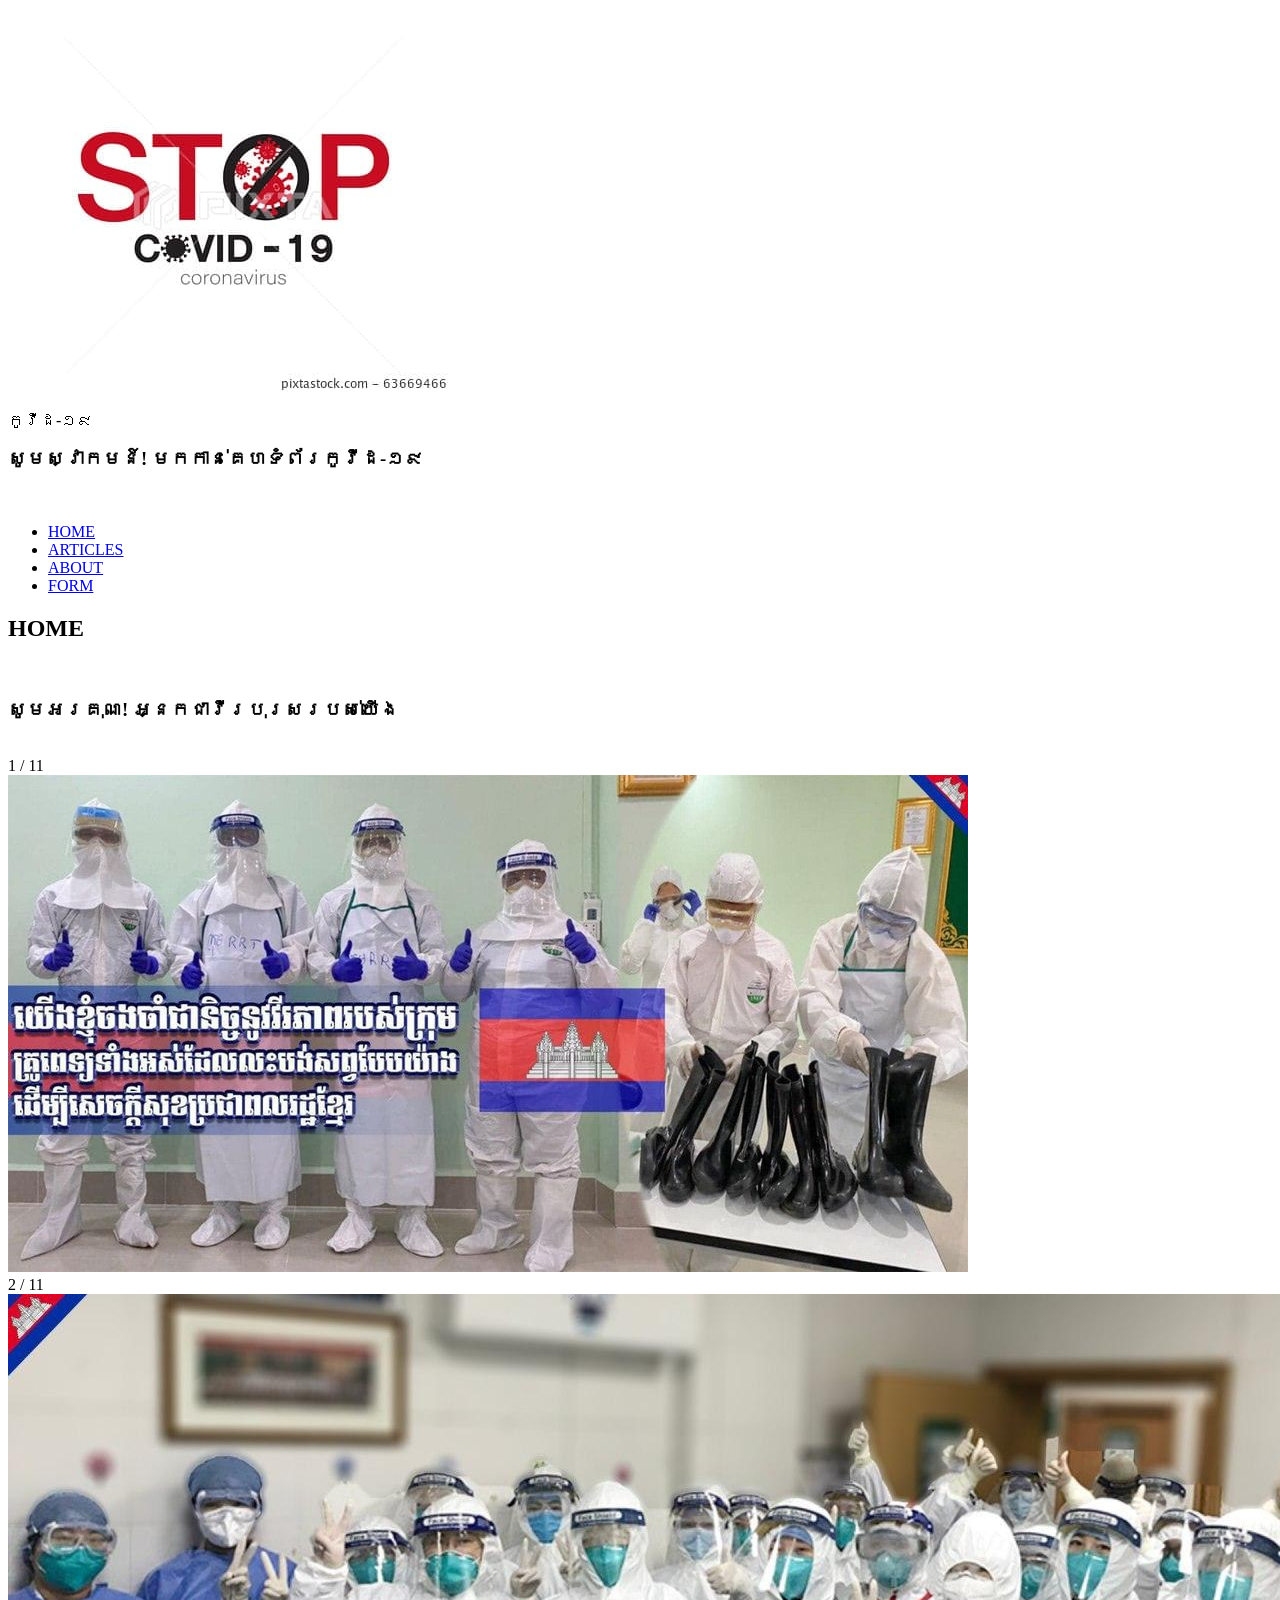
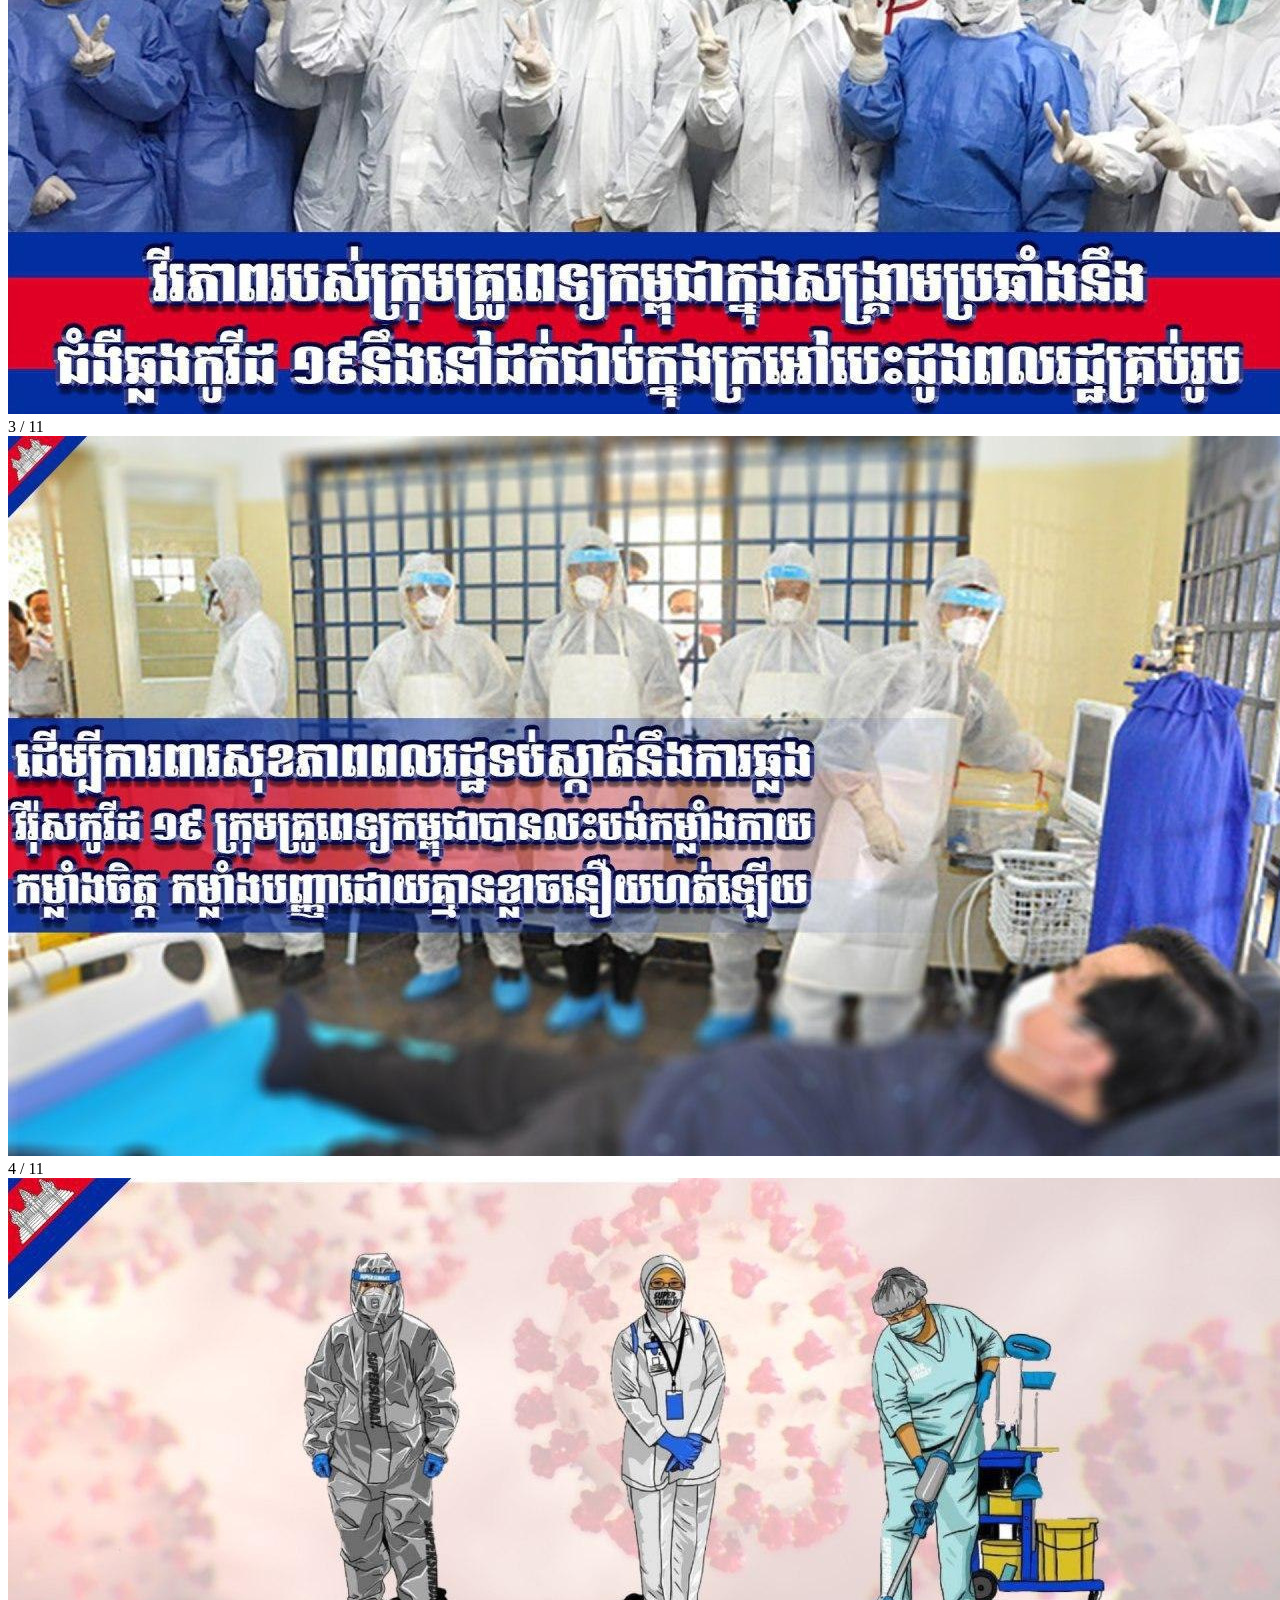
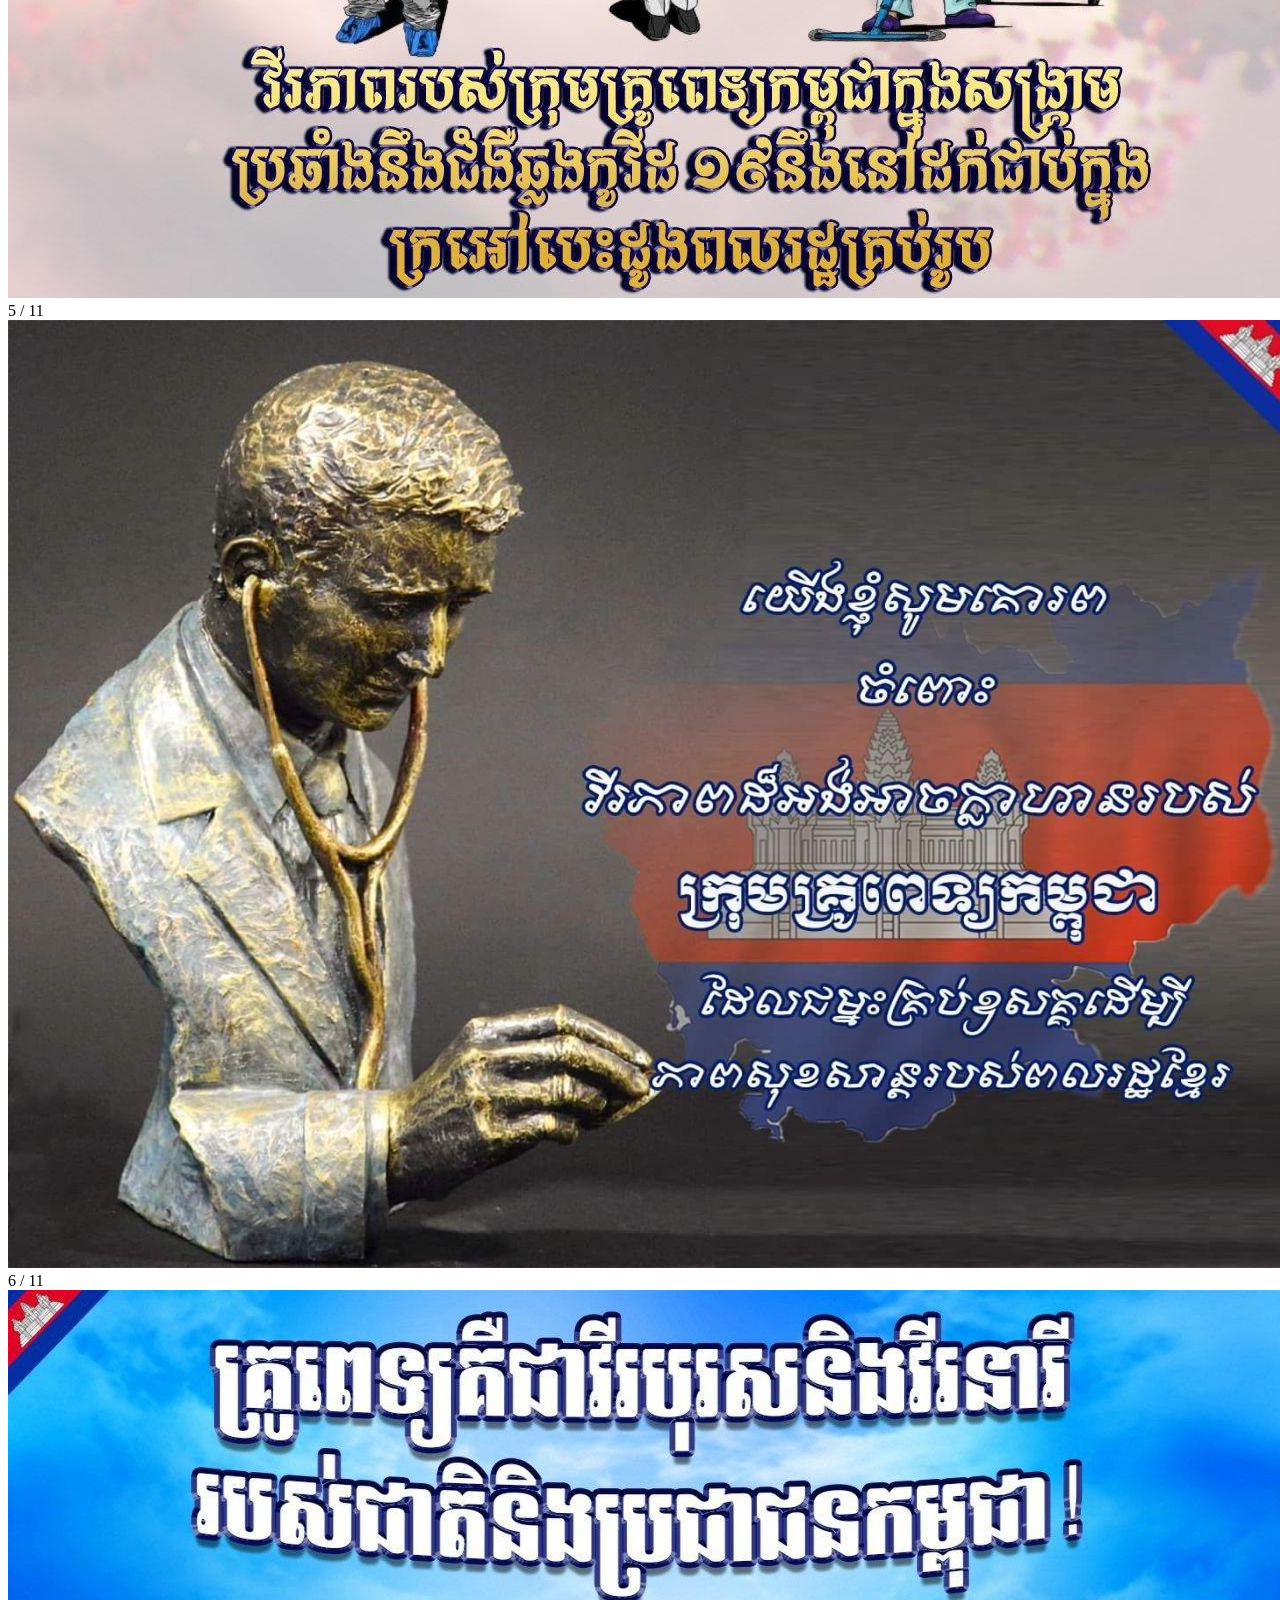
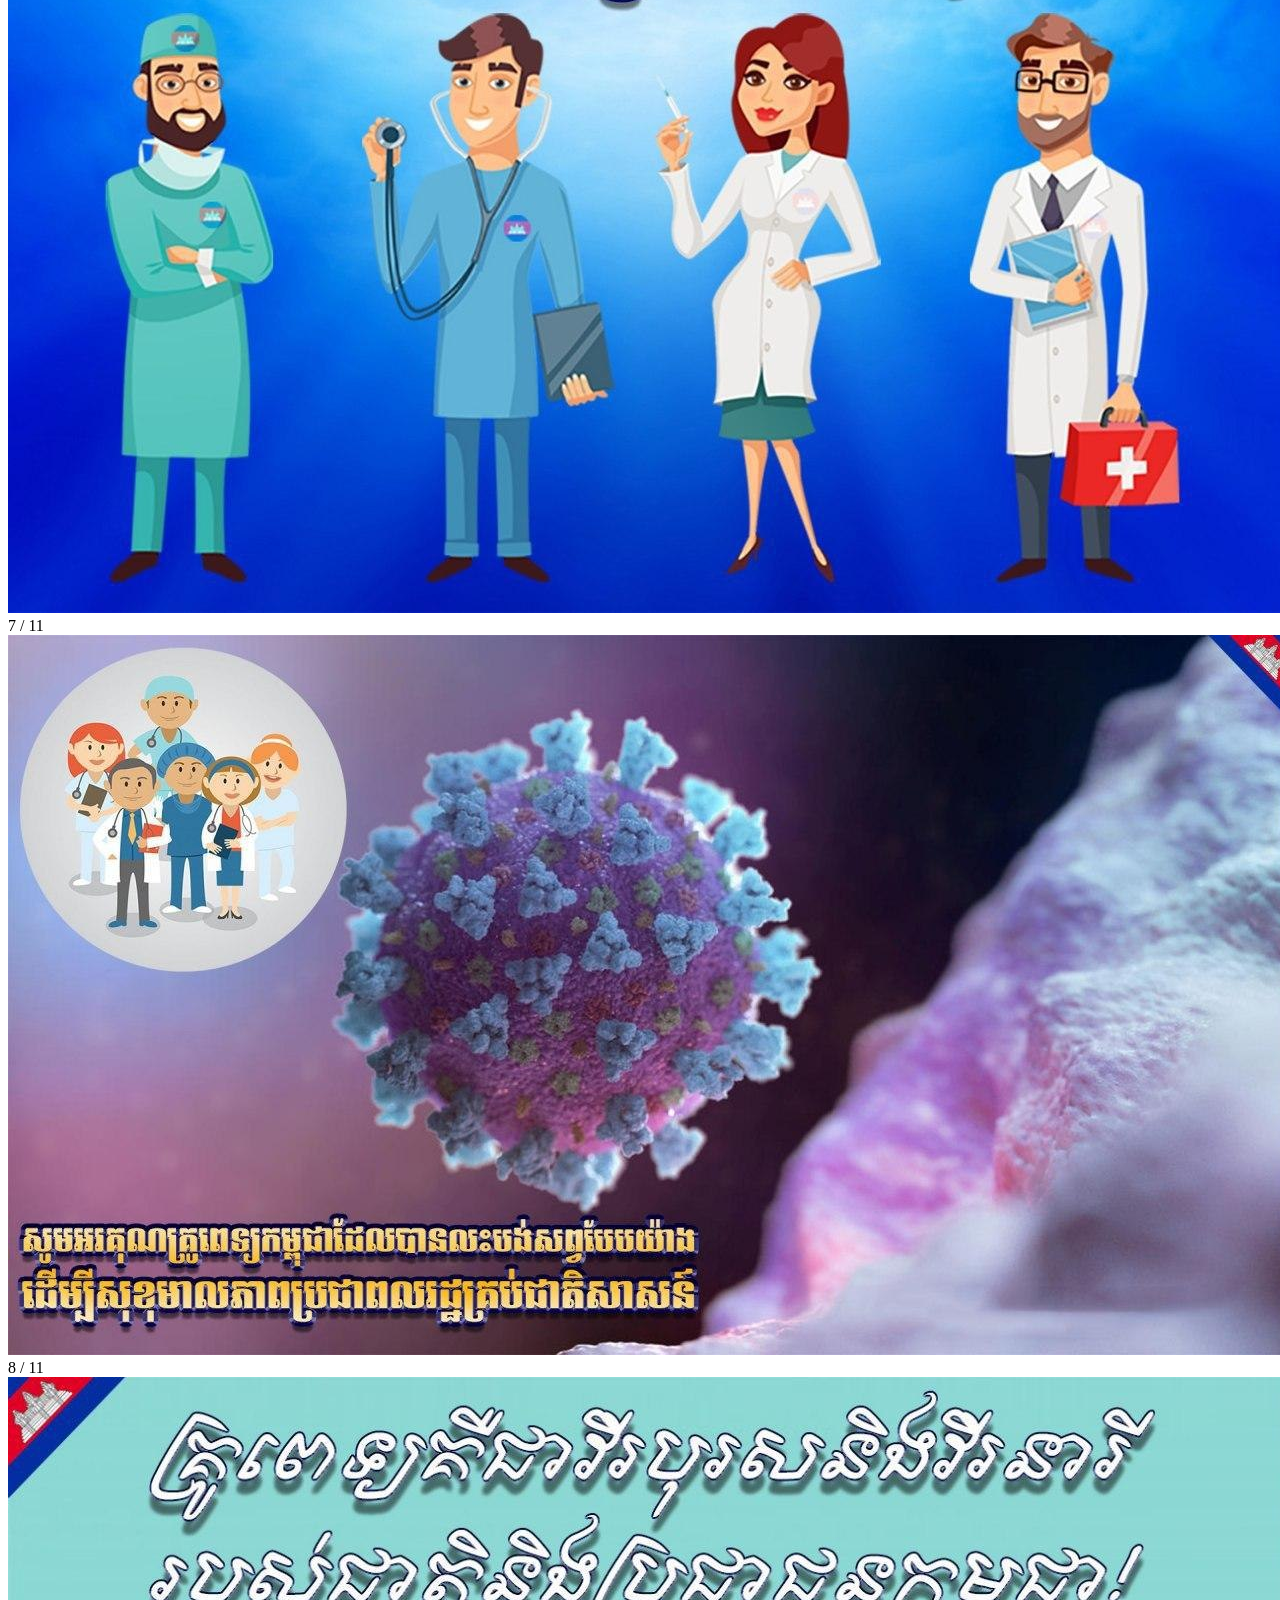
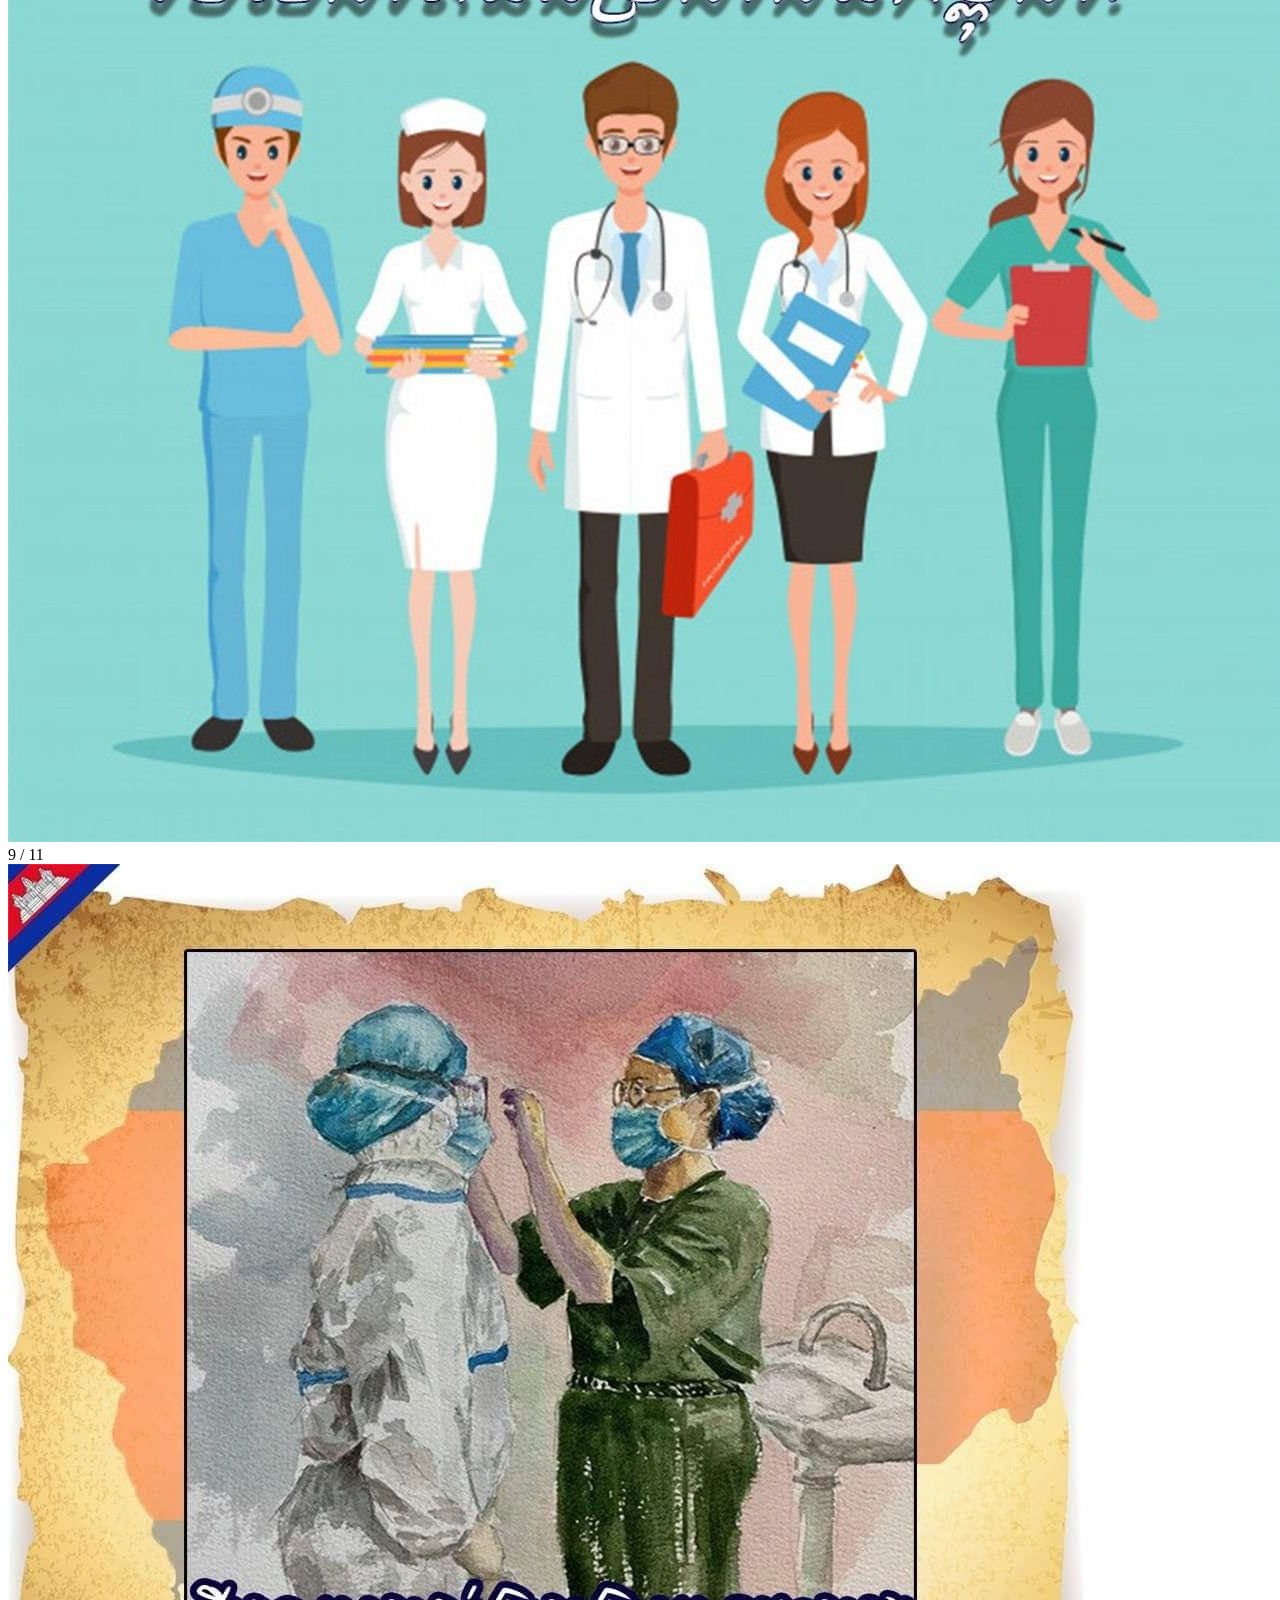
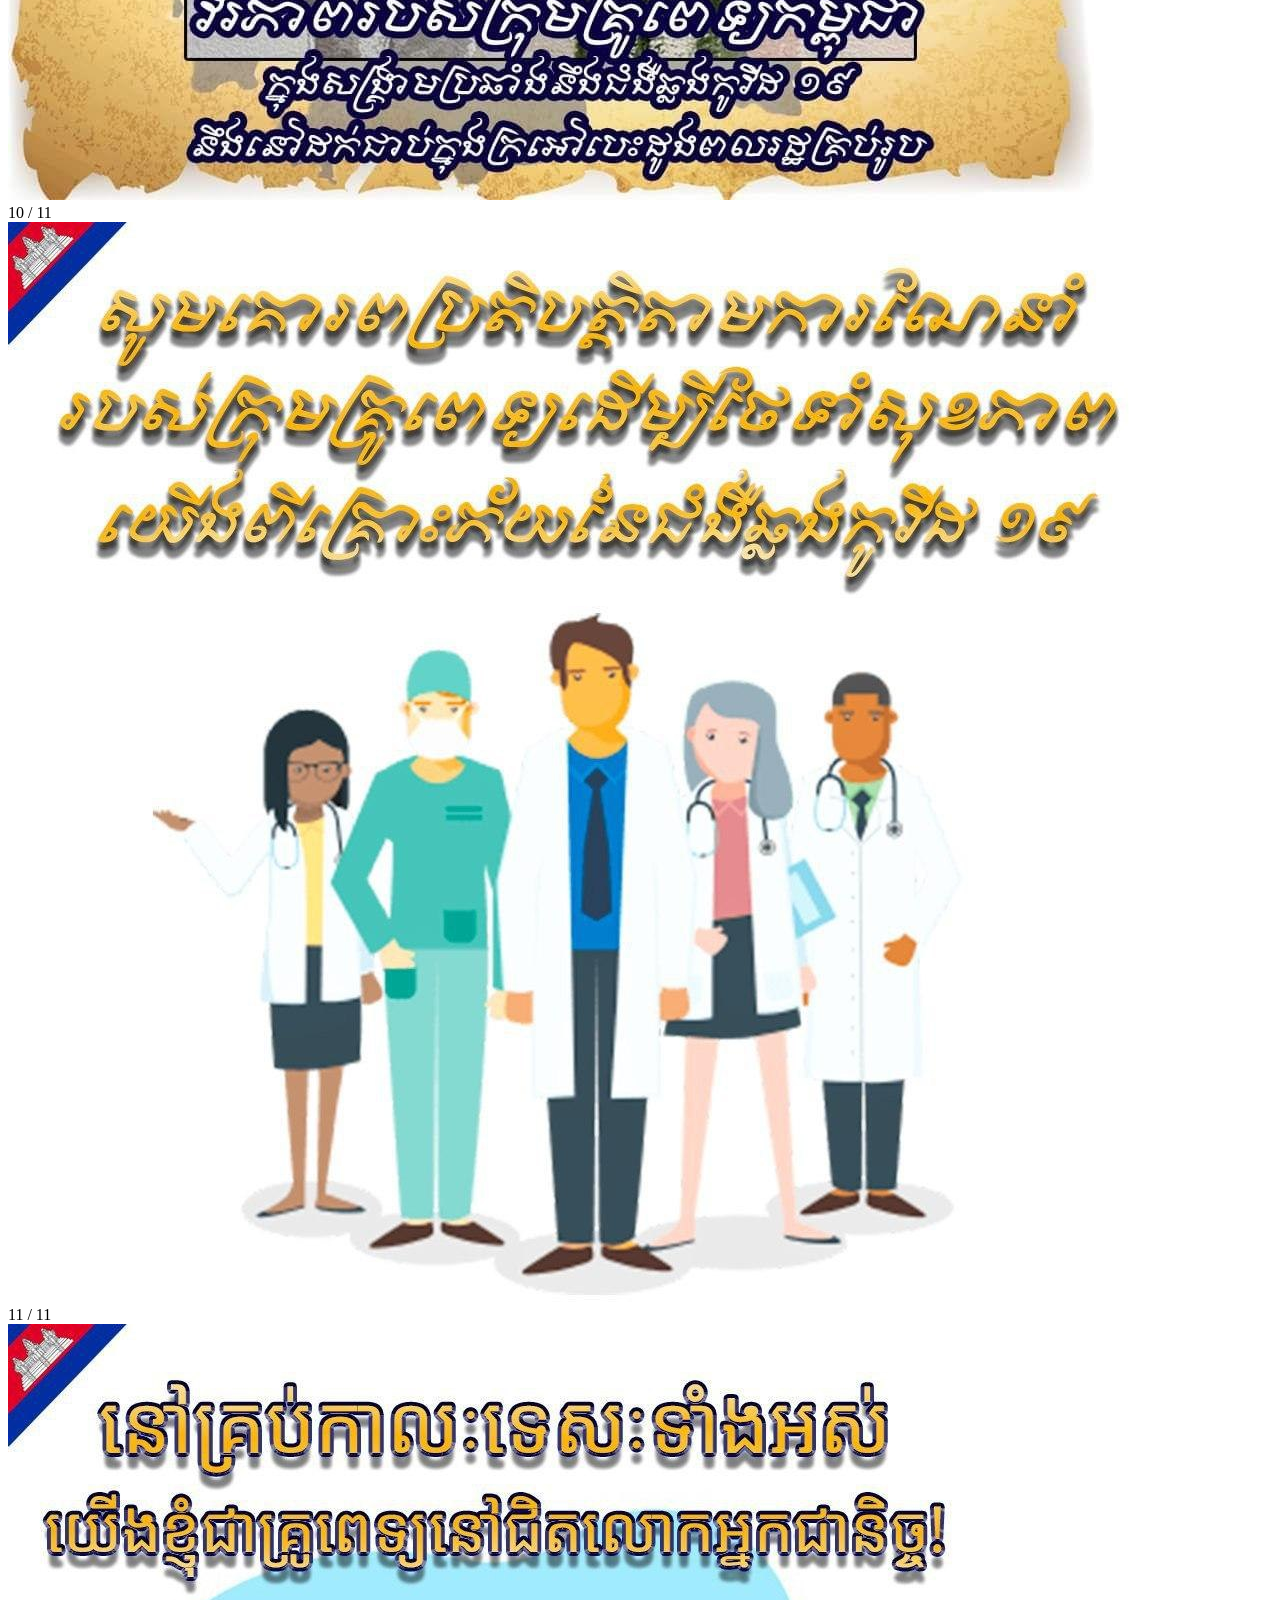
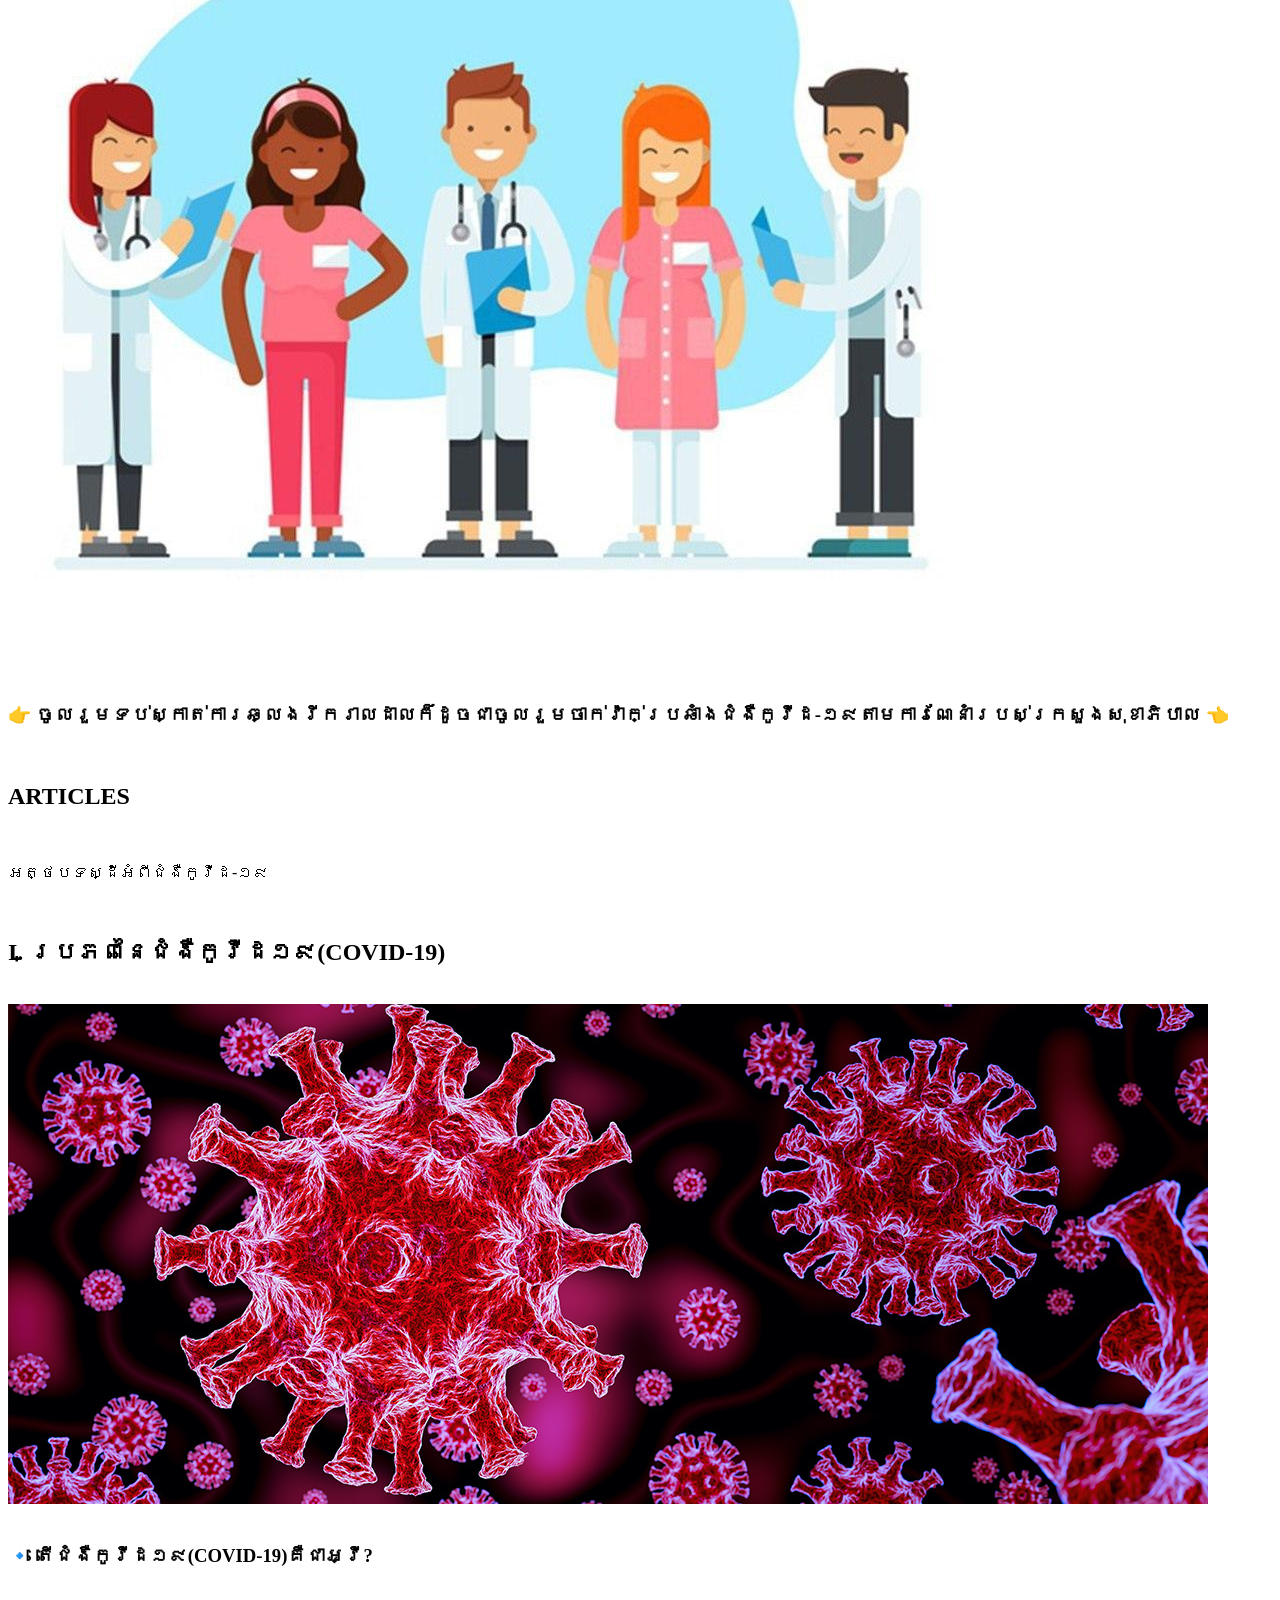
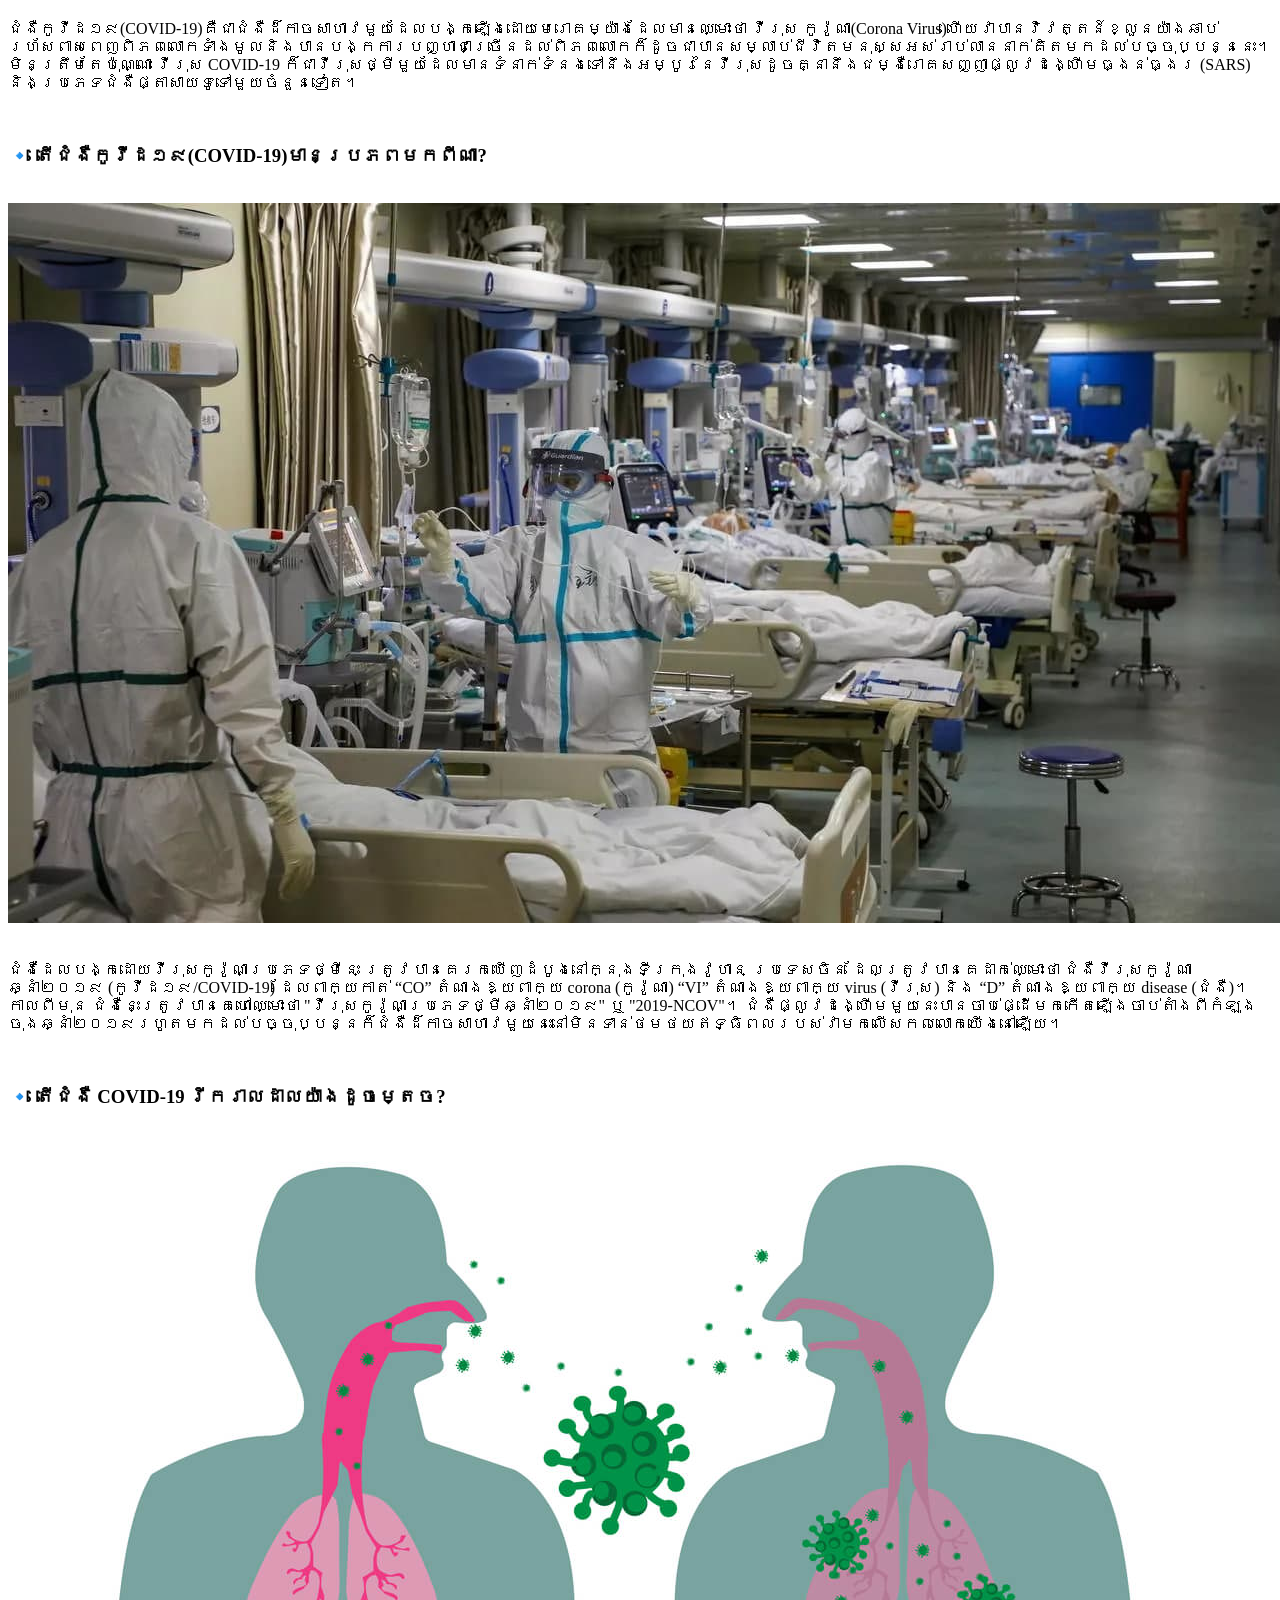
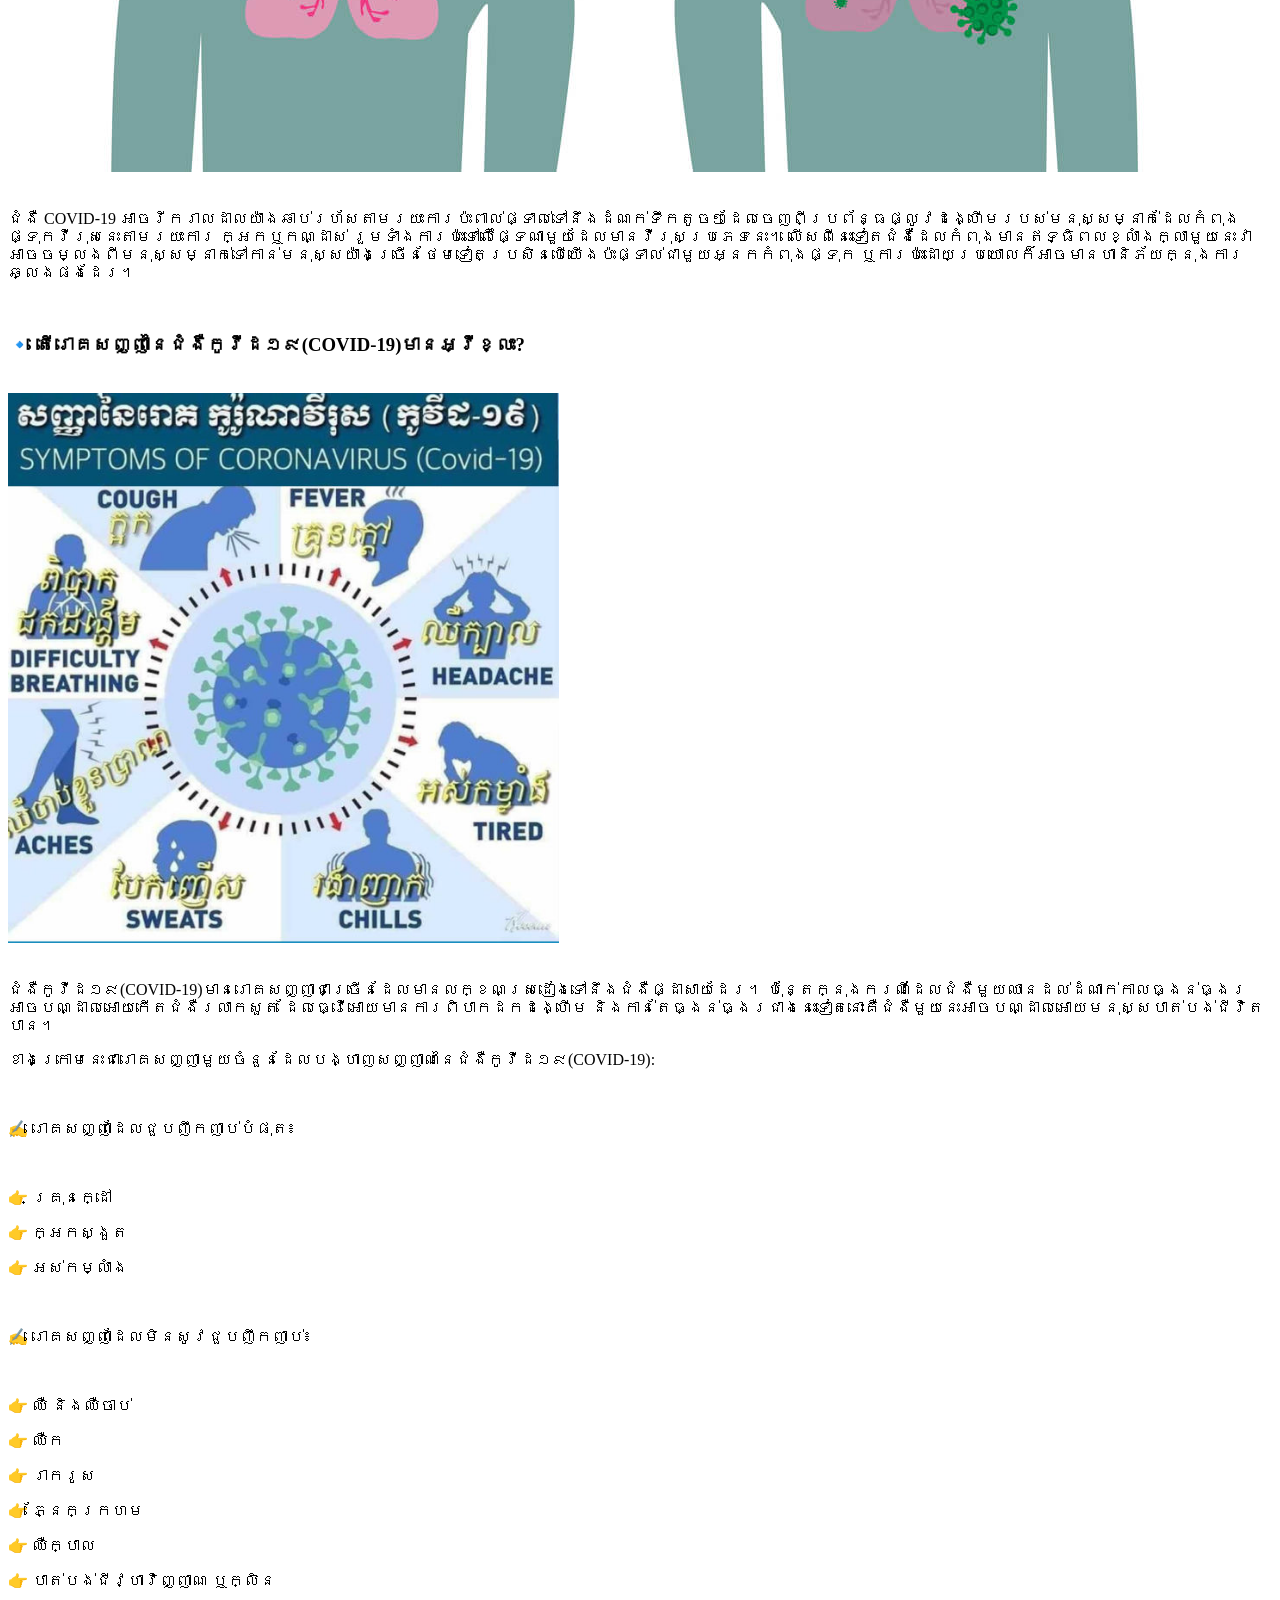
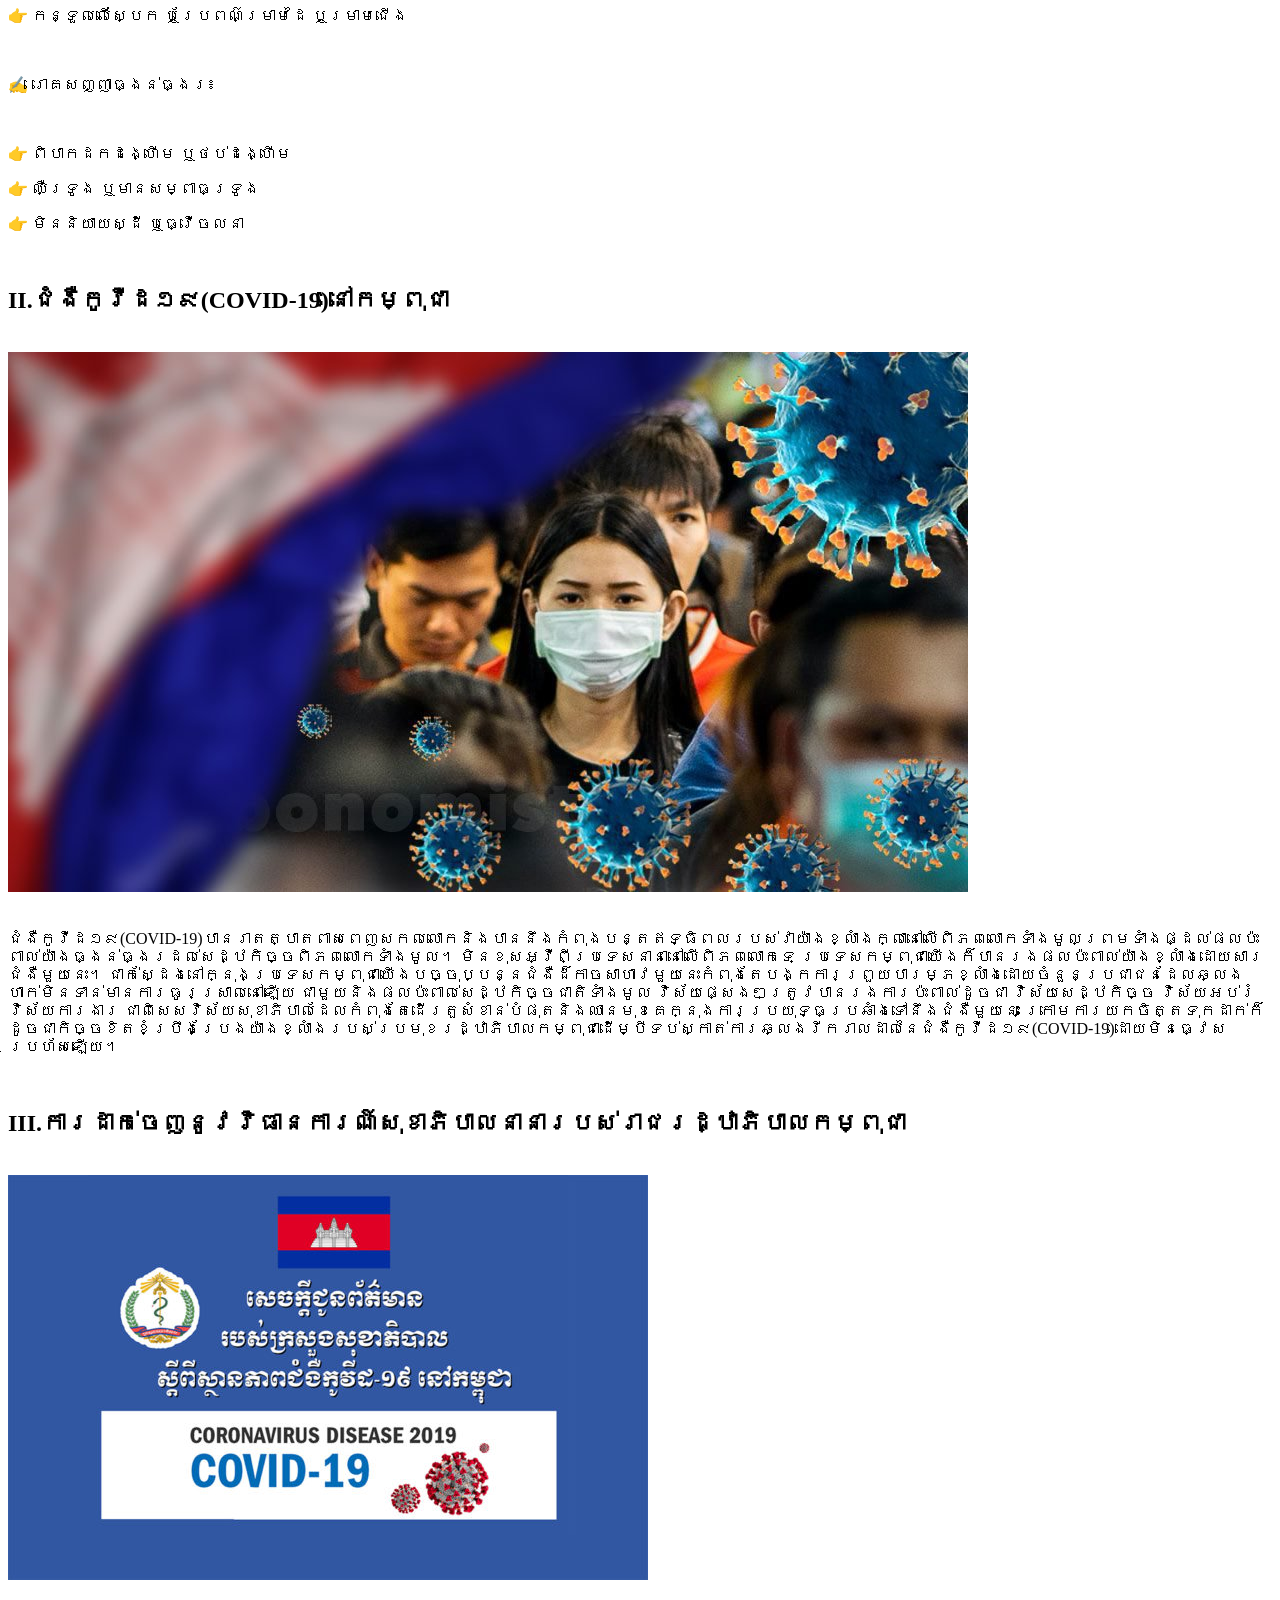
==== index.html @ eb1b1764 "apply styles" ====
<!DOCTYPE html>
<html lang="en">

<head>
    <title>COVID-19</title>
    <link href="https://fonts.googleapis.com/css2?family=Moul&display=swap" rel="stylesheet">
    <link href="https://fonts.googleapis.com/css2?family=Rye&display=swap" rel="stylesheet">
    <link rel="preconnect" href="https://fonts.googleapis.com">
    <!-- ============================================================ -->
    <link rel="preconnect" href="https://fonts.googleapis.com">
    <link rel="preconnect" href="https://fonts.gstatic.com" crossorigin>
    <link href="https://fonts.googleapis.com/css2?family=Freehand&display=swap" rel="stylesheet">
    <!-- ==========Link Style================== -->
    <link rel="stylesheet" href="./Project Covid-19/">

</head>

<body>

    <!-- ========================Header============================= -->
    <div class="Head" id="container" onScroll="myFunction()">
        <h3></h3><br>
        <img class="LOGO" src="../Photo/Covid.jpg" alt="LOGO"><br>
        <p class="P">កូវីដ-១៩</p>
        <h3 class="P1">សូមស្វាកមន៍!​ មកកាន់គេហទំព័រកូវីដ-១៩​</h3><br>
        <div class="Navbar">
            <div class="menu-bar">
                <ul>
                    <li><a href="#HOME">HOME</a></li>
                    <li><a href="#Articles">ARTICLES</a></li>
                    <li><a href="#about">ABOUT</a></li>
                    <li><a href="#FORM">FORM</a></li>
                </ul>
            </div>
        </div>
    </div>
    <!-- =============================Home Bar=============================== -->
    <div class="Home1">
        <h2 id="HOME"> HOME</h2>
    </div>
    <!-- ========================Home========================== -->
    <div class="Home">
        <h3></h3><br>
        <h3 class="Thank">សូមអរគុណ! អ្នកជាវីរបុរសរបស់យើង</h3><br>
        <!-- ========================Slider============================= -->
        <div class="slideshow-container">

            <div class="mySlides fade">
                <div class="numbertext">1 / 11</div>
                <img src="../Photo/D1.jpg">
            </div>

            <div class="mySlides fade">
                <div class="numbertext">2 / 11</div>
                <img src="../Photo/D2.jpg">
            </div>

            <div class="mySlides fade">
                <div class="numbertext">3 / 11</div>
                <img src="./../Photo/D3.jpg">
            </div>
            <div class="mySlides fade">
                <div class="numbertext">4 / 11</div>
                <img src="./../Photo/D4.jpg">

            </div>
            <div class="mySlides fade">
                <div class="numbertext">5 / 11</div>
                <img src="./../Photo/D5.jpg">

            </div>
            <div class="mySlides fade">
                <div class="numbertext">6 / 11</div>
                <img src="./../Photo/D6.jpg">

            </div>
            <div class="mySlides fade">
                <div class="numbertext">7 / 11</div>
                <img src="./../Photo/D7.jpg">

            </div>
            <div class="mySlides fade">
                <div class="numbertext">8 / 11</div>
                <img src="./../Photo/D8.jpg">

            </div>
            <div class="mySlides fade">
                <div class="numbertext">9 / 11</div>
                <img src="./../Photo/D9.jpg">

            </div>
            <div class="mySlides fade">
                <div class="numbertext">10 / 11</div>
                <img src="./../Photo/D10.jpg">

            </div>
            <div class="mySlides fade">
                <div class="numbertext">11 / 11</div>
                <img src="./../Photo/D11.jpg">

            </div>

        </div>
        <br>

        <div style="text-align:center">
            <span class="dot"></span>
            <span class="dot"></span>
            <span class="dot"></span>
            <span class="dot"></span>
            <span class="dot"></span>
            <span class="dot"></span>
            <span class="dot"></span>
            <span class="dot"></span>
            <span class="dot"></span>
            <span class="dot"></span>
            <span class="dot"></span>
        </div><br>
        <h3 class="Int">👉
            ចូលរួមទប់ស្កាត់ការឆ្លងរីករាលដាលក៏ដូចជាចូលរួមចាក់វ៉ាក់ប្រឆាំងជំងឺកូវីដ-១៩តាមការណែនាំរបស់ក្រសួងសុខាភិបាល 👈
        </h3><br>
    </div>
    <!-- ===================Articles Bar===================== -->
    <div class="Articles1">
        <h2 id="Articles">ARTICLES</h2>
    </div>
    <!-- =========================ARTICLES============================== -->
    <div class="Articles"><br>
        <p class="P">អត្ថបទស្ដីអំពីជំងឺកូវីដ-១៩</p>
        <div class="Read">
            <h2></h2><br>
            <h2>I.<span class="Span"> ប្រភពនៃជំងឺកូវីដ១៩(COVID-19)</span></h2><br>
            <div>
                <img src="./../Photo/C1.jpg" alt="Covid">
            </div><br>
            <h3 class="Span">🔹 តើជំងឺកូវីដ១៩(COVID-19)គឺជាអ្វី?</h3><br>
            <p class="PP">
                ជំងឺកូវីដ១៩(COVID-19)គឺជាជំងឺដ៏កាចសាហាវមួយដែលបង្កឡើងដោយមេរោគម្យ៉ាងដែលមានឈ្មោះថា វីរុស កូរ៉ូណា(Corona
                Virus)ហើយវាបានវិវត្តន៍ខ្លួនយ៉ាងឆាប់រហ័សពាសពេញពិភពលោកទាំងមូលនិងបានបង្កការបញ្ហាជាច្រើនដល់ពិភពលោកក៏ដូចជាបានសម្លាប់ជីវិតមនុស្សអស់រាប់លាននាក់គិតមកដល់បច្ចុប្បន្ននេះ។មិនត្រឹមតែប៉ុណ្ណោះ
                វីរុស COVID-19
                ក៏ជាវីរុសថ្មីមួយដែលមានទំនាក់ទំនងទៅនឹងអម្បូរនៃវីរុសដូចគ្នានឹងជម្ងឺរោគសញ្ញាផ្លូវដង្ហើមធ្ងន់ធ្ងរ (SARS)
                និងប្រភេទជំងឺផ្តាសាយទូទៅមួយចំនួនទៀត។
            </p><br>
            <h3 class="Span">🔹 តើជំងឺកូវីដ១៩(COVID-19)មានប្រភពមកពីណា?</h3><br>
            <div>
                <img src="./../Photo/CV.jpg" alt="Covid">
            </div><br>
            <p class="PP">
                ជំងឺដែលបង្កដោយវីរុសកូរ៉ូណាប្រភេទថ្មីនេះ ត្រូវបានគេរកឃើញដំបូងនៅក្នុងទីក្រុងវូហាន ប្រទេសចិន
                ដែលត្រូវបានគេដាក់ឈ្មោះថា ជំងឺវីរុសកូរ៉ូណាឆ្នាំ២០១៩ (កូវីដ១៩/COVID-19) ដែលពាក្យកាត់ “CO” តំណាងឱ្យពាក្យ
                corona (កូរ៉ូណា) “VI” តំណាងឱ្យពាក្យ virus (វីរុស) និង “D” តំណាងឱ្យពាក្យ disease (ជំងឺ)។ កាលពីមុន
                ជំងឺនេះត្រូវបានគេហៅឈ្មោះថា "វីរុសកូរ៉ូណាប្រភេទថ្មីឆ្នាំ២០១៩" ឬ "2019-NCOV"។
                ជំងឺផ្លូវដង្ហើមមួយនេះបានចាប់ផ្ដើមកកើតឡើងចាប់តាំងពីកំឡុងចុងឆ្នាំ២០១៩រហូតមកដល់បច្ចុប្បន្នក៏ជំងឺដ៏កាចសាហាវមួយនេះនៅមិនទាន់ថមថយឥទ្ធិពលរបស់វាមកលើសកលលោកយើងនៅឡើយ។
            </p><br>
            <h3 class="Span">🔹 តើជំងឺ COVID-19 រីករាលដាលយ៉ាងដូចម្តេច?</h3><br>
            <div>
                <img src="./../Photo/Covid-19.jpg" alt="Covid">
            </div><br>
            <p class="PP">ជំងឺ COVID-19
                អាចរីករាលដាលយ៉ាងឆាប់រហ័សតាមរយះការប៉ះពាល់ផ្ទាល់ទៅនឹងដំណក់ទឹកតូចៗដែលចេញពីប្រព័ន្ធផ្លូវដង្ហើមរបស់មនុស្សម្នាក់ដែលកំពុងផ្ទុកវីរុសនេះតាមរយះការ
                ក្អកឬកណ្ដាស់ រួមទាំងការប៉ះទៅលើផ្ទៃណាមួយដែលមានវីរុសប្រភេទនេះ។
                លើសពីនេះទៀតជំងឺដែលកំពុងមានឥទ្ធិពលខ្លាំងក្លាមួយនេះវាអាចចម្លងពីមនុស្សម្នាក់ទៅកាន់មនុស្សយ៉ាងច្រើនថែមទៀតប្រសិនបើយើងប៉ះផ្ទាល់ជាមួយអ្នកកំពុងផ្ទុក
                ឬការប៉ះដោយប្រយោលក៏អាចមានហានិភ័យក្នុងការឆ្លងផងដែរ។</p><br>
            <h3 class="Span">🔹 តើរោគសញ្ញានៃជំងឺកូវីដ១៩(COVID-19)មានអ្វីខ្លះ?</h3><br>
            <div>
                <img src="./../Photo/Untitled-Covid.jpg" alt="Covid" style="height: 550px;">
            </div><br>
            <p class="PP">
                ជំងឺកូវីដ១៩(COVID-19)មានរោគសញ្ញាជាច្រើនដែលមានលក្ខណស្រដៀងទៅនឹងជំងឺផ្ដាសាយដែរ។
                ប៉ុន្តែក្នុងករណីដែលជំងឺមួយឈានដល់ដំណាក់កាលធ្ងន់ធ្ងរអាចបណ្ដាលអោយកើតជំងឺរលាកសួត
                ដែលធ្វើអោយមានការពិបាកដកដង្ហើម
                និងកាន់តែធ្ងន់ធ្ងរជាងនេះទៀតនោះគឺជំងឺមួយនេះអាចបណ្ដាលអោយមនុស្សបាត់បង់ជីវិតបាន។

            </p>
            <p class="PP"> ខាងក្រោមនេះជារោគសញ្ញាមួយចំនួនដែលបង្ហាញសញ្ញាណនៃជំងឺកូវីដ១៩(COVID-19):</p><br>
            <p class="PP">✍️ រោគសញ្ញាដែលជួបញឹកញាប់បំផុត៖</p><br>
            <p class="PP">👉 គ្រុនក្ដៅ</p>
            <p class="PP">👉 ក្អកស្ងួត</p>
            <p class="PP">👉 អស់កម្លាំង</p><br>
            <p class="PP">✍️ រោគសញ្ញាដែលមិនសូវជួបញឹកញាប់៖</p><br>
            <p class="PP">👉 ឈឺ និងឈឺចាប់</p>
            <p class="PP">👉 ឈឺក</p>
            <p class="PP">👉 រាករូស</p>
            <p class="PP">👉 ភ្នែកក្រហម</p>
            <p class="PP">👉 ឈឺក្បាល</p>
            <p class="PP">👉 បាត់បង់ជីវ្ហាវិញ្ញាណ ឬក្លិន</p>
            <p class="PP">👉 កន្ទួលលើស្បែក ឬប្រែពណ៌ម្រាមដៃ ឬម្រាមជើង</p><br>
            <p class="PP">✍️ រោគសញ្ញាធ្ងន់ធ្ងរ៖</p><br>
            <p class="PP">👉 ពិបាកដកដង្ហើម ឬថប់ដង្ហើម</p>
            <p class="PP">👉 ឈឺទ្រូង ឬមានសម្ពាធទ្រូង</p>
            <p class="PP">👉 មិននិយាយស្ដី ឬធ្វើចលនា</p><br>
            <h2>II.<span class="Span">ជំងឺកូវីដ១៩(COVID-19)នៅកម្ពុជា</span></h2><br>
            <div>
                <img src="./../Photo/CC.jpg" alt="Covid">
            </div><br>
            <p class="PP">
                ជំងឺកូវីដ១៩(COVID-19)បានរាតត្បាតពាសពេញសកលលោកនិងបាននឹងកំពុងបន្តឥទ្ធិពលរបស់វាយ៉ាងខ្លាំងក្លានៅលើពិភពលោកទាំងមូលព្រមទាំងផ្ដល់ផលប៉ះពាល់យ៉ាងធ្ងន់ធ្ងរដល់សេដ្ឋកិច្ចពិភពលោកទាំងមូល។
                មិនខុសអ្វីពីប្រទេសនានានៅលើពិភពលោកទេ ប្រទេសកម្ពុជាយើងក៏បានរងផលប៉ះពាល់យ៉ាងខ្លាំងដោយសារជំងឺមួយនេះ។
                ជាក់ស្ដែងនៅក្នុងប្រទេសកម្ពុជាយើងបច្ចុប្បន្នជំងឺដ៏កាចសាហាវមួយនេះកំពុងតែបង្កការព្រួយបារម្ភខ្លាំងដោយចំនួនប្រជាជនដែលឆ្លងហាក់មិនទាន់មានការធូរស្រាលនៅឡើយ
                ជាមួយនិងផលប៉ះពាល់សេដ្ឋកិច្ចជាតិទាំងមូល វិស័យផ្សេងៗត្រូវបានរងការប៉ះពាល់ដូចជា វិស័យសេដ្ឋកិច្ច វិស័យអប់រំ
                វិស័យការងារ
                ជាពិសេសវិស័យសុខាភិបាលដែលកំពុងតែដើរតួសំខាន់បំផុតនិងឈានមុខគេក្នុងការប្រយុទ្ធប្រឆាំងទៅនឹងជំងឺមួយនេះ
                ក្រោមការយកចិត្តទុកដាក់ក៏ដូចជាកិច្ចខិតខំប្រឹងប្រែងយ៉ាងខ្លាំងរបស់ប្រមុខរដ្ឋាភិបាលកម្ពុជាដើម្បីទប់ស្កាត់ការឆ្លងរីករាលដាលនៃជំងឺកូវីដ១៩(COVID-19)ដោយមិនធ្វេសប្រហ័សឡើយ។
            </p><br>
            <h2>III.<span class="Span">ការដាក់ចេញនូវវិធានការណ៍សុខាភិបាលនានារបស់រាជរដ្ឋាភិបាលកម្ពុជា</span></h2><br>
            <div>
                <img src="./../Photo/Covid-19-01.jpg" alt="Covid">
            </div><br>
            <p class="PP">
                ដោយសម្លឹងឃើញនូវស្ថានភាពដ៏គ្រោះថ្នាក់ក៏ដូចជាដើម្បីឆ្លើយតបទៅនឹងជំងឺកូវីដ១៩(COVID-19)ប្រមុខរាជរដ្ឋាភិបាលកម្ពុជាបានដាក់ចេញនូវវិធានការណ៍ចាំបាច់ជាច្រើនដើម្បីទប់ស្កាត់អោយទាន់ពេលវេលានិងបញ្ជៀសការចម្លងឬការឆ្លងដែលមានលក្ខណៈទ្រង់ទ្រាយធំធានាអោយបាននូវការការពារសុខភាពរបស់ទូទៅរបស់ប្រជាជនគ្រប់រូបប្រកបដោយការទទួលខុសត្រូវខ្ពស់។
                ក្នុងនោះរាជរដ្ឋាភិបាលក៏ដូចជាក្រសូងសុខាភិបាលនៃព្រះរាជាណាចក្រកម្ពុជាបានដាក់ចេញវិធានការ ក្នុងគោលដៅប្រយុទ្ធ
                និងទប់ស្កាត់ការឆ្លងរីករាលដាលនៃជំងឺកូវីដ-១៩
                នៅក្នុងព្រះរាជាណាចក្រកម្ពុជាវិធានការសុខាភិបាលចាំបាច់នានាដែលត្រូវអនុវត្តន៍ មានជាអាទិ៍៖
            </p><br>
            <p class="PP">◼️ ការធ្វើអនាម័យ និងការវាស់កំដៅ</p><br>
            <div>
                <img src="./../Photo/Capture-3.png" alt="Covid">
            </div><br>
            <p class="PP">រាល់សហគ្រាសឬគ្រឹះស្ថានឯកជន ឬម្ចាស់អាជីវកម្ម ត្រូវរៀបចំអោយមានការធ្វើអនាម័យដើម្បីសម្លាប់មេរោគ
                ការវាស់កំដៅបុគ្គលម្នាក់ៗ ការពាក់ម៉ាស់
                និងការរក្សារគម្លាតសុវត្តិភាពក្នុងការទប់ស្កាត់ការឆ្លងរីករាលដាលនៃជំងឺកូវីដ-១៩ ។
                បុគ្គលគ្រប់រូប ត្រូវប្រកាន់ភ្ជាប់នូវការធ្វើអនាម័យដើម្បីសម្លាប់មេរោគ ការពាក់ម៉ាស់
                និងការរក្សារគម្លាតសុវត្តិភាព នៅតាមទីសាធារណៈ ឬទីកន្លែងដែលមានការជួបជុំមនុស្ស
                ដើម្បីបង្ការការចម្លងឬការឆ្លងមេរោគកូវីដ-១៩។
            </p><br>
            <p class="PP">◼️ ការពាក់ម៉ាស់: </p><br>
            <div>
                <img src="./../Photo/Mas.jfif" alt="Covid" style="width: 400px; height: 350px;">
            </div><br>
            <p class="PP">ការពាក់ម៉ាស់ ត្រូវធ្វើជាកាតព្វកិច្ចផ្អែកទៅតាមសកម្មភាពការងារ ឬស្ថានភាពមុខរបររបស់បុគ្គល
                និងនៅតាមទីកន្លែងដែលមានហានិភ័យនៃការចម្លងឬការឆ្លងមេរោគកូវីដ-១៩។
                បុគ្គលដែលមានកាតព្វកិច្ចពាក់ម៉ាស់ និងទីកន្លែងដែលតម្រូវអោយមានការពាក់ម៉ាស់ ត្រូវកំណត់ដោយក្រសួងសុខាភិបាល
                ដោយផ្អែកលើកម្រិតនៃការឆ្លងរីករាលដាលជំងឺកូវីដ-១៩។
            </p><br>
            <p class="PP">◼️ ការរក្សារគម្លាគសុវត្តិភាពបុគ្គល និងសង្គម: </p><br>
            <div>
                <img src="./../Photo/21-88.jpg" alt="Covid">
            </div><br>
            <p class="PP">ការរក្សារគម្លាតសុវត្តិភាពបុគ្គល ត្រូវមានយ៉ាងតិច ១,៥០ ម៉ែត្រហើយត្រូវអនុវត្ត
                ជាកាតព្វកិច្ចនៅទីកន្លែងធ្វើការ ទីតាំងអាជីវកម្ម ឬទីកន្លែងសាធារណៈនានាដែលមានមនុស្សច្រើន
                តាមការណែនាំរបស់ក្រសួងសុខាភិបាល។
                ក្នុងករណីដែលាការរក្សារគម្លាតសុវត្តិភាពបុគ្គល មិនអាចធ្វើទៅបានមូលហេតុជា
                អាទិ៍ សុខភាពកាយសម្បទារ សកម្មភាពការងារ ស្ថានភាពមុខរបរ ឬកាលៈទេសៈនៃសកម្មភាព បុគ្គលនោះត្រូវប្រកាន់ខ្ជាប់នូវ
                ការធ្វើអនាម័យដើម្បីសម្លាប់មេរោគ និងការពាក់ម៉ាស់។
                រាល់សហគ្រាសឬគ្រឹះស្ថានឯកជន ឬម្ចាស់អាជីវកម្ម ត្រូវរៀបចំទីកន្លែងរបស់ខ្លួន ដើម្បីធានាថាបុគ្គលិក និងអតិថិជន
                អាចរក្សារបាននូវគម្លាតសុវត្តិភាពបុគ្គល នៅពេលរងចាំចូល និងកំពុងស្ថិតនៅក្នុងទីកន្លែងរបស់ខ្លួន។
                រាល់សហគ្រាសឬគ្រឹះស្ថានឯកជន ឬម្ចាស់អាជីវកម្ម
                មិនត្រូវទទួលអតិថិជនលើសពីចំនួនដែលអាចរក្សារបាននូវគម្លាតសុវត្តិភាពបុគ្គលនៅក្នុងទីកន្លែងរបស់ខ្លួនឡើយ។
                អ្នកទទួលខុសត្រូវក្នុងការរៀបចំការជួបជុំមនុស្ស ឬសកម្មភាពសង្គមដទៃទៀតជាអាទិ៍ កម្មវិធីសាសនា កម្មវិធីប្រពៃណី
                កម្មវិធីកីឡា ឬកម្មវិធីកំសាន្ត ជាដើម ត្រូវរក្សារគម្លាតសុវត្តិភាពសង្គម
                ដោយត្រូវកាត់បន្ថយចំនួនអ្នកចូលរួមអោយនៅកម្រិតអប្បរមា និងជៀសវាងការជួបជុំដែលមានលក្ខណៈកុះករកកកុញ
                ទៅតាមការណែនាំរបស់ក្រសួងសុខាភិបាល ផ្អែកលើកម្រិតនៃការឆ្លងរីករាលដាលនៃជំងឺកូវីដ-១៩។
            </p><br>
            <p class="PP">◼️ ការយកសំណាកទៅវិភាគរកមេរោគកូវីដ-១៩: </p><br>
            <div>
                <img src="./../Photo/Image-750.jpg" alt="Covid">
            </div><br>
            <p class="PP">បុគ្គលគ្រប់រូបដែលស្ថិតក្នុងស្ថាមនភាពដូចខាងក្រោម
                មានកាតព្វកិច្ចត្រូវផ្ដល់វត្ថុសំណាកទៅវិភាគរកមេរោគកូវីដ-១៩ ដល់មន្រ្តីសុខាភិបាលមានសមត្ថកិច្ច៖
            </p><br>
            <p class="PP">👉 ពលរដ្ឋខ្មែរ និងជនបរទេស ដែលធ្វើដំណើរពីបរទេសចូលមកក្នុងព្រះរាជាណាចក្រកម្ពុជា តាមគ្រប់មធ្យោបាយ
            </p>
            <p class="PP">👉 បុគ្គលដែលត្រូវមន្ត្រីសុខាភិបាលសង្ស័យថាមានផ្ទុកមេរោគកូវីដ-១៩</p>
            <p class="PP">👉 បុគ្គលដែលបានប៉ះពាល់ដោយផ្ទាល់ជាមួយអ្នកផ្ទុកមេរោគកូវីដ-១៩</p>
            <p class="PP">👉 បុគ្គលដែលកំពុងស្ថិតនៅក្នុងការធ្វើចត្តាឡីស័ក និង</p>
            <p class="PP">👉 អ្នកជំងឺកូវីដ-១៩ ដែលកំពុងដាក់អោយនៅដាច់ដោយឡែកដើម្បីទទួលការព្យាបាល។</p><br>
            <p class="PP">◼️ ការធ្វើចត្តាឡីស័ក:</p><br>
            <div>
                <img src="./../Photo/Photo-2021.jpg" alt="Covid">
            </div><br>
            <p class="PP">ការធ្វើចត្តាឡីស័ក ត្រូវអនុវត្តចំពោះពលរដ្ឋខ្មែរ
                និងជនបរទេសដែលធ្វើដំណើរពីបរទេសចូលមកក្នុងព្រះរាជាណាចក្រកម្ពុជាតាមគ្រប់មធ្យោបាយ
                និងបុគ្គលដែលប៉ះពាល់ដោយផ្ទាល់ ឬដោយប្រយោលជាមួយអ្នកដែលសង្ស័យថាមានផ្ទុកមេរោគកូវីដ-១៩
                លើកលែងតែមានការកំណត់ផ្សេងទៀតរបស់ក្រសួងសុខាភិបាល។ បន្ថែមពីនេះទៀតការធ្វើចត្តាឡីស័ក
                ត្រូវធ្វើនៅទីកន្លែងធ្វើចត្តាឡីស័កណាមួយ ឬនៅលំនៅឋានរបស់បុគ្គលដែលត្រូវធ្វើចត្តាឡីស័ក
                តាមការណែនាំរបស់ក្រសួងសុខាភិបាល ឬរដ្ឋបាលថ្នាក់ក្រោមជាតិដែលមានសមត្ថកិច្ច ដោយផ្អែកលើស្ថានភាពបុគ្គល
                ស្ថានភាពគ្រួសារ និងស្ថានភាពលំនៅឋានរបស់បុគ្គលដែលត្រូវធ្វើចត្តាឡីស័កនោះ
                ដែលការធ្វើចត្តាឡីស័កប្រព្រឹត្តទៅមានរយៈពេល ១៤ ថ្ងៃ លើកលែងតែមានការកំណត់ផ្សេងពីនេះដោយក្រសួងសុខាភិបាល។</p>
            <br>
            <p class="PP">◼️ ការដាក់អោយនៅដោយដាច់ឡែកដើម្បីទទួលការព្យាបាល:</p><br>
            <div>
                <img src="./../Photo/Photo_2021-07-17.jpg" alt="Covid">
            </div><br>
            <p class="PP">បុគ្គលដែលផ្ទុកមេរោគកូវីដ-១៩
                ត្រូវបានដាក់អោយនៅដាច់ដោយឡែកដើម្បីទទួលការព្យាបាលនៅទីកន្លែងណាមួយដែលត្រូវបានកំណត់ដោយក្រសួងសុខាភិបាល។
                ក្នុងកំឡុងពេលនៃការដាក់អោយនៅដាច់ដោយឡែកដើម្បីទទួលការព្យាបាល អ្នកជំងឺត្រូវអនុវត្តកាតព្វកិច្ច ដូចខាងក្រោម៖
            </p>
            <p class="PP">✍️ គោរពបទបញ្ជាផ្ទៃក្នុងមនៅទីកន្លែងព្យាបាល</p>
            <p class="PP">✍️ គោរពតាមវិធានសុវត្តិភាពផ្នែកសុខាភិបាល តាមការកំណត់របស់ក្រសួងសុខាភិបាល</p>
            <p class="PP">✍️ ត្រូវគោរពតាមការណែនាំរបស់គ្រូពេទ្យក្នុងការព្យាបាល</p>
            <p class="PP">✍️ មិនត្រូវចាកចេញពីកន្លែងព្យាបាល ដោយគ្មានការអនុញ្ញាតពីមន្ត្រីសុខាភិបាល</p>
            <p class="PP">✍️ ត្រូវសហការជាមួយមន្ត្រីសុខាភិបាលដើម្បីធ្វើការយកវត្ថុសំណាកទៅវិភាគរកមេរោគកូវីដ-១៩ និង</p>
            <p class="PP">✍️ សហការក្នុងការផ្ដល់ព័ត៏មានដល់មន្ត្រីសុខាភិបាល អំពីបុគ្គលដែលសង្ស័យថាអាចមានជំងឺកូវីដ-១៩
                ឬអ្នកដែលប៉ះពាល់ដោយផ្ទាល់ ឬដោយប្រយោលជាមួយអ្នកជំងឺកូវីដ-១៩ និងផ្ដល់ព័ត៏មានផ្សេងទៀតតាមការចាំបាច់។
            </p><br>
            <p class="PP">◼️ ការចាក់វ៉ាក់សាំងការពារជំងឺកូវីដ-១៩:</p><br>
            <div>
                <img src="./../Photo/PC.jpg" alt="Covid">
            </div><br>
            <p class="PP">
                ការចាក់វ៉ាក់សាំងការពារជំងឹកូវីដ-១៩ ត្រូវធ្វើឡើងតាមការស្ម័គ្រចិត្ត។ ការចាក់វ៉ាក់សាំងការពារជំងឹកូវីដ-១៩
                សម្រាប់ប្រជាពលរដ្ឋខ្មែរ ត្រូវធ្វើឡើងដោយឥតគិតថ្លៃ។
                ការចាក់វ៉ាក់សាំងអាចត្រូវធ្វើឡើងជាចាំបាច់ចំពោះបុគ្គលមួយចំនួន ដោយផ្អែកលើស្ថានភាពការងារ
                ឬស្ថានភាពមុខរបររបស់បុគ្គលមនោះ តាមការកំណត់របស់ក្រសួងសុខាភិបាល។
                ក្នុងករណីចាំបាច់
                ក្រសួងសុខាភិបាលអាចដាក់ចេញនូវវិធានការតម្រូវអោយអ្នកដំណើរជាជនបរទេសដែលធ្វើដំណើរចូលមកព្រះរាជាណាចក្រកម្ពុជា
                ត្រូវមានប័ណ្ណបញ្ជាក់ពីការចាក់វ៉ាក់សាំងការពារជំងឹកូវីដ-១៩ ពេញលេញ។
                ការទទួលស្គាល់ប័ណ្ណបញ្ជាក់ពីការចាក់វ៉ាក់សាំងការពារជំងឹកូវីដ-១៩ នេះ ជាសមត្ថកិច្ចរបស់ក្រសួងសុខាភិបាល។
                បុគ្គលដែលទទួលបានការចាក់វ៉ាក់សាំងត្រូវតាមការកំណត់របស់ក្រសួងសុខាភិបាល
                អាចទទួលបានលក្ខខណ្ឌអនុគ្រោះក្នុងការអនុវត្តវិធានាសុខាភិបាលនានា ដែលកំណត់ដោយក្រសួងសុខាភិបាល។
                ក្នុងករណីចាំបាច់ ក្រសួងសុខាភិបាលត្រូវចេញសេក្ដីណែនាំអំពីការចាក់វ៉ាក់សាំងការពារជំងឹកូវីដ-១៩
                នៅក្នុងព្រះរាជាណាចក្រកម្ពុជា។

            </p><br>
            <p class="PP">◼️ ការធ្វើសេចក្ដីប្រកាសសុខភាព :</p><br>
            <p class="PP">✍️ ពលរដ្ឋខ្មែរ និងជនបរទេសដែលធ្វើដំណើរពីបរទេសចូលមកក្នុងព្រះរាជាណាចក្រកម្ពុជា
                និងបុគ្គលដែលប៉ះពាល់ដោយផ្ទាល់ ឬដោយប្រយោលជាមួយអ្នកដែលសង្ស័យថាមានផ្ទុកមេរោគកូវីដ-១៩
                ត្រូវធ្វើសេចក្ដីប្រកាសសុខភាព ដោយធ្វើការបំពេញ</p>
            <p class="PP">✍️ ទម្រង់ប្រកាសសុខភាពដែលកំណត់ដោយអជ្ញាធរមានសមត្ថកិច្ច និងតាមរយៈការផ្ដល់ </p>
            <p class="PP">✍️ ព័ត៏មានចាំបាច់ផ្សេងទៀត តាមការសាកសួររបស់មន្រ្តីសុខាភិបាល
                ឬមន្រ្តីជំនាញមានសមត្ថកិច្ចពាក់ព័ន្ធផ្សេងទៀត។</p>
            <p class="PP">✍️ លើកលែងតែមានការកំណត់ផ្សេងពីនេះដោយក្រសួងសុខាភិបាល ពលរដ្ឋខ្មែរ
                និងជនបរទេសដែលធ្វើដំណើរពីបរទេសចូលមកក្នុងព្រះរាជាណាចក្រកម្ពុជា
                ត្រូវផ្ដល់លិខិតបញ្ជាក់សុខភាពដែលបញ្ជាក់ថាគ្មានមេរោគកូវីដ-១៩ មានសុពលភាពរយៈពេល៧២ម៉ោង មុនពេលធ្វើដំណើរ
                ចេញដោយអាជ្ញាធរដែលទទួលស្គាល់ដោយរដ្ឋាភិបាលនៃប្រទេសដែលខ្លួនស្ថិតនៅមុនពេលធ្វើដំណើរ ឬលិខិតបញ្ជាក់ផ្សេងទៀត
                តាមការកំណត់របស់ក្រសួងសុខាភិបាល។</p><br>
            <p class="PP">◼️ ការគ្រប់គ្រង និងចាត់ចែងសាកសពដែលផ្ទុកមេរោគកូវីដ-១៩: </p><br>
            <p class="PP">✍️ ក្នុងករណីដែលមានការសង្ស័យថាសាកសពអាចមានផ្ទុកមេរោគកូវីដ-១៩
                គ្រួសារសពត្រូវផ្ដល់កិច្ចសហការដល់មន្ត្រីសុខាភិបាល ដើម្បីយកវត្ថុសំណាកពីសពយកទៅវិភាគរកមេរោគកូវីដ-១៩។
                ក្នុងកំឡុងពេលរកចាំលទ្ធផលនៃការវិភាគ សាកសពត្រូវស្ថិតនៅក្រោមការគ្រប់គ្រងជាបណ្ដោះអាសន្នរបស់ក្រសួងសុខាភិបាល
                ដោយសហការជាមួយអាជ្ញាធរមានសមត្ថកិច្ច។
                ក្នុងករណីដែលលទ្ធផលនៃការវិភាគសំណាកបានបញ្ជាក់ថាសាកសពគ្មានផ្ទុកមេរោគកូវីដ-១៩ នោះទេ
                ក្រសួងសុខាភិបាលត្រូវប្រគល់សាកសពអោយគ្រួសារសព ដើម្បីគ្រប់គ្រង និងចាត់ចែង។
                ការគ្រប់គ្រង និងការចាត់ចែងសពដែលមានផ្ទុកមេរោគកូវីដ-១៩ ជាសមត្ថកិច្ចរបស់ក្រសួងសុខាភិបាល ត្រូវយកទៅបូជា
                ឬបញ្ចុះតាមប្រពៃណី ទំនៀមទម្លាប់ ជំនឿសាសនា ប៉ុន្តែត្រូវអនុវត្តវិធានសុវត្តិភាពផ្នែកសុខាភិបាល រួមមានជាអាទិ៍៖
                ការរៀបចំសាកសពតាមវិធានសុខាភិបាល ការដឹកជញ្ជូនសាកសព និងការកម្រិតចំនួនអ្នកចូលរួមបញ្ចុះសព។
                ការបូជាសាកសពឬបញ្ចុះសាកសព
                ត្រូវធ្វើអោយបានឆាប់តាមដែលអាចធ្វើទៅបានដោយមិនបង្អង់នៅកន្លែងណាមួយតាមការកំណត់របស់អាជ្ញាធរថ្នាក់ក្រោមជាតិមានសមត្ថកិច្ច។
                អាជ្ញាធរថ្នាក់ក្រោមជាតិមានសមត្ថកិច្ច ត្រូវរៀបចំអោយមានការសម្គាល់អត្តសញ្ញាណធដ្ឋិធាតុសាកសព
                ឬទីបញ្ចុះរបស់សាកសពដែលផ្ទុកមេរោគកូវីដ-១៩ អោយបានច្បាស់លាស់។
                ក្រសួងសុខាភិបាល ត្រូវធ្វើការណែនាំលម្អិតអំពីវិធានសុវត្តិភាពផ្នែកសុខាភិបាលទាក់ទងនឹងការគ្រប់គ្រង
                និងការចាត់ចែងសាកសពដែលមានផ្ទុកមេរោគកូវីដ-១៩ ដើម្បីបង្ការការចម្លងជំងឺកូវីដ-១៩ ទៅអ្នកដទៃ។
            </p>
            <p class="PP">🔹 លើសពីនេះទៅទៀត កាលពីពេលថ្មីៗកន្លងទៅនេះ
                ប្រមុខរាជរដ្ឋាភិបាលនៃព្រះរាជាណាចក្រកម្ពុជាព្រមទាំងក្រសួងសុខាភិបាល
                បានដាក់ចេញនូវវិធានការដ៏មានប្រសិទ្ធភាពដើម្បីទប់ស្កាត់ការឆ្លងរីករាលដាលនៃជំងឺដ៏កាចសាហាវកូវីដ-១៩
                នោះគឺវិធានការដែលជាអនុសាសន៍សម្ដេចតេជោ ហ៊ុន សែន នាយករដ្ឋមន្ត្រី នៃព្រះរាជាណាចក្រកម្ពុជា
                ដើម្បីការពារការរីករាលដាល Covid-19! គឺវិធាន បីកុំ និងបីការពារ(៣កុំ ៣ការពារ) ដែលមានអត្ថន័យដូចតទៅ៖
            <div><br>
                <img src="./../Photo/3K.jpg" alt="Covid">
            </div><br>
            </p><br>
            <p class="PP">🔹 វិធាន បីកុំ(៣កុំ)រួមមាន:</p><br>
            <p class="PP">1. កុំចូលទៅកន្លែងបិទជិតគ្មានខ្យល់ចេញចូល និងប្រើម៉ាស៊ីនត្រជាក់ច្រើនពេក រកកន្លែងមានខ្យល់ចេញចូល ។
            </p>
            <p class="PP">2. កុំទៅកន្លែងមានមនុស្សច្រើនកុះករ ។</p>
            <p class="PP">3. កុំប៉ះពាល់គ្នា កុំចាប់ដៃគ្នា កុំកៀកស្មាគ្នា កុំឱបគ្នាជាដើម ពេលជួបគ្នាអ្នកមានផ្តាសាយ
                ឬសង្ស័យមានជំងឺកូវីត-១៩ កុំចេញក្រៅ ឬកុំមកកន្លែងធ្វើការ ហើយត្រូវទាក់ទងទៅគ្រូពេទ្យ។</p><br>
            <p class="PP">🔹 វិធាន បីការពា(៣ការពារ):</p><br>
            <p class="PP">1. ពាក់ម៉ាស់ </p>
            <p class="PP">2. លាងដៃ </p>
            <p class="PP">3. គម្លាតសុវត្ថិភាពសង្គម និងគម្លាតសុវត្ថិភាពបុគ្គល ដោយចាប់ពី ១ម៉ែត្រកន្លះឡើងទៅ ឱ្យបានគ្រប់គ្នា
                នៅគ្រប់ទីកន្លែង និងអនុវត្តឱ្យបានគ្រប់គ្នា។
            </p><br>
            <p class="PP">
                ត្រង់ចំណុចទាំងអស់ខាងលើដែលជាវិធានសុខាភិបាលដែលបានរៀបរាប់ទាំងប៉ុន្មាននោះសុទ្ធតែវិធានការប្រកបដោយប្រសិទ្ធភាពដែលចាំបាច់បំផុតក្នុងការយកមកអនុវត្តន៍ដើម្បីបង្កើនជាកិច្ចចូលរួមក៏ដូចជាចូលរួមទប់ស្កាត់ការឆ្លងរីករាលដាលនៃជំងឺកូវីដ-១៩
                ប្រកបដោយប្រសិទ្ធភាពខ្ពស់បំផុត។ បន្ថែមពីនេះទៀតបើវិធានការសុខាភិបាលខាងលើនេះ
                មានការចូលរួមយ៉ាងសកម្មពីសំណាក់ប្រជាជនទាំងអស់គ្នានោះ
                ច្បាស់ណាស់គឺថាជំងឺមួយនេះវានឹងឆាប់បាត់រលត់ពីផែនដីយើងនេះ។ ផ្ទុយទៅវិញ ចំពោះរាល់សហគ្រាស គ្រឹះស្ថានឯកជន
                ម្ចាស់អាជីវកម្មនានា ក៏ដូចជាប្រជាជនគ្រប់រូប ឬក៏ក្រុមបុគ្គល និងបុគ្គលណាក៏ដោយ ដែលមានបានគោរពប្រតិបត្តិ
                និងអនុវត្តន៍ចំពោះវិធានសុខាភិបាលខាងលើទាំងនោះទេ គឺនឹងត្រូវបានទទួលការពិន័យ
                ការប្រឈមមុខចំពោះផ្លូវច្បាប់ដូចដែលបានចែងនៅក្នុងមាត្រានៃច្បាប់ដែលបានដាក់ចេញ។
            </p><br>
            <p class="PP">◼️ វិធានការសំខាន់ៗជាច្រើនទៀតដើម្បីទប់ស្កាត់ការឆ្លងរីករាលដាលនៃជំងឺកូវីដ-១៩:</p><br>
            <p class="PP">បន្ថែមពីលើ
                វិធានការសុខាភិបាលសំខាន់ៗដែលរាជរដ្ឋាភិបាលក៏ដូចជាក្រសួងសុខាភិបាលនៃព្រះរាជាណាចក្រកម្ពុជាបានដាក់ចេញដើម្បីចូលរួមទប់ស្កាត់ការឆ្លងរីករាលដាលនៃជំងឺរាតត្បាតសកលកូវីដ-១៩
                និងឆ្លើយតបទៅនឹងការឆ្លងចូលក្នុងសហគមន៍នៃជំងឺកូវីដ-១៩ (ព្រឹត្តិការណ៍សហគមន៍ ២០
                កុម្ភៈ)រាជរដ្ឋាភិបាលកម្ពុជាបានដាក់ចេញនូវយុទ្ធសាស្រ្តជាច្រើនដែលសុទ្ធសឹងជាវិធានដ៏មានប្រសិទ្ធភាពតួយ៉ាងដូចជា៖
            </p>
            <p class="PP">👉 ការធ្វើការបិទខ្ទប់តំបន់ដែលកំពុងមានការចម្លង ឬឆ្លងខ្លាំង</p>
            <p class="PP">👉 ការបែងចែកតំបន់ទៅតាមកម្រិតនៃការឆ្លង</p>
            <p class="PP">✍️ ការបែងចែកតំបន់មានបីគឺៈ តំបន់ក្រហម (សម្រាប់ភូមិសាស្ត្រដែលមានការឆ្លងធ្ងន់ធ្ងរ) តំបន់លឿងទុំ
                (សម្រាប់ភូមិសាស្ត្រដែលមានការឆ្លងរាលដាលកម្រិតមធ្យម) តំបន់លឿង
                (សម្រាប់ភូមិសាស្ត្រដែលមានការឆ្លងក្នុងសហគមន៍កម្រិតស្រាល)។
            </p>
            <p class="PP">👉 ការផ្អាកការធ្វើចរាចរណ៍ឆ្លងកាត់ពីតំបន់មួយទៅតំបន់មួយផ្សេងទៀត</p>
            <p class="PP">👉 ការរិតត្បិតការធ្វើដំណើរចេញចូលតំបន់ណាមួយ</p>
            <p class="PP">👉 ការផ្អាកអាជីវកម្ម ផ្សារទំនើប ផ្សារ រម្មណីយដ្ឋាននានា តំបន់ទេសចរណ៍ ហាងទំនិញ
                ឬភោជនីយដ្ឋាននានា។ល។</p>
            <p class="PP">👉 ការផ្អាកការហោះហើរតាមជើងអាកាសមកពីប្រទេសដែលកំពុងមានការឆ្លងខ្លាំង</p>
            <p class="PP">👉 ការធ្វើតេស្តរកមេរោគកូវីដ-១៩ និងការធ្វើចត្តាឡីស័កចំពោះអ្នកដំណើរដែលធ្វើដំណើរចេញ
                និងចូលមកប្រទេសកម្ពុជា។</p><br>
            <h2>IV.<span class="Span"> វិធីការពារខ្លួនរបស់ងាយៗដែលធ្វើអោយអ្នក
                    និងអ្នកជុំវិញខ្លួនអាចជៀសផុតពីការឆ្លងនៃជំងឺកូវីដ-១៩ បានៈ</span></h2><br>
            <div>
                <img src="./../Photo/BB.jpg" alt="Covid">
            </div><br>
            <p class="PP">✍️ ការពារខ្លួនអ្នកដើម្បីទប់ស្កាត់ការឆ្លងវីរុសកូវីត១៩</p><br>
            <p class="PP">👉 លាងដៃអោយបានញឹកញាប់ជាមួយសាប៊ូ និងទឹក</p>
            <p class="PP">👉 ប្រើប្រាស់ទឹកលាងដៃកម្ចាត់មេរោគដែលមានជាតិអាល់កុលយ៉ាងហោចណាស់ ៦០ ភាគរយ</p>
            <p class="PP">👉 ចៀសវាងទំនាក់ទំនងជិតស្និទ្ធជាមួយមនុស្សដែលកំពុងឈឺ</p><br>
            <p class="PP">✍️ ការពារអ្នកដ៏ទៃដើម្បីទប់ស្កាត់ការឆ្លងវីរុសកូវីត១៩</p><br>
            <p class="PP">👉 សូមនៅផ្ទះនៅពេលដែលលោកអ្នកឈឺ</p>
            <p class="PP">👉 សូមខ្ទប់មាត់នៅពេលដែលលោកអ្នកក្អក និងកណ្តាស់</p>
            <p class="PP">👉 ចៀសវាងទំនាក់ទំនងជិតស្និទ្ធជាមួយមនុស្សដែលកំពុងឈឺ</p>
            <p class="PP">👉 សម្អាត និងសម្លាប់មេរោគ។</p><br>
            <p class="PP">🔵 ដូចនេះ ក្នុងនាមយើងជាប្រជាជនកម្ពុជាគ្រប់ប្រាណ គួរគប្បីចូលរួមជាមួយរាជរដ្ឋាភិបាលកម្ពុជា
                ក៏ដូចជាក្រសួងសុខាភិបាលអោយបានគ្រប់ៗគ្នា ក្នុងការប្រយុទ្ធប្រឆាំងទៅនឹងជំងឺរាតត្បាតជាសកលមួយនេះ(កូវីដ-១៩)
                តាមរយៈការគោរពតាមការណែនាំរបស់ក្រសួងសុខាភិបាល
                ដើម្បីធានាអោយបាននូវការបញ្ចប់ការឆ្លងរីករាលដាលប្រកបដោយប្រសិទ្ធិភាពខ្ពស់ក្នុងប្រទេសកម្ពុជាយើងទាំងមូល។

            </p>

        </div>

    </div>
    <!-- ==========================About Bar================ -->
    <div class="About1">
        <h2 id="about">ABOUT</h2>
    </div>
    <!-- ===============================ABOUT====================== -->
    <div class="main">
        <div>
            <div id="Padding">
                <h3 class="moulight blue">តើអ្នកកំពុងស្ថិតនៅក្នុងស្ថានភាពបែបណា?</h3>
            </div>
            <table class="table">
                <tr​​>
                    <td>
                        <h3 id="PP">រោគសញ្ញា</h3>

                    </td>
                    <td>
                        <h3 id="PP">កូវីដ-១៩</h3>

                    </td>
                    <td>
                        <h3 id="PP">ផ្តាសាយធម្មតា</h3>

                    </td>
                    <td>
                        <h3 id="PP">ផ្តាសាយធំ</h3>

                    </td>
                    <td>
                        <h3 id="PP">ប្រតិកម្មនឹងធាតុអ្វីមួយ*</h3>

                    </td>
                    </tr>
                    <tr>
                        <td>

                        </td>
                        <td>
                            <p>រោគសញ្ញាពីស្រាលទៅធ្ងន់ធ្ងរ</p>

                        </td>
                        <td>
                            <p>ចាប់ចេញរោគសញ្ញាបន្ដិចម្ដងៗ</p>

                        </td>
                        <td>
                            <p>ចាប់ចេញរោគសញ្ញាភ្លាមៗ</p>

                        </td>
                        <td>
                            <p>អាចជាការចាប់ផ្ដើមភ្លាមៗ​ ឬ បន្ដិចម្ដងៗនៃរោគសញ្ញា</p>

                        </td>
                    </tr>

                    <tr>
                        <td>
                            <h3 id="PP">គ្រុន</h3>
                        </td>
                        <td>
                            <input type="checkbox" id="vehicle1" name="vehicle1" value="Bike">
                            <label for="vehicle1"> ជាទូទៅ</label>
                        </td>
                        <td>
                            <input type="checkbox" id="vehicle1" name="vehicle1" value="Bike">
                            <label for="vehicle1"> កម្រណាស់</label>
                        </td>
                        <td>
                            <input type="checkbox" id="vehicle1" name="vehicle1" value="Bike">
                            <label for="vehicle1"> ជាទូទៅ</label>
                        </td>
                        <td>
                            <input type="checkbox" id="vehicle1" name="vehicle1" value="Bike">
                            <label for="vehicle1"> មិនមានទេ</label>
                        </td>

                    </tr>

                    <tr>
                        <td>
                            <h3 id="PP">ក្អក</h3>
                        </td>
                        <td>
                            <input type="checkbox" id="vehicle1" name="vehicle1" value="Bike">
                            <label for="vehicle1"> ជាទូទៅ</label>
                        </td>
                        <td>
                            <input type="checkbox" id="vehicle1" name="vehicle1" value="Bike">
                            <label for="vehicle1"> ជាទូទៅ</label>
                        </td>
                        <td>
                            <input type="checkbox" id="vehicle1" name="vehicle1" value="Bike">
                            <label for="vehicle1"> ជាទូទៅ</label>
                        </td>
                        <td>
                            <input type="checkbox" id="vehicle1" name="vehicle1" value="Bike">
                            <label for="vehicle1"> ជាទូទៅ(ជំងឺហឺត)</label>
                        </td>

                    </tr>

                    <tr>
                        <td>
                            <h3 id="PP">ឈឺ ក</h3>
                        </td>
                        <td>
                            <input type="checkbox" id="vehicle1" name="vehicle1" value="Bike">
                            <label for="vehicle1"> ពេលខ្លះ</label>
                        </td>
                        <td>
                            <input type="checkbox" id="vehicle1" name="vehicle1" value="Bike">
                            <label for="vehicle1"> ជាទូទៅ</label>
                        </td>
                        <td>
                            <input type="checkbox" id="vehicle1" name="vehicle1" value="Bike">
                            <label for="vehicle1"> ពេលខ្លះ</label>
                        </td>
                        <td>
                            <input type="checkbox" id="vehicle1" name="vehicle1" value="Bike">
                            <label for="vehicle1"> ពេលខ្លះ(ឈឺកនិងពេលខ្លះ)</label>
                        </td>

                    </tr>

                    <tr>
                        <td>
                            <h3 id="PP">ដកដង្ហើមខ្លីៗ</h3>
                        </td>
                        <td>
                            <input type="checkbox" id="vehicle1" name="vehicle1" value="Bike">
                            <label for="vehicle1"> ពេលខ្លះ</label>
                        </td>
                        <td>
                            <input type="checkbox" id="vehicle1" name="vehicle1" value="Bike">
                            <label for="vehicle1"> មិនមានទេ</label>
                        </td>
                        <td>
                            <input type="checkbox" id="vehicle1" name="vehicle1" value="Bike">
                            <label for="vehicle1"> មិនមានទេ</label>
                        </td>
                        <td>
                            <input type="checkbox" id="vehicle1" name="vehicle1" value="Bike">
                            <label for="vehicle1">ជាទូទៅ(asthma)</label>
                        </td>
                    </tr>

                    <tr>
                        <td>
                            <h3 id="PP">អស់កម្លាំង</h3>
                        </td>
                        <td>
                            <input type="checkbox" id="vehicle1" name="vehicle1" value="Bike">
                            <label for="vehicle1"> ពេលខ្លះ</label>
                        </td>
                        <td>
                            <input type="checkbox" id="vehicle1" name="vehicle1" value="Bike">
                            <label for="vehicle1">ពេលខ្លះ</label>
                        </td>
                        <td>
                            <input type="checkbox" id="vehicle1" name="vehicle1" value="Bike">
                            <label for="vehicle1"> ជាទូទៅ</label>
                        </td>
                        <td>
                            <input type="checkbox" id="vehicle1" name="vehicle1" value="Bike">
                            <label for="vehicle1">ពេលខ្លះ</label>
                        </td>
                    </tr>

                    <tr>
                        <td>
                            <h3 id="PP">ចុក និងឈឺខ្លួនប្រាណ</h3>
                        </td>
                        <td>
                            <input type="checkbox" id="vehicle1" name="vehicle1" value="Bike">
                            <label for="vehicle1"> ពេលខ្លះ</label>
                        </td>
                        <td>
                            <input type="checkbox" id="vehicle1" name="vehicle1" value="Bike">
                            <label for="vehicle1">មិនមានទេ</label>
                        </td>
                        <td>
                            <input type="checkbox" id="vehicle1" name="vehicle1" value="Bike">
                            <label for="vehicle1"> ជាទូទៅ</label>
                        </td>
                        <td>
                            <input type="checkbox" id="vehicle1" name="vehicle1" value="Bike">
                            <label for="vehicle1">មិនមានទេ</label>
                        </td>
                    </tr>

                    <tr>
                        <td>
                            <h3 id="PP">ឈឺក្បាល</h3>
                        </td>
                        <td>
                            <input type="checkbox" id="vehicle1" name="vehicle1" value="Bike">
                            <label for="vehicle1"> ពេលខ្លះ</label>
                        </td>
                        <td>
                            <input type="checkbox" id="vehicle1" name="vehicle1" value="Bike">
                            <label for="vehicle1">ជាទូទៅ</label>
                        </td>
                        <td>
                            <input type="checkbox" id="vehicle1" name="vehicle1" value="Bike">
                            <label for="vehicle1"> ជាទូទៅ</label>
                        </td>
                        <td>
                            <input type="checkbox" id="vehicle1" name="vehicle1" value="Bike">
                            <label for="vehicle1">ពេលខ្លះ</label>
                        </td>
                    </tr>

                    <tr>
                        <td>
                            <h3 id="PP">ហៀរសំបោរឬតឹងច្រមុះ</h3>
                        </td>
                        <td>
                            <input type="checkbox" id="vehicle1" name="vehicle1" value="Bike">
                            <label for="vehicle1"> ពេលខ្លះ</label>
                        </td>
                        <td>
                            <input type="checkbox" id="vehicle1" name="vehicle1" value="Bike">
                            <label for="vehicle1">ជាទូទៅ</label>
                        </td>
                        <td>
                            <input type="checkbox" id="vehicle1" name="vehicle1" value="Bike">
                            <label for="vehicle1"> ជាទូទៅ</label>
                        </td>
                        <td>
                            <input type="checkbox" id="vehicle1" name="vehicle1" value="Bike">
                            <label for="vehicle1">ពេលខ្លះ</label>
                        </td>
                    </tr>

                    <tr>
                        <td>
                            <h3 id="PP">រាគរូស</h3>
                        </td>
                        <td>
                            <input type="checkbox" id="vehicle1" name="vehicle1" value="Bike">
                            <label for="vehicle1">កម្រណាស់</label>
                        </td>
                        <td>
                            <input type="checkbox" id="vehicle1" name="vehicle1" value="Bike">
                            <label for="vehicle1">មិនមានទេ</label>
                        </td>
                        <td>
                            <input type="checkbox" id="vehicle1" name="vehicle1" value="Bike">
                            <label for="vehicle1">ពេលខ្លះ(លើកុមារ)</label>
                        </td>
                        <td>
                            <input type="checkbox" id="vehicle1" name="vehicle1" value="Bike">
                            <label for="vehicle1">មិនមានទេ</label>
                        </td>
                    </tr>

                    <tr>
                        <td>
                            <h3 id="PP">កណ្ដាស់</h3>
                        </td>
                        <td>
                            <input type="checkbox" id="vehicle1" name="vehicle1" value="Bike">
                            <label for="vehicle1">មិនមានទេ</label>
                        </td>
                        <td>
                            <input type="checkbox" id="vehicle1" name="vehicle1" value="Bike">
                            <label for="vehicle1">ជាទូទៅ</label>
                        </td>
                        <td>
                            <input type="checkbox" id="vehicle1" name="vehicle1" value="Bike">
                            <label for="vehicle1">មិនមានទេ</label>
                        </td>
                        <td>
                            <input type="checkbox" id="vehicle1" name="vehicle1" value="Bike">
                            <label for="vehicle1">ជាទូទៅ</label>
                        </td>
                    </tr>


            </table><br>
            <p class="The">👉
                បើសង្ស័យថាខ្លួនរបស់អ្នកធ្លាប់មានទំនាក់ទំនងជាអ្នកវិជ្ជមានមេរោគកូវីដ-១៩​ឬជាប់ទាក់ទងជា
                មួយអ្នកចត្តាឡីស័ក ហើយនិងមានរោគសញ្ញាដូចបានបង្ហាញខាងលើនោះ សូមធ្វើការទាក់ទង
                ក្រុមគ្រូពេទ្យនៃក្រសួងសុខាភិបាលដែលទទួលបន្ទុកគ្រប់គ្រងការងារប្រយុទ្ធប្រឆាំងនឹងជំងឺ
                កូវីដ-១៩ ឬអាជ្ញាធរមានសមត្ថកិច្ចដើម្បីធ្វើការពិគ្រោះយោបល់ និងទទួលបានការថែទាំ និងគ្រប់
                គ្រង។
            </p>
            <h3 class="The1">👉 ព័ត៏មានបន្ថែមសូមទាក់ទងទៅកាន់លេខ ១១៥ ដើម្បីទទួលបានព័ត័មានលម្អិតបន្ថែមទៀត។</h3><br>
            <div>
                <input class="Submit" type="submit" value="Send!">
            </div><br>
        </div>
    </div>
    <!-- =====================FORM Bar============================ -->
    <div class="Form1">
        <h2 id="FORM">FORM</h2>
    </div>
    <div class="Form">
        <div class="formstyle">
            <h2>Hello Users!</h2>
            <form class="form1">
                <input type="text" placeholder="Your Name" id=" Name" name=" Name">
                <input type="text" placeholder="Date of Birthday" id=" Birthday" name=" Birthday ">
                <input type="email" placeholder="Email" id="Email" name="Email">
                <input type="text" placeholder="What you do!" ​ id=" Text">
                <input type="text" placeholder="What are you looking for!" ​ id=" Text">
                <textarea placeholder="Any message for us?" onkeyup="adjust_textarea(this)"></textarea>
                <!-- ==========================Gander=========================== -->
                <span class="radio1">Gander</span>
                <input class="radio2" type="radio" id="female" name="gender" value="female">
                <label class="radio2" for="male">Male</label>
                <input class="radio3" type="radio" id="female" name="gender" value="female">
                <label class="radio3" for="female">Female</label>
                <input class="radio4" type="radio" id="other" name="gender" value="other">
                <label class="radio4" for="other">Other</label><br><br>
                <div class="read-more">
                    <button>Send!</button>
                </div>
            </form>
        </div>
    </div>
    <!-- ========================Footer===================================== -->
    <div class="footer">
        <div class="f-block1">
            <h2>FOLLOW US</h2>
            <div class="icons">
                <a href="https://www.facebook.com/leanghak.seirey.79"><img class="Icons1" src="./../I Con/Facebook.svg"
                        alt="Facebook"></a>
                <a href="#"><img class="Icons1" src="./../I Con/Flag.svg" alt="Page"></a>
                <a href="https://mail.google.com/mail/u/0/#inbox"><img class="Icons1" src="./../I Con/Gmail.svg"
                        alt="Gmail"></a>
                <a href="https://www.youtube.com/"><img class="Icons1" src="./../I Con/Youtube.svg" alt="Youtube"></a>
            </div><br>
            <h4> ©2021 Portfolio</h4>
        </div>

        <div class="f-block2">

            <h2>CREATED BY</h2><br>
            <h5 class="tags">VIT Phnomvann (Website developer)</h5>
            <h5 class="tags">SEIREY Leanghak (Designer Website developer)</h5>
            <h5 class="tags">HEANG Sokteang (Write Topic)</h5>

        </div>

        <div class="f-block3">
            <h2>MADE WITH LANGUAGE</h2><br>
            <h4 class="l-tags">
                <span class="tags">Hyper Text Markup Langua (HTML)</span>
                <span class="tags">Cascading Style Sheets (CSS)</span>
                <span class="tags">javascript (JS)</span>
                <span class="tags">Figma (Design)</span>
            </h4>
        </div>
    </div>
    <!-- =====================Go to top ===================================== -->

    <button onclick="topFunction()" id="myBtn" title="Go to top">Top</button>

    <!-- ===================Link JS================================= -->

    <script src="./../JS/COVID-19.js"></script>

</body>

</html>
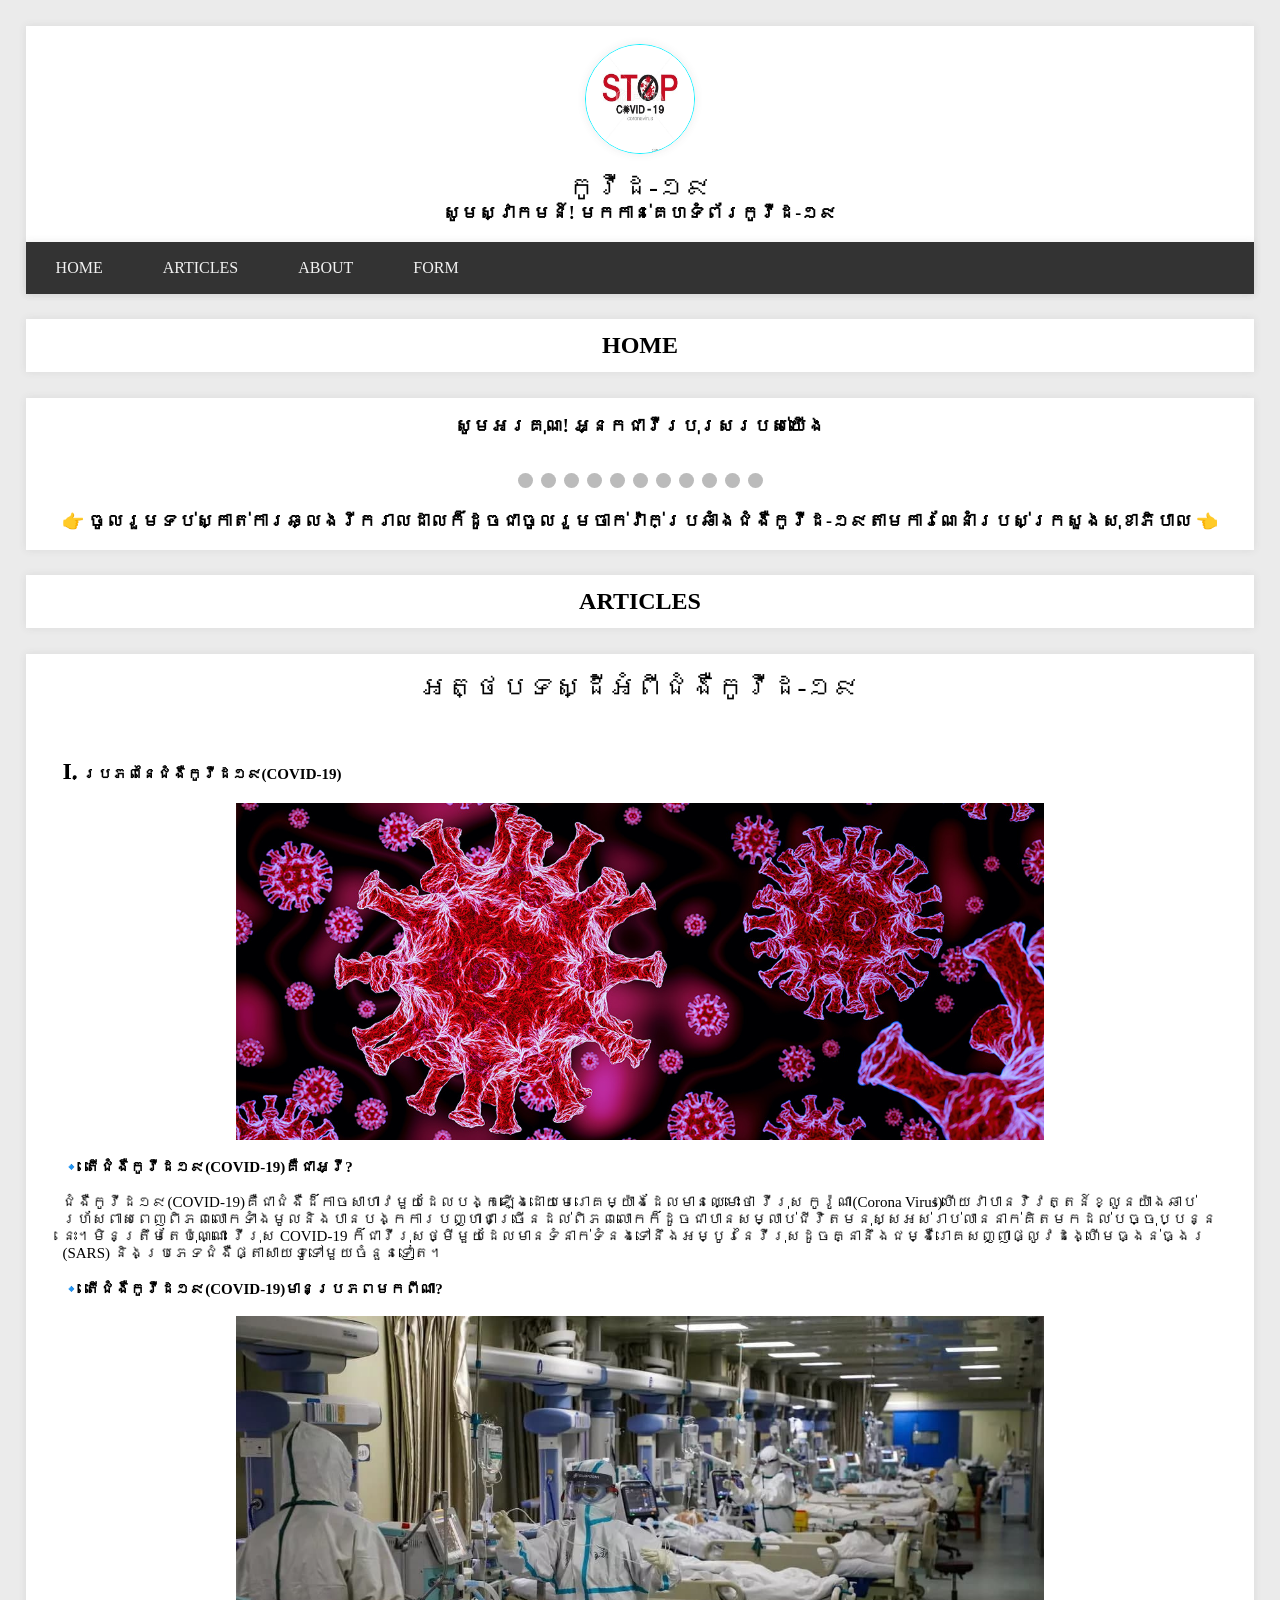
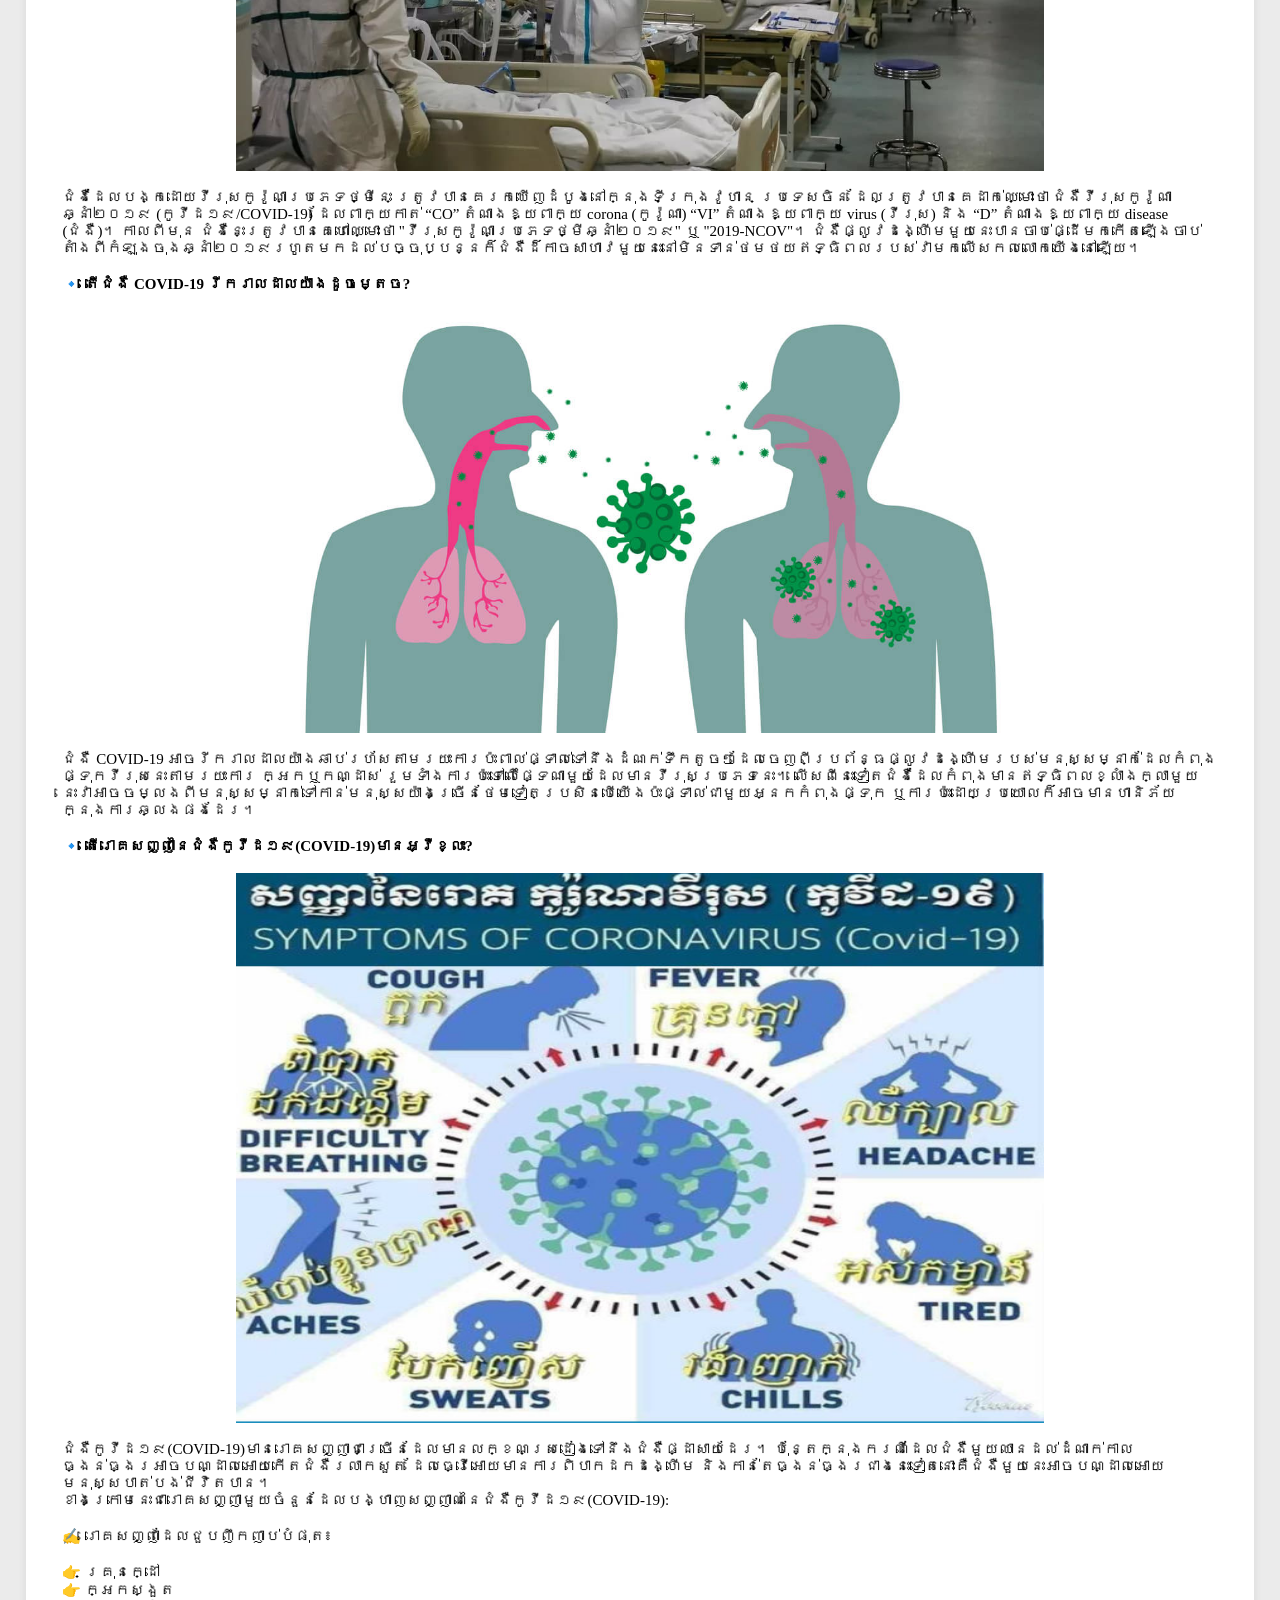
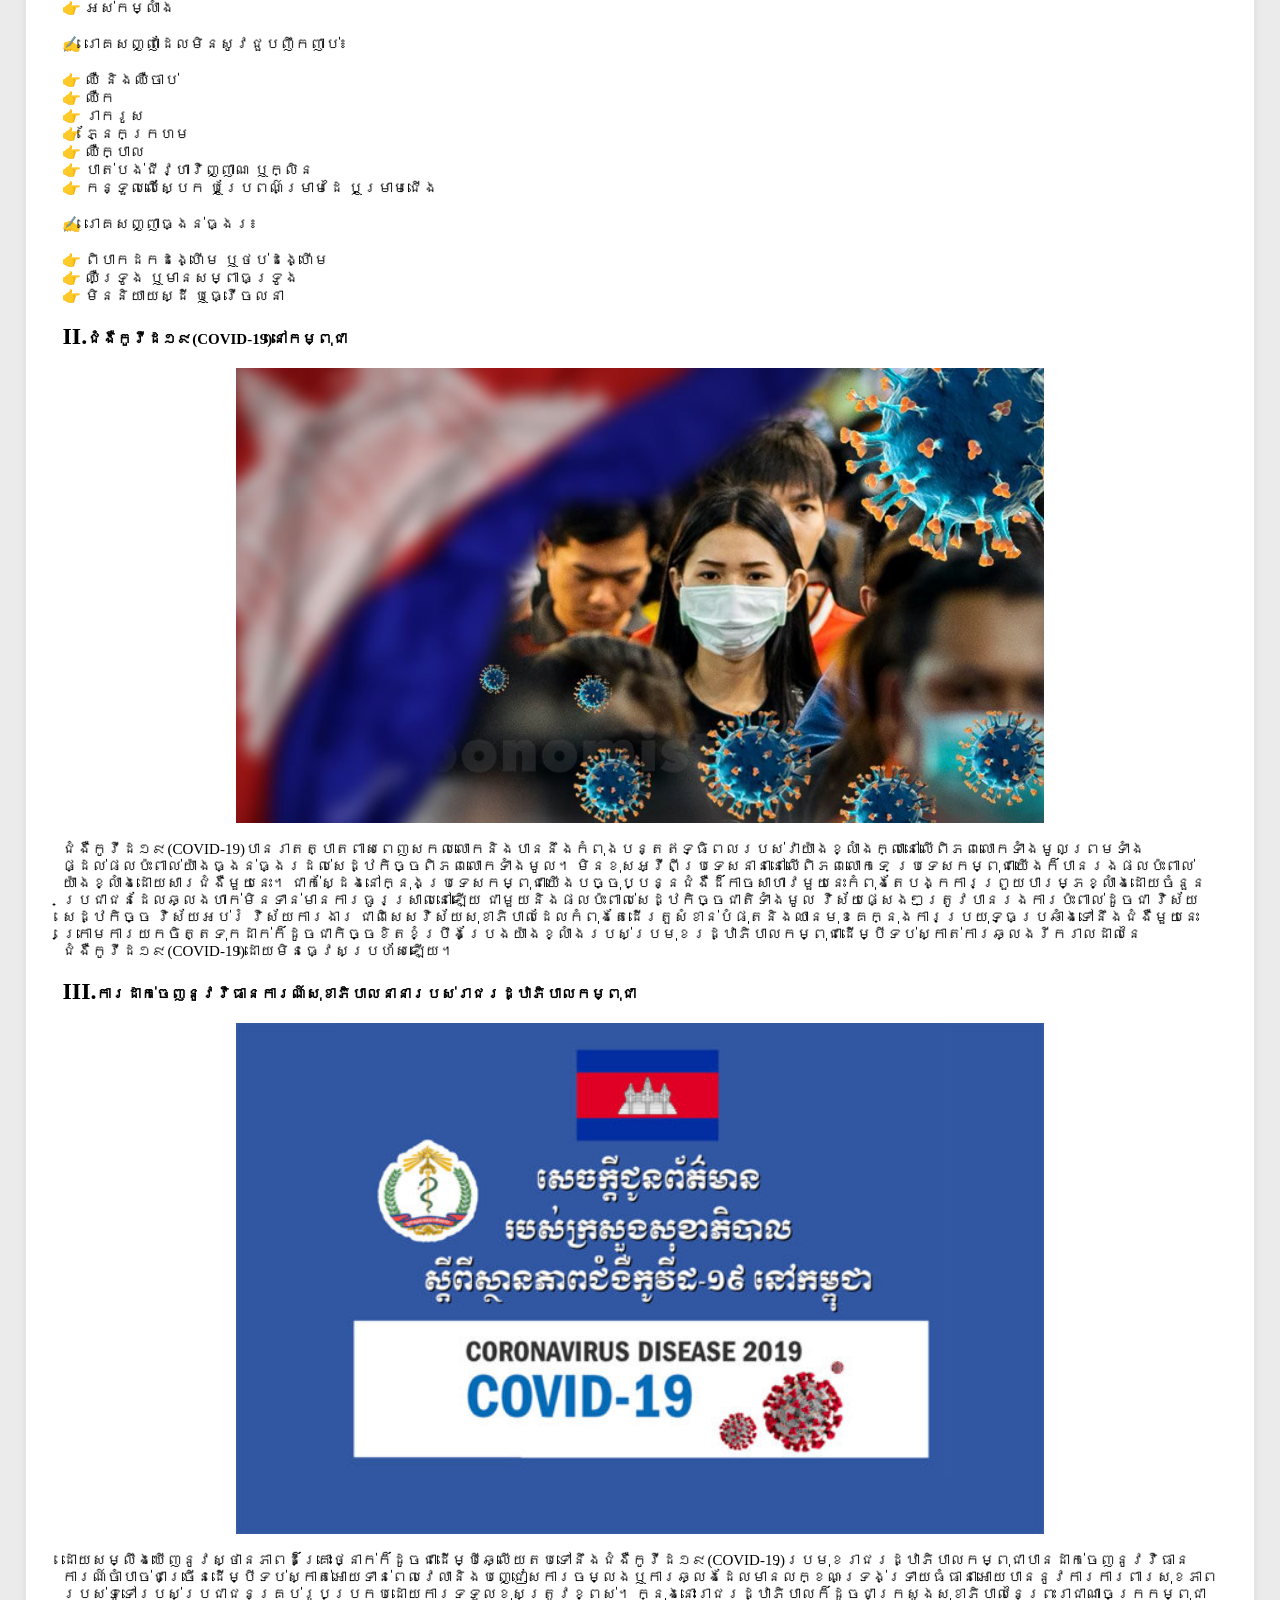
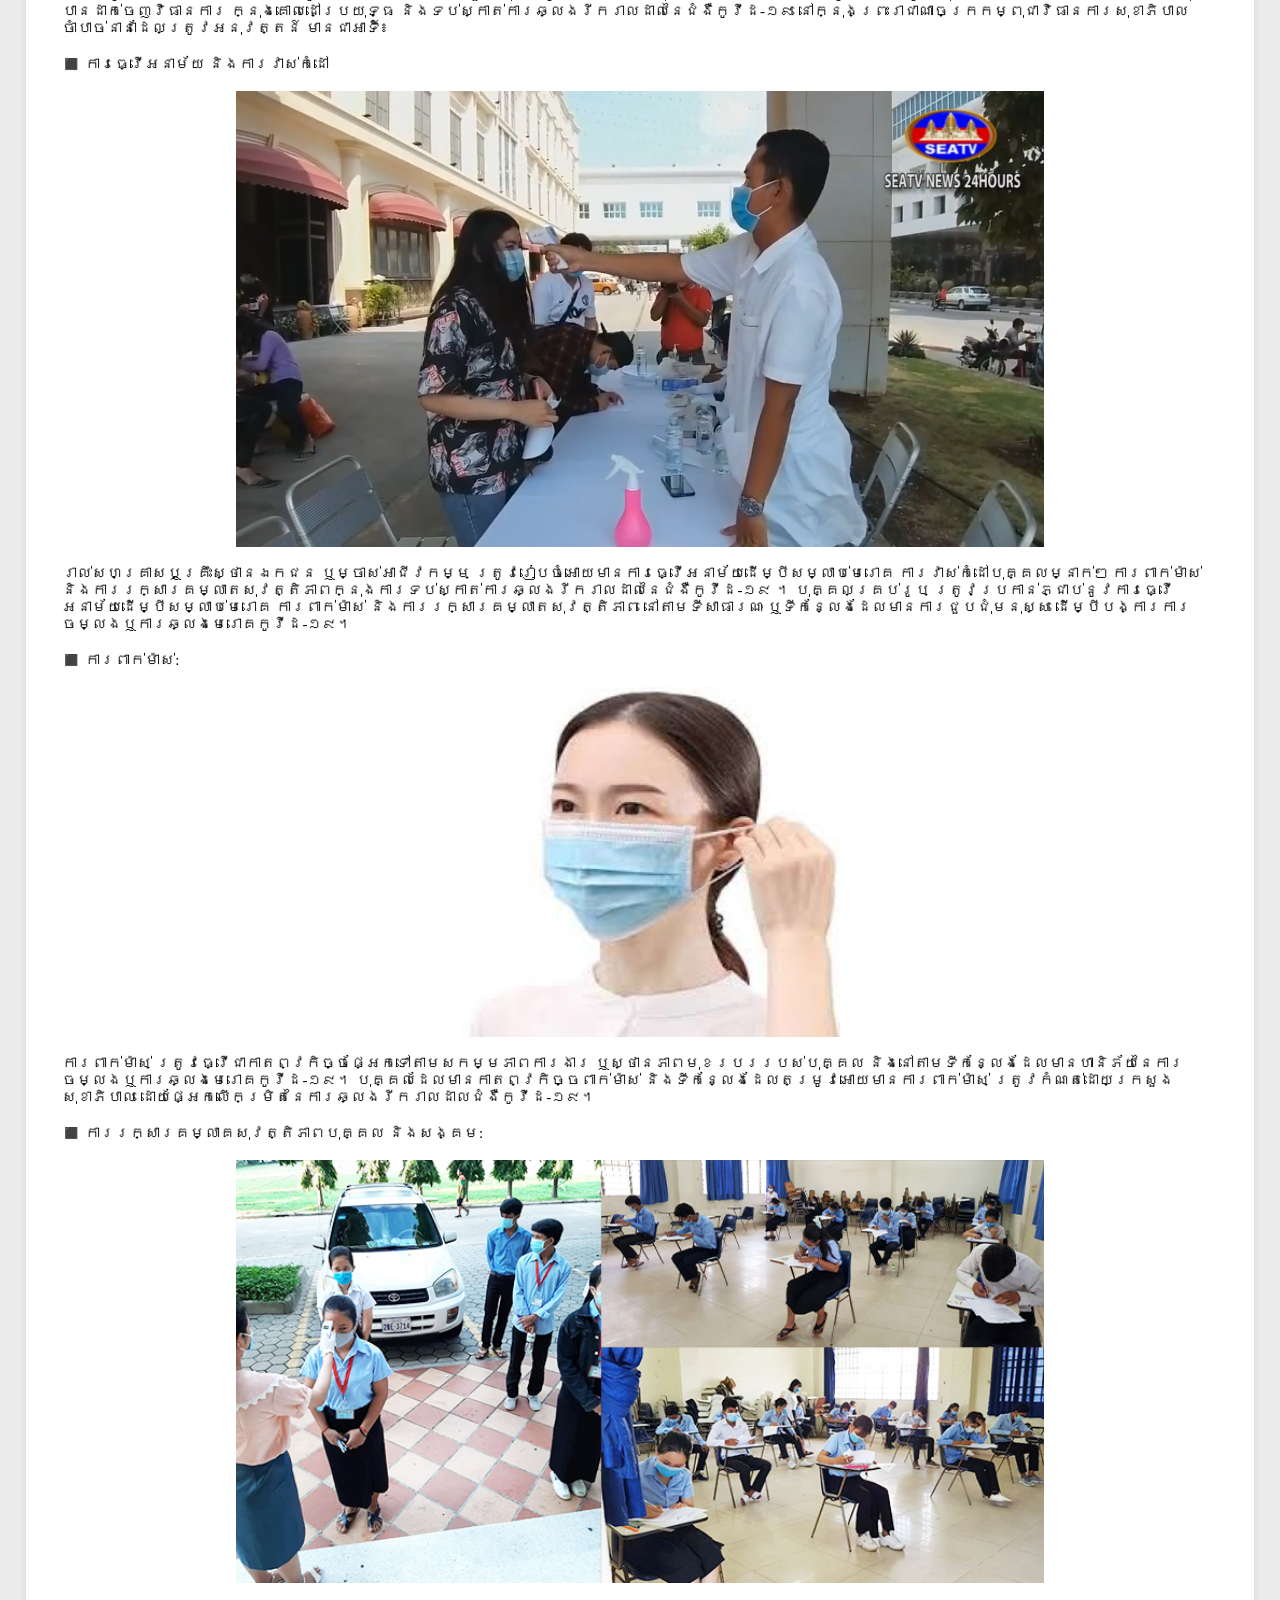
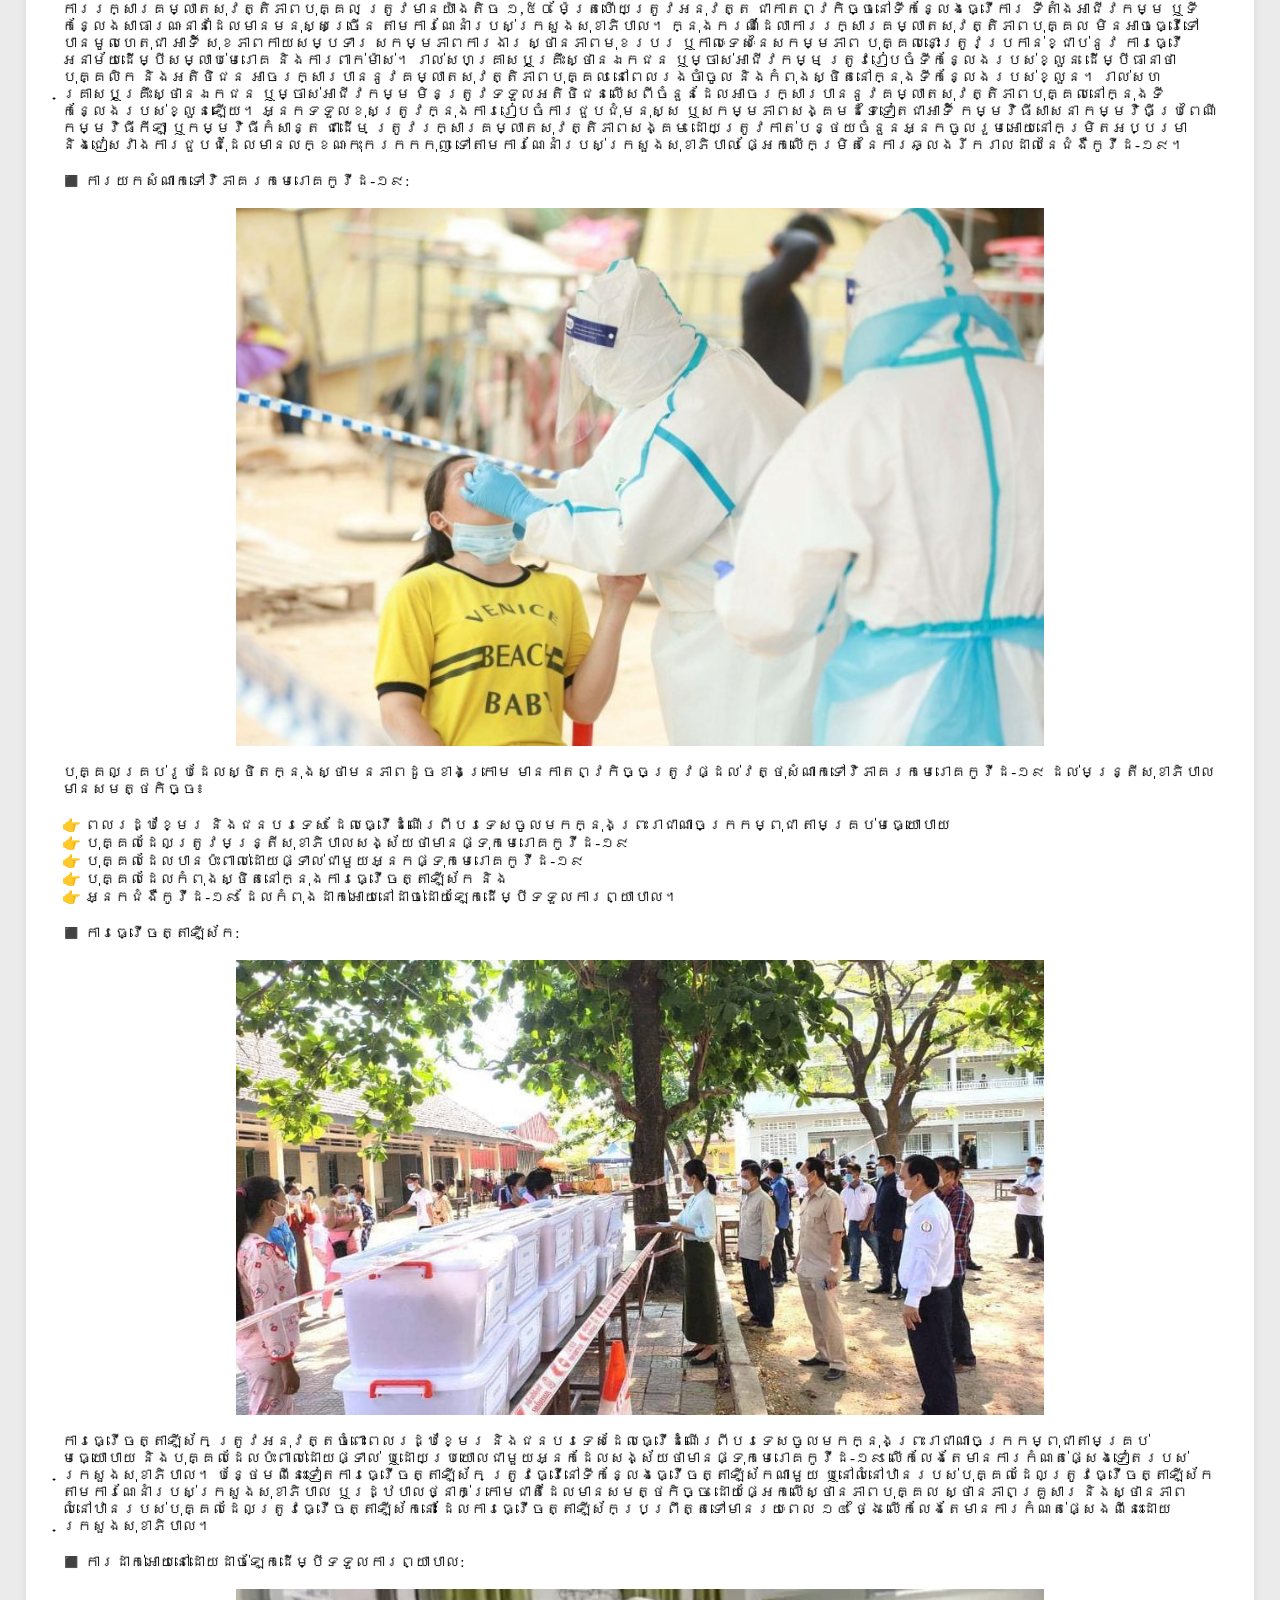
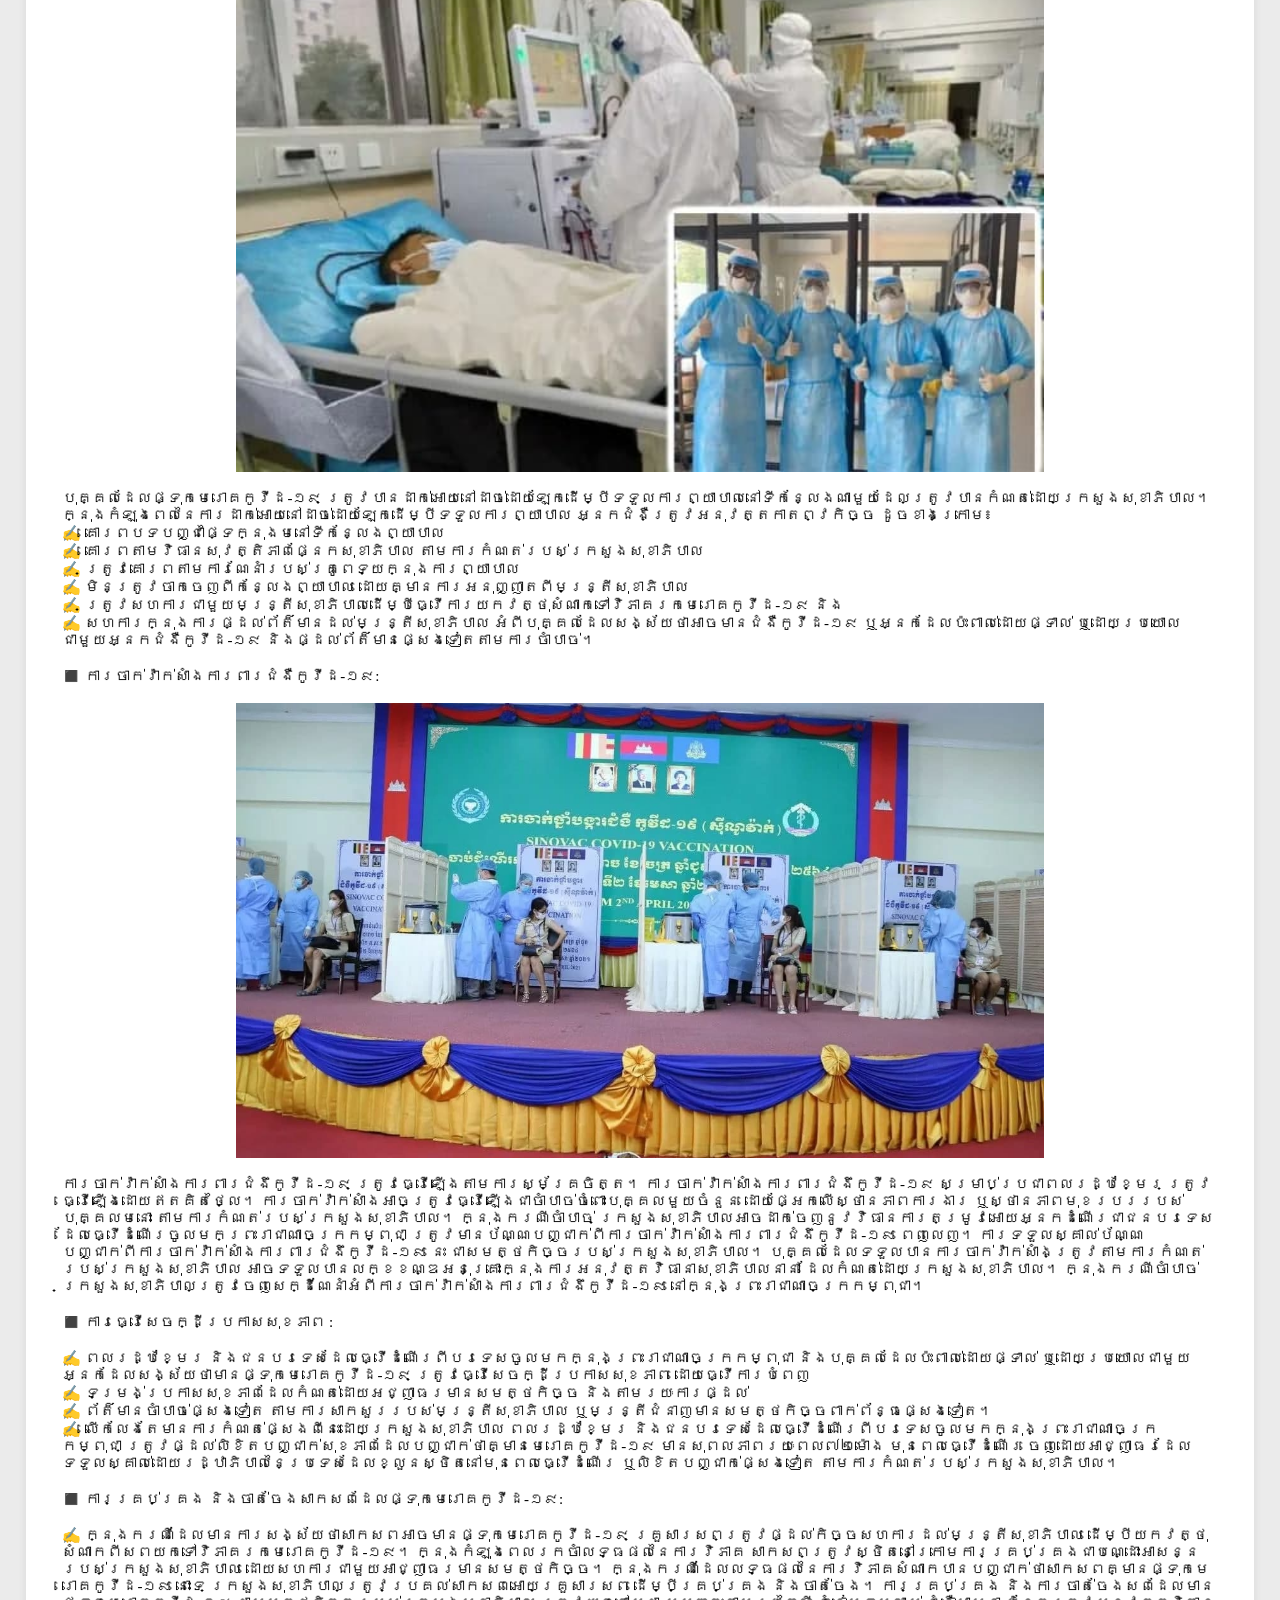
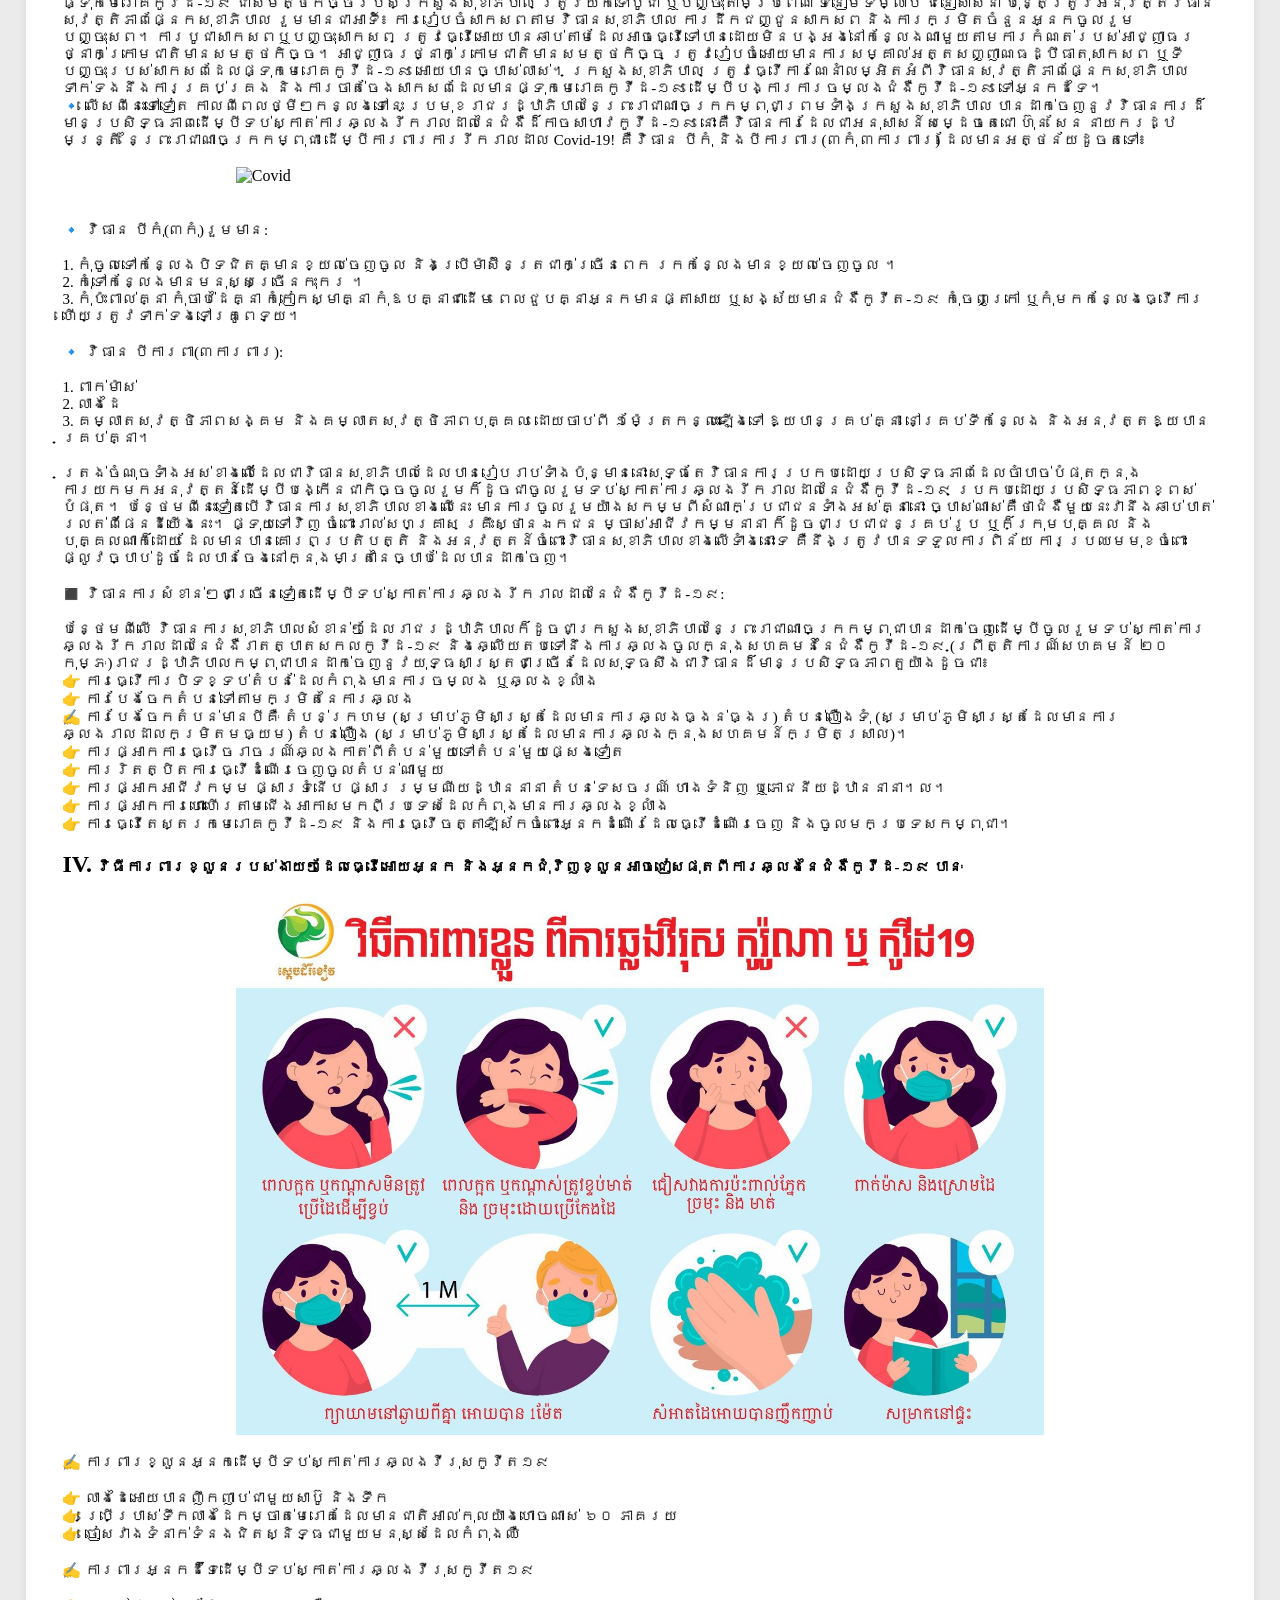
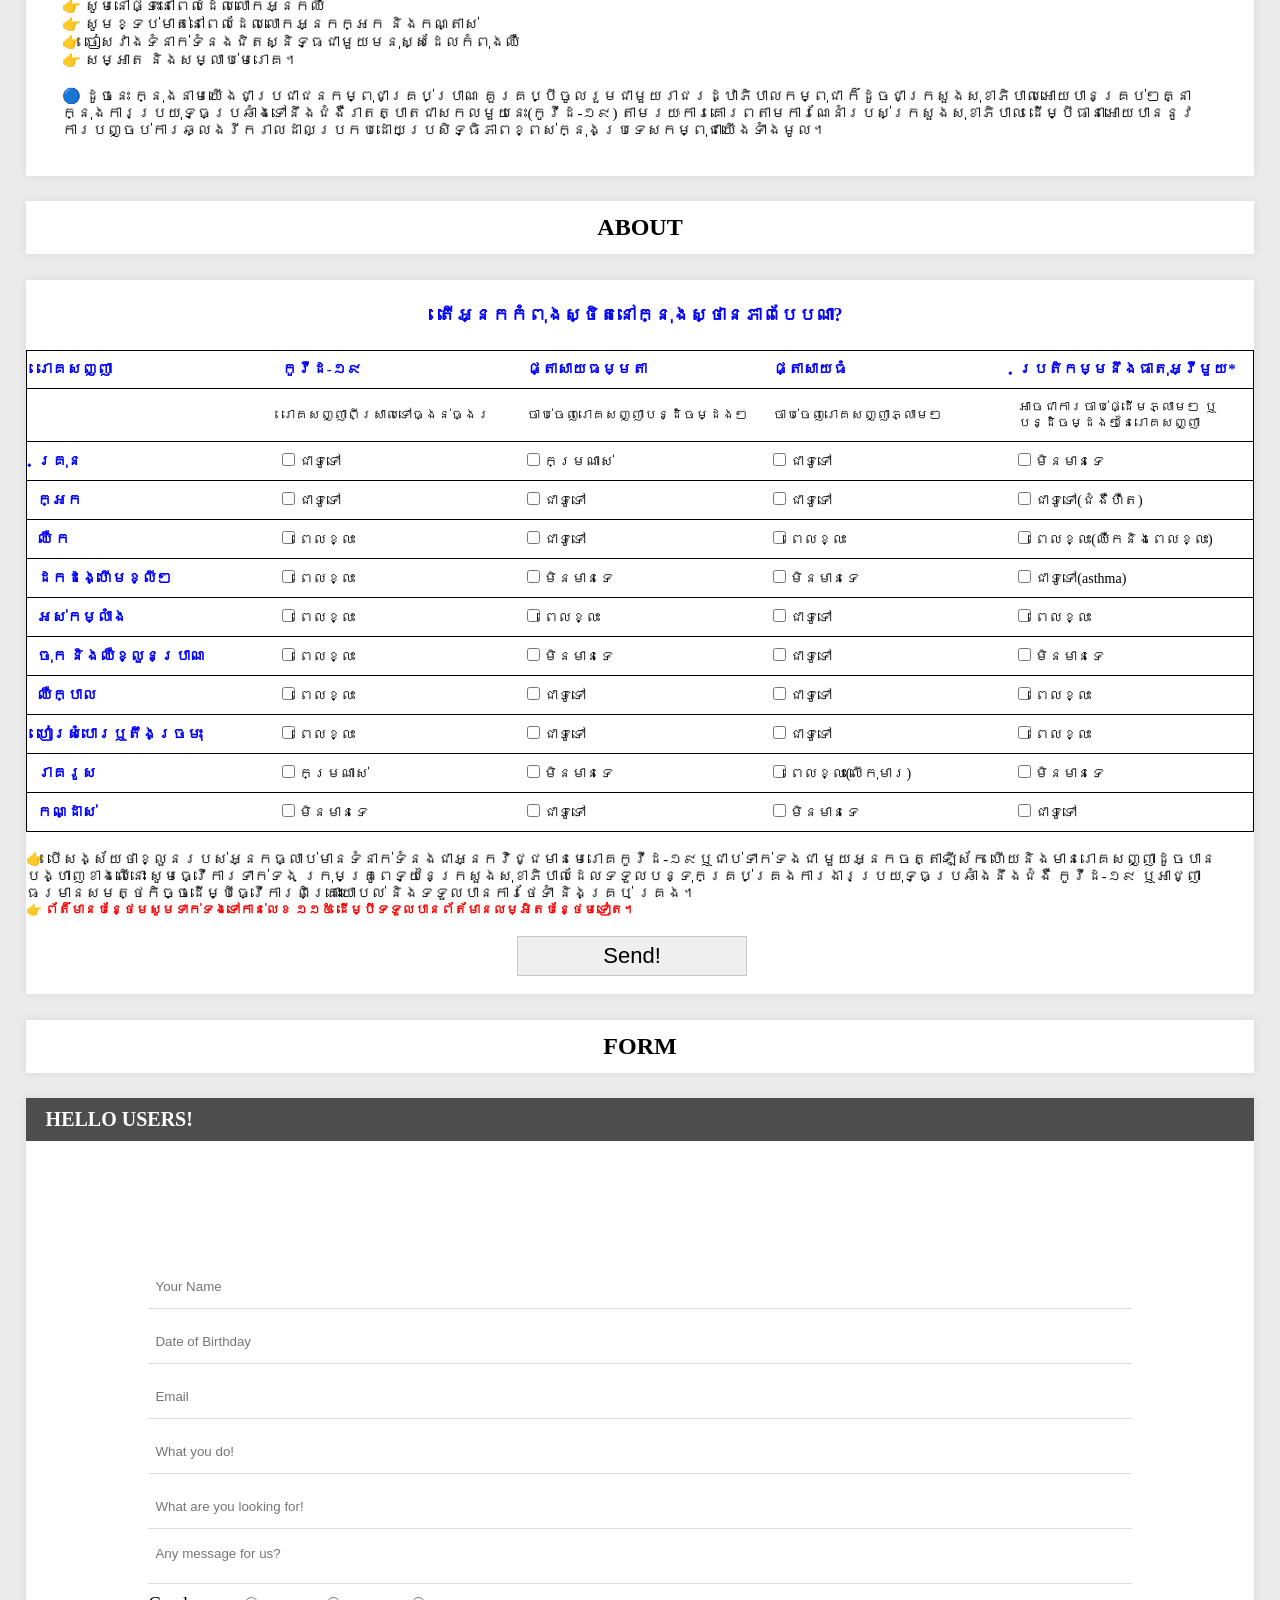
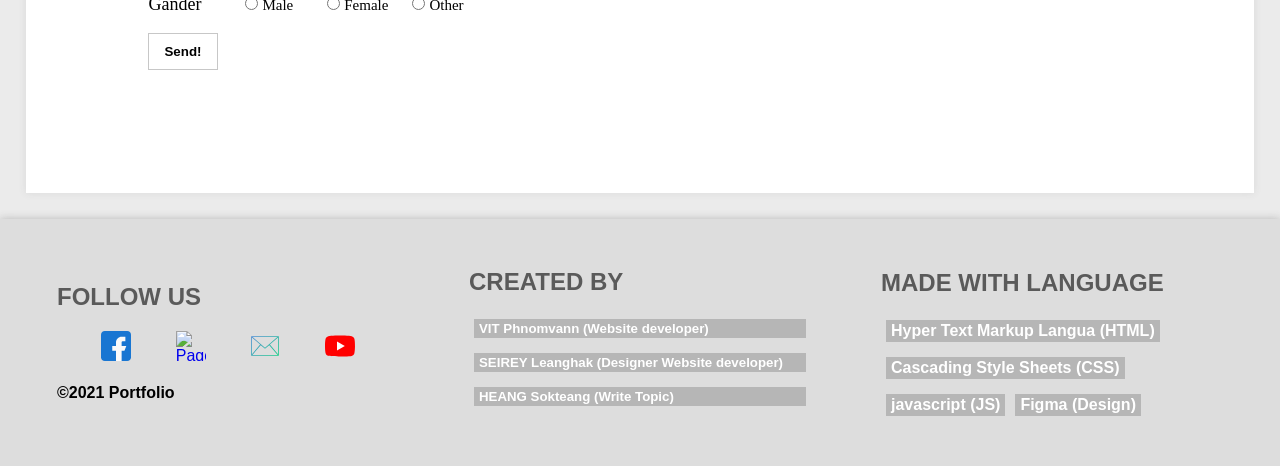
==== commit 80f04391: "sstyles" ====
--- a/index.html
+++ b/index.html
@@ -11,7 +11,7 @@
     <link rel="preconnect" href="https://fonts.gstatic.com" crossorigin>
     <link href="https://fonts.googleapis.com/css2?family=Freehand&display=swap" rel="stylesheet">
     <!-- ==========Link Style================== -->
-    <link rel="stylesheet" href="./Project Covid-19/">
+    <link rel="stylesheet" href="CSS/COVID-19.css">
 
 </head>
 
--- a/CSS/COVID-19.css
+++ b/CSS/COVID-19.css
@@ -0,0 +1,513 @@
+   /*--------------------Header---------------------*/
+   * {
+    box-sizing: border-box;
+    scroll-behavior:smooth;
+}
+   ::-webkit-scrollbar {
+    display: none;
+}
+
+* {
+    box-sizing: border-box;
+    padding: 0px;
+    margin: 0px;
+}
+
+body {
+    width: 100%;
+    height: 100vh;
+    background-color: #ebebeb;
+    display: block;
+    margin: 0 auto;
+}
+
+.Head {
+    margin: 2%;
+    background-color: #FFFFFF;
+    box-shadow: 0 0 8px rgba(70, 70, 70, 0.1);
+}
+
+.LOGO {
+    display: block;
+    margin: 0 auto;
+    width: 110px;
+    height: 110px;
+    border-radius: 55px;
+    border: 1px solid #0BF0FF;
+    box-shadow: 0 0 8px rgba(70, 70, 70, 0.1);
+}
+
+.P {
+    text-align: center;
+    font-family: 'Moul', cursive;
+    font-size: 27px;
+}
+
+.P1 {
+    text-align: center;
+    font-family: 'Moul', cursive;
+    font-size: 18px;
+}
+
+/*------------------Navbar--------------------*/
+.Navbar {
+    overflow: hidden;
+    background-color: #333;
+    box-shadow: 0 0 8px rgba(70, 70, 70, 0.1);
+}
+
+.Navbar a {
+    float: left;
+    display: block;
+    color: #f2f2f2;
+    padding: 17px 30px;
+    text-decoration: none;
+}
+
+.menu-bar ul {
+    font-family: 'Rye', cursive;
+    list-style: none;
+    color: #fff;
+}
+
+.Navbar a:hover {
+    background-color: #ddd;
+    color: black;
+}
+
+/* ======================================================== */
+/*--------------Home Bar-----------------*/
+.Home1 {
+    margin: 2%;
+    padding: 13px;
+    text-align: center;
+    background-color: #ffffff;
+    box-shadow: 0 0 8px rgba(70, 70, 70, 0.1);
+}
+
+/*-----------------Home---------------*/
+.Home {
+    margin: 2%;
+    background-color: #FFFFFF;
+    box-shadow: 0 0 8px rgba(70, 70, 70, 0.1);
+}
+
+
+.Thank {
+    text-align: center;
+    font-size: 18px;
+    font-family: 'Moul', cursive;
+}
+
+.Int {
+    text-align: center;
+    font-size: 18px;
+    font-family: 'Moul', cursive;
+}
+
+/*--------------------Artices1---------------*/
+.Articles1 {
+    margin: 2%;
+    padding: 13px;
+    text-align: center;
+    background-color: #FFFFFF;
+    box-shadow: 0 0 8px rgba(70, 70, 70, 0.1);
+}
+
+.Articles {
+    margin: 2%;
+    background-color: #FFFFFF;
+    box-shadow: 0 0 8px rgba(70, 70, 70, 0.1);
+}
+
+.Read {
+    padding: 3%;
+}
+
+.Span {
+    font-size: 15px;
+    font-family: 'Moul', cursive;
+}
+.PP{
+    font-size: 15px;
+}
+/* =======================Slider====================== */
+.mySlides {
+    display: none;
+}
+
+img {
+    width: 70%;
+    display: block;
+    margin: 0 auto;
+}
+
+.slideshow-container {
+    max-width: 1000px;
+    position: relative;
+    margin: auto;
+}
+
+.numbertext {
+    color: #f2f2f2;
+    font-size: 20px;
+    padding: 8px 12px;
+    position: absolute;
+    top: 0%;
+    left: 15%;
+}
+
+.dot {
+    height: 15px;
+    width: 15px;
+    margin: 0 2px;
+    background-color: #bbb;
+    border-radius: 50%;
+    display: inline-block;
+    transition: background-color 0.6s ease;
+}
+
+.active {
+    background-color: #717171;
+}
+
+.fade {
+    -webkit-animation-name: fade;
+    -webkit-animation-duration: 1.5s;
+    animation-name: fade;
+    animation-duration: 1.5s;
+}
+
+/* 
+@-webkit-keyframes fade {
+    from {
+        opacity: .4
+    }
+
+    to {
+        opacity: 1
+    }
+}
+
+@keyframes fade {
+    from {
+        opacity: .4
+    }
+
+    to {
+        opacity: 1
+    }
+} 
+
+@media only screen and (max-width: 300px) {
+    .text {
+        font-size: 11px
+    }
+} */
+
+/* ====================My BTP============= */
+#myBtn {
+    display: none;
+    position: fixed;
+    bottom: 20px;
+    right: 30px;
+    padding: 15px;
+    z-index: 99;
+    border-radius: 4px;
+    font-size: 18px;
+    cursor: pointer;
+    border: none;
+    outline: none;
+    background-color: rgb(0, 0, 0);
+    color: white;
+}
+
+/* ===================About Bar================================== */
+.About1 {
+    margin: 2%;
+    padding: 13px;
+    text-align: center;
+    background-color: #ffffff;
+    box-shadow: 0 0 8px rgba(70, 70, 70, 0.1);
+}
+
+/* ===================About================================== */
+.moulight {
+    font-family: 'Moul', cursive;
+    font-size: 18px;
+    text-align: center;
+}
+
+.freehand {
+    font-family: 'Freehand', cursive;
+    font-size: 15px;
+}
+
+.blue {
+    color: blue;
+    margin: 0px;
+
+}
+
+.main {
+
+    margin: 2%;
+    background-color: #FFFFFF;
+    box-shadow: 0 0 8px rgba(70, 70, 70, 0.1);
+}
+
+.table {
+    width: 100%;
+    border-collapse: collapse;
+
+}
+
+tr {
+    border: 1px solid black;
+    padding: 20px;
+    margin: 5px;
+}
+
+td {
+    width: 20%;
+    padding: 10px;
+}
+
+#Padding {
+    padding: 2%;
+}
+
+#PP {
+    font-family: 'Moul', cursive;
+    font-size: 15px;
+    color: blue;
+}
+
+p {
+    font-family: 'Freehand', cursive;
+    font-size: 13px;
+}
+
+label {
+    font-family: 'Freehand', cursive;
+    font-size: 14px;
+}
+
+.The {
+    color: black;
+    font-size: 15px;
+    font-family: 'Freehand', cursive;
+}
+
+.The1 {
+    color: red;
+    font-size: 13px;
+    font-family: 'Freehand', cursive;
+}
+
+.Submit {
+    position: relative;
+    width: 230px;
+    height: 40px;
+    border: 1px solid rgb(199, 199, 199);
+    font-size: 22px;
+    left: 40%;
+}
+
+.Submit:hover {
+    background-color: rgb(216, 216, 216);
+}
+
+/* ================Form Bar======================== */
+.Form1 {
+    margin: 2%;
+    padding: 13px;
+    text-align: center;
+    background-color: #ffffff;
+    box-shadow: 0 0 8px rgba(70, 70, 70, 0.1);
+}
+
+/* ================Form Page=============== */
+.Form {
+    margin: 2%;
+    background-color: #FFFFFF;
+    box-shadow: 0 0 8px rgba(70, 70, 70, 0.1);
+
+}
+
+.formstyle h2 {
+    background: #4D4D4D;
+    text-transform: uppercase;
+    color: #fff;
+    font-size: 20px;
+    /* font-weight: 100; */
+    padding: 10px 20px;
+
+}
+
+.formstyle input[type="text"],
+.formstyle input[type="email"],
+.formstyle textarea,
+.formstyle select {
+    box-sizing: border-box;
+    outline: none;
+    display: block;
+    width: 100%;
+    padding: 7px;
+    border: none;
+    margin: 0;
+    border-bottom: 1px solid #ddd;
+    background: transparent;
+    margin-bottom: 10px;
+    height: 45px;
+    font-family: 'Poppins', sans-serif;
+}
+
+.formstyle textarea {
+    resize: none;
+    overflow: hidden;
+}
+
+.form1 {
+    overflow: hidden;
+    padding: 10%;
+    position: relative;
+}
+
+.form1 .read-more {
+    flex-direction: row;
+}
+
+/* =======================BUTTON===================== */
+.read-more button {
+    padding: 10px 15px;
+    background-color: #fff;
+    outline: none;
+    border: 1px solid rgb(199, 199, 199);
+    text-align: center;
+    display: flex;
+    align-items: center;
+    font-weight: 550;
+}
+
+.read-more button:hover {
+    background-color: rgb(216, 216, 216);
+}
+
+.radio1 {
+    font-size: 18px;
+    font-family: 'STIX Two Math', serif;
+}
+
+.radio2 {
+    position: relative;
+    left: 40px;
+    font-size: 15px;
+    font-family: 'STIX Two Math', serif;
+}
+
+.radio3 {
+    position: relative;
+    left: 70px;
+    font-size: 15px;
+    font-family: 'STIX Two Math', serif;
+}
+
+.radio4 {
+    position: relative;
+    left: 90px;
+    font-size: 15px;
+    font-family: 'STIX Two Math', serif;
+}
+
+/* =========================Footer======================= */
+
+.footer {
+    padding: 20px;
+    text-align: center;
+    background: #ddd;
+    margin-top: 20px;
+    display: flex;
+    align-items: center;
+    flex-direction: row;
+    justify-content: center;
+    font-family: 'Poppins', sans-serif;
+    box-shadow: 0 0 8px rgba(70, 70, 70, 0.3);
+}
+
+.f-block1,
+.f-block2,
+.f-block3 {
+    width: 30%;
+    height: inherit;
+    display: flex;
+    flex-direction: column;
+    margin: 10px 20px;
+    text-align: left;
+    padding: 10px 15px;
+    transition: 0.1s;
+}
+
+.f-block1:hover,
+.f-block2:hover,
+.f-block3:hover {
+    background-color: rgb(240, 240, 240);
+    transform: scale(1.04);
+}
+
+.f-block1 h2,
+.f-block2 h2,
+.f-block3 h2 {
+    color: rgb(90, 90, 90);
+}
+
+.f-block3 h2 {
+    margin: 10px 0 0 0;
+}
+
+.icons {
+    display: flex;
+    width: 100%;
+    justify-content: space-evenly;
+    margin: 20px 0 5px 0;
+}
+
+.Icons1 {
+    width: 30px;
+    height: 30px;
+}
+
+.icons a:hover {
+    transform: scale(1.2);
+}
+
+.l-tags {
+    display: flex;
+    flex-wrap: wrap;
+}
+
+.tags {
+    background-color: rgb(182, 182, 182);
+    padding: 2px 5px;
+    margin: 5px;
+    margin-bottom: 10px;
+    color: white;
+}
+
+.tags:hover {
+    background-color: slategrey;
+    transform: scale(1.1);
+}
+
+@media screen and (max-width: 600px) {
+
+    .footer {
+        flex-direction: column;
+    }
+
+    .f-block1,
+    .f-block2,
+    .f-block3 {
+        width: 100%;
+    }
+}
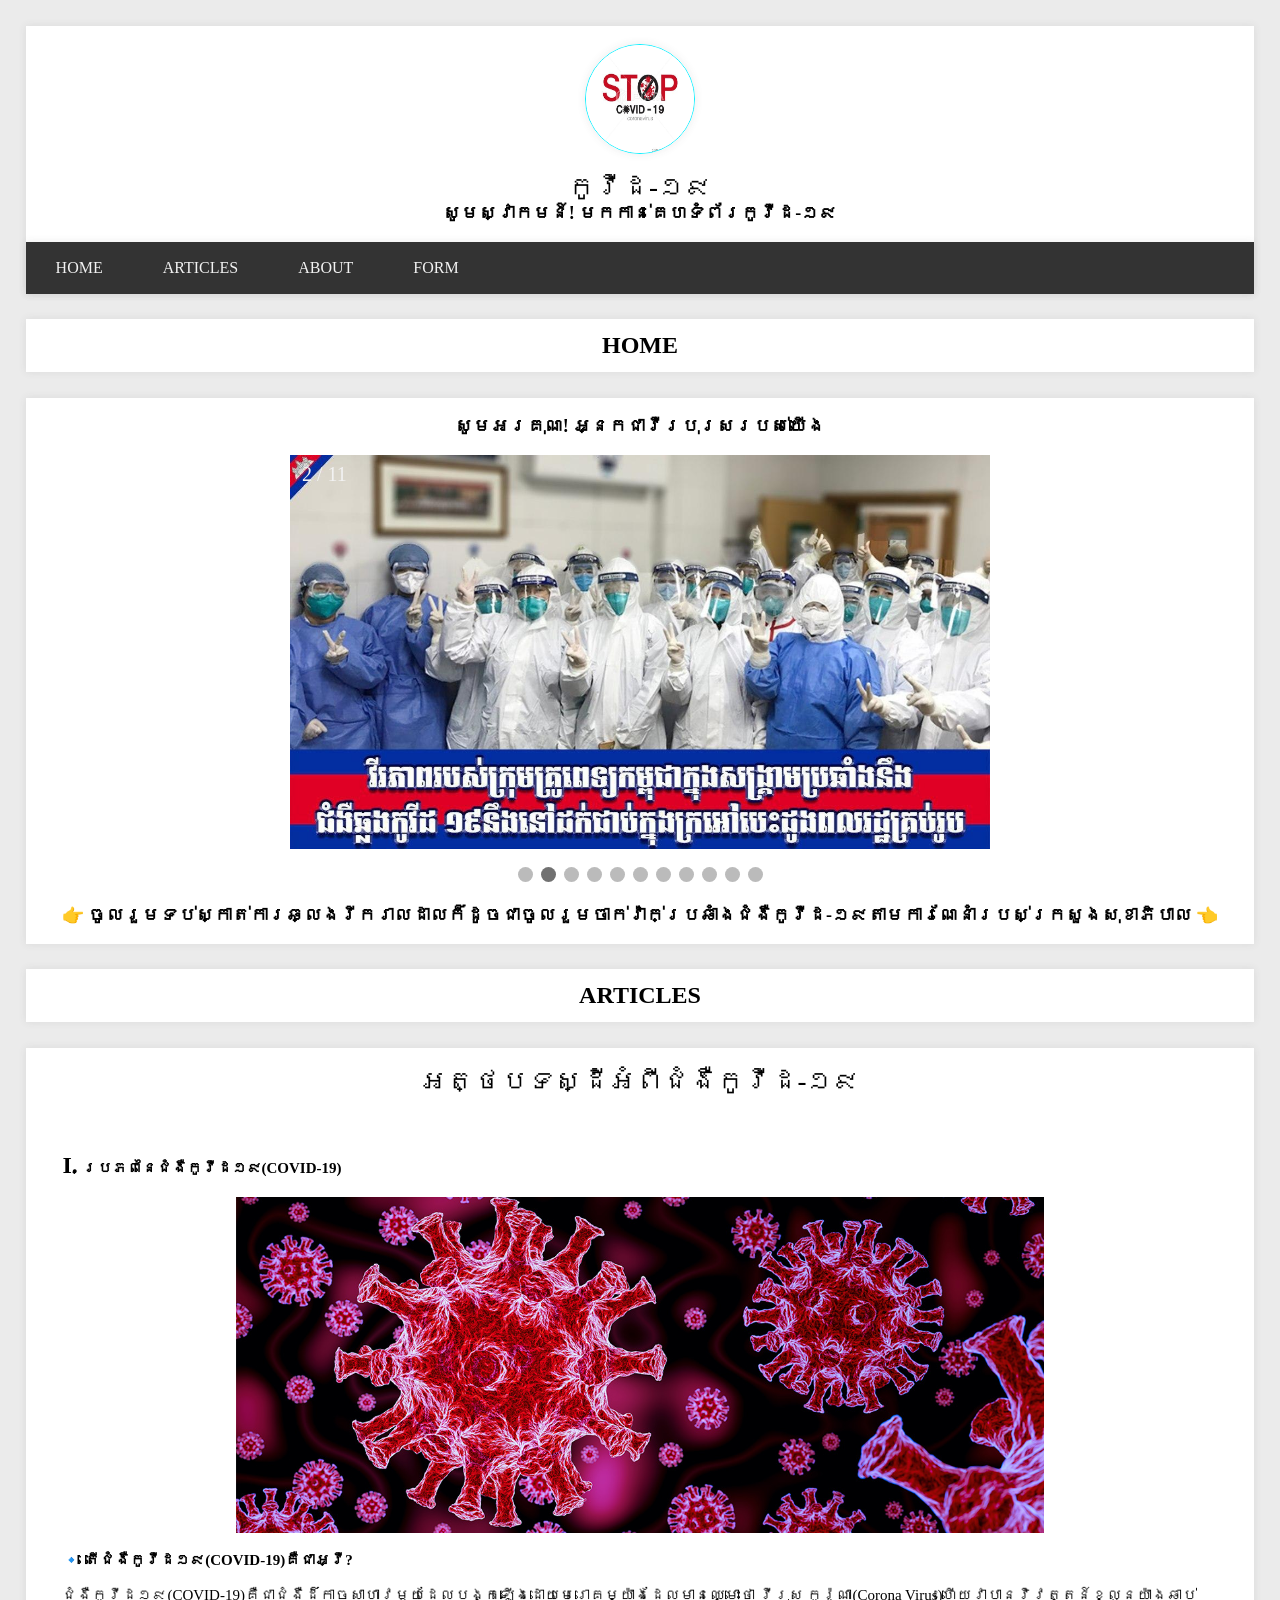
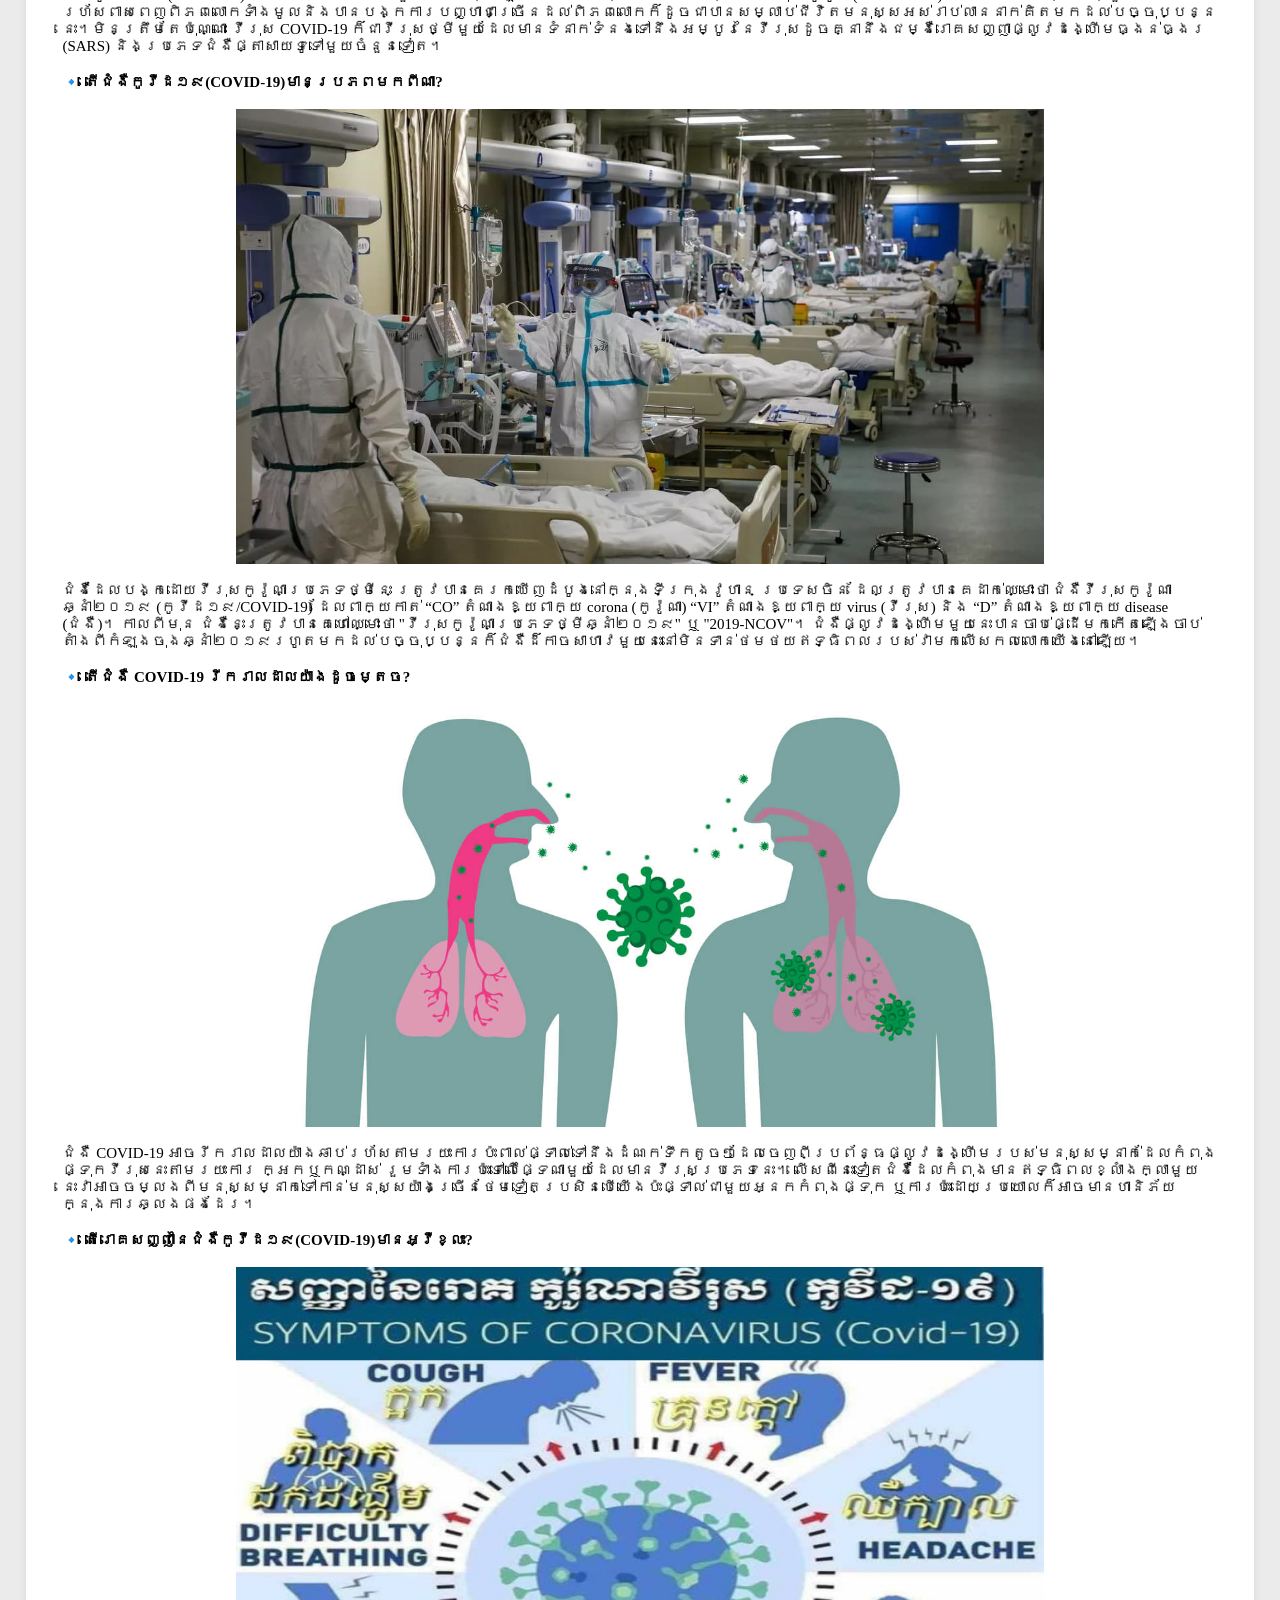
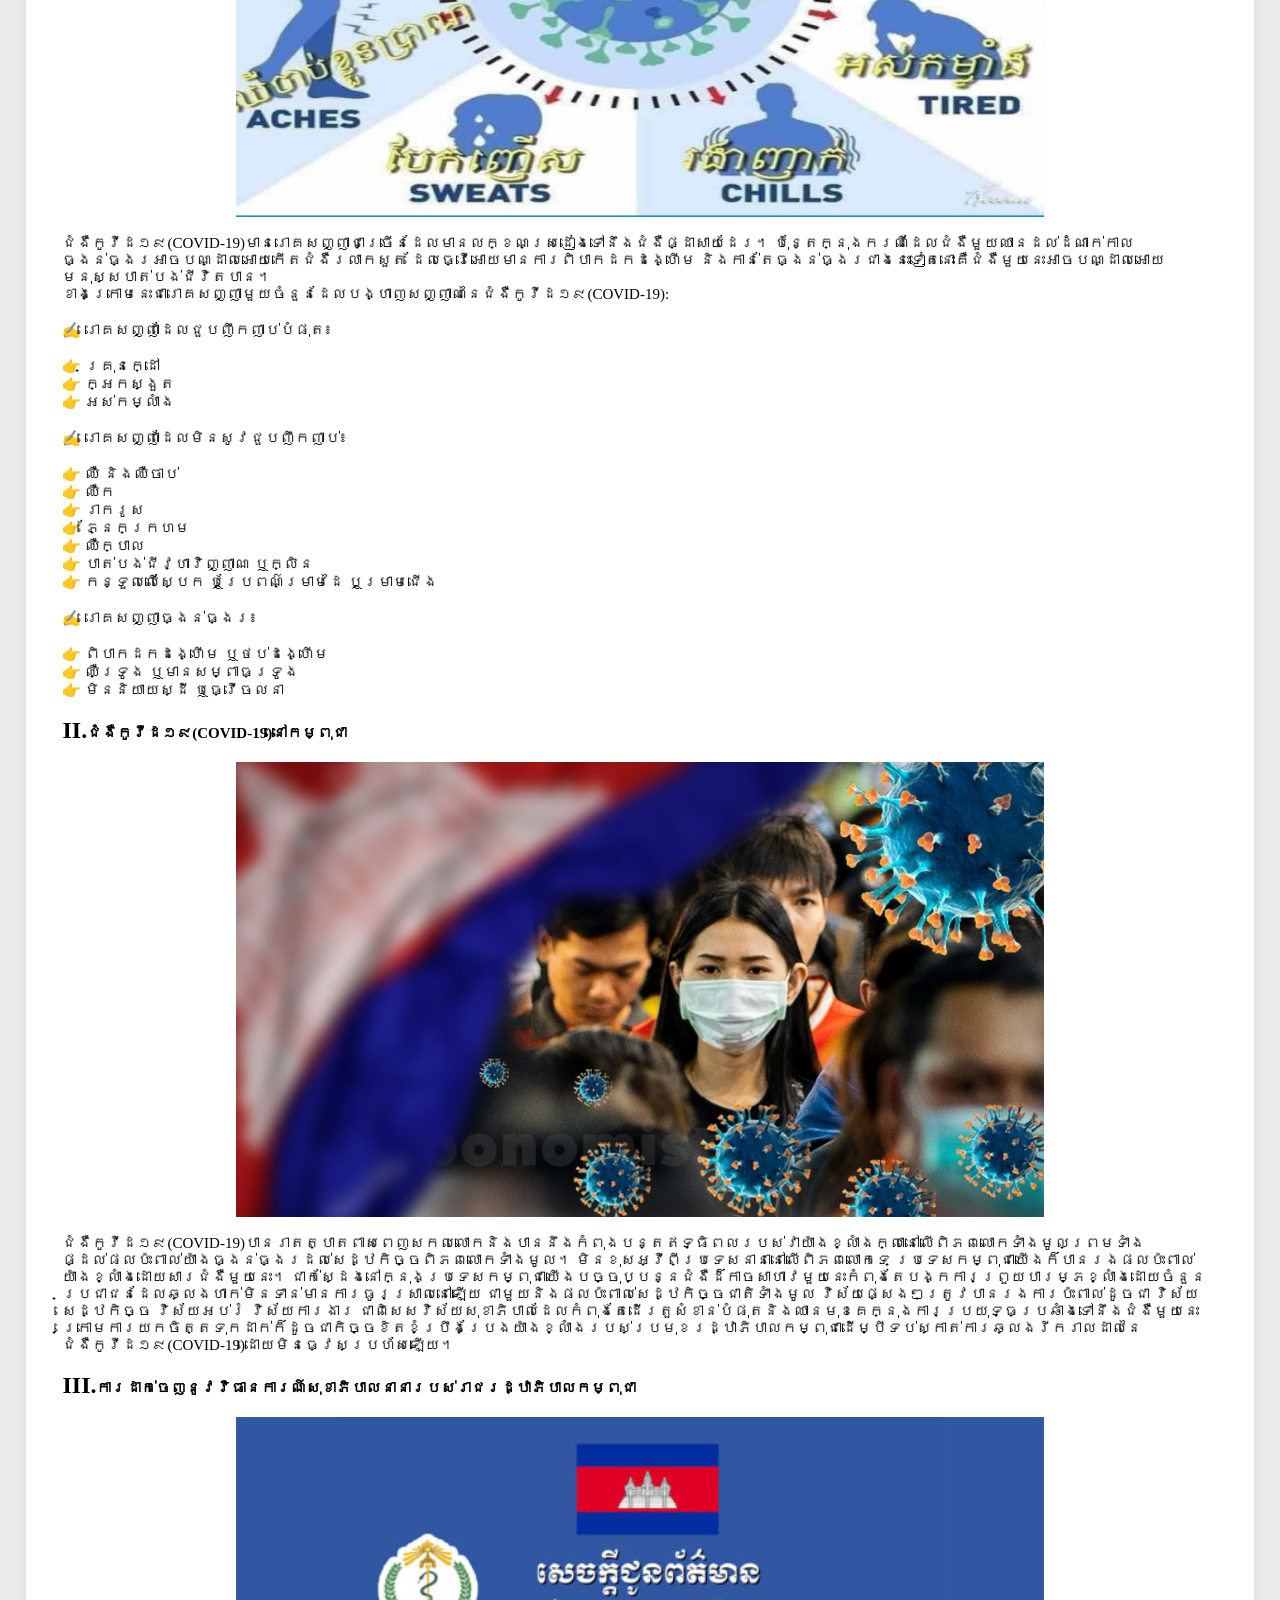
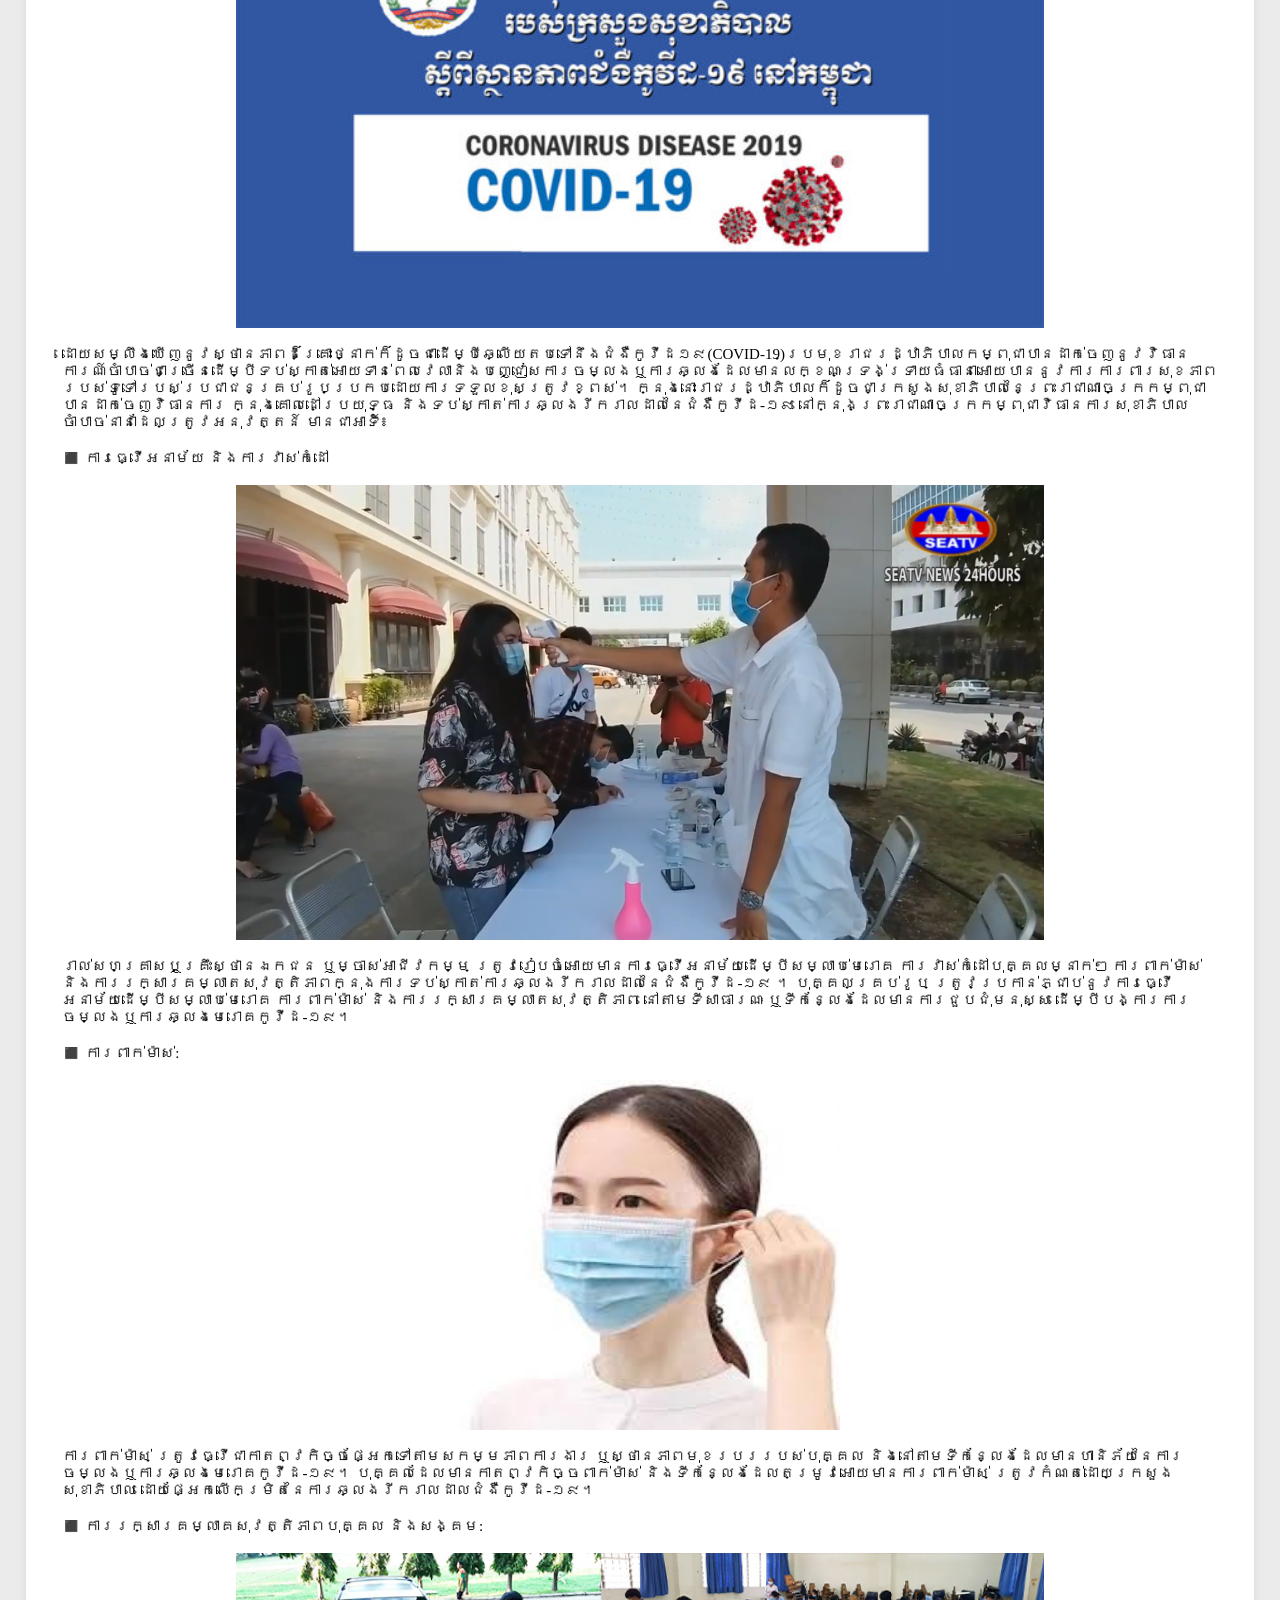
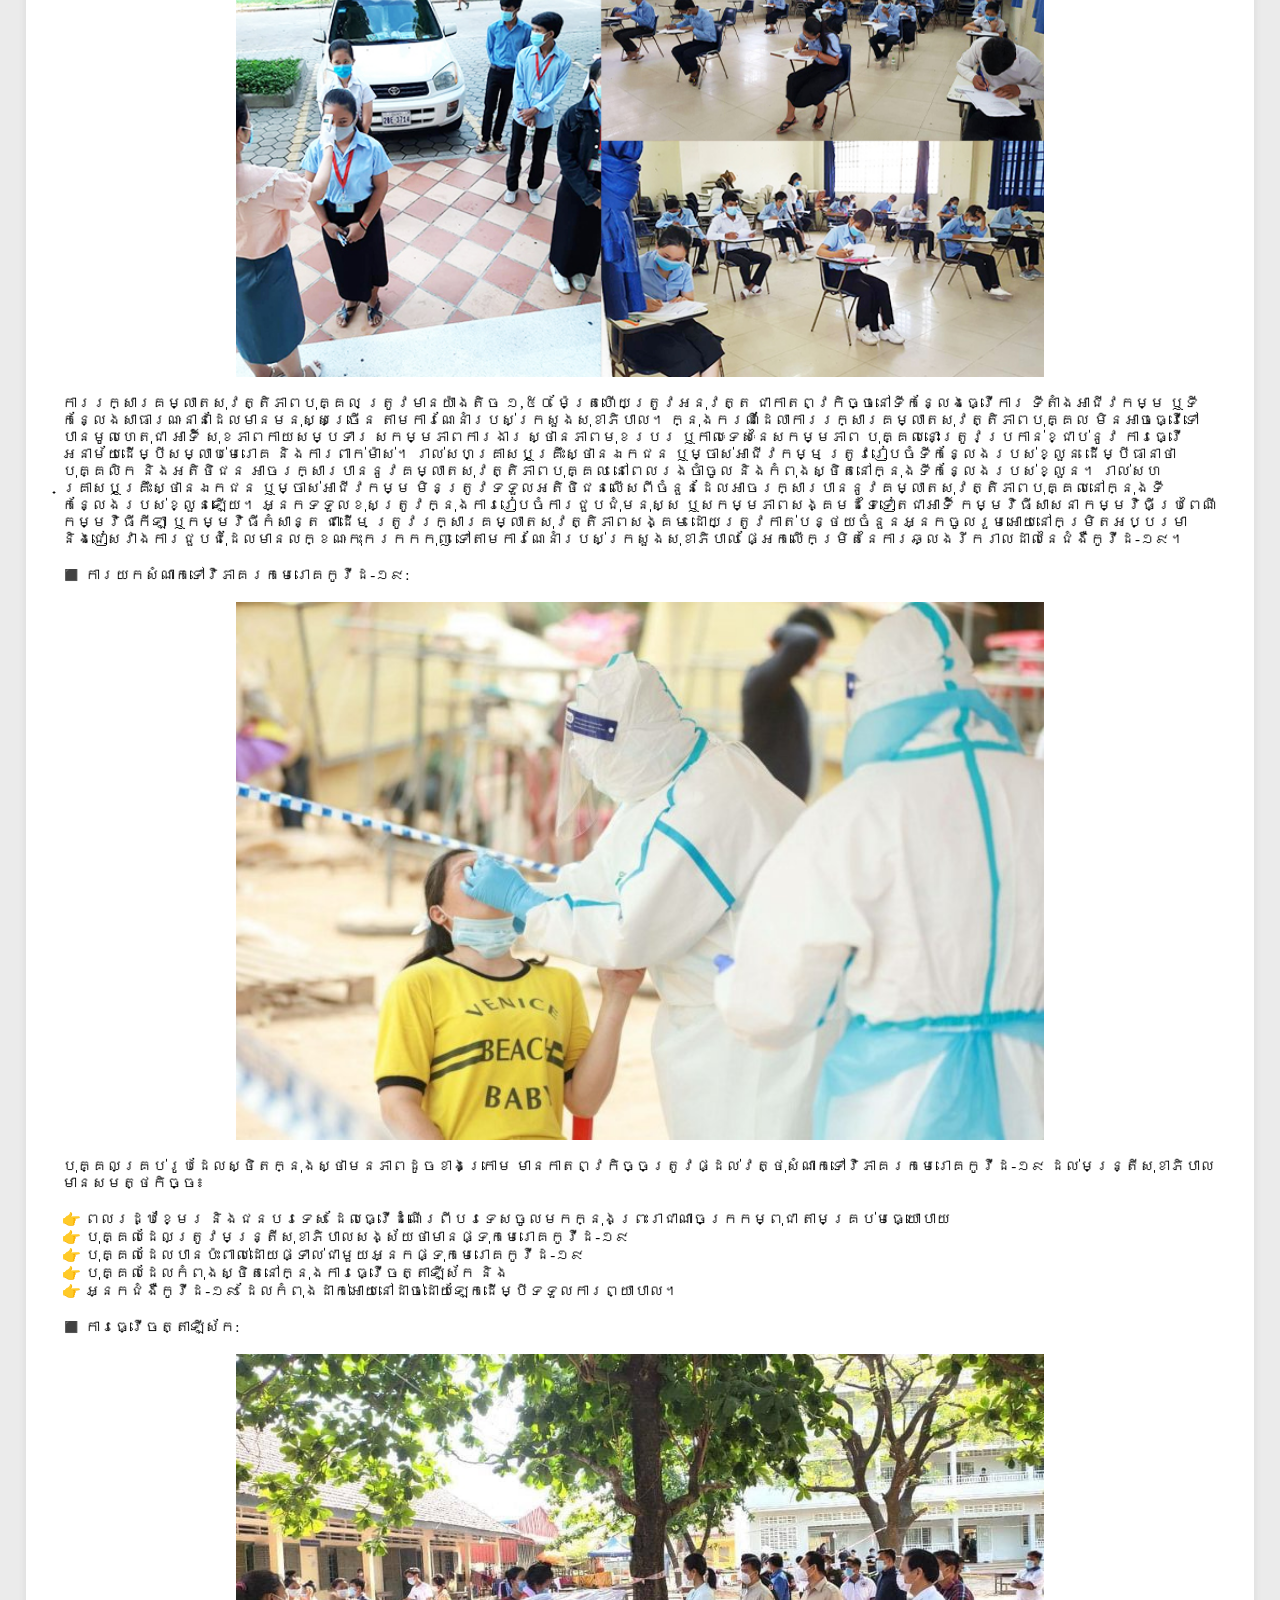
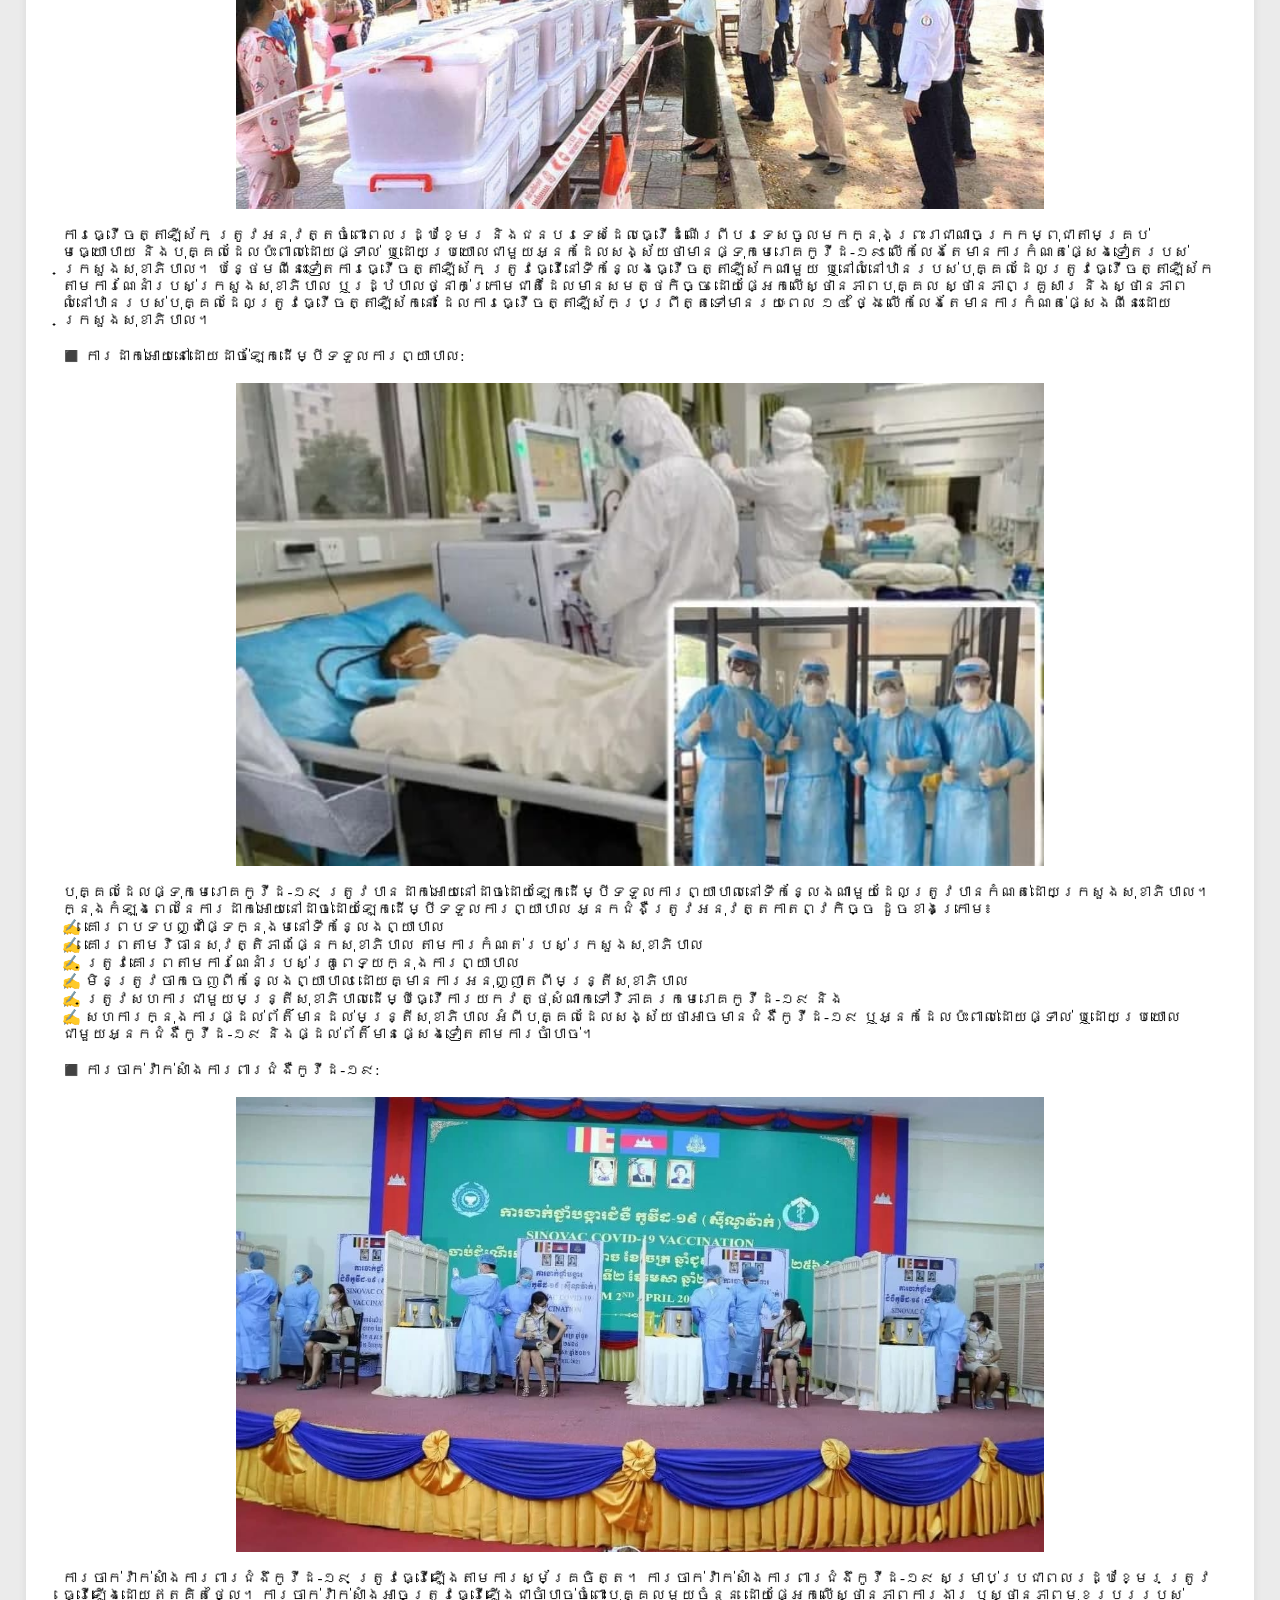
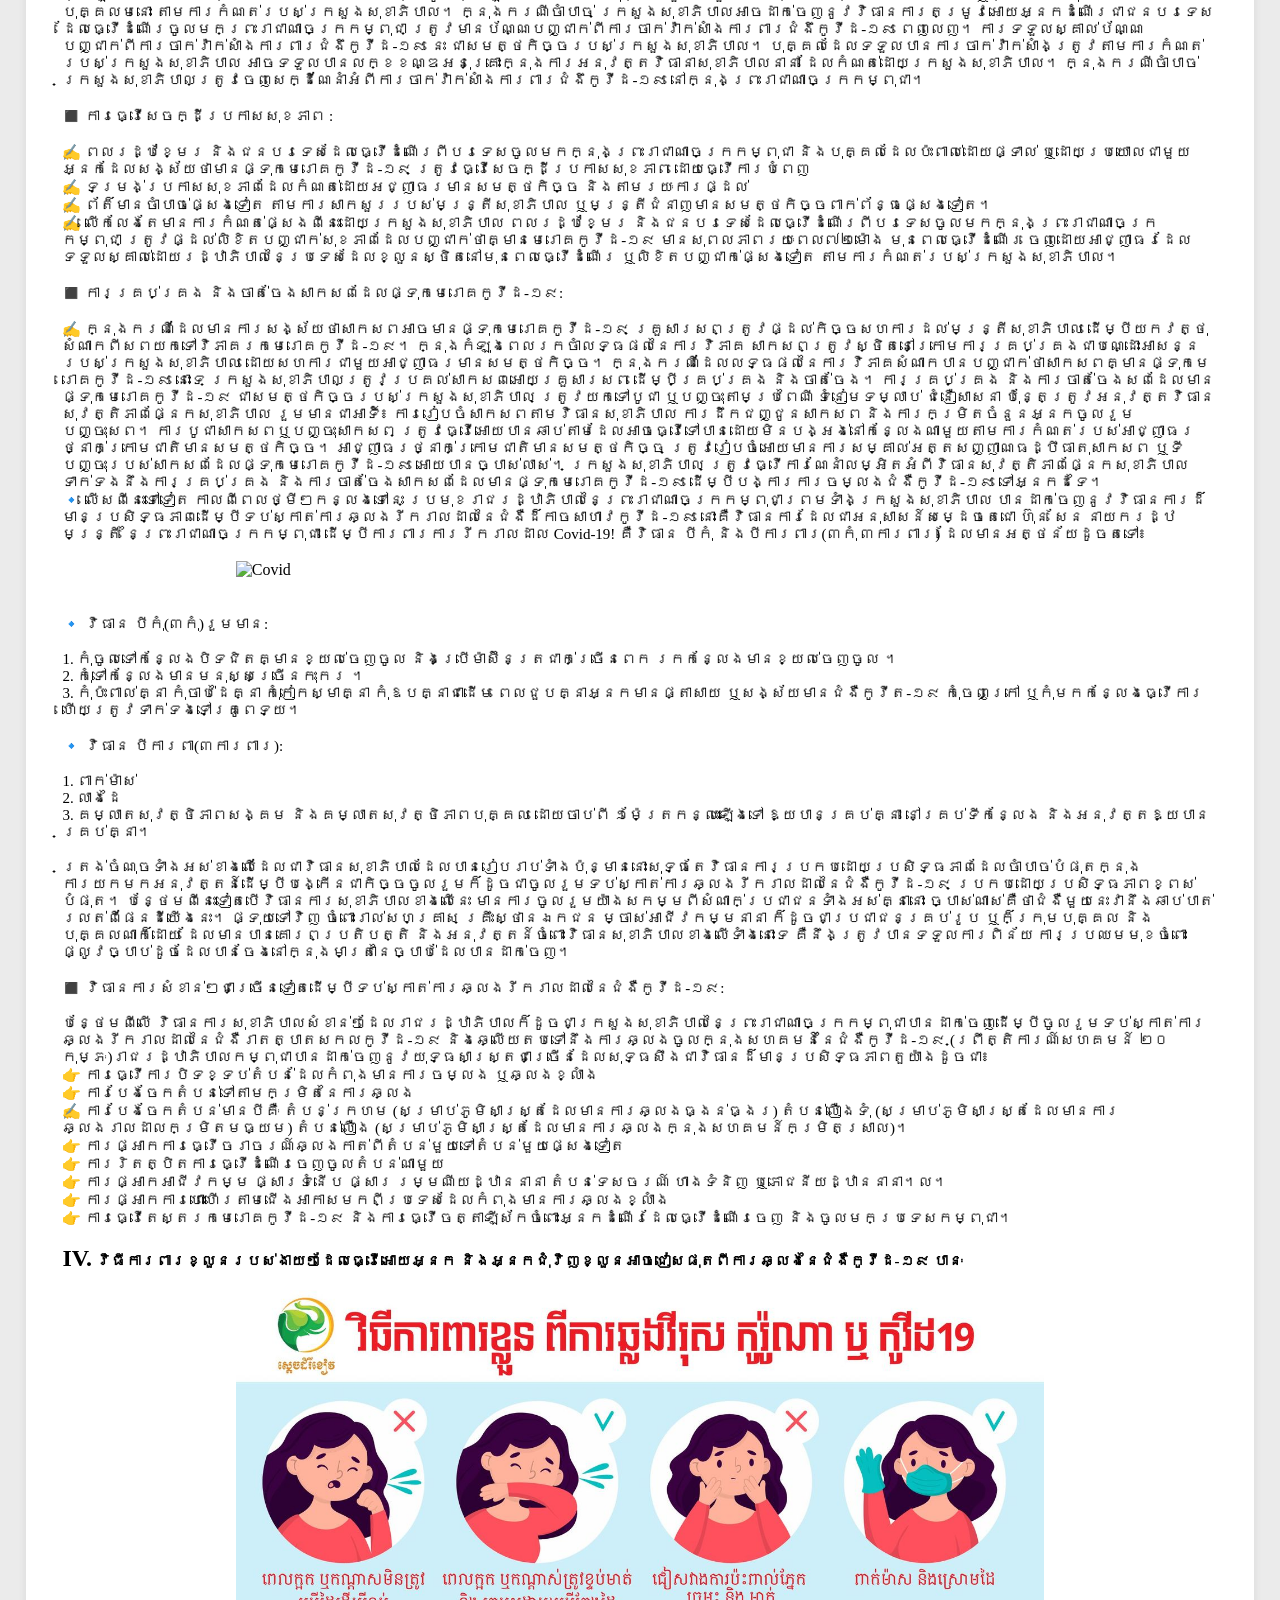
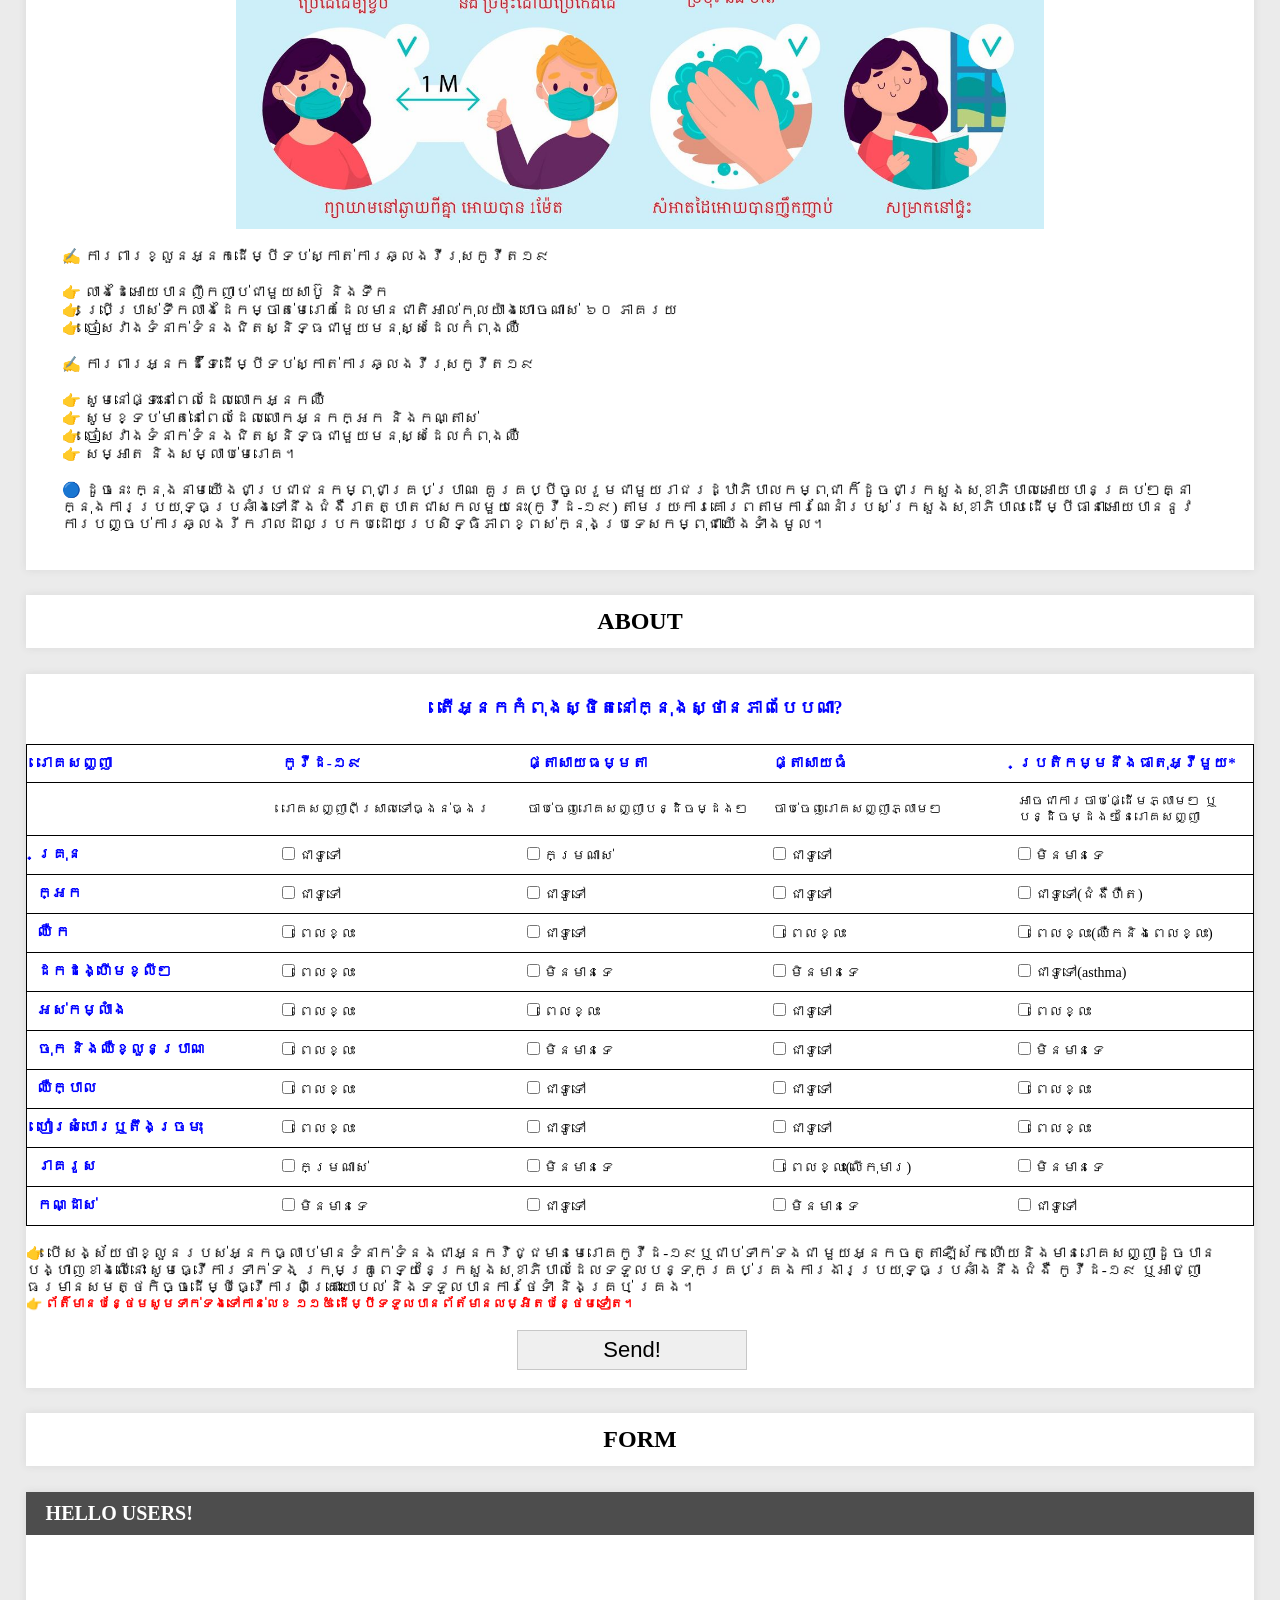
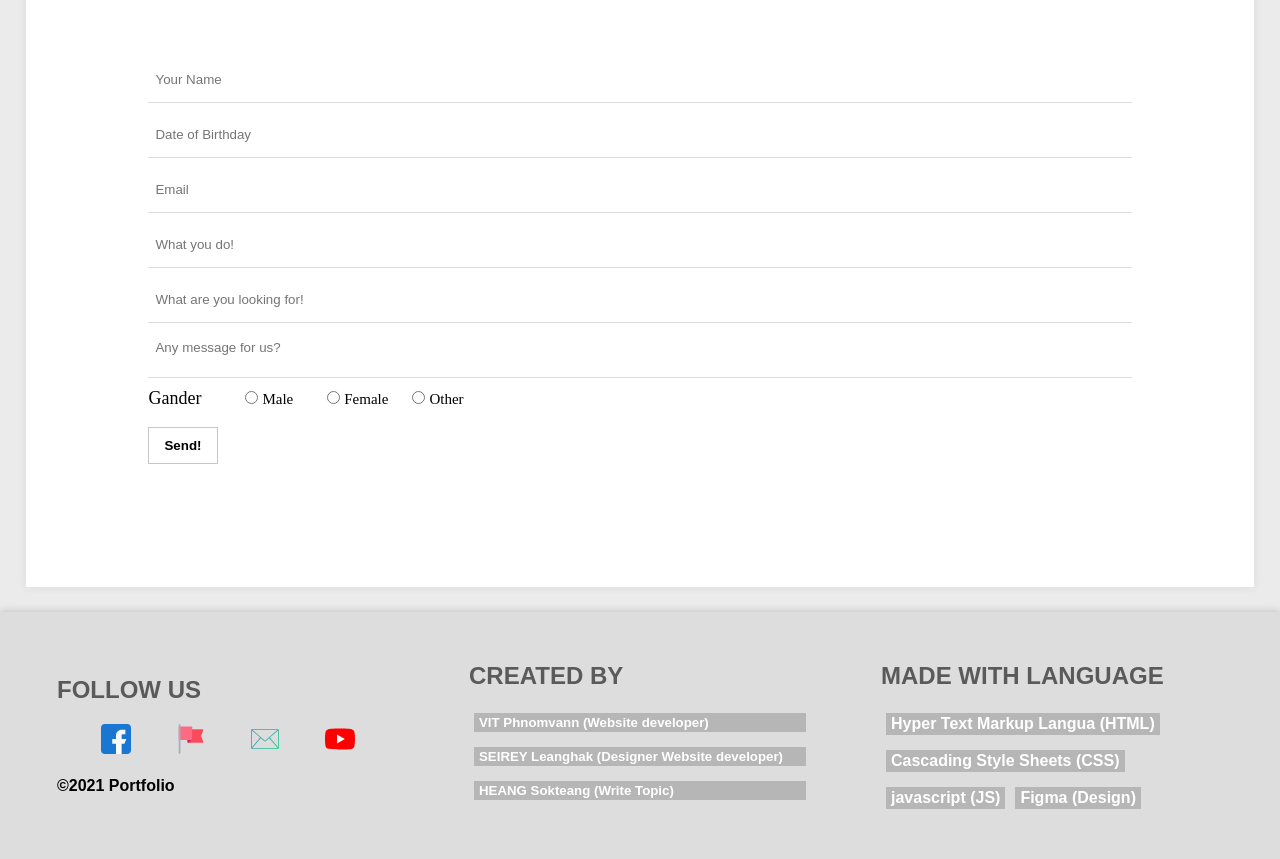
==== commit 25157c72: "update" ====
--- a/index.html
+++ b/index.html
@@ -20,7 +20,7 @@
     <!-- ========================Header============================= -->
     <div class="Head" id="container" onScroll="myFunction()">
         <h3></h3><br>
-        <img class="LOGO" src="../Photo/Covid.jpg" alt="LOGO"><br>
+        <img class="LOGO" src="Project Covid-19/Photo/Covid.jpg" alt="LOGO"><br>
         <p class="P">កូវីដ-១៩</p>
         <h3 class="P1">សូមស្វាកមន៍!​ មកកាន់គេហទំព័រកូវីដ-១៩​</h3><br>
         <div class="Navbar">
@@ -47,56 +47,56 @@
 
             <div class="mySlides fade">
                 <div class="numbertext">1 / 11</div>
-                <img src="../Photo/D1.jpg">
+                <img src="Project Covid-19/Photo/D1.jpg">
             </div>
 
             <div class="mySlides fade">
                 <div class="numbertext">2 / 11</div>
-                <img src="../Photo/D2.jpg">
+                <img src="Project Covid-19/Photo/D2.jpg">
             </div>
 
             <div class="mySlides fade">
                 <div class="numbertext">3 / 11</div>
-                <img src="./../Photo/D3.jpg">
+                <img src="./Project Covid-19/Photo/D3.jpg">
             </div>
             <div class="mySlides fade">
                 <div class="numbertext">4 / 11</div>
-                <img src="./../Photo/D4.jpg">
+                <img src="./Project Covid-19/Photo/D4.jpg">
 
             </div>
             <div class="mySlides fade">
                 <div class="numbertext">5 / 11</div>
-                <img src="./../Photo/D5.jpg">
+                <img src="./Project Covid-19/Photo/D5.jpg">
 
             </div>
             <div class="mySlides fade">
                 <div class="numbertext">6 / 11</div>
-                <img src="./../Photo/D6.jpg">
+                <img src="./Project Covid-19/Photo/D6.jpg">
 
             </div>
             <div class="mySlides fade">
                 <div class="numbertext">7 / 11</div>
-                <img src="./../Photo/D7.jpg">
+                <img src="./Project Covid-19/Photo/D7.jpg">
 
             </div>
             <div class="mySlides fade">
                 <div class="numbertext">8 / 11</div>
-                <img src="./../Photo/D8.jpg">
+                <img src="./Project Covid-19/Photo/D8.jpg">
 
             </div>
             <div class="mySlides fade">
                 <div class="numbertext">9 / 11</div>
-                <img src="./../Photo/D9.jpg">
+                <img src="./Project Covid-19/Photo/D9.jpg">
 
             </div>
             <div class="mySlides fade">
                 <div class="numbertext">10 / 11</div>
-                <img src="./../Photo/D10.jpg">
+                <img src="./Project Covid-19/Photo/D10.jpg">
 
             </div>
             <div class="mySlides fade">
                 <div class="numbertext">11 / 11</div>
-                <img src="./../Photo/D11.jpg">
+                <img src="./Project Covid-19/Photo/D11.jpg">
 
             </div>
 
@@ -131,7 +131,7 @@
             <h2></h2><br>
             <h2>I.<span class="Span"> ប្រភពនៃជំងឺកូវីដ១៩(COVID-19)</span></h2><br>
             <div>
-                <img src="./../Photo/C1.jpg" alt="Covid">
+                <img src="./Project Covid-19/Photo/C1.jpg" alt="Covid">
             </div><br>
             <h3 class="Span">🔹 តើជំងឺកូវីដ១៩(COVID-19)គឺជាអ្វី?</h3><br>
             <p class="PP">
@@ -143,7 +143,7 @@
             </p><br>
             <h3 class="Span">🔹 តើជំងឺកូវីដ១៩(COVID-19)មានប្រភពមកពីណា?</h3><br>
             <div>
-                <img src="./../Photo/CV.jpg" alt="Covid">
+                <img src="./Project Covid-19/Photo/CV.jpg" alt="Covid">
             </div><br>
             <p class="PP">
                 ជំងឺដែលបង្កដោយវីរុសកូរ៉ូណាប្រភេទថ្មីនេះ ត្រូវបានគេរកឃើញដំបូងនៅក្នុងទីក្រុងវូហាន ប្រទេសចិន
@@ -154,7 +154,7 @@
             </p><br>
             <h3 class="Span">🔹 តើជំងឺ COVID-19 រីករាលដាលយ៉ាងដូចម្តេច?</h3><br>
             <div>
-                <img src="./../Photo/Covid-19.jpg" alt="Covid">
+                <img src="./Project Covid-19/Photo/Covid-19.jpg" alt="Covid">
             </div><br>
             <p class="PP">ជំងឺ COVID-19
                 អាចរីករាលដាលយ៉ាងឆាប់រហ័សតាមរយះការប៉ះពាល់ផ្ទាល់ទៅនឹងដំណក់ទឹកតូចៗដែលចេញពីប្រព័ន្ធផ្លូវដង្ហើមរបស់មនុស្សម្នាក់ដែលកំពុងផ្ទុកវីរុសនេះតាមរយះការ
@@ -163,7 +163,7 @@
                 ឬការប៉ះដោយប្រយោលក៏អាចមានហានិភ័យក្នុងការឆ្លងផងដែរ។</p><br>
             <h3 class="Span">🔹 តើរោគសញ្ញានៃជំងឺកូវីដ១៩(COVID-19)មានអ្វីខ្លះ?</h3><br>
             <div>
-                <img src="./../Photo/Untitled-Covid.jpg" alt="Covid" style="height: 550px;">
+                <img src="./Project Covid-19/Photo/Untitled-Covid.jpg" alt="Covid" style="height: 550px;">
             </div><br>
             <p class="PP">
                 ជំងឺកូវីដ១៩(COVID-19)មានរោគសញ្ញាជាច្រើនដែលមានលក្ខណស្រដៀងទៅនឹងជំងឺផ្ដាសាយដែរ។
@@ -191,7 +191,7 @@
             <p class="PP">👉 មិននិយាយស្ដី ឬធ្វើចលនា</p><br>
             <h2>II.<span class="Span">ជំងឺកូវីដ១៩(COVID-19)នៅកម្ពុជា</span></h2><br>
             <div>
-                <img src="./../Photo/CC.jpg" alt="Covid">
+                <img src="./Project Covid-19/Photo/CC.jpg" alt="Covid">
             </div><br>
             <p class="PP">
                 ជំងឺកូវីដ១៩(COVID-19)បានរាតត្បាតពាសពេញសកលលោកនិងបាននឹងកំពុងបន្តឥទ្ធិពលរបស់វាយ៉ាងខ្លាំងក្លានៅលើពិភពលោកទាំងមូលព្រមទាំងផ្ដល់ផលប៉ះពាល់យ៉ាងធ្ងន់ធ្ងរដល់សេដ្ឋកិច្ចពិភពលោកទាំងមូល។
@@ -204,7 +204,7 @@
             </p><br>
             <h2>III.<span class="Span">ការដាក់ចេញនូវវិធានការណ៍សុខាភិបាលនានារបស់រាជរដ្ឋាភិបាលកម្ពុជា</span></h2><br>
             <div>
-                <img src="./../Photo/Covid-19-01.jpg" alt="Covid">
+                <img src="./Project Covid-19/Photo/Covid-19-01.jpg" alt="Covid">
             </div><br>
             <p class="PP">
                 ដោយសម្លឹងឃើញនូវស្ថានភាពដ៏គ្រោះថ្នាក់ក៏ដូចជាដើម្បីឆ្លើយតបទៅនឹងជំងឺកូវីដ១៩(COVID-19)ប្រមុខរាជរដ្ឋាភិបាលកម្ពុជាបានដាក់ចេញនូវវិធានការណ៍ចាំបាច់ជាច្រើនដើម្បីទប់ស្កាត់អោយទាន់ពេលវេលានិងបញ្ជៀសការចម្លងឬការឆ្លងដែលមានលក្ខណៈទ្រង់ទ្រាយធំធានាអោយបាននូវការការពារសុខភាពរបស់ទូទៅរបស់ប្រជាជនគ្រប់រូបប្រកបដោយការទទួលខុសត្រូវខ្ពស់។
@@ -214,7 +214,7 @@
             </p><br>
             <p class="PP">◼️ ការធ្វើអនាម័យ និងការវាស់កំដៅ</p><br>
             <div>
-                <img src="./../Photo/Capture-3.png" alt="Covid">
+                <img src="./Project Covid-19/Photo/Capture-3.png" alt="Covid">
             </div><br>
             <p class="PP">រាល់សហគ្រាសឬគ្រឹះស្ថានឯកជន ឬម្ចាស់អាជីវកម្ម ត្រូវរៀបចំអោយមានការធ្វើអនាម័យដើម្បីសម្លាប់មេរោគ
                 ការវាស់កំដៅបុគ្គលម្នាក់ៗ ការពាក់ម៉ាស់
@@ -225,7 +225,7 @@
             </p><br>
             <p class="PP">◼️ ការពាក់ម៉ាស់: </p><br>
             <div>
-                <img src="./../Photo/Mas.jfif" alt="Covid" style="width: 400px; height: 350px;">
+                <img src="./Project Covid-19/Photo/Mas.jfif" alt="Covid" style="width: 400px; height: 350px;">
             </div><br>
             <p class="PP">ការពាក់ម៉ាស់ ត្រូវធ្វើជាកាតព្វកិច្ចផ្អែកទៅតាមសកម្មភាពការងារ ឬស្ថានភាពមុខរបររបស់បុគ្គល
                 និងនៅតាមទីកន្លែងដែលមានហានិភ័យនៃការចម្លងឬការឆ្លងមេរោគកូវីដ-១៩។
@@ -234,7 +234,7 @@
             </p><br>
             <p class="PP">◼️ ការរក្សារគម្លាគសុវត្តិភាពបុគ្គល និងសង្គម: </p><br>
             <div>
-                <img src="./../Photo/21-88.jpg" alt="Covid">
+                <img src="./Project Covid-19/Photo/21-88.jpg" alt="Covid">
             </div><br>
             <p class="PP">ការរក្សារគម្លាតសុវត្តិភាពបុគ្គល ត្រូវមានយ៉ាងតិច ១,៥០ ម៉ែត្រហើយត្រូវអនុវត្ត
                 ជាកាតព្វកិច្ចនៅទីកន្លែងធ្វើការ ទីតាំងអាជីវកម្ម ឬទីកន្លែងសាធារណៈនានាដែលមានមនុស្សច្រើន
@@ -253,7 +253,7 @@
             </p><br>
             <p class="PP">◼️ ការយកសំណាកទៅវិភាគរកមេរោគកូវីដ-១៩: </p><br>
             <div>
-                <img src="./../Photo/Image-750.jpg" alt="Covid">
+                <img src="./Project Covid-19/Photo/Image-750.jpg" alt="Covid">
             </div><br>
             <p class="PP">បុគ្គលគ្រប់រូបដែលស្ថិតក្នុងស្ថាមនភាពដូចខាងក្រោម
                 មានកាតព្វកិច្ចត្រូវផ្ដល់វត្ថុសំណាកទៅវិភាគរកមេរោគកូវីដ-១៩ ដល់មន្រ្តីសុខាភិបាលមានសមត្ថកិច្ច៖
@@ -266,7 +266,7 @@
             <p class="PP">👉 អ្នកជំងឺកូវីដ-១៩ ដែលកំពុងដាក់អោយនៅដាច់ដោយឡែកដើម្បីទទួលការព្យាបាល។</p><br>
             <p class="PP">◼️ ការធ្វើចត្តាឡីស័ក:</p><br>
             <div>
-                <img src="./../Photo/Photo-2021.jpg" alt="Covid">
+                <img src="./Project Covid-19/Photo/Photo-2021.jpg" alt="Covid">
             </div><br>
             <p class="PP">ការធ្វើចត្តាឡីស័ក ត្រូវអនុវត្តចំពោះពលរដ្ឋខ្មែរ
                 និងជនបរទេសដែលធ្វើដំណើរពីបរទេសចូលមកក្នុងព្រះរាជាណាចក្រកម្ពុជាតាមគ្រប់មធ្យោបាយ
@@ -279,7 +279,7 @@
             <br>
             <p class="PP">◼️ ការដាក់អោយនៅដោយដាច់ឡែកដើម្បីទទួលការព្យាបាល:</p><br>
             <div>
-                <img src="./../Photo/Photo_2021-07-17.jpg" alt="Covid">
+                <img src="./Project Covid-19/Photo/Photo_2021-07-17.jpg" alt="Covid">
             </div><br>
             <p class="PP">បុគ្គលដែលផ្ទុកមេរោគកូវីដ-១៩
                 ត្រូវបានដាក់អោយនៅដាច់ដោយឡែកដើម្បីទទួលការព្យាបាលនៅទីកន្លែងណាមួយដែលត្រូវបានកំណត់ដោយក្រសួងសុខាភិបាល។
@@ -295,7 +295,7 @@
             </p><br>
             <p class="PP">◼️ ការចាក់វ៉ាក់សាំងការពារជំងឺកូវីដ-១៩:</p><br>
             <div>
-                <img src="./../Photo/PC.jpg" alt="Covid">
+                <img src="./Project Covid-19/Photo/PC.jpg" alt="Covid">
             </div><br>
             <p class="PP">
                 ការចាក់វ៉ាក់សាំងការពារជំងឹកូវីដ-១៩ ត្រូវធ្វើឡើងតាមការស្ម័គ្រចិត្ត។ ការចាក់វ៉ាក់សាំងការពារជំងឹកូវីដ-១៩
@@ -347,7 +347,7 @@
                 នោះគឺវិធានការដែលជាអនុសាសន៍សម្ដេចតេជោ ហ៊ុន សែន នាយករដ្ឋមន្ត្រី នៃព្រះរាជាណាចក្រកម្ពុជា
                 ដើម្បីការពារការរីករាលដាល Covid-19! គឺវិធាន បីកុំ និងបីការពារ(៣កុំ ៣ការពារ) ដែលមានអត្ថន័យដូចតទៅ៖
             <div><br>
-                <img src="./../Photo/3K.jpg" alt="Covid">
+                <img src="./Project Covid-19/Photo/3K.jpg" alt="Covid">
             </div><br>
             </p><br>
             <p class="PP">🔹 វិធាន បីកុំ(៣កុំ)រួមមាន:</p><br>
@@ -393,7 +393,7 @@
             <h2>IV.<span class="Span"> វិធីការពារខ្លួនរបស់ងាយៗដែលធ្វើអោយអ្នក
                     និងអ្នកជុំវិញខ្លួនអាចជៀសផុតពីការឆ្លងនៃជំងឺកូវីដ-១៩ បានៈ</span></h2><br>
             <div>
-                <img src="./../Photo/BB.jpg" alt="Covid">
+                <img src="./Project Covid-19/Photo/BB.jpg" alt="Covid">
             </div><br>
             <p class="PP">✍️ ការពារខ្លួនអ្នកដើម្បីទប់ស្កាត់ការឆ្លងវីរុសកូវីត១៩</p><br>
             <p class="PP">👉 លាងដៃអោយបានញឹកញាប់ជាមួយសាប៊ូ និងទឹក</p>
@@ -740,12 +740,12 @@
         <div class="f-block1">
             <h2>FOLLOW US</h2>
             <div class="icons">
-                <a href="https://www.facebook.com/leanghak.seirey.79"><img class="Icons1" src="./../I Con/Facebook.svg"
+                <a href="https://www.facebook.com/leanghak.seirey.79"><img class="Icons1" src="./Project Covid-19/I Con/Facebook.svg"
                         alt="Facebook"></a>
-                <a href="#"><img class="Icons1" src="./../I Con/Flag.svg" alt="Page"></a>
-                <a href="https://mail.google.com/mail/u/0/#inbox"><img class="Icons1" src="./../I Con/Gmail.svg"
+                <a href="#"><img class="Icons1" src="./Project Covid-19/I Con/Flag.svg" alt="Page"></a>
+                <a href="https://mail.google.com/mail/u/0/#inbox"><img class="Icons1" src="./Project Covid-19/I Con/Gmail.svg"
                         alt="Gmail"></a>
-                <a href="https://www.youtube.com/"><img class="Icons1" src="./../I Con/Youtube.svg" alt="Youtube"></a>
+                <a href="https://www.youtube.com/"><img class="Icons1" src="./Project Covid-19/I Con/Youtube.svg" alt="Youtube"></a>
             </div><br>
             <h4> ©2021 Portfolio</h4>
         </div>
@@ -775,7 +775,7 @@
 
     <!-- ===================Link JS================================= -->
 
-    <script src="./../JS/COVID-19.js"></script>
+    <script src="./Project Covid-19/JS/COVID-19.js"></script>
 
 </body>
 
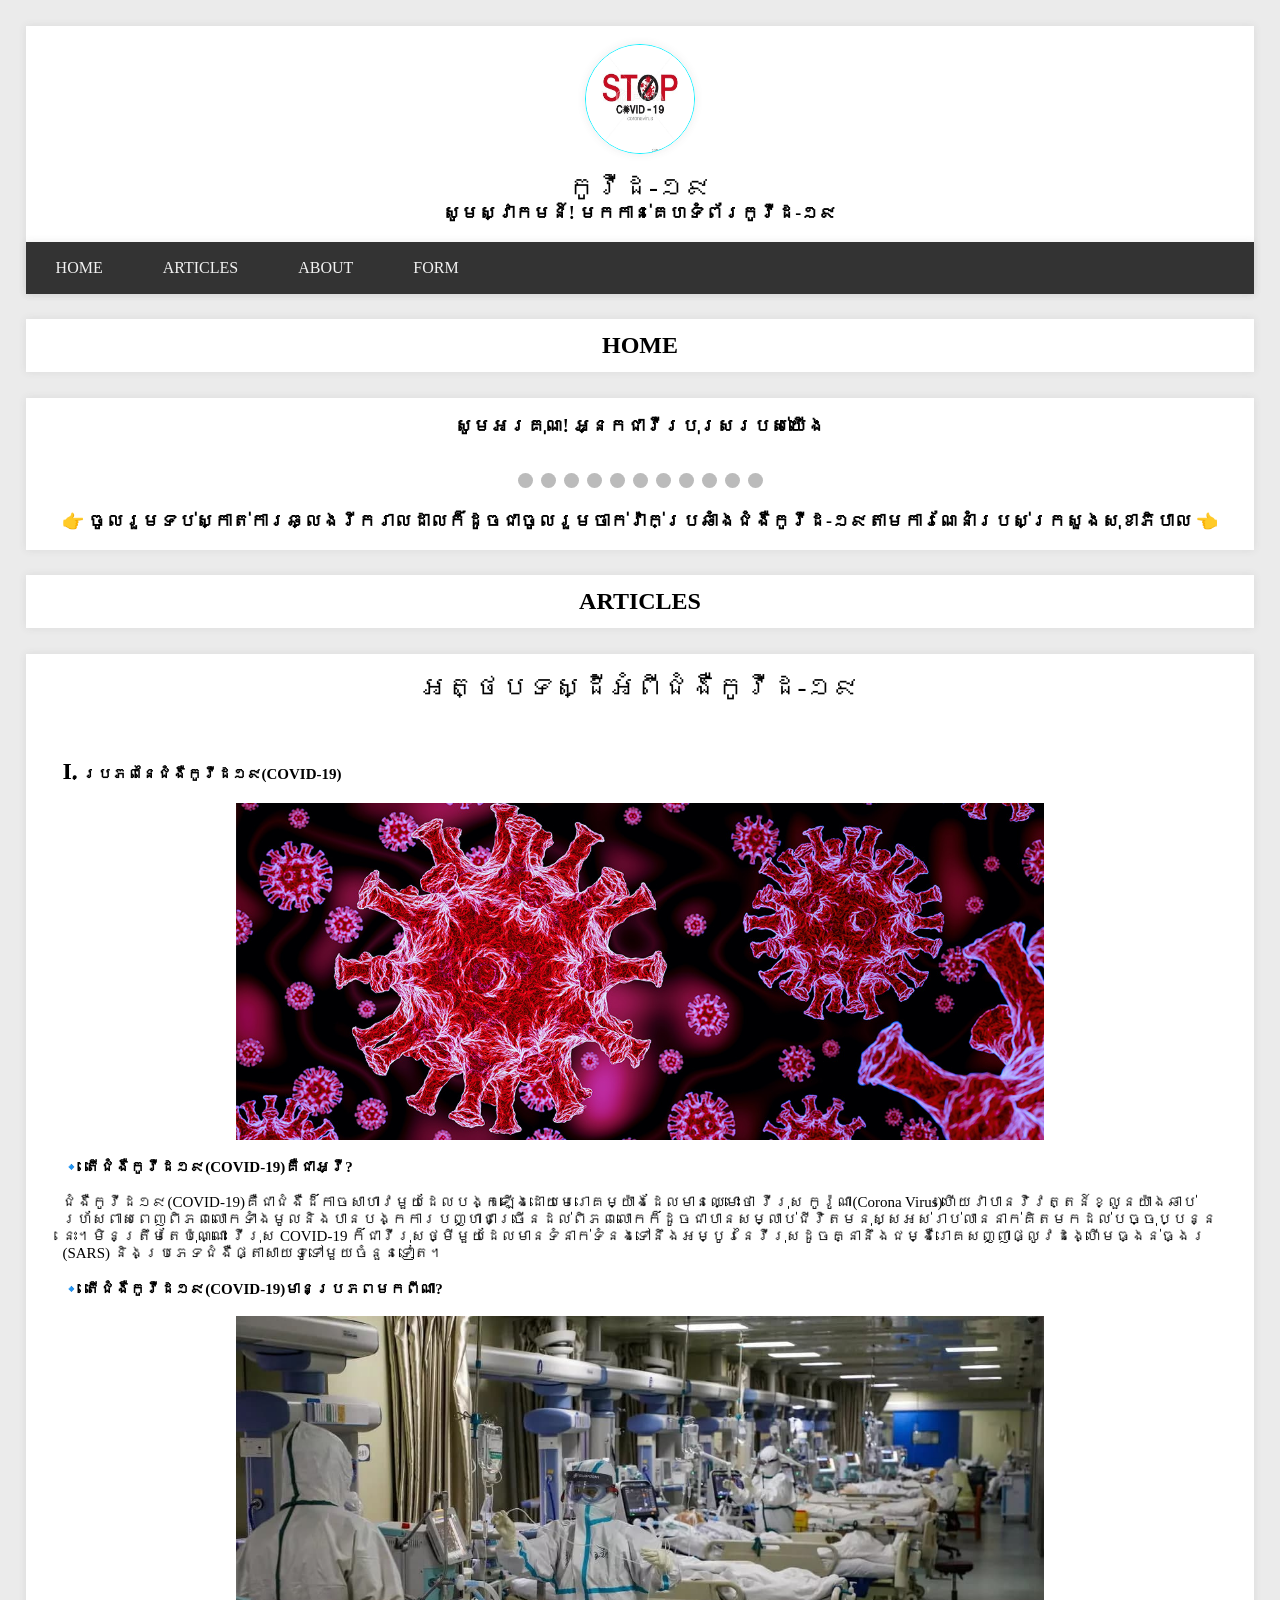
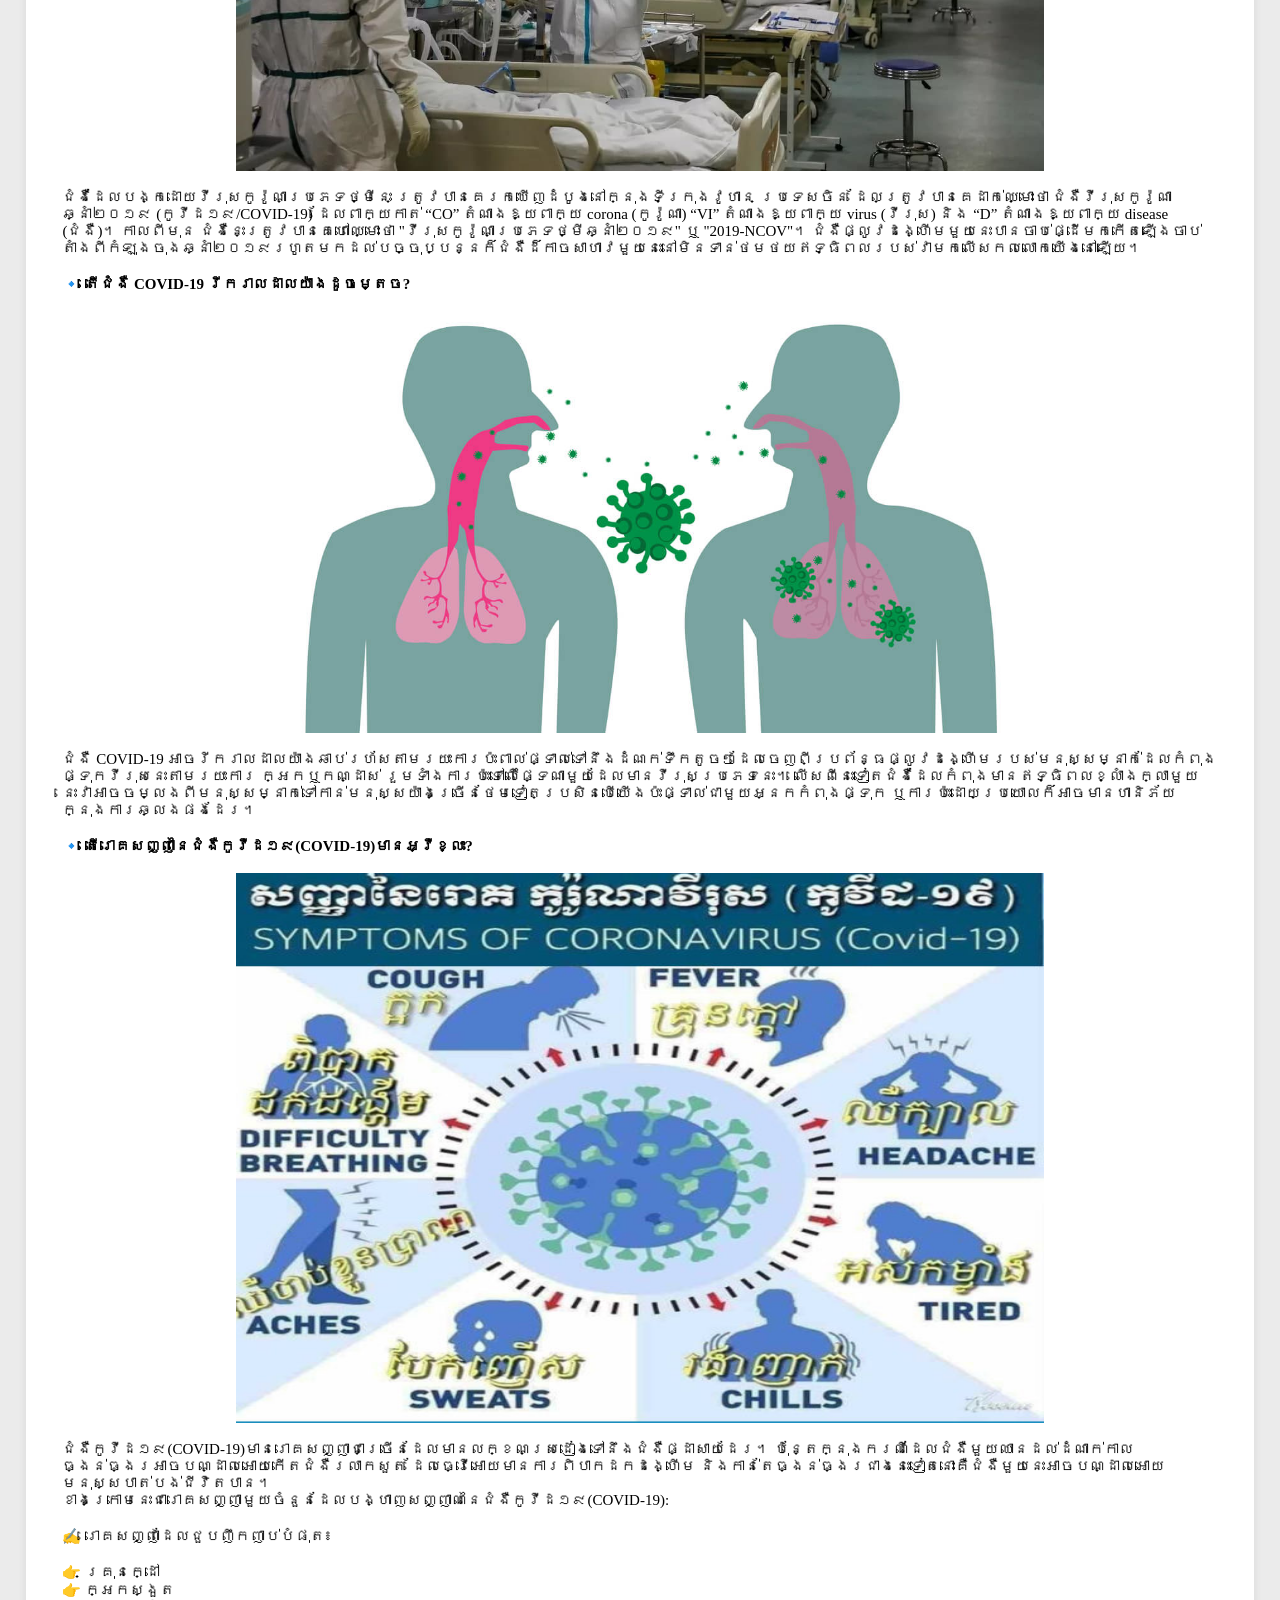
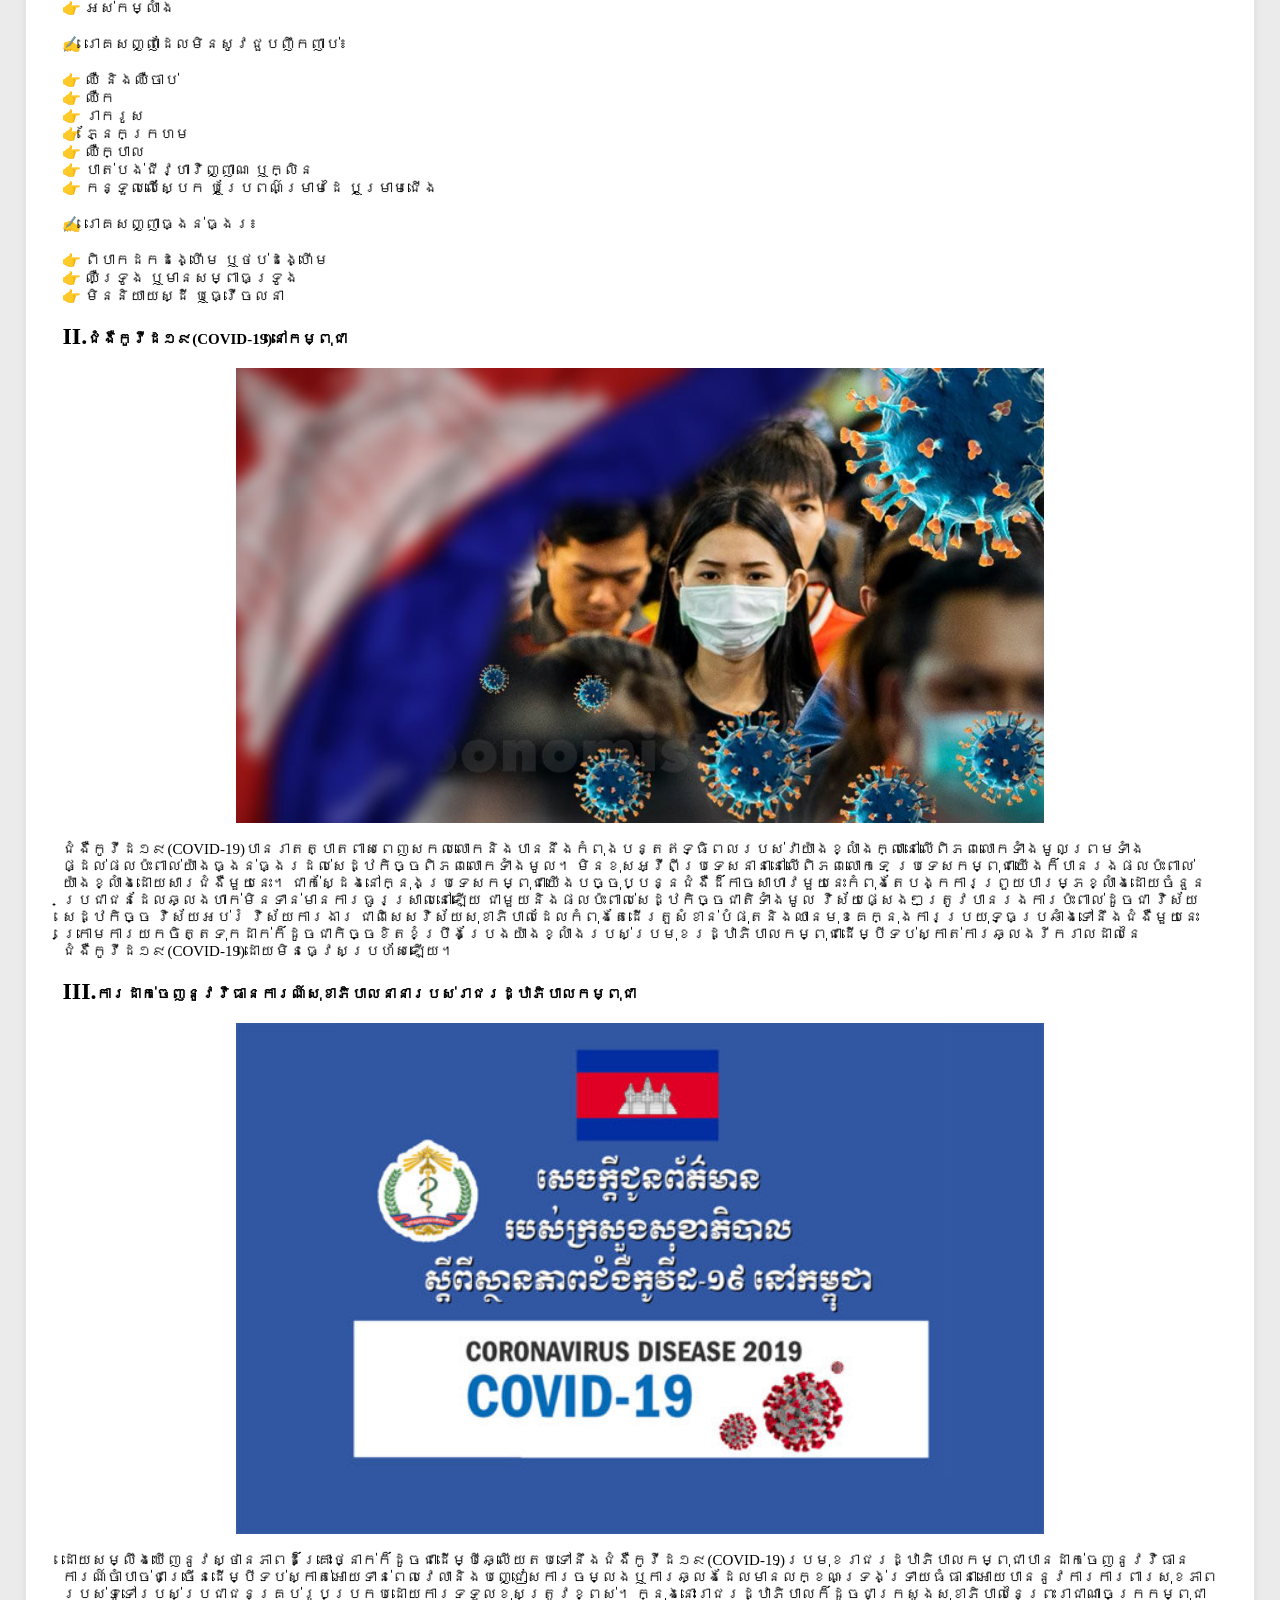
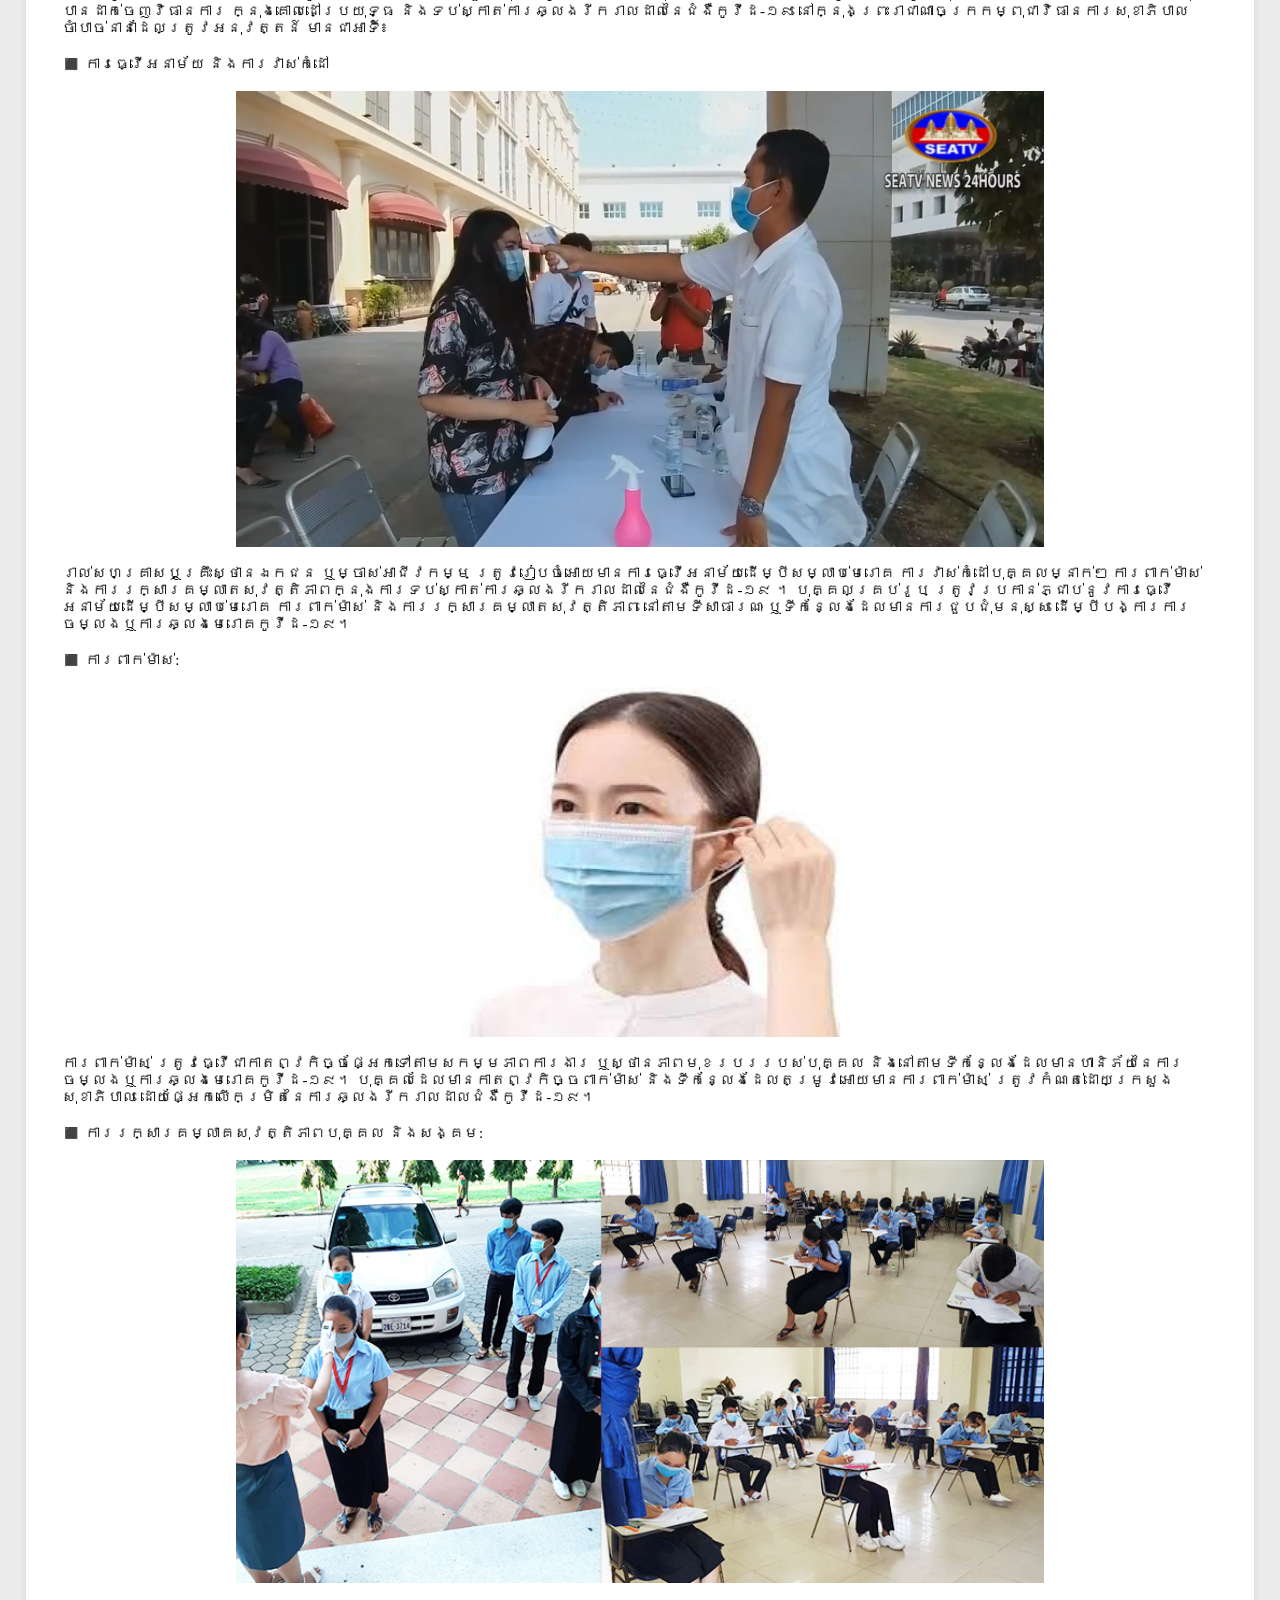
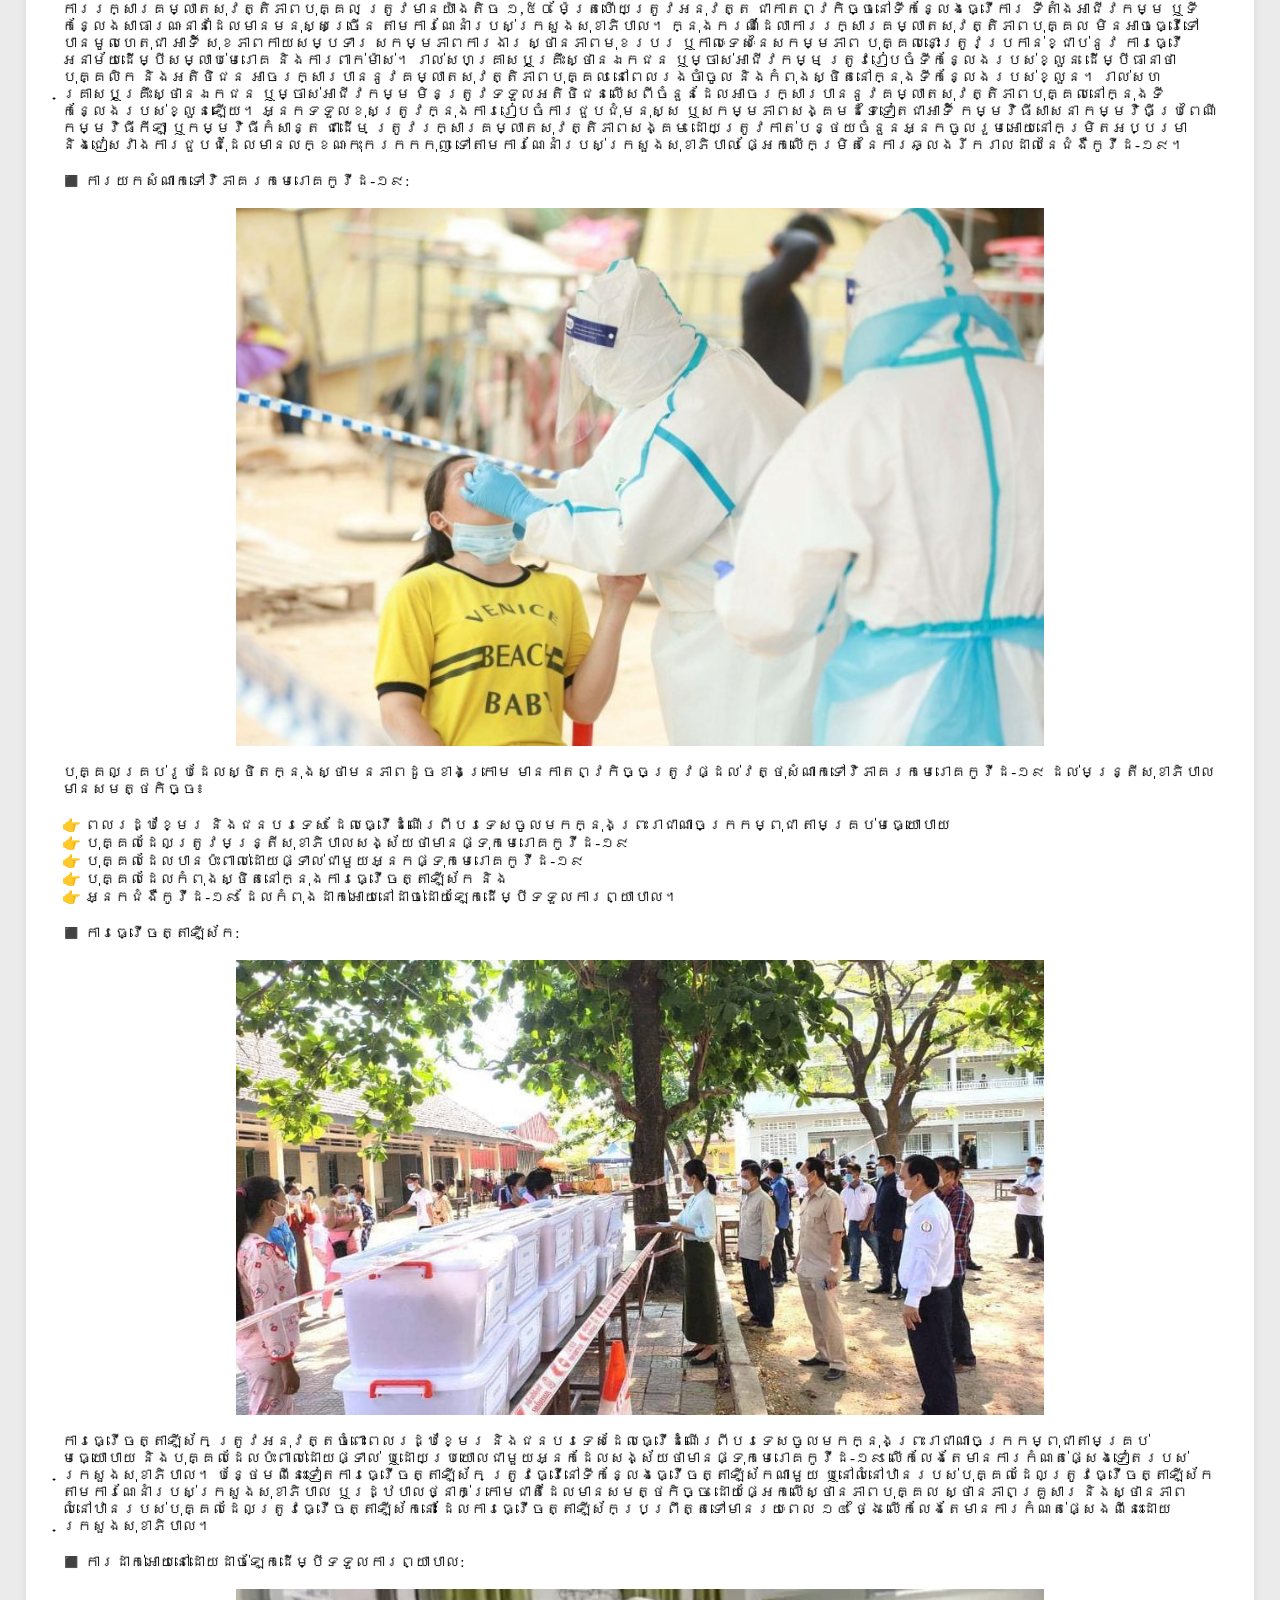
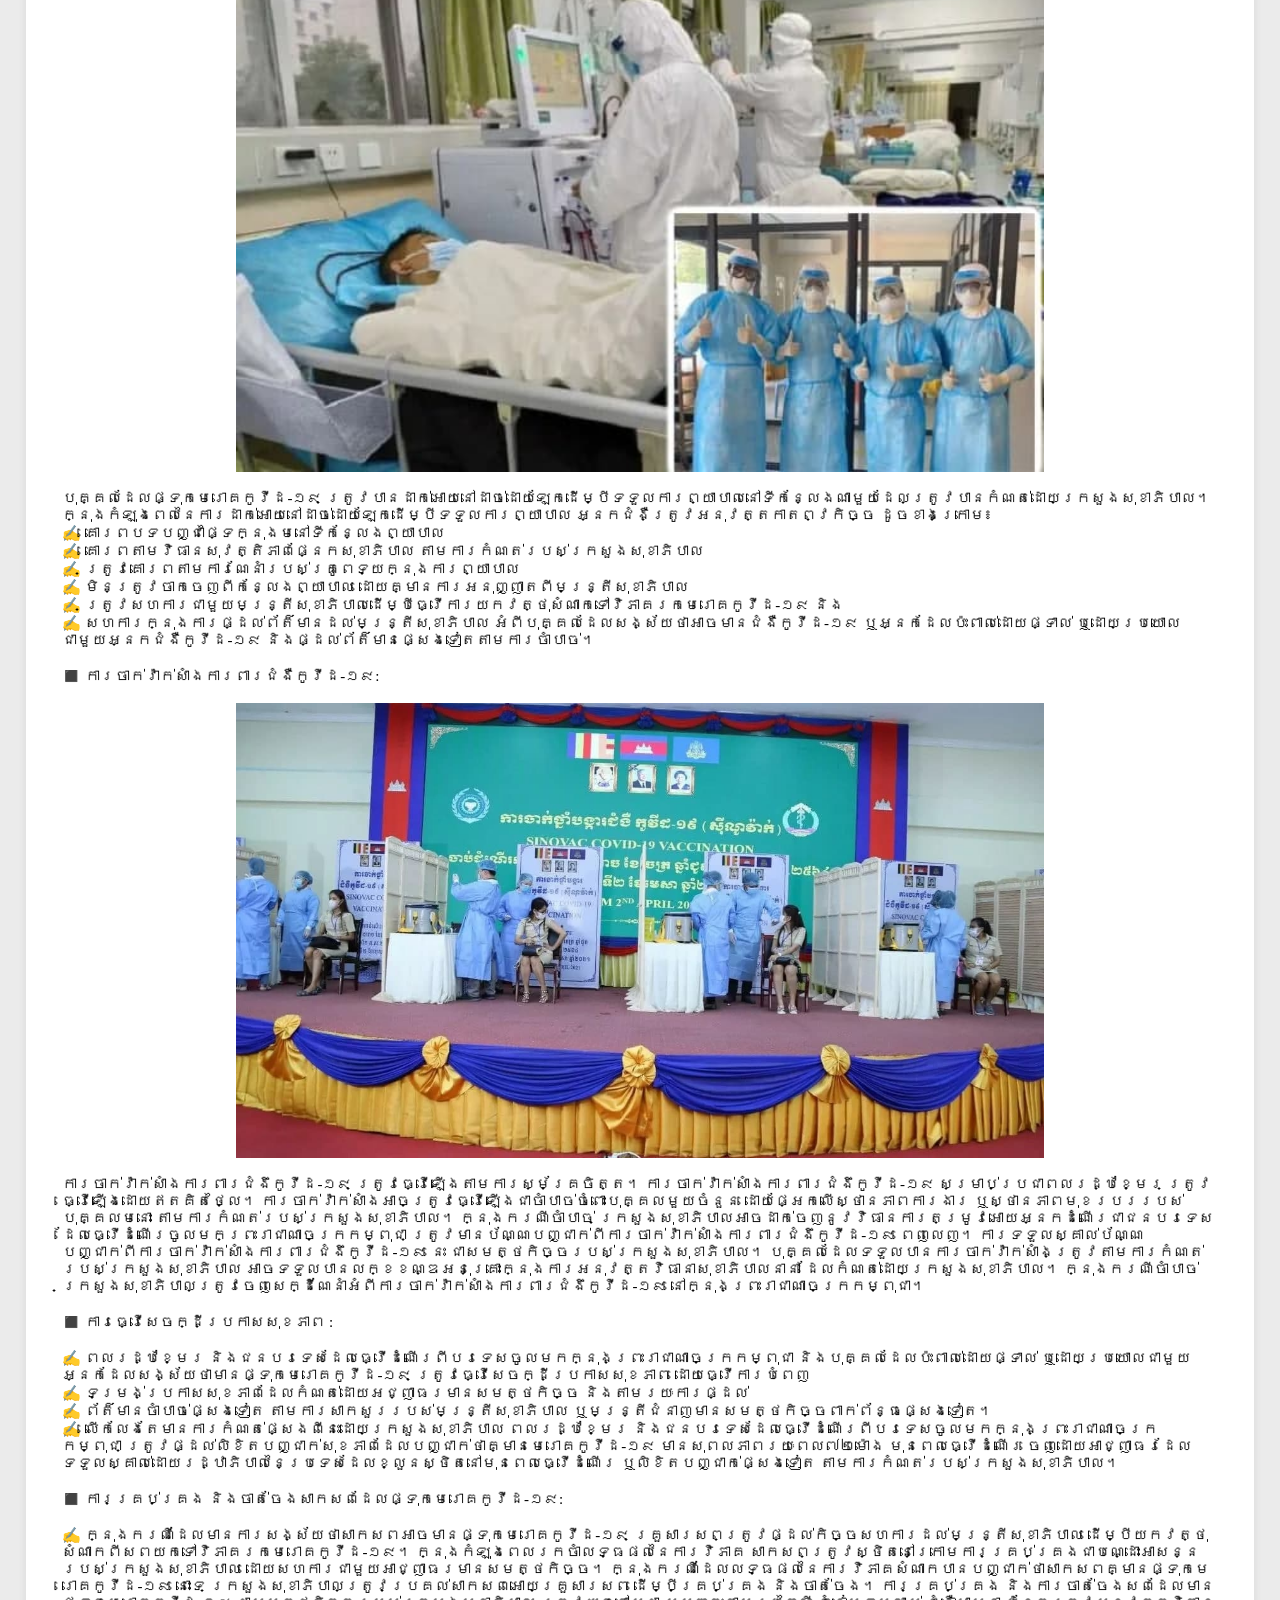
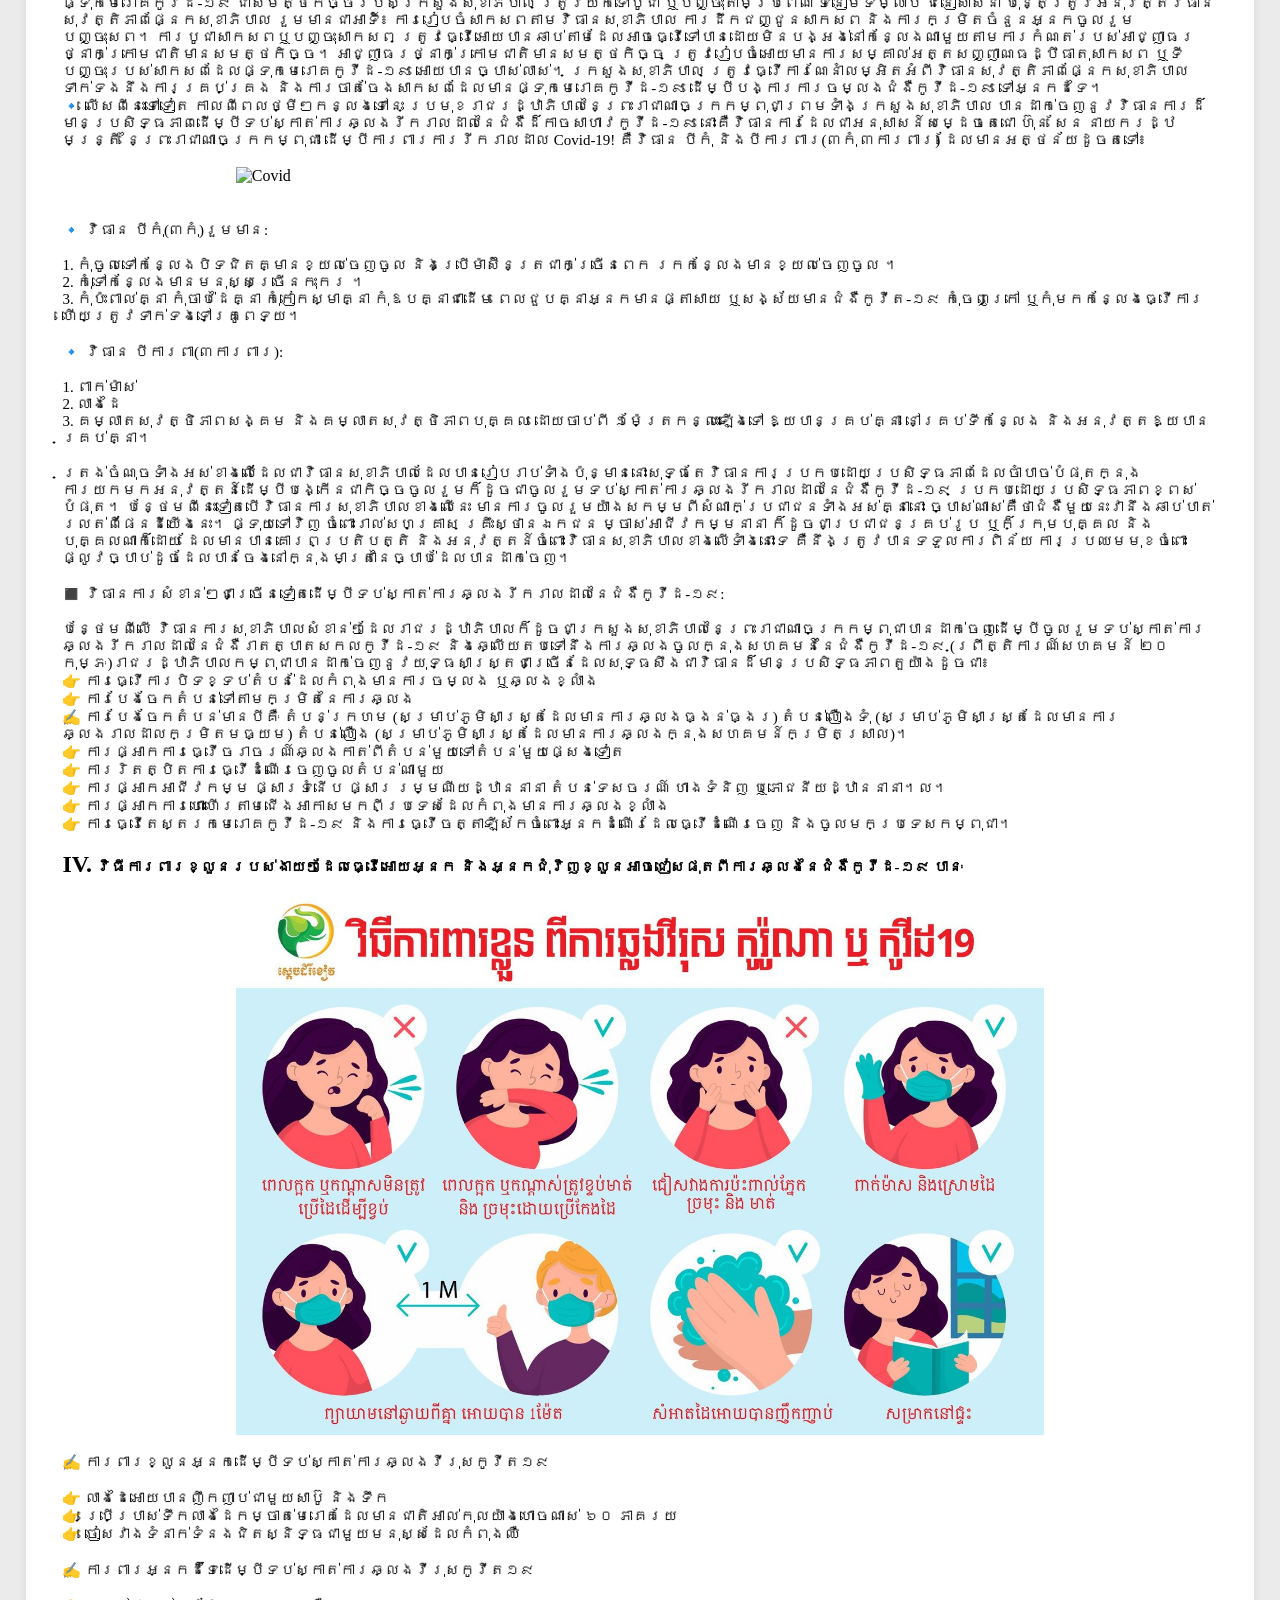
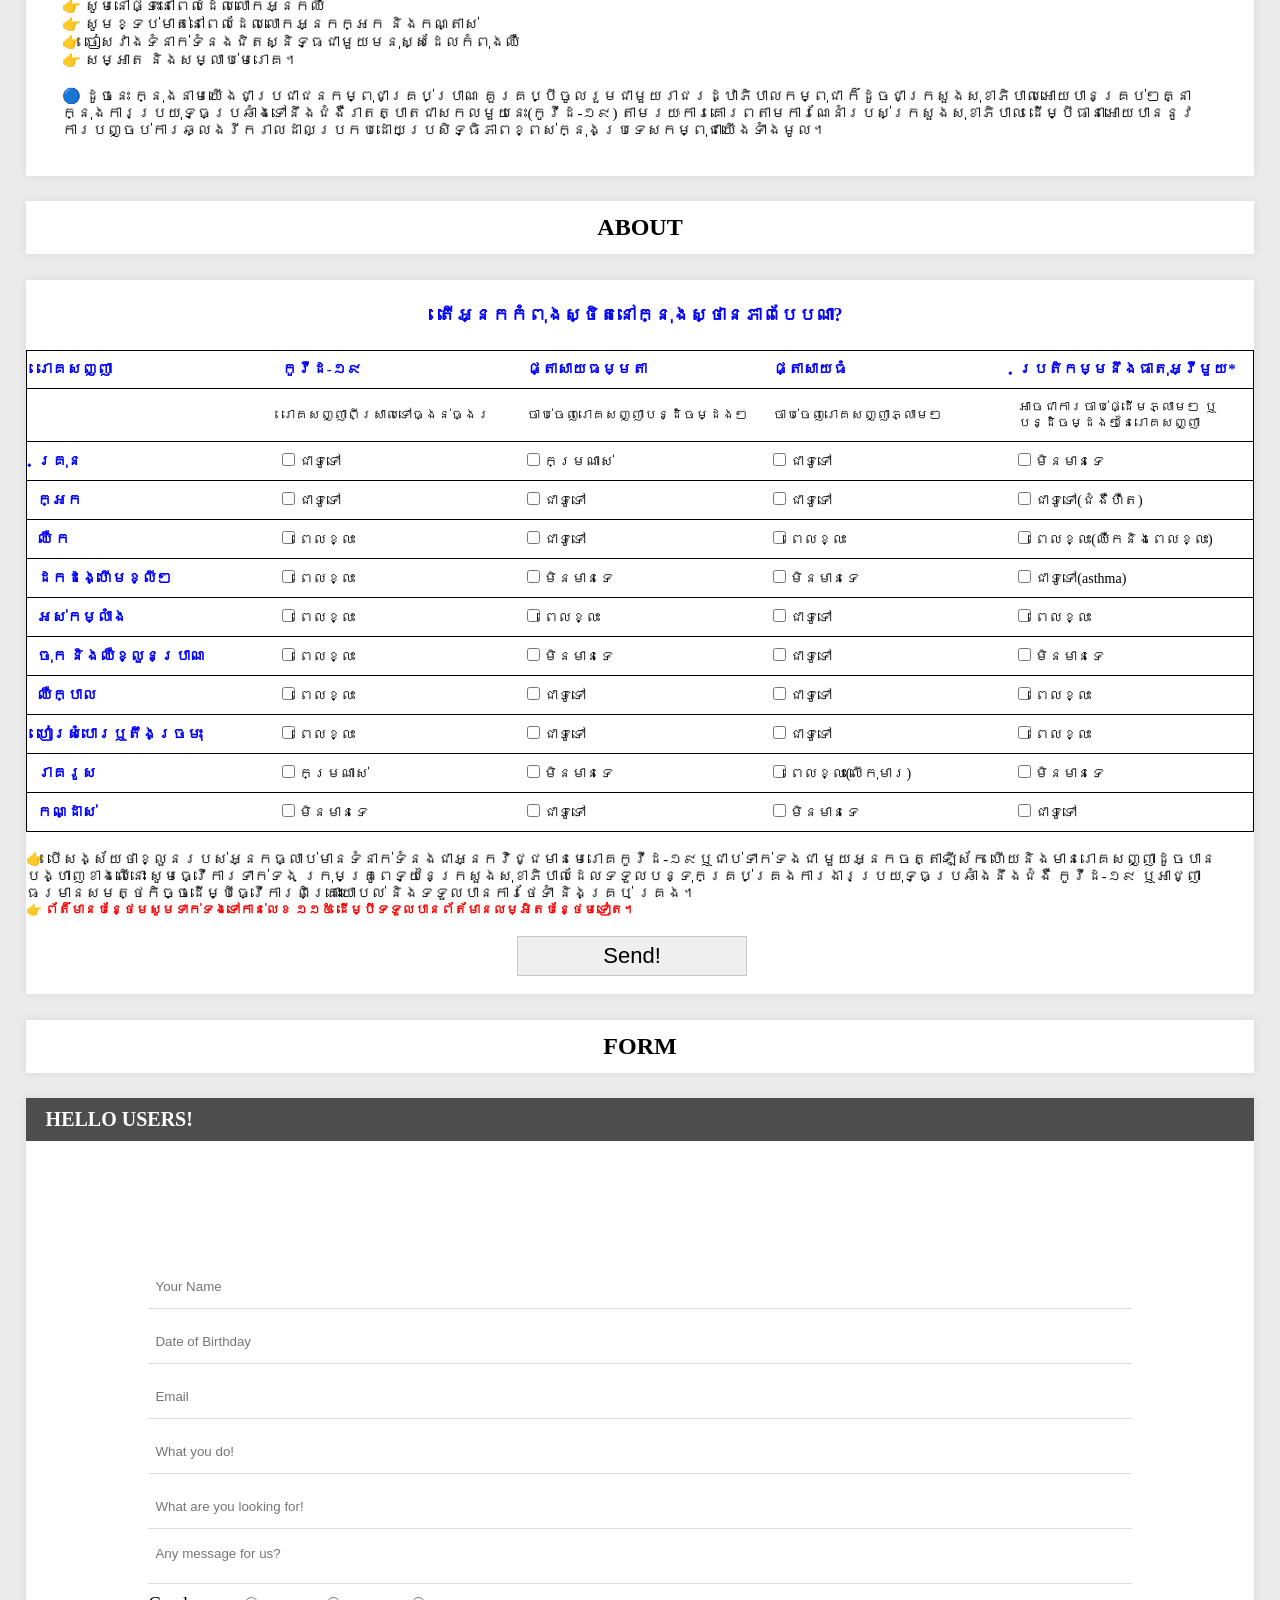
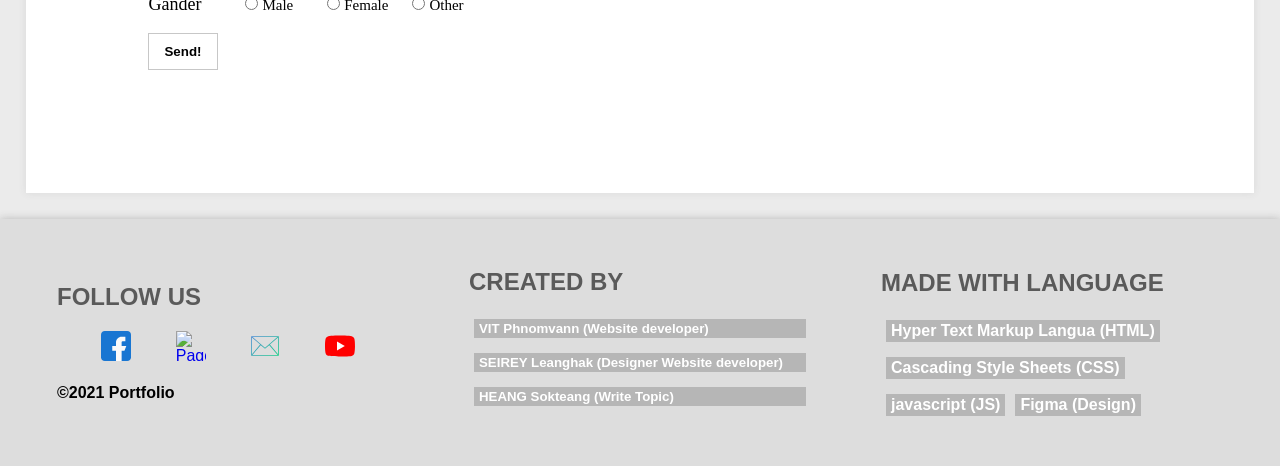
==== commit 75232be5: "update file" ====
--- a/index.html
+++ b/index.html
@@ -20,7 +20,7 @@
     <!-- ========================Header============================= -->
     <div class="Head" id="container" onScroll="myFunction()">
         <h3></h3><br>
-        <img class="LOGO" src="Project Covid-19/Photo/Covid.jpg" alt="LOGO"><br>
+        <img class="LOGO" src="Photo/Covid.jpg" alt="LOGO"><br>
         <p class="P">កូវីដ-១៩</p>
         <h3 class="P1">សូមស្វាកមន៍!​ មកកាន់គេហទំព័រកូវីដ-១៩​</h3><br>
         <div class="Navbar">
@@ -47,56 +47,56 @@
 
             <div class="mySlides fade">
                 <div class="numbertext">1 / 11</div>
-                <img src="Project Covid-19/Photo/D1.jpg">
+                <img src="Photo/D1.jpg">
             </div>
 
             <div class="mySlides fade">
                 <div class="numbertext">2 / 11</div>
-                <img src="Project Covid-19/Photo/D2.jpg">
+                <img src="Photo/D2.jpg">
             </div>
 
             <div class="mySlides fade">
                 <div class="numbertext">3 / 11</div>
-                <img src="./Project Covid-19/Photo/D3.jpg">
+                <img src="./Photo/D3.jpg">
             </div>
             <div class="mySlides fade">
                 <div class="numbertext">4 / 11</div>
-                <img src="./Project Covid-19/Photo/D4.jpg">
+                <img src="./Photo/D4.jpg">
 
             </div>
             <div class="mySlides fade">
                 <div class="numbertext">5 / 11</div>
-                <img src="./Project Covid-19/Photo/D5.jpg">
+                <img src="./Photo/D5.jpg">
 
             </div>
             <div class="mySlides fade">
                 <div class="numbertext">6 / 11</div>
-                <img src="./Project Covid-19/Photo/D6.jpg">
+                <img src="./Photo/D6.jpg">
 
             </div>
             <div class="mySlides fade">
                 <div class="numbertext">7 / 11</div>
-                <img src="./Project Covid-19/Photo/D7.jpg">
+                <img src="./Photo/D7.jpg">
 
             </div>
             <div class="mySlides fade">
                 <div class="numbertext">8 / 11</div>
-                <img src="./Project Covid-19/Photo/D8.jpg">
+                <img src="./Photo/D8.jpg">
 
             </div>
             <div class="mySlides fade">
                 <div class="numbertext">9 / 11</div>
-                <img src="./Project Covid-19/Photo/D9.jpg">
+                <img src="./Photo/D9.jpg">
 
             </div>
             <div class="mySlides fade">
                 <div class="numbertext">10 / 11</div>
-                <img src="./Project Covid-19/Photo/D10.jpg">
+                <img src="./Photo/D10.jpg">
 
             </div>
             <div class="mySlides fade">
                 <div class="numbertext">11 / 11</div>
-                <img src="./Project Covid-19/Photo/D11.jpg">
+                <img src="./Photo/D11.jpg">
 
             </div>
 
@@ -131,7 +131,7 @@
             <h2></h2><br>
             <h2>I.<span class="Span"> ប្រភពនៃជំងឺកូវីដ១៩(COVID-19)</span></h2><br>
             <div>
-                <img src="./Project Covid-19/Photo/C1.jpg" alt="Covid">
+                <img src="./Photo/C1.jpg" alt="Covid">
             </div><br>
             <h3 class="Span">🔹 តើជំងឺកូវីដ១៩(COVID-19)គឺជាអ្វី?</h3><br>
             <p class="PP">
@@ -143,7 +143,7 @@
             </p><br>
             <h3 class="Span">🔹 តើជំងឺកូវីដ១៩(COVID-19)មានប្រភពមកពីណា?</h3><br>
             <div>
-                <img src="./Project Covid-19/Photo/CV.jpg" alt="Covid">
+                <img src="./Photo/CV.jpg" alt="Covid">
             </div><br>
             <p class="PP">
                 ជំងឺដែលបង្កដោយវីរុសកូរ៉ូណាប្រភេទថ្មីនេះ ត្រូវបានគេរកឃើញដំបូងនៅក្នុងទីក្រុងវូហាន ប្រទេសចិន
@@ -154,7 +154,7 @@
             </p><br>
             <h3 class="Span">🔹 តើជំងឺ COVID-19 រីករាលដាលយ៉ាងដូចម្តេច?</h3><br>
             <div>
-                <img src="./Project Covid-19/Photo/Covid-19.jpg" alt="Covid">
+                <img src="./Photo/Covid-19.jpg" alt="Covid">
             </div><br>
             <p class="PP">ជំងឺ COVID-19
                 អាចរីករាលដាលយ៉ាងឆាប់រហ័សតាមរយះការប៉ះពាល់ផ្ទាល់ទៅនឹងដំណក់ទឹកតូចៗដែលចេញពីប្រព័ន្ធផ្លូវដង្ហើមរបស់មនុស្សម្នាក់ដែលកំពុងផ្ទុកវីរុសនេះតាមរយះការ
@@ -163,7 +163,7 @@
                 ឬការប៉ះដោយប្រយោលក៏អាចមានហានិភ័យក្នុងការឆ្លងផងដែរ។</p><br>
             <h3 class="Span">🔹 តើរោគសញ្ញានៃជំងឺកូវីដ១៩(COVID-19)មានអ្វីខ្លះ?</h3><br>
             <div>
-                <img src="./Project Covid-19/Photo/Untitled-Covid.jpg" alt="Covid" style="height: 550px;">
+                <img src="./Photo/Untitled-Covid.jpg" alt="Covid" style="height: 550px;">
             </div><br>
             <p class="PP">
                 ជំងឺកូវីដ១៩(COVID-19)មានរោគសញ្ញាជាច្រើនដែលមានលក្ខណស្រដៀងទៅនឹងជំងឺផ្ដាសាយដែរ។
@@ -191,7 +191,7 @@
             <p class="PP">👉 មិននិយាយស្ដី ឬធ្វើចលនា</p><br>
             <h2>II.<span class="Span">ជំងឺកូវីដ១៩(COVID-19)នៅកម្ពុជា</span></h2><br>
             <div>
-                <img src="./Project Covid-19/Photo/CC.jpg" alt="Covid">
+                <img src="./Photo/CC.jpg" alt="Covid">
             </div><br>
             <p class="PP">
                 ជំងឺកូវីដ១៩(COVID-19)បានរាតត្បាតពាសពេញសកលលោកនិងបាននឹងកំពុងបន្តឥទ្ធិពលរបស់វាយ៉ាងខ្លាំងក្លានៅលើពិភពលោកទាំងមូលព្រមទាំងផ្ដល់ផលប៉ះពាល់យ៉ាងធ្ងន់ធ្ងរដល់សេដ្ឋកិច្ចពិភពលោកទាំងមូល។
@@ -204,7 +204,7 @@
             </p><br>
             <h2>III.<span class="Span">ការដាក់ចេញនូវវិធានការណ៍សុខាភិបាលនានារបស់រាជរដ្ឋាភិបាលកម្ពុជា</span></h2><br>
             <div>
-                <img src="./Project Covid-19/Photo/Covid-19-01.jpg" alt="Covid">
+                <img src="./Photo/Covid-19-01.jpg" alt="Covid">
             </div><br>
             <p class="PP">
                 ដោយសម្លឹងឃើញនូវស្ថានភាពដ៏គ្រោះថ្នាក់ក៏ដូចជាដើម្បីឆ្លើយតបទៅនឹងជំងឺកូវីដ១៩(COVID-19)ប្រមុខរាជរដ្ឋាភិបាលកម្ពុជាបានដាក់ចេញនូវវិធានការណ៍ចាំបាច់ជាច្រើនដើម្បីទប់ស្កាត់អោយទាន់ពេលវេលានិងបញ្ជៀសការចម្លងឬការឆ្លងដែលមានលក្ខណៈទ្រង់ទ្រាយធំធានាអោយបាននូវការការពារសុខភាពរបស់ទូទៅរបស់ប្រជាជនគ្រប់រូបប្រកបដោយការទទួលខុសត្រូវខ្ពស់។
@@ -214,7 +214,7 @@
             </p><br>
             <p class="PP">◼️ ការធ្វើអនាម័យ និងការវាស់កំដៅ</p><br>
             <div>
-                <img src="./Project Covid-19/Photo/Capture-3.png" alt="Covid">
+                <img src="./Photo/Capture-3.png" alt="Covid">
             </div><br>
             <p class="PP">រាល់សហគ្រាសឬគ្រឹះស្ថានឯកជន ឬម្ចាស់អាជីវកម្ម ត្រូវរៀបចំអោយមានការធ្វើអនាម័យដើម្បីសម្លាប់មេរោគ
                 ការវាស់កំដៅបុគ្គលម្នាក់ៗ ការពាក់ម៉ាស់
@@ -225,7 +225,7 @@
             </p><br>
             <p class="PP">◼️ ការពាក់ម៉ាស់: </p><br>
             <div>
-                <img src="./Project Covid-19/Photo/Mas.jfif" alt="Covid" style="width: 400px; height: 350px;">
+                <img src="./Photo/Mas.jfif" alt="Covid" style="width: 400px; height: 350px;">
             </div><br>
             <p class="PP">ការពាក់ម៉ាស់ ត្រូវធ្វើជាកាតព្វកិច្ចផ្អែកទៅតាមសកម្មភាពការងារ ឬស្ថានភាពមុខរបររបស់បុគ្គល
                 និងនៅតាមទីកន្លែងដែលមានហានិភ័យនៃការចម្លងឬការឆ្លងមេរោគកូវីដ-១៩។
@@ -234,7 +234,7 @@
             </p><br>
             <p class="PP">◼️ ការរក្សារគម្លាគសុវត្តិភាពបុគ្គល និងសង្គម: </p><br>
             <div>
-                <img src="./Project Covid-19/Photo/21-88.jpg" alt="Covid">
+                <img src="./Photo/21-88.jpg" alt="Covid">
             </div><br>
             <p class="PP">ការរក្សារគម្លាតសុវត្តិភាពបុគ្គល ត្រូវមានយ៉ាងតិច ១,៥០ ម៉ែត្រហើយត្រូវអនុវត្ត
                 ជាកាតព្វកិច្ចនៅទីកន្លែងធ្វើការ ទីតាំងអាជីវកម្ម ឬទីកន្លែងសាធារណៈនានាដែលមានមនុស្សច្រើន
@@ -253,7 +253,7 @@
             </p><br>
             <p class="PP">◼️ ការយកសំណាកទៅវិភាគរកមេរោគកូវីដ-១៩: </p><br>
             <div>
-                <img src="./Project Covid-19/Photo/Image-750.jpg" alt="Covid">
+                <img src="./Photo/Image-750.jpg" alt="Covid">
             </div><br>
             <p class="PP">បុគ្គលគ្រប់រូបដែលស្ថិតក្នុងស្ថាមនភាពដូចខាងក្រោម
                 មានកាតព្វកិច្ចត្រូវផ្ដល់វត្ថុសំណាកទៅវិភាគរកមេរោគកូវីដ-១៩ ដល់មន្រ្តីសុខាភិបាលមានសមត្ថកិច្ច៖
@@ -266,7 +266,7 @@
             <p class="PP">👉 អ្នកជំងឺកូវីដ-១៩ ដែលកំពុងដាក់អោយនៅដាច់ដោយឡែកដើម្បីទទួលការព្យាបាល។</p><br>
             <p class="PP">◼️ ការធ្វើចត្តាឡីស័ក:</p><br>
             <div>
-                <img src="./Project Covid-19/Photo/Photo-2021.jpg" alt="Covid">
+                <img src="./Photo/Photo-2021.jpg" alt="Covid">
             </div><br>
             <p class="PP">ការធ្វើចត្តាឡីស័ក ត្រូវអនុវត្តចំពោះពលរដ្ឋខ្មែរ
                 និងជនបរទេសដែលធ្វើដំណើរពីបរទេសចូលមកក្នុងព្រះរាជាណាចក្រកម្ពុជាតាមគ្រប់មធ្យោបាយ
@@ -279,7 +279,7 @@
             <br>
             <p class="PP">◼️ ការដាក់អោយនៅដោយដាច់ឡែកដើម្បីទទួលការព្យាបាល:</p><br>
             <div>
-                <img src="./Project Covid-19/Photo/Photo_2021-07-17.jpg" alt="Covid">
+                <img src="./Photo/Photo_2021-07-17.jpg" alt="Covid">
             </div><br>
             <p class="PP">បុគ្គលដែលផ្ទុកមេរោគកូវីដ-១៩
                 ត្រូវបានដាក់អោយនៅដាច់ដោយឡែកដើម្បីទទួលការព្យាបាលនៅទីកន្លែងណាមួយដែលត្រូវបានកំណត់ដោយក្រសួងសុខាភិបាល។
@@ -295,7 +295,7 @@
             </p><br>
             <p class="PP">◼️ ការចាក់វ៉ាក់សាំងការពារជំងឺកូវីដ-១៩:</p><br>
             <div>
-                <img src="./Project Covid-19/Photo/PC.jpg" alt="Covid">
+                <img src="./Photo/PC.jpg" alt="Covid">
             </div><br>
             <p class="PP">
                 ការចាក់វ៉ាក់សាំងការពារជំងឹកូវីដ-១៩ ត្រូវធ្វើឡើងតាមការស្ម័គ្រចិត្ត។ ការចាក់វ៉ាក់សាំងការពារជំងឹកូវីដ-១៩
@@ -347,7 +347,7 @@
                 នោះគឺវិធានការដែលជាអនុសាសន៍សម្ដេចតេជោ ហ៊ុន សែន នាយករដ្ឋមន្ត្រី នៃព្រះរាជាណាចក្រកម្ពុជា
                 ដើម្បីការពារការរីករាលដាល Covid-19! គឺវិធាន បីកុំ និងបីការពារ(៣កុំ ៣ការពារ) ដែលមានអត្ថន័យដូចតទៅ៖
             <div><br>
-                <img src="./Project Covid-19/Photo/3K.jpg" alt="Covid">
+                <img src="./Photo/3K.jpg" alt="Covid">
             </div><br>
             </p><br>
             <p class="PP">🔹 វិធាន បីកុំ(៣កុំ)រួមមាន:</p><br>
@@ -393,7 +393,7 @@
             <h2>IV.<span class="Span"> វិធីការពារខ្លួនរបស់ងាយៗដែលធ្វើអោយអ្នក
                     និងអ្នកជុំវិញខ្លួនអាចជៀសផុតពីការឆ្លងនៃជំងឺកូវីដ-១៩ បានៈ</span></h2><br>
             <div>
-                <img src="./Project Covid-19/Photo/BB.jpg" alt="Covid">
+                <img src="./Photo/BB.jpg" alt="Covid">
             </div><br>
             <p class="PP">✍️ ការពារខ្លួនអ្នកដើម្បីទប់ស្កាត់ការឆ្លងវីរុសកូវីត១៩</p><br>
             <p class="PP">👉 លាងដៃអោយបានញឹកញាប់ជាមួយសាប៊ូ និងទឹក</p>
@@ -740,12 +740,12 @@
         <div class="f-block1">
             <h2>FOLLOW US</h2>
             <div class="icons">
-                <a href="https://www.facebook.com/leanghak.seirey.79"><img class="Icons1" src="./Project Covid-19/I Con/Facebook.svg"
+                <a href="https://www.facebook.com/leanghak.seirey.79"><img class="Icons1" src="./I Con/Facebook.svg"
                         alt="Facebook"></a>
-                <a href="#"><img class="Icons1" src="./Project Covid-19/I Con/Flag.svg" alt="Page"></a>
-                <a href="https://mail.google.com/mail/u/0/#inbox"><img class="Icons1" src="./Project Covid-19/I Con/Gmail.svg"
+                <a href="#"><img class="Icons1" src="./I Con/Flag.svg" alt="Page"></a>
+                <a href="https://mail.google.com/mail/u/0/#inbox"><img class="Icons1" src="./I Con/Gmail.svg"
                         alt="Gmail"></a>
-                <a href="https://www.youtube.com/"><img class="Icons1" src="./Project Covid-19/I Con/Youtube.svg" alt="Youtube"></a>
+                <a href="https://www.youtube.com/"><img class="Icons1" src="./I Con/Youtube.svg" alt="Youtube"></a>
             </div><br>
             <h4> ©2021 Portfolio</h4>
         </div>
@@ -775,7 +775,7 @@
 
     <!-- ===================Link JS================================= -->
 
-    <script src="./Project Covid-19/JS/COVID-19.js"></script>
+    <script src="./JS/COVID-19.js"></script>
 
 </body>
 
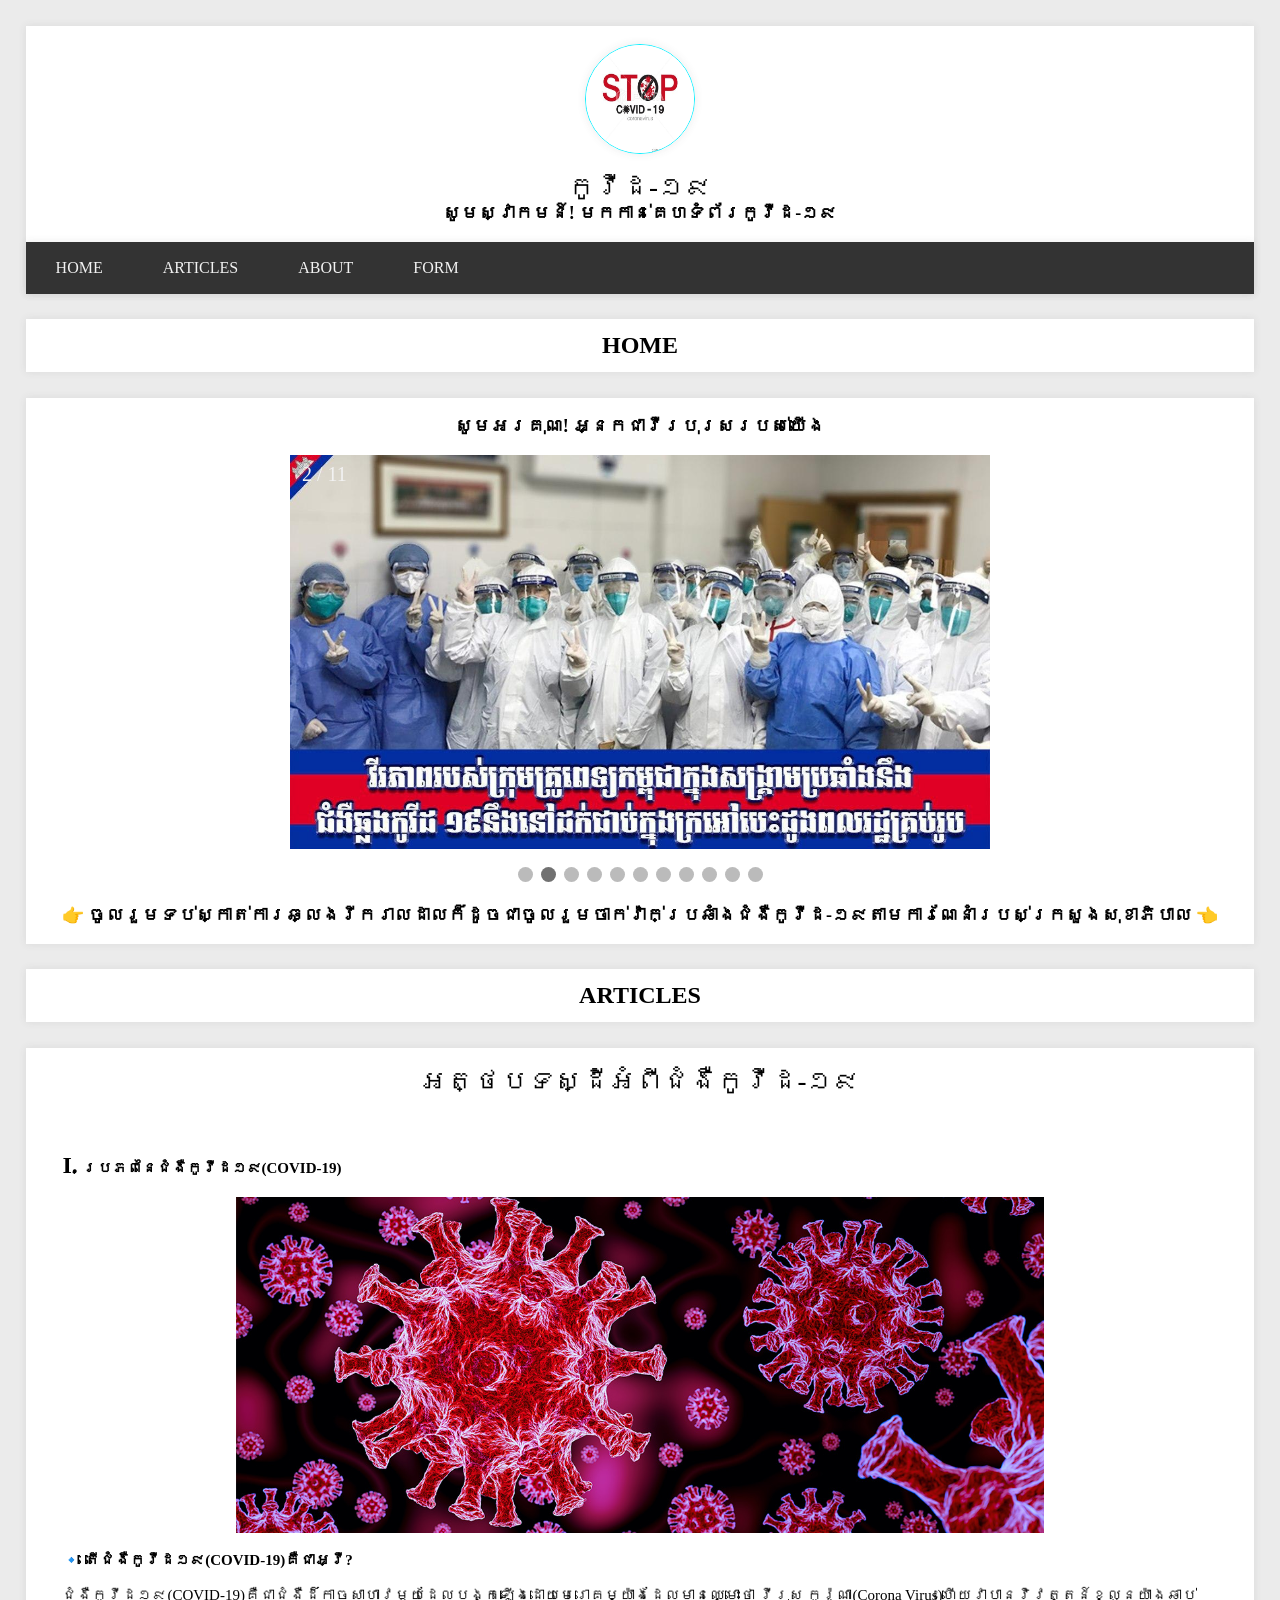
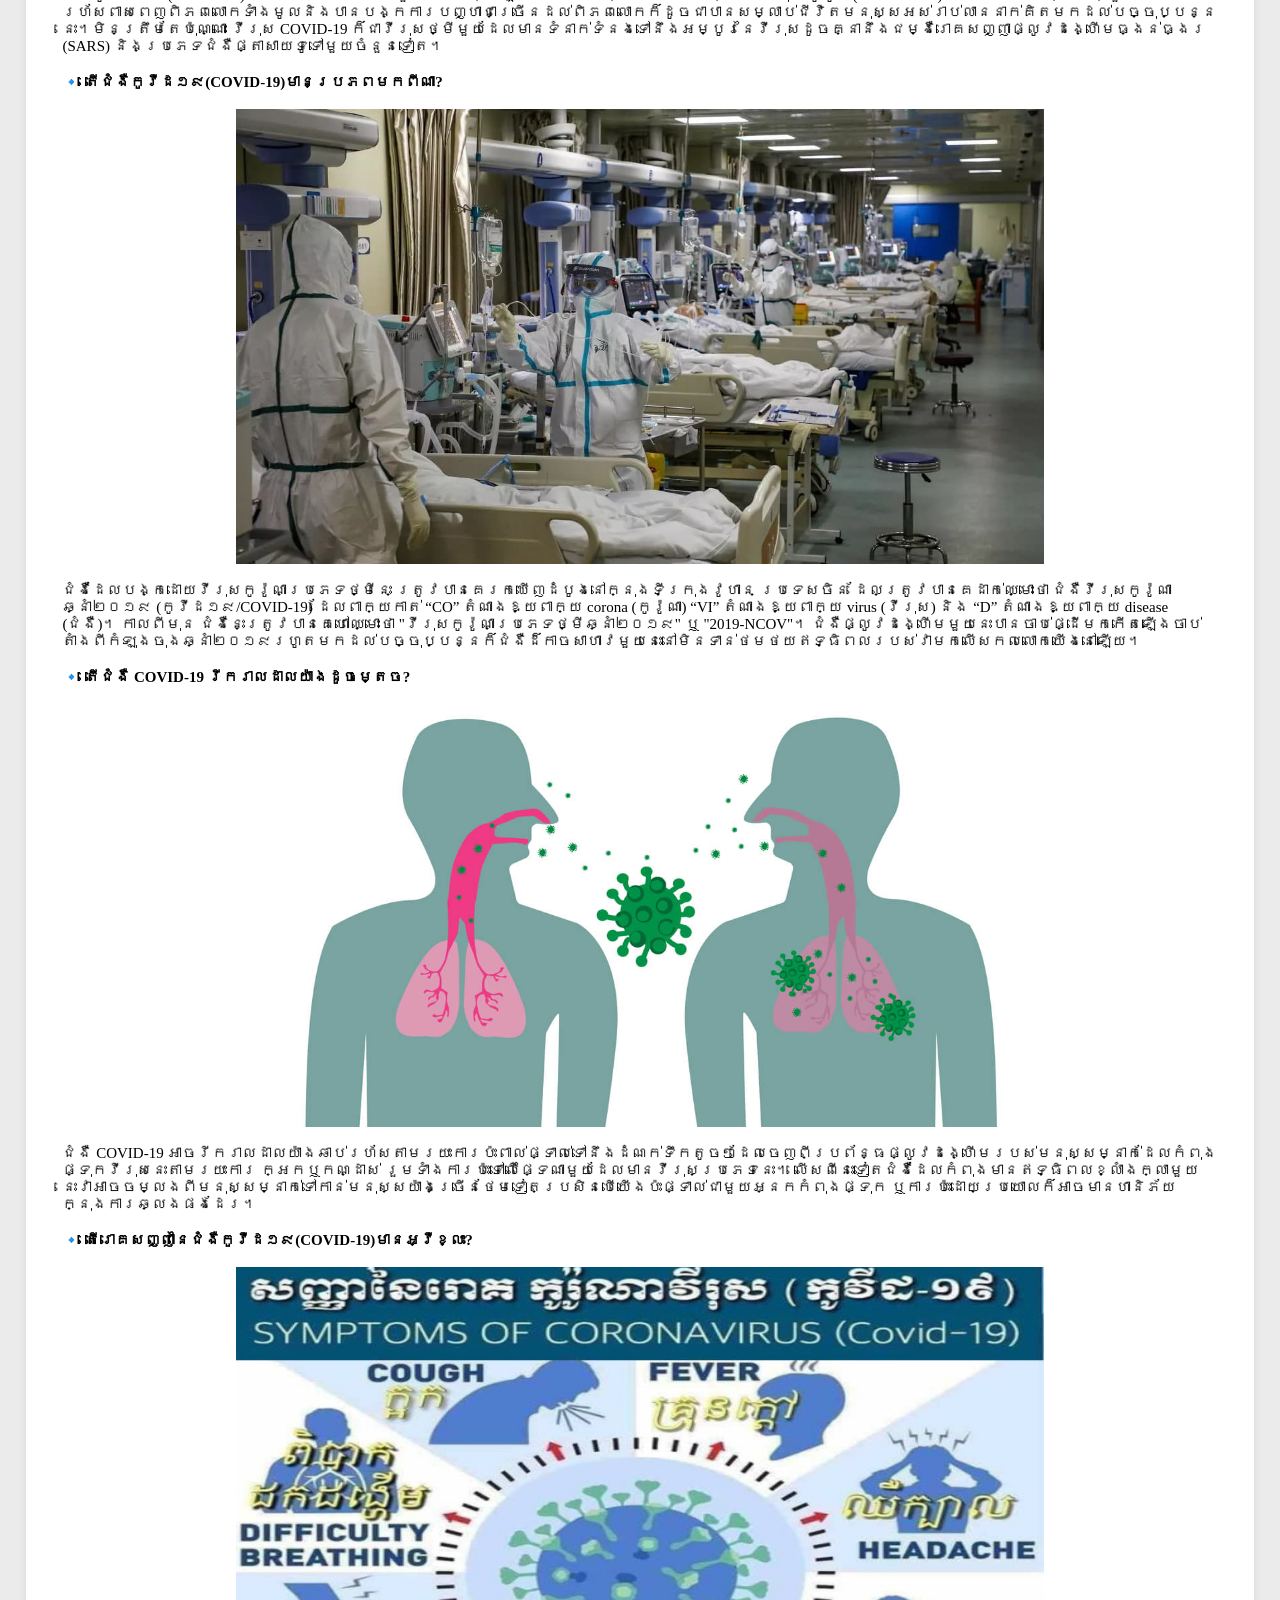
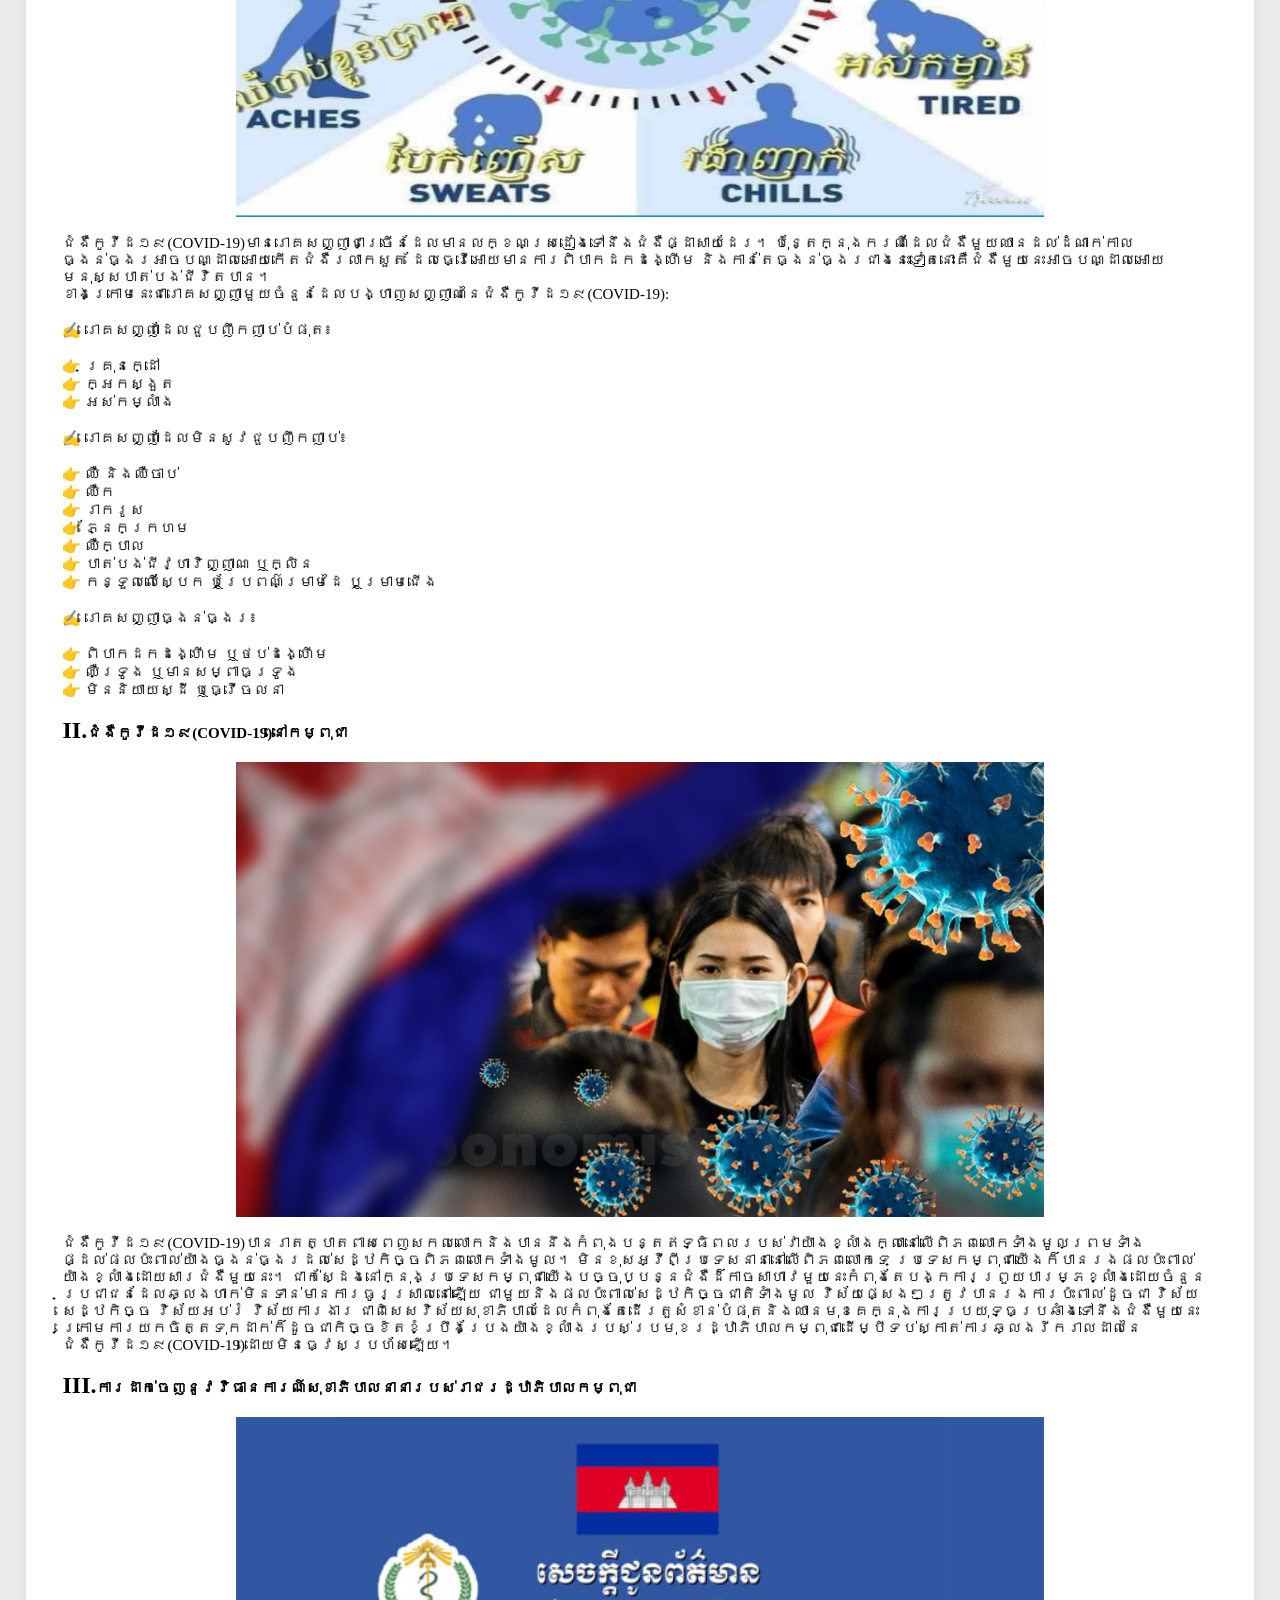
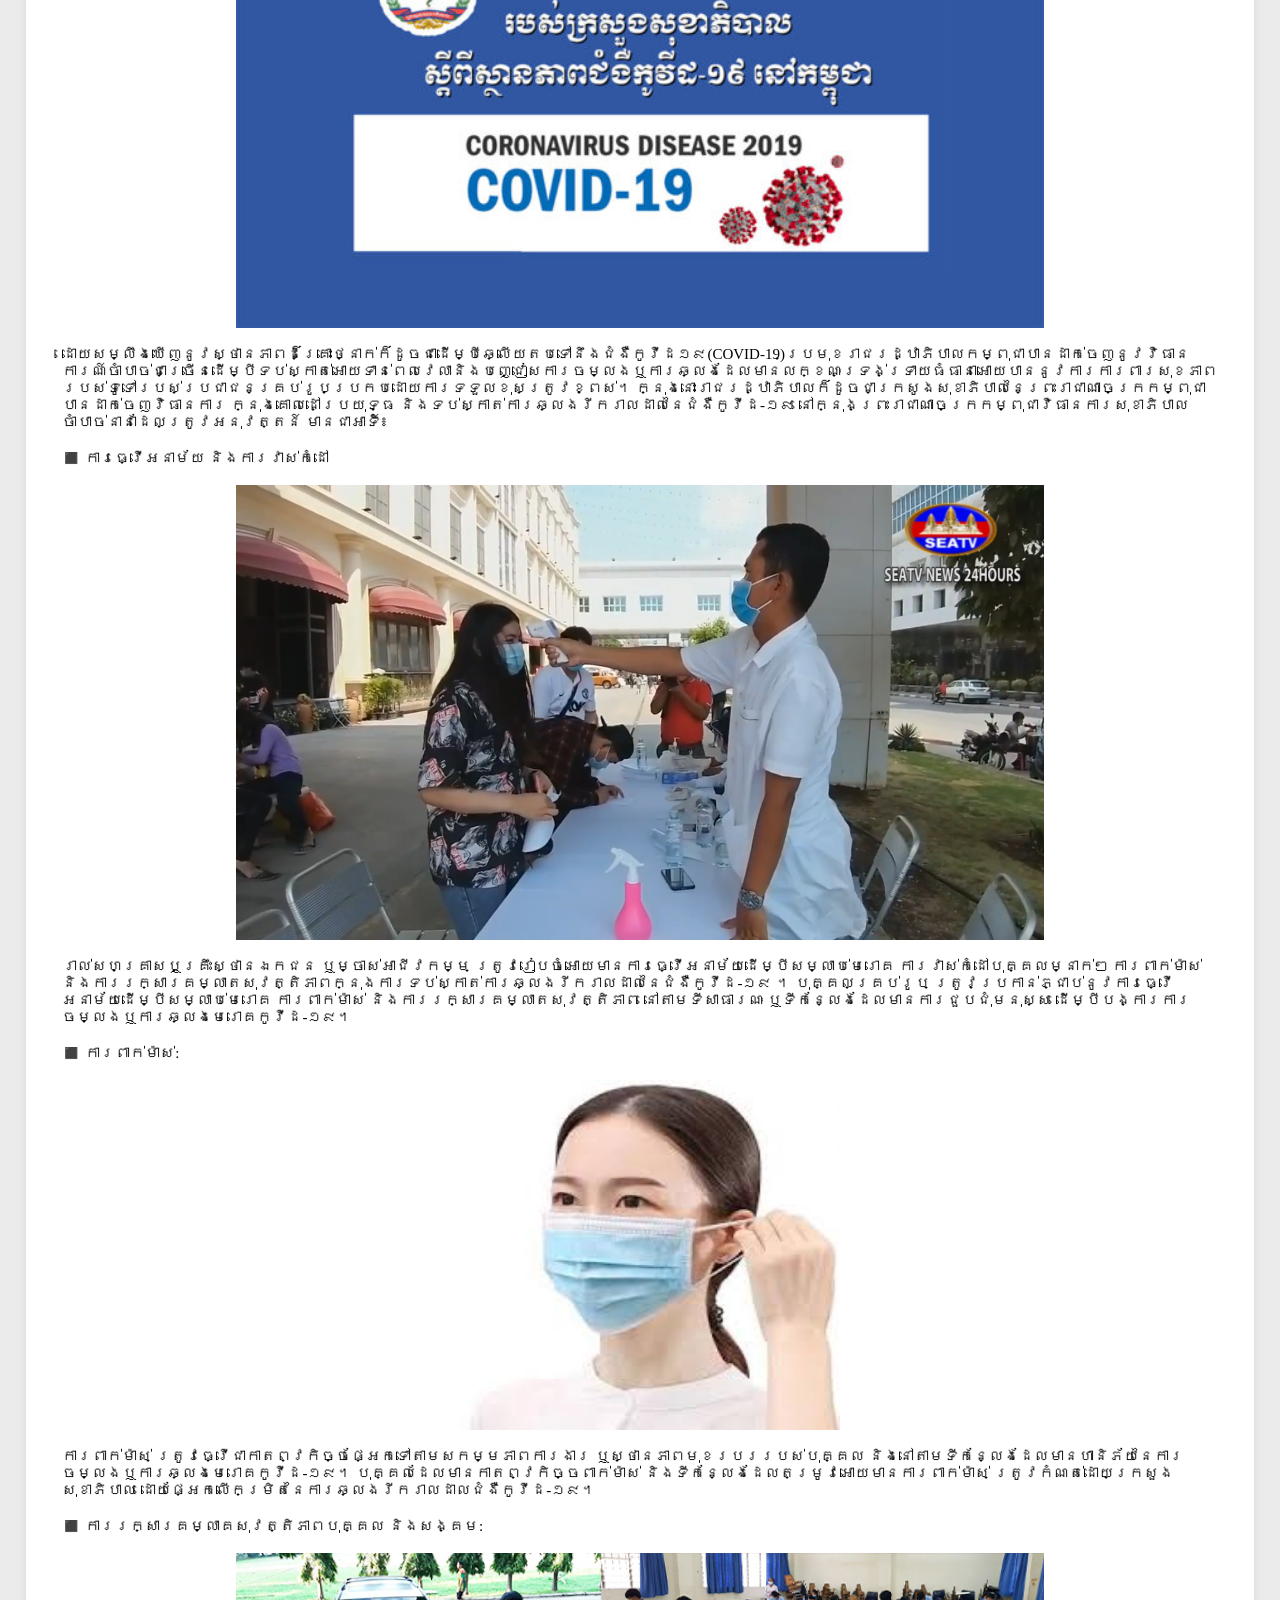
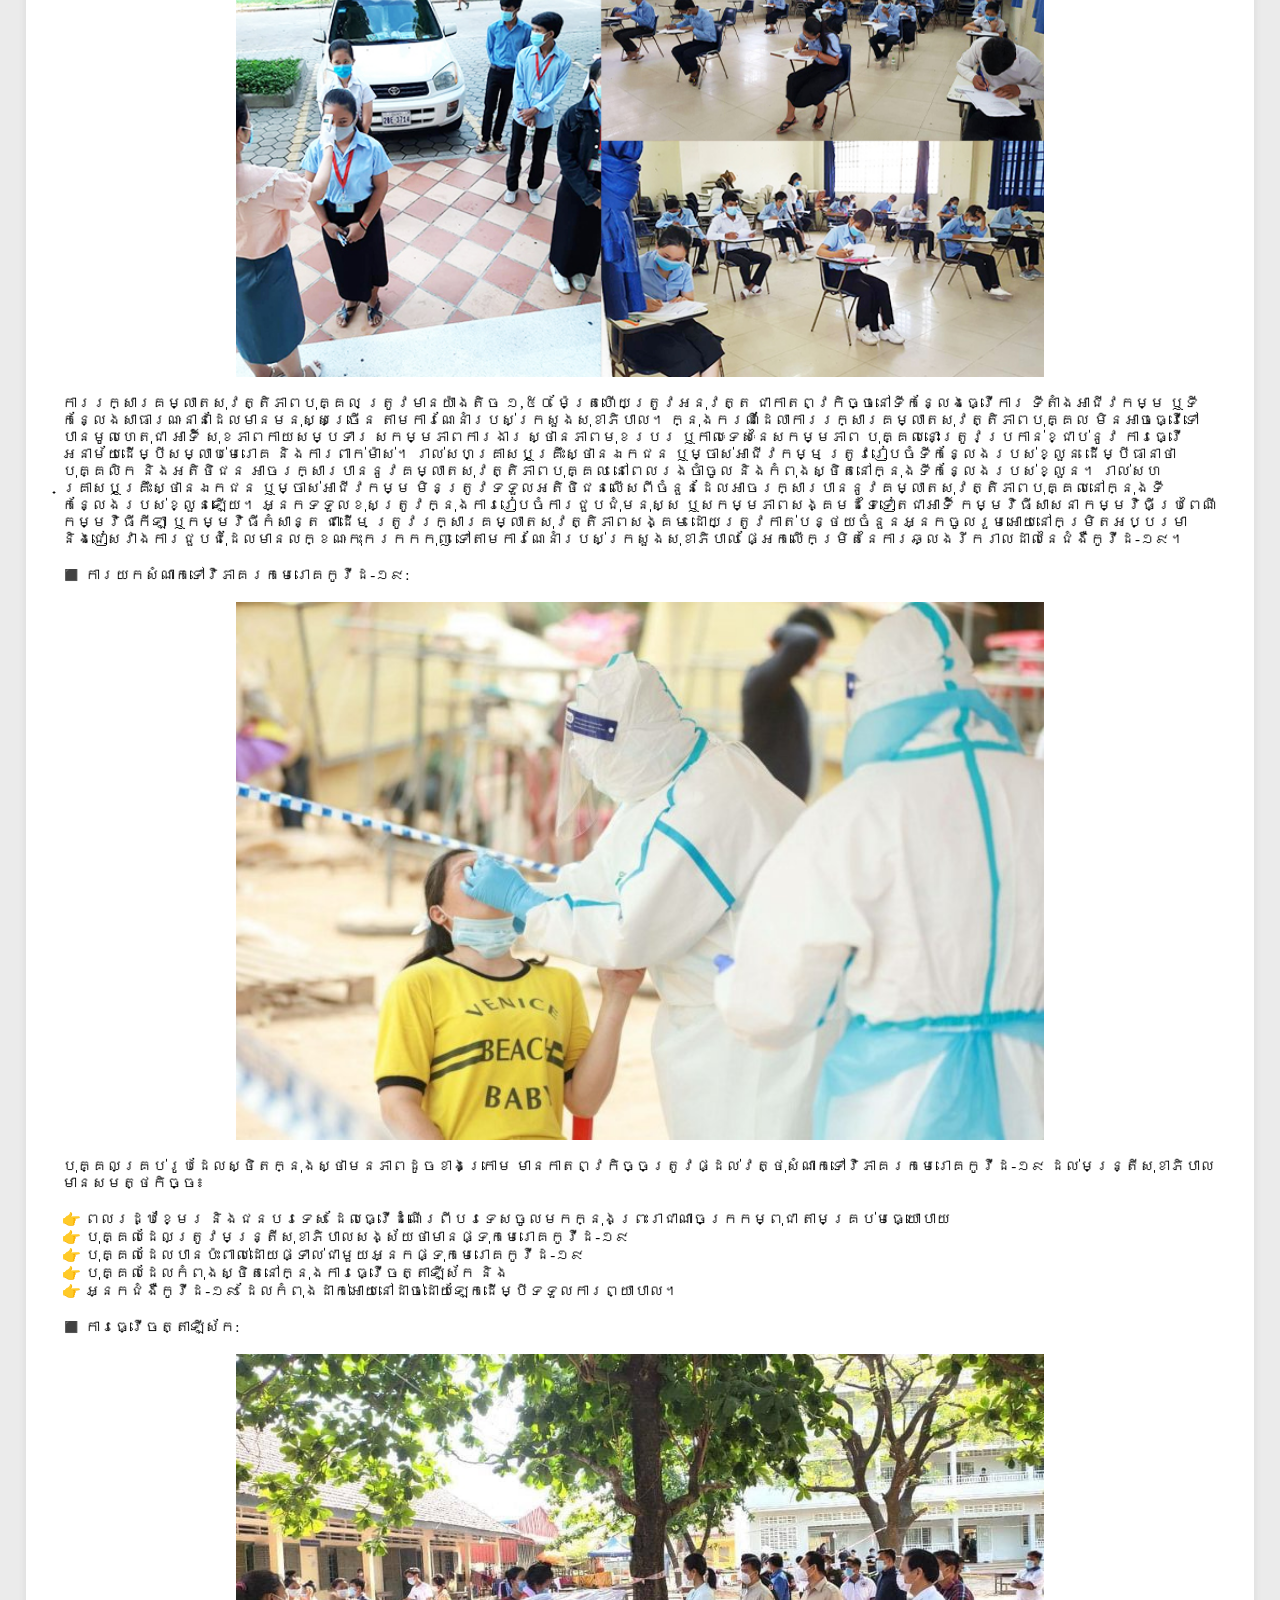
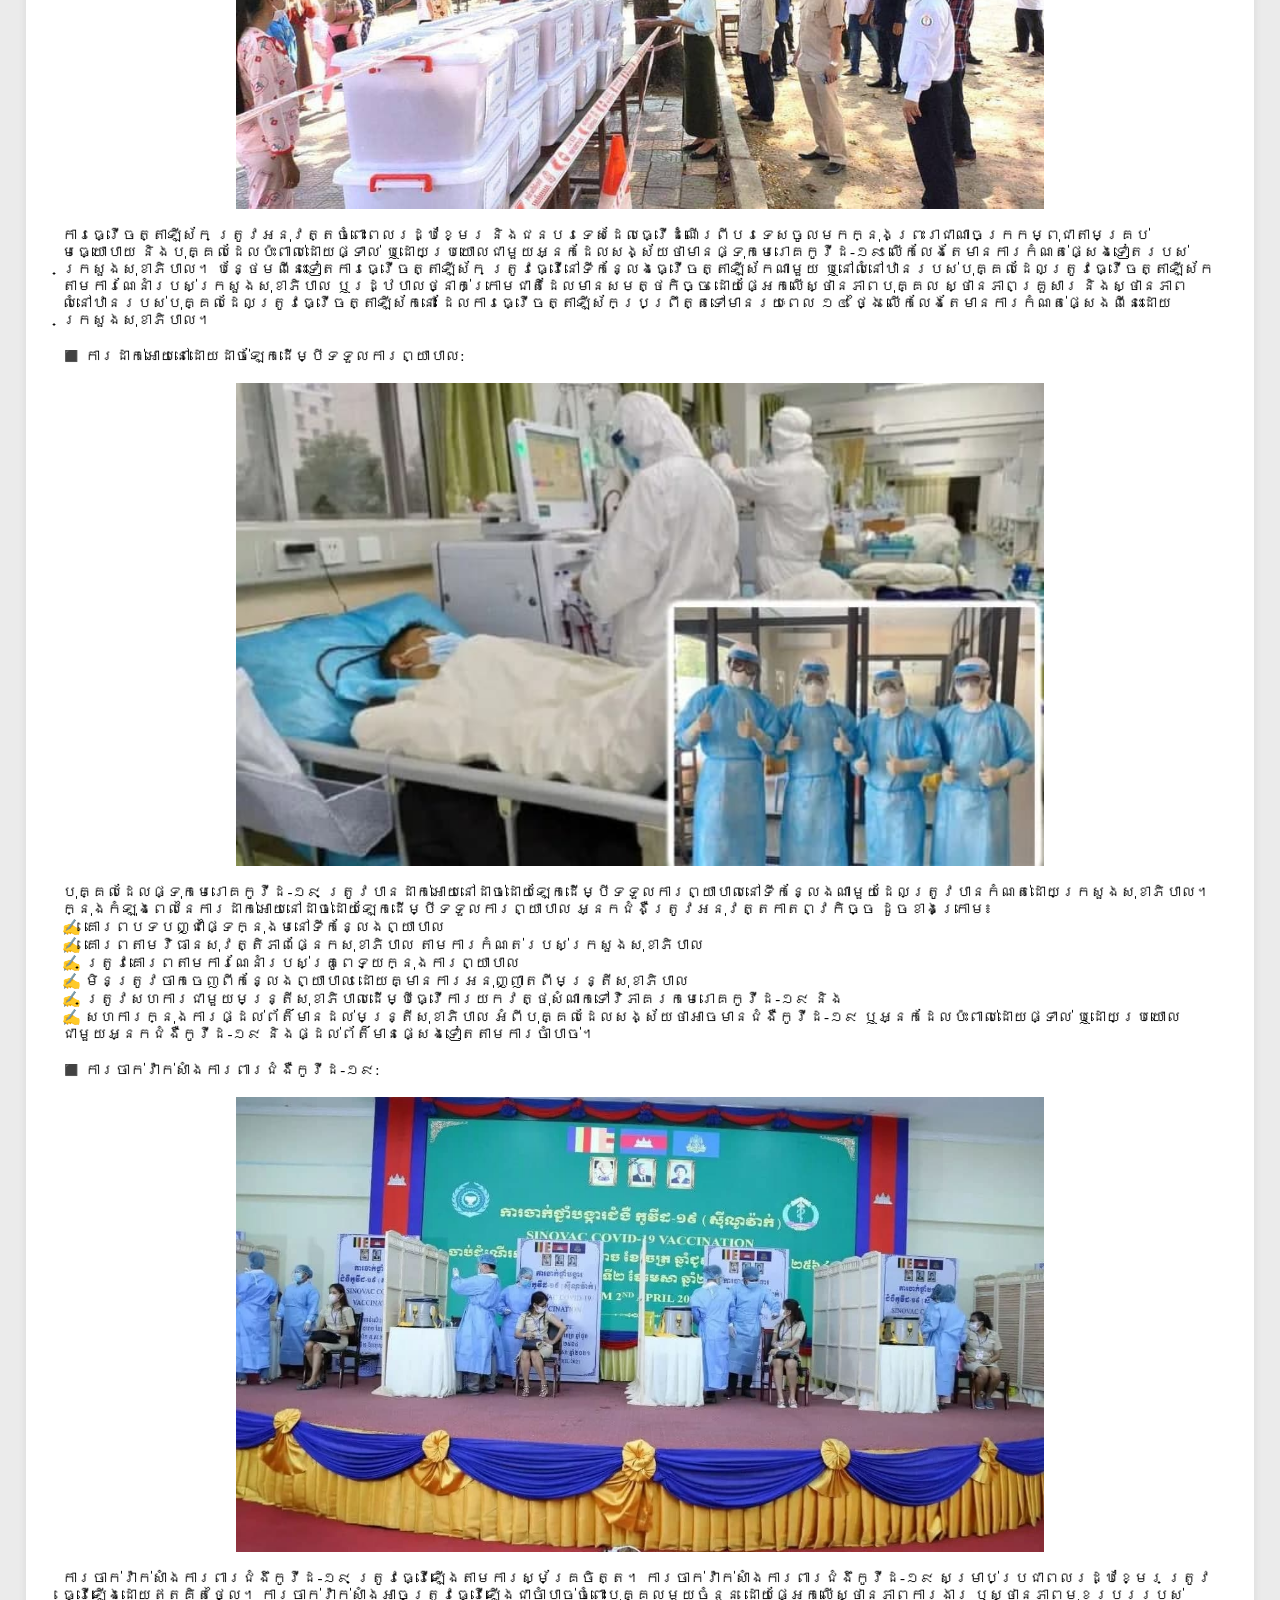
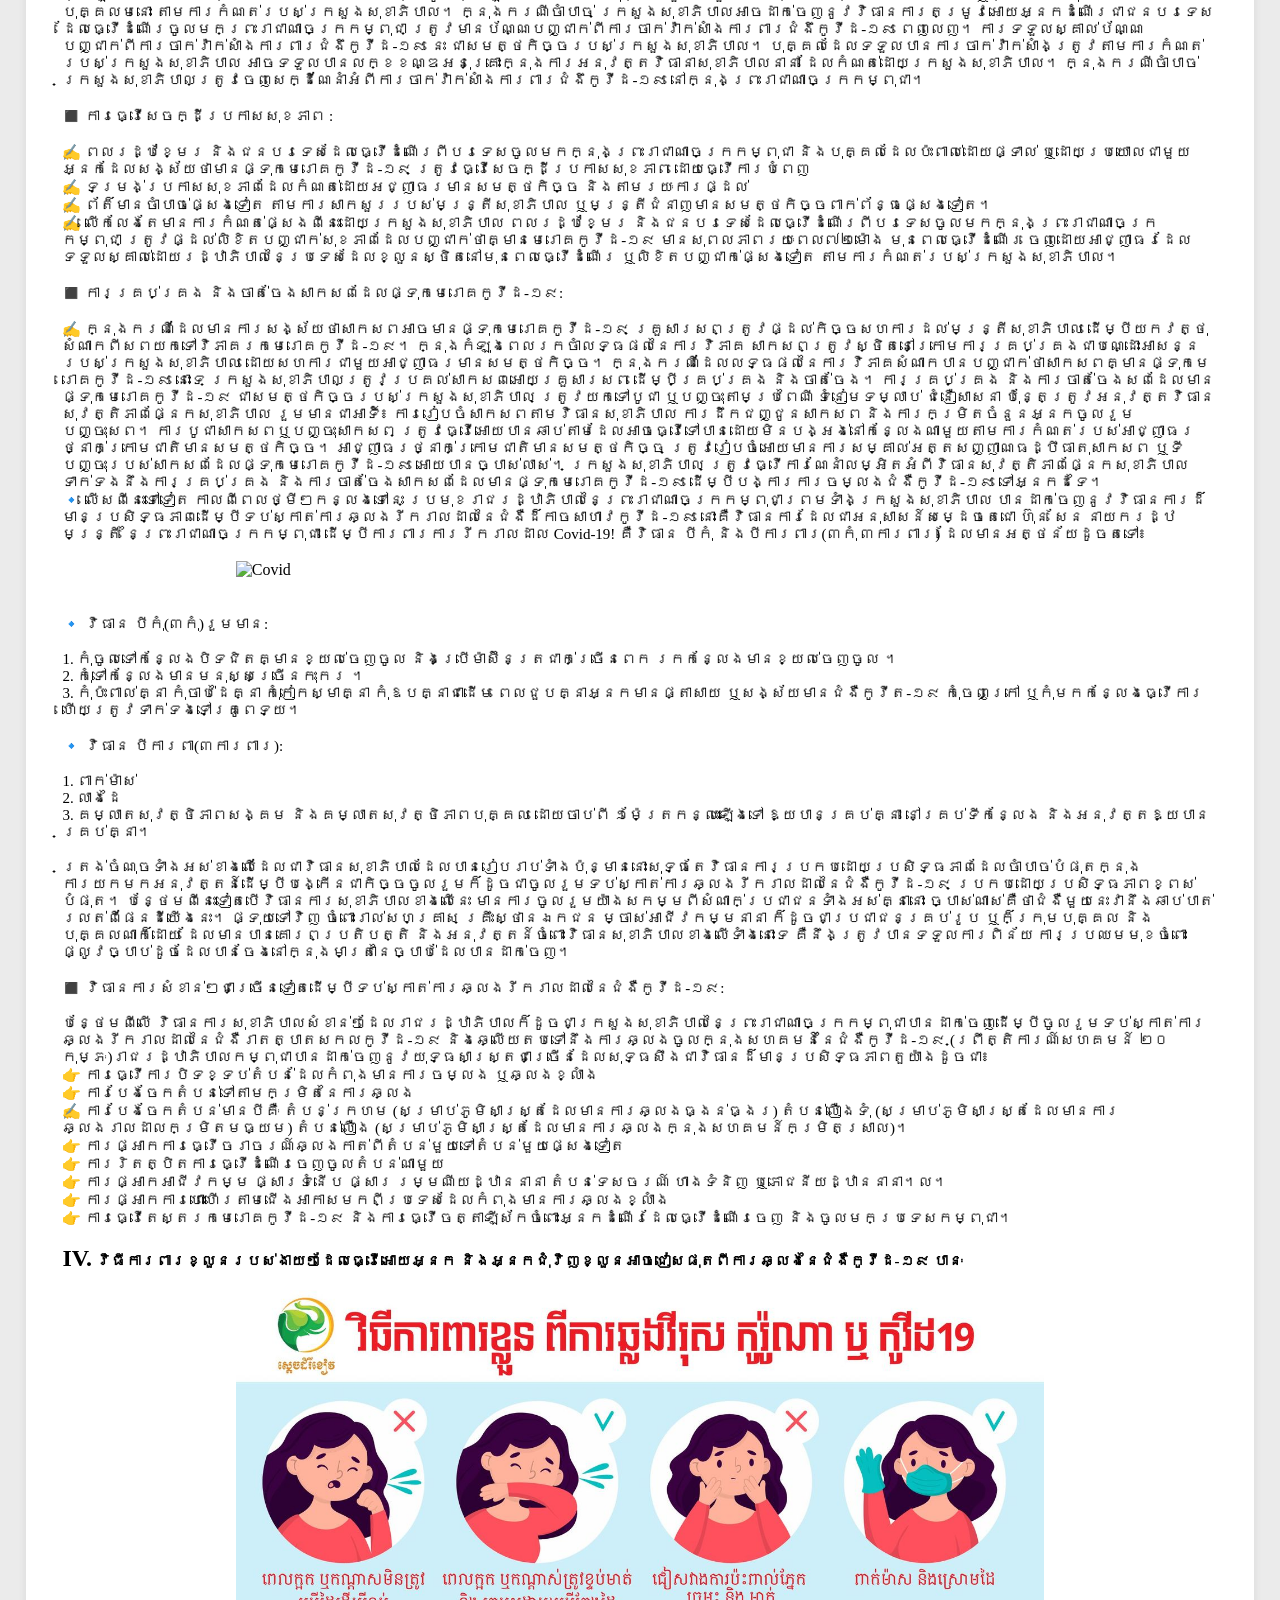
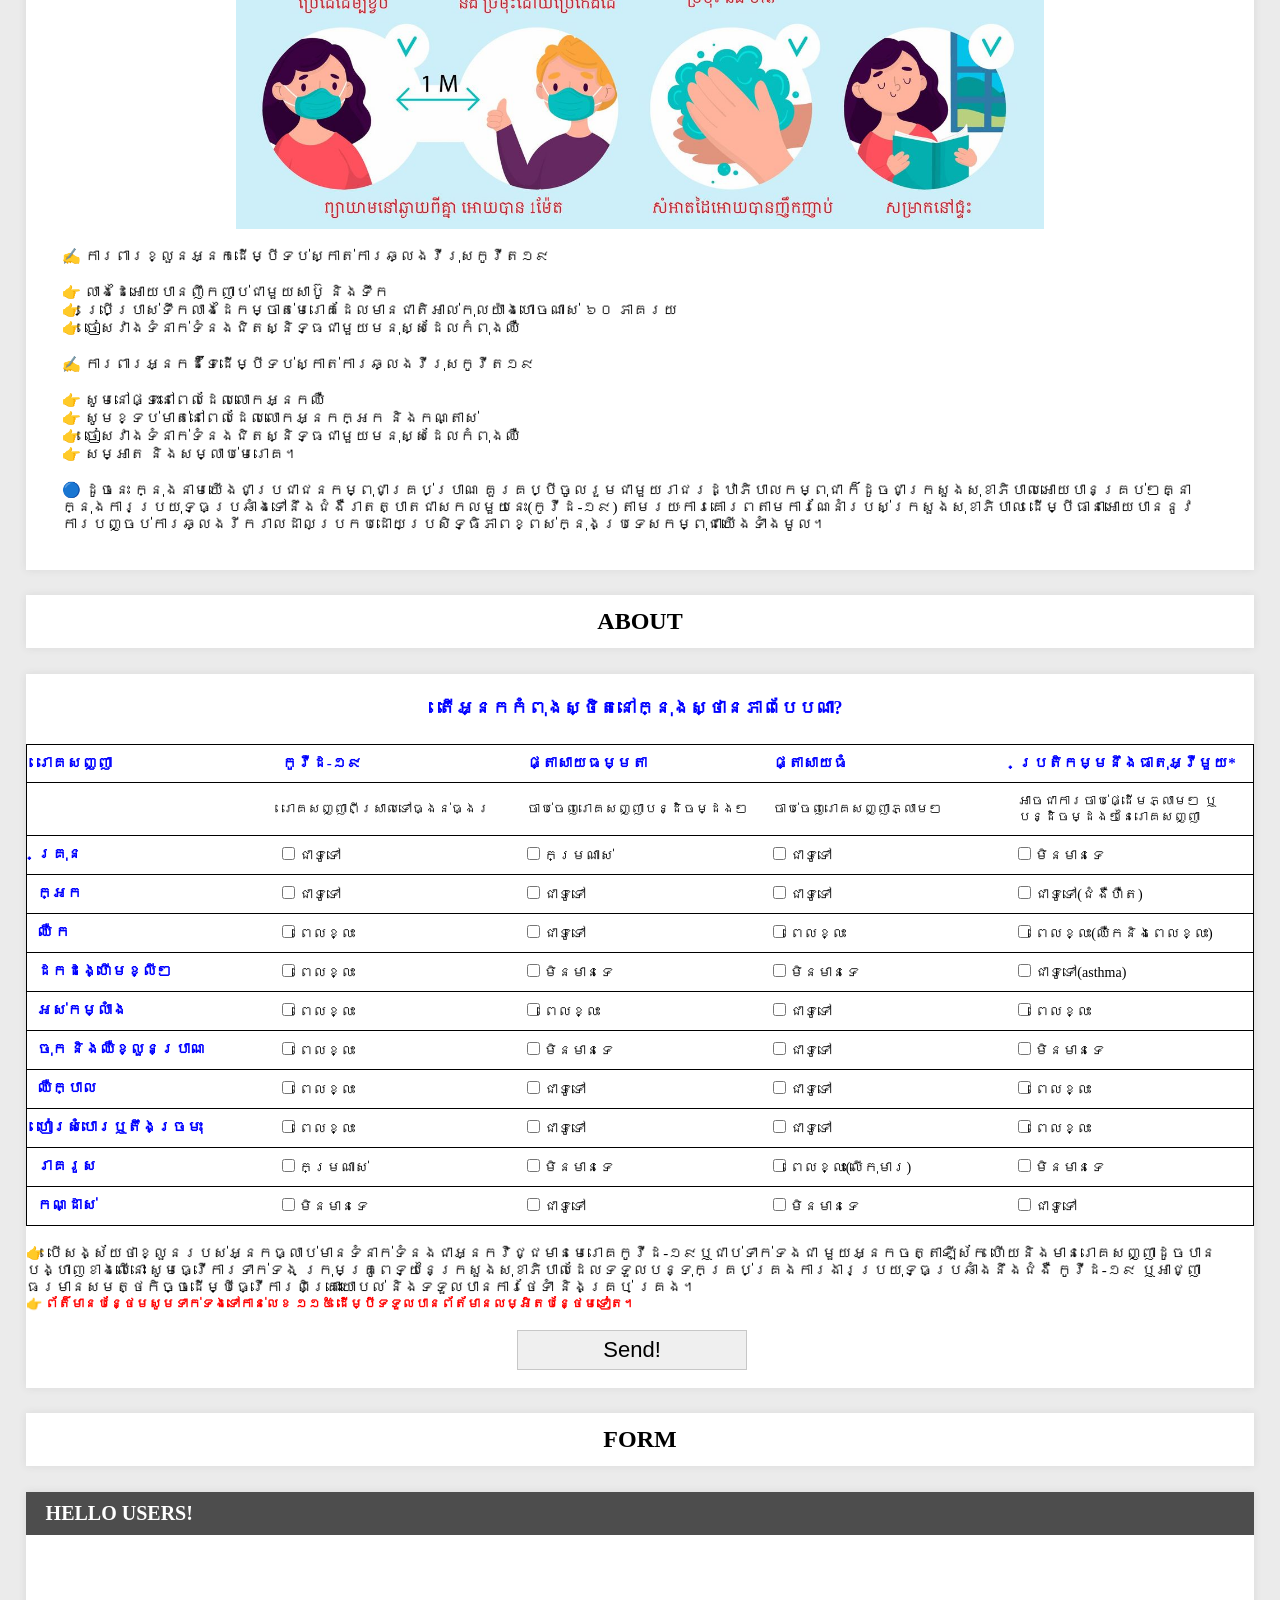
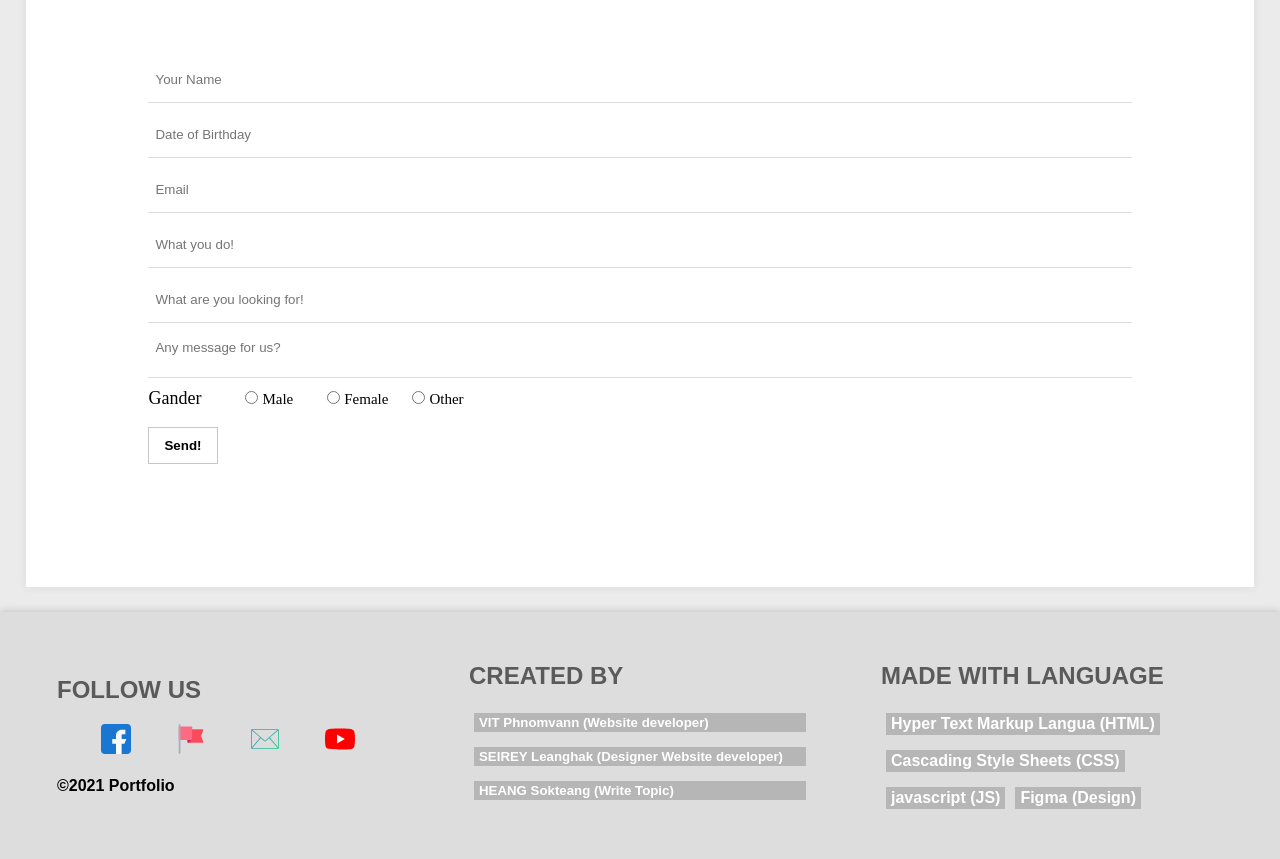
==== commit 91639e7a: "Updating" ====
--- a/index.html
+++ b/index.html
@@ -20,7 +20,7 @@
     <!-- ========================Header============================= -->
     <div class="Head" id="container" onScroll="myFunction()">
         <h3></h3><br>
-        <img class="LOGO" src="Photo/Covid.jpg" alt="LOGO"><br>
+        <img class="LOGO" src="Project Covid-19/Photo/Covid.jpg" alt="LOGO"><br>
         <p class="P">កូវីដ-១៩</p>
         <h3 class="P1">សូមស្វាកមន៍!​ មកកាន់គេហទំព័រកូវីដ-១៩​</h3><br>
         <div class="Navbar">
@@ -47,56 +47,56 @@
 
             <div class="mySlides fade">
                 <div class="numbertext">1 / 11</div>
-                <img src="Photo/D1.jpg">
+                <img src="Project Covid-19/Photo/D1.jpg">
             </div>
 
             <div class="mySlides fade">
                 <div class="numbertext">2 / 11</div>
-                <img src="Photo/D2.jpg">
+                <img src="Project Covid-19/Photo/D2.jpg">
             </div>
 
             <div class="mySlides fade">
                 <div class="numbertext">3 / 11</div>
-                <img src="./Photo/D3.jpg">
+                <img src="./Project Covid-19/Photo/D3.jpg">
             </div>
             <div class="mySlides fade">
                 <div class="numbertext">4 / 11</div>
-                <img src="./Photo/D4.jpg">
+                <img src="./Project Covid-19/Photo/D4.jpg">
 
             </div>
             <div class="mySlides fade">
                 <div class="numbertext">5 / 11</div>
-                <img src="./Photo/D5.jpg">
+                <img src="./Project Covid-19/Photo/D5.jpg">
 
             </div>
             <div class="mySlides fade">
                 <div class="numbertext">6 / 11</div>
-                <img src="./Photo/D6.jpg">
+                <img src="./Project Covid-19/Photo/D6.jpg">
 
             </div>
             <div class="mySlides fade">
                 <div class="numbertext">7 / 11</div>
-                <img src="./Photo/D7.jpg">
+                <img src="./Project Covid-19/Photo/D7.jpg">
 
             </div>
             <div class="mySlides fade">
                 <div class="numbertext">8 / 11</div>
-                <img src="./Photo/D8.jpg">
+                <img src="./Project Covid-19/Photo/D8.jpg">
 
             </div>
             <div class="mySlides fade">
                 <div class="numbertext">9 / 11</div>
-                <img src="./Photo/D9.jpg">
+                <img src="./Project Covid-19/Photo/D9.jpg">
 
             </div>
             <div class="mySlides fade">
                 <div class="numbertext">10 / 11</div>
-                <img src="./Photo/D10.jpg">
+                <img src="./Project Covid-19/Photo/D10.jpg">
 
             </div>
             <div class="mySlides fade">
                 <div class="numbertext">11 / 11</div>
-                <img src="./Photo/D11.jpg">
+                <img src="./Project Covid-19/Photo/D11.jpg">
 
             </div>
 
@@ -131,7 +131,7 @@
             <h2></h2><br>
             <h2>I.<span class="Span"> ប្រភពនៃជំងឺកូវីដ១៩(COVID-19)</span></h2><br>
             <div>
-                <img src="./Photo/C1.jpg" alt="Covid">
+                <img src="./Project Covid-19/Photo/C1.jpg" alt="Covid">
             </div><br>
             <h3 class="Span">🔹 តើជំងឺកូវីដ១៩(COVID-19)គឺជាអ្វី?</h3><br>
             <p class="PP">
@@ -143,7 +143,7 @@
             </p><br>
             <h3 class="Span">🔹 តើជំងឺកូវីដ១៩(COVID-19)មានប្រភពមកពីណា?</h3><br>
             <div>
-                <img src="./Photo/CV.jpg" alt="Covid">
+                <img src="./Project Covid-19/Photo/CV.jpg" alt="Covid">
             </div><br>
             <p class="PP">
                 ជំងឺដែលបង្កដោយវីរុសកូរ៉ូណាប្រភេទថ្មីនេះ ត្រូវបានគេរកឃើញដំបូងនៅក្នុងទីក្រុងវូហាន ប្រទេសចិន
@@ -154,7 +154,7 @@
             </p><br>
             <h3 class="Span">🔹 តើជំងឺ COVID-19 រីករាលដាលយ៉ាងដូចម្តេច?</h3><br>
             <div>
-                <img src="./Photo/Covid-19.jpg" alt="Covid">
+                <img src="./Project Covid-19/Photo/Covid-19.jpg" alt="Covid">
             </div><br>
             <p class="PP">ជំងឺ COVID-19
                 អាចរីករាលដាលយ៉ាងឆាប់រហ័សតាមរយះការប៉ះពាល់ផ្ទាល់ទៅនឹងដំណក់ទឹកតូចៗដែលចេញពីប្រព័ន្ធផ្លូវដង្ហើមរបស់មនុស្សម្នាក់ដែលកំពុងផ្ទុកវីរុសនេះតាមរយះការ
@@ -163,7 +163,7 @@
                 ឬការប៉ះដោយប្រយោលក៏អាចមានហានិភ័យក្នុងការឆ្លងផងដែរ។</p><br>
             <h3 class="Span">🔹 តើរោគសញ្ញានៃជំងឺកូវីដ១៩(COVID-19)មានអ្វីខ្លះ?</h3><br>
             <div>
-                <img src="./Photo/Untitled-Covid.jpg" alt="Covid" style="height: 550px;">
+                <img src="./Project Covid-19/Photo/Untitled-Covid.jpg" alt="Covid" style="height: 550px;">
             </div><br>
             <p class="PP">
                 ជំងឺកូវីដ១៩(COVID-19)មានរោគសញ្ញាជាច្រើនដែលមានលក្ខណស្រដៀងទៅនឹងជំងឺផ្ដាសាយដែរ។
@@ -191,7 +191,7 @@
             <p class="PP">👉 មិននិយាយស្ដី ឬធ្វើចលនា</p><br>
             <h2>II.<span class="Span">ជំងឺកូវីដ១៩(COVID-19)នៅកម្ពុជា</span></h2><br>
             <div>
-                <img src="./Photo/CC.jpg" alt="Covid">
+                <img src="./Project Covid-19/Photo/CC.jpg" alt="Covid">
             </div><br>
             <p class="PP">
                 ជំងឺកូវីដ១៩(COVID-19)បានរាតត្បាតពាសពេញសកលលោកនិងបាននឹងកំពុងបន្តឥទ្ធិពលរបស់វាយ៉ាងខ្លាំងក្លានៅលើពិភពលោកទាំងមូលព្រមទាំងផ្ដល់ផលប៉ះពាល់យ៉ាងធ្ងន់ធ្ងរដល់សេដ្ឋកិច្ចពិភពលោកទាំងមូល។
@@ -204,7 +204,7 @@
             </p><br>
             <h2>III.<span class="Span">ការដាក់ចេញនូវវិធានការណ៍សុខាភិបាលនានារបស់រាជរដ្ឋាភិបាលកម្ពុជា</span></h2><br>
             <div>
-                <img src="./Photo/Covid-19-01.jpg" alt="Covid">
+                <img src="./Project Covid-19/Photo/Covid-19-01.jpg" alt="Covid">
             </div><br>
             <p class="PP">
                 ដោយសម្លឹងឃើញនូវស្ថានភាពដ៏គ្រោះថ្នាក់ក៏ដូចជាដើម្បីឆ្លើយតបទៅនឹងជំងឺកូវីដ១៩(COVID-19)ប្រមុខរាជរដ្ឋាភិបាលកម្ពុជាបានដាក់ចេញនូវវិធានការណ៍ចាំបាច់ជាច្រើនដើម្បីទប់ស្កាត់អោយទាន់ពេលវេលានិងបញ្ជៀសការចម្លងឬការឆ្លងដែលមានលក្ខណៈទ្រង់ទ្រាយធំធានាអោយបាននូវការការពារសុខភាពរបស់ទូទៅរបស់ប្រជាជនគ្រប់រូបប្រកបដោយការទទួលខុសត្រូវខ្ពស់។
@@ -214,7 +214,7 @@
             </p><br>
             <p class="PP">◼️ ការធ្វើអនាម័យ និងការវាស់កំដៅ</p><br>
             <div>
-                <img src="./Photo/Capture-3.png" alt="Covid">
+                <img src="./Project Covid-19/Photo/Capture-3.png" alt="Covid">
             </div><br>
             <p class="PP">រាល់សហគ្រាសឬគ្រឹះស្ថានឯកជន ឬម្ចាស់អាជីវកម្ម ត្រូវរៀបចំអោយមានការធ្វើអនាម័យដើម្បីសម្លាប់មេរោគ
                 ការវាស់កំដៅបុគ្គលម្នាក់ៗ ការពាក់ម៉ាស់
@@ -225,7 +225,7 @@
             </p><br>
             <p class="PP">◼️ ការពាក់ម៉ាស់: </p><br>
             <div>
-                <img src="./Photo/Mas.jfif" alt="Covid" style="width: 400px; height: 350px;">
+                <img src="./Project Covid-19/Photo/Mas.jfif" alt="Covid" style="width: 400px; height: 350px;">
             </div><br>
             <p class="PP">ការពាក់ម៉ាស់ ត្រូវធ្វើជាកាតព្វកិច្ចផ្អែកទៅតាមសកម្មភាពការងារ ឬស្ថានភាពមុខរបររបស់បុគ្គល
                 និងនៅតាមទីកន្លែងដែលមានហានិភ័យនៃការចម្លងឬការឆ្លងមេរោគកូវីដ-១៩។
@@ -234,7 +234,7 @@
             </p><br>
             <p class="PP">◼️ ការរក្សារគម្លាគសុវត្តិភាពបុគ្គល និងសង្គម: </p><br>
             <div>
-                <img src="./Photo/21-88.jpg" alt="Covid">
+                <img src="./Project Covid-19/Photo/21-88.jpg" alt="Covid">
             </div><br>
             <p class="PP">ការរក្សារគម្លាតសុវត្តិភាពបុគ្គល ត្រូវមានយ៉ាងតិច ១,៥០ ម៉ែត្រហើយត្រូវអនុវត្ត
                 ជាកាតព្វកិច្ចនៅទីកន្លែងធ្វើការ ទីតាំងអាជីវកម្ម ឬទីកន្លែងសាធារណៈនានាដែលមានមនុស្សច្រើន
@@ -253,7 +253,7 @@
             </p><br>
             <p class="PP">◼️ ការយកសំណាកទៅវិភាគរកមេរោគកូវីដ-១៩: </p><br>
             <div>
-                <img src="./Photo/Image-750.jpg" alt="Covid">
+                <img src="./Project Covid-19/Photo/Image-750.jpg" alt="Covid">
             </div><br>
             <p class="PP">បុគ្គលគ្រប់រូបដែលស្ថិតក្នុងស្ថាមនភាពដូចខាងក្រោម
                 មានកាតព្វកិច្ចត្រូវផ្ដល់វត្ថុសំណាកទៅវិភាគរកមេរោគកូវីដ-១៩ ដល់មន្រ្តីសុខាភិបាលមានសមត្ថកិច្ច៖
@@ -266,7 +266,7 @@
             <p class="PP">👉 អ្នកជំងឺកូវីដ-១៩ ដែលកំពុងដាក់អោយនៅដាច់ដោយឡែកដើម្បីទទួលការព្យាបាល។</p><br>
             <p class="PP">◼️ ការធ្វើចត្តាឡីស័ក:</p><br>
             <div>
-                <img src="./Photo/Photo-2021.jpg" alt="Covid">
+                <img src="./Project Covid-19/Photo/Photo-2021.jpg" alt="Covid">
             </div><br>
             <p class="PP">ការធ្វើចត្តាឡីស័ក ត្រូវអនុវត្តចំពោះពលរដ្ឋខ្មែរ
                 និងជនបរទេសដែលធ្វើដំណើរពីបរទេសចូលមកក្នុងព្រះរាជាណាចក្រកម្ពុជាតាមគ្រប់មធ្យោបាយ
@@ -279,7 +279,7 @@
             <br>
             <p class="PP">◼️ ការដាក់អោយនៅដោយដាច់ឡែកដើម្បីទទួលការព្យាបាល:</p><br>
             <div>
-                <img src="./Photo/Photo_2021-07-17.jpg" alt="Covid">
+                <img src="./Project Covid-19/Photo/Photo_2021-07-17.jpg" alt="Covid">
             </div><br>
             <p class="PP">បុគ្គលដែលផ្ទុកមេរោគកូវីដ-១៩
                 ត្រូវបានដាក់អោយនៅដាច់ដោយឡែកដើម្បីទទួលការព្យាបាលនៅទីកន្លែងណាមួយដែលត្រូវបានកំណត់ដោយក្រសួងសុខាភិបាល។
@@ -295,7 +295,7 @@
             </p><br>
             <p class="PP">◼️ ការចាក់វ៉ាក់សាំងការពារជំងឺកូវីដ-១៩:</p><br>
             <div>
-                <img src="./Photo/PC.jpg" alt="Covid">
+                <img src="./Project Covid-19/Photo/PC.jpg" alt="Covid">
             </div><br>
             <p class="PP">
                 ការចាក់វ៉ាក់សាំងការពារជំងឹកូវីដ-១៩ ត្រូវធ្វើឡើងតាមការស្ម័គ្រចិត្ត។ ការចាក់វ៉ាក់សាំងការពារជំងឹកូវីដ-១៩
@@ -347,7 +347,7 @@
                 នោះគឺវិធានការដែលជាអនុសាសន៍សម្ដេចតេជោ ហ៊ុន សែន នាយករដ្ឋមន្ត្រី នៃព្រះរាជាណាចក្រកម្ពុជា
                 ដើម្បីការពារការរីករាលដាល Covid-19! គឺវិធាន បីកុំ និងបីការពារ(៣កុំ ៣ការពារ) ដែលមានអត្ថន័យដូចតទៅ៖
             <div><br>
-                <img src="./Photo/3K.jpg" alt="Covid">
+                <img src="./Project Covid-19/Photo/3K.jpg" alt="Covid">
             </div><br>
             </p><br>
             <p class="PP">🔹 វិធាន បីកុំ(៣កុំ)រួមមាន:</p><br>
@@ -393,7 +393,7 @@
             <h2>IV.<span class="Span"> វិធីការពារខ្លួនរបស់ងាយៗដែលធ្វើអោយអ្នក
                     និងអ្នកជុំវិញខ្លួនអាចជៀសផុតពីការឆ្លងនៃជំងឺកូវីដ-១៩ បានៈ</span></h2><br>
             <div>
-                <img src="./Photo/BB.jpg" alt="Covid">
+                <img src="./Project Covid-19/Photo/BB.jpg" alt="Covid">
             </div><br>
             <p class="PP">✍️ ការពារខ្លួនអ្នកដើម្បីទប់ស្កាត់ការឆ្លងវីរុសកូវីត១៩</p><br>
             <p class="PP">👉 លាងដៃអោយបានញឹកញាប់ជាមួយសាប៊ូ និងទឹក</p>
@@ -740,12 +740,12 @@
         <div class="f-block1">
             <h2>FOLLOW US</h2>
             <div class="icons">
-                <a href="https://www.facebook.com/leanghak.seirey.79"><img class="Icons1" src="./I Con/Facebook.svg"
+                <a href="https://www.facebook.com/leanghak.seirey.79"><img class="Icons1" src="./Project Covid-19/I Con/Facebook.svg"
                         alt="Facebook"></a>
-                <a href="#"><img class="Icons1" src="./I Con/Flag.svg" alt="Page"></a>
-                <a href="https://mail.google.com/mail/u/0/#inbox"><img class="Icons1" src="./I Con/Gmail.svg"
+                <a href="#"><img class="Icons1" src="./Project Covid-19/I Con/Flag.svg" alt="Page"></a>
+                <a href="https://mail.google.com/mail/u/0/#inbox"><img class="Icons1" src="./Project Covid-19/I Con/Gmail.svg"
                         alt="Gmail"></a>
-                <a href="https://www.youtube.com/"><img class="Icons1" src="./I Con/Youtube.svg" alt="Youtube"></a>
+                <a href="https://www.youtube.com/"><img class="Icons1" src="./Project Covid-19/I Con/Youtube.svg" alt="Youtube"></a>
             </div><br>
             <h4> ©2021 Portfolio</h4>
         </div>
@@ -775,7 +775,7 @@
 
     <!-- ===================Link JS================================= -->
 
-    <script src="./JS/COVID-19.js"></script>
+    <script src="./Project Covid-19/JS/COVID-19.js"></script>
 
 </body>
 
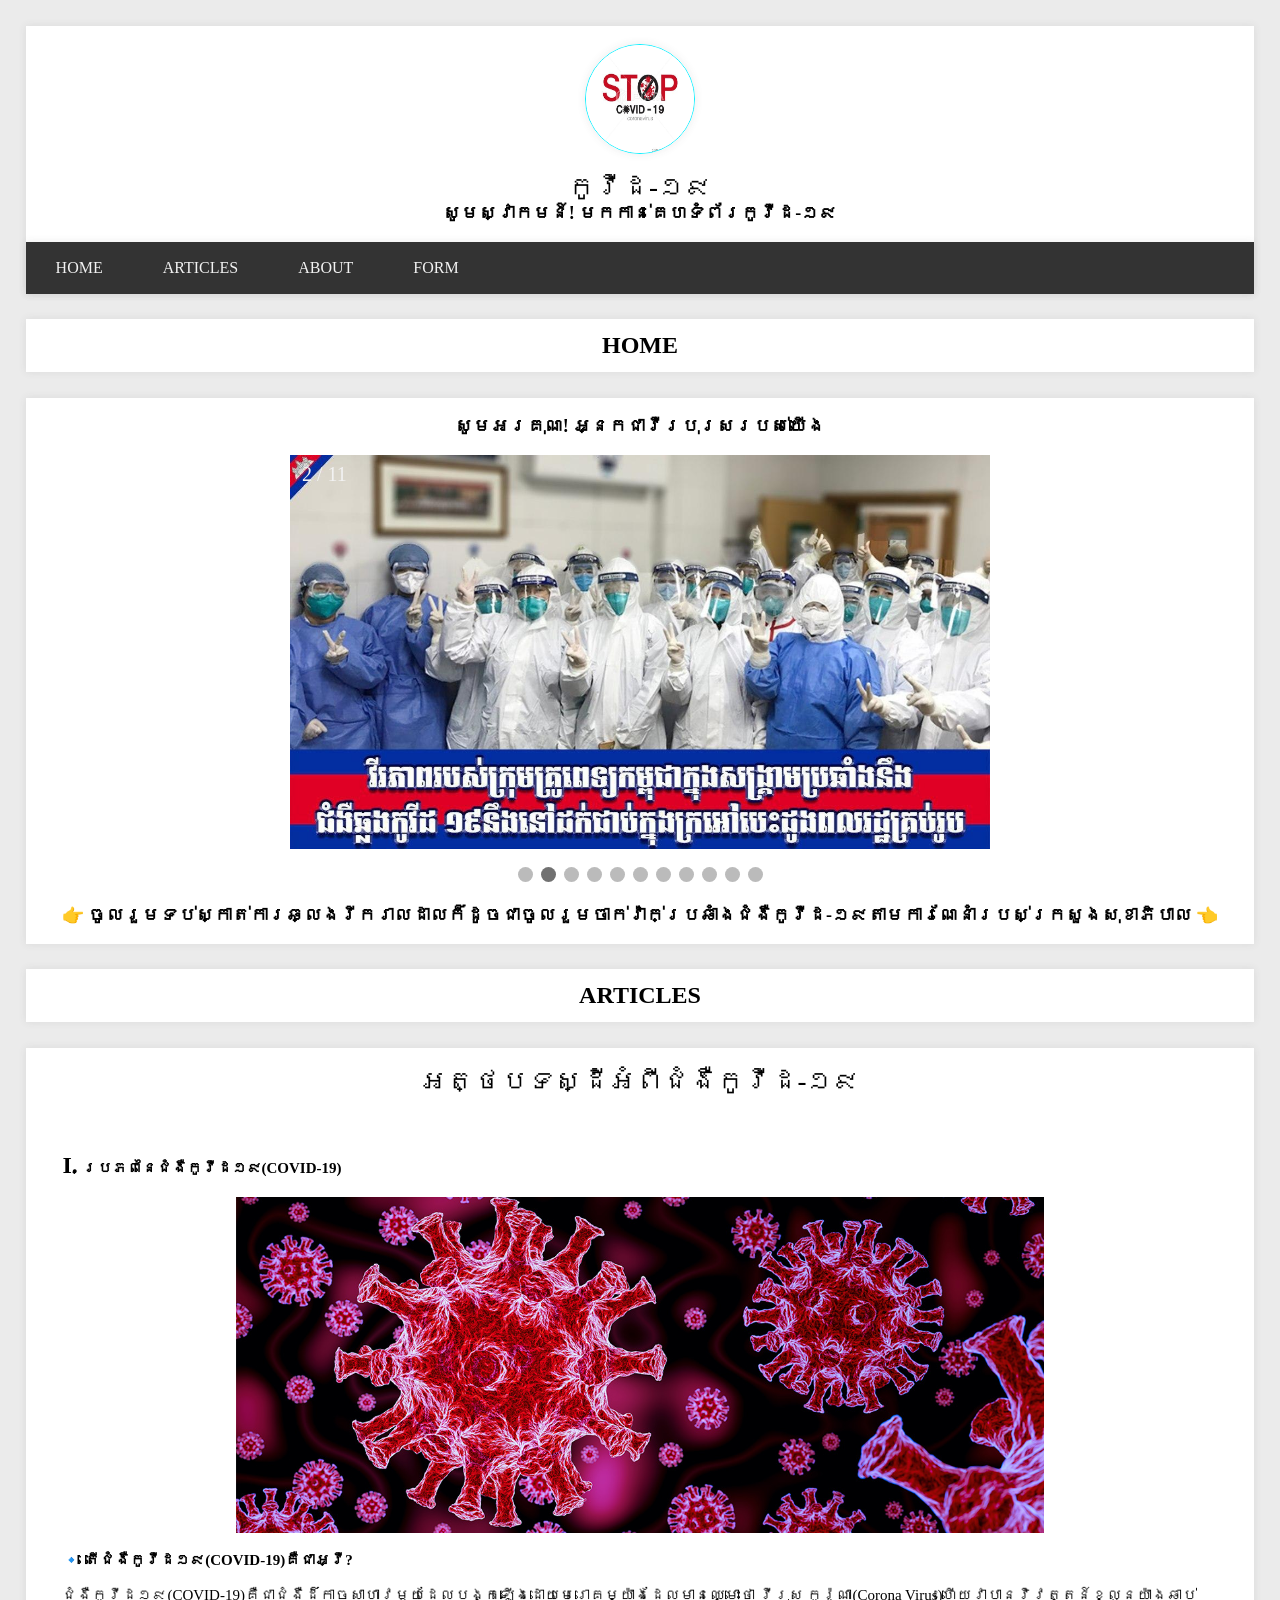
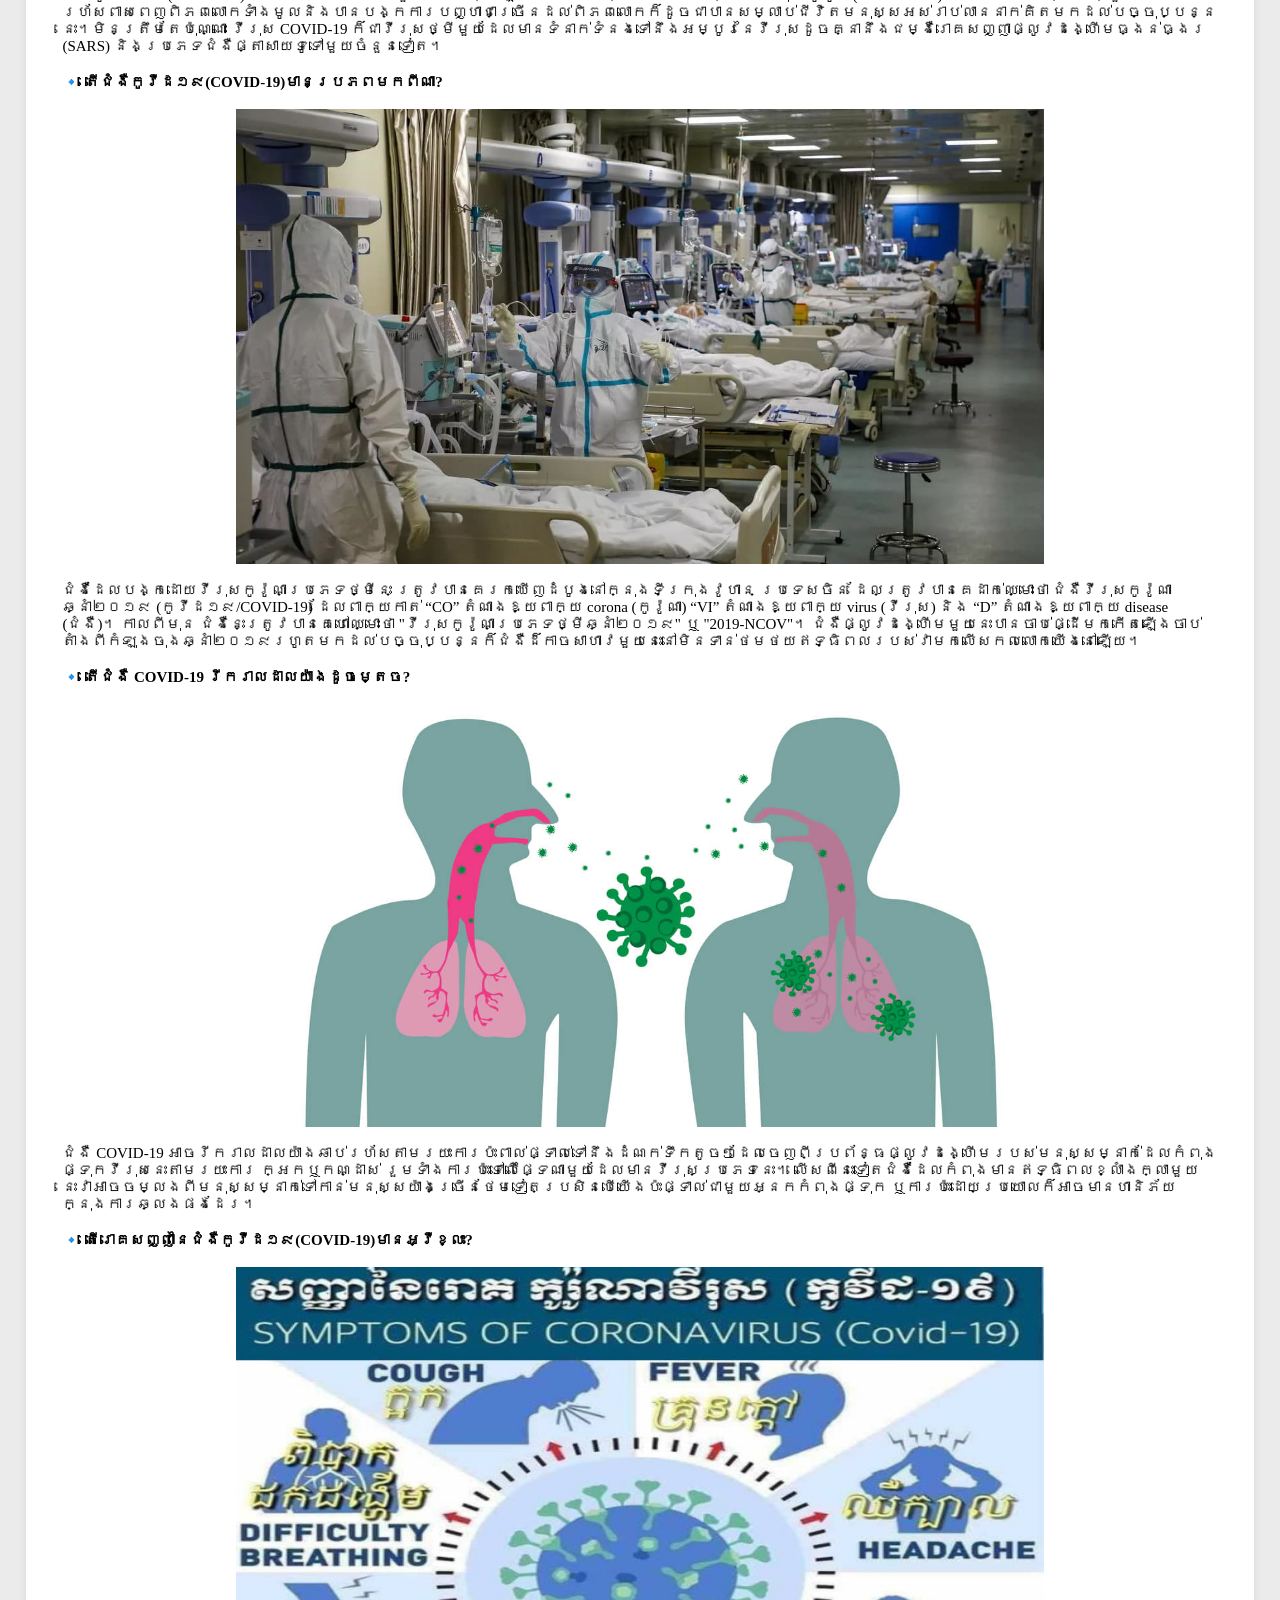
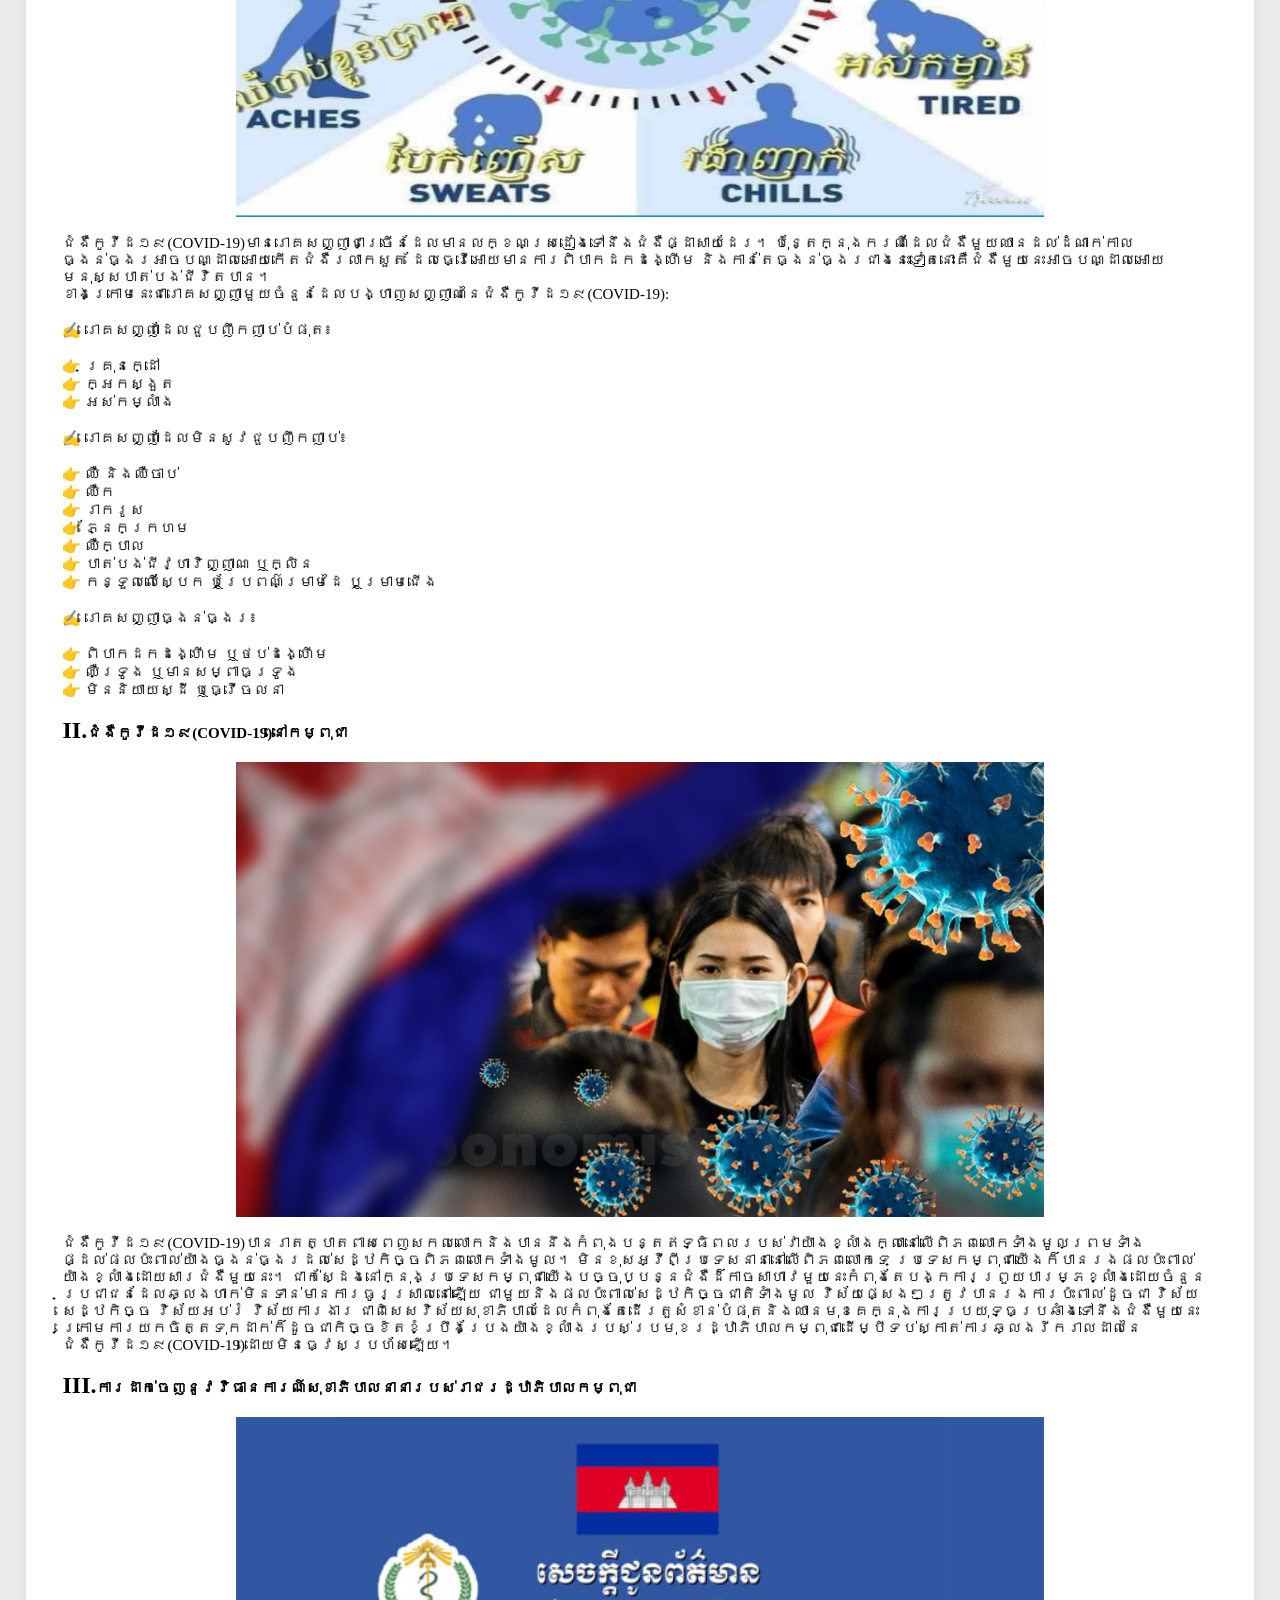
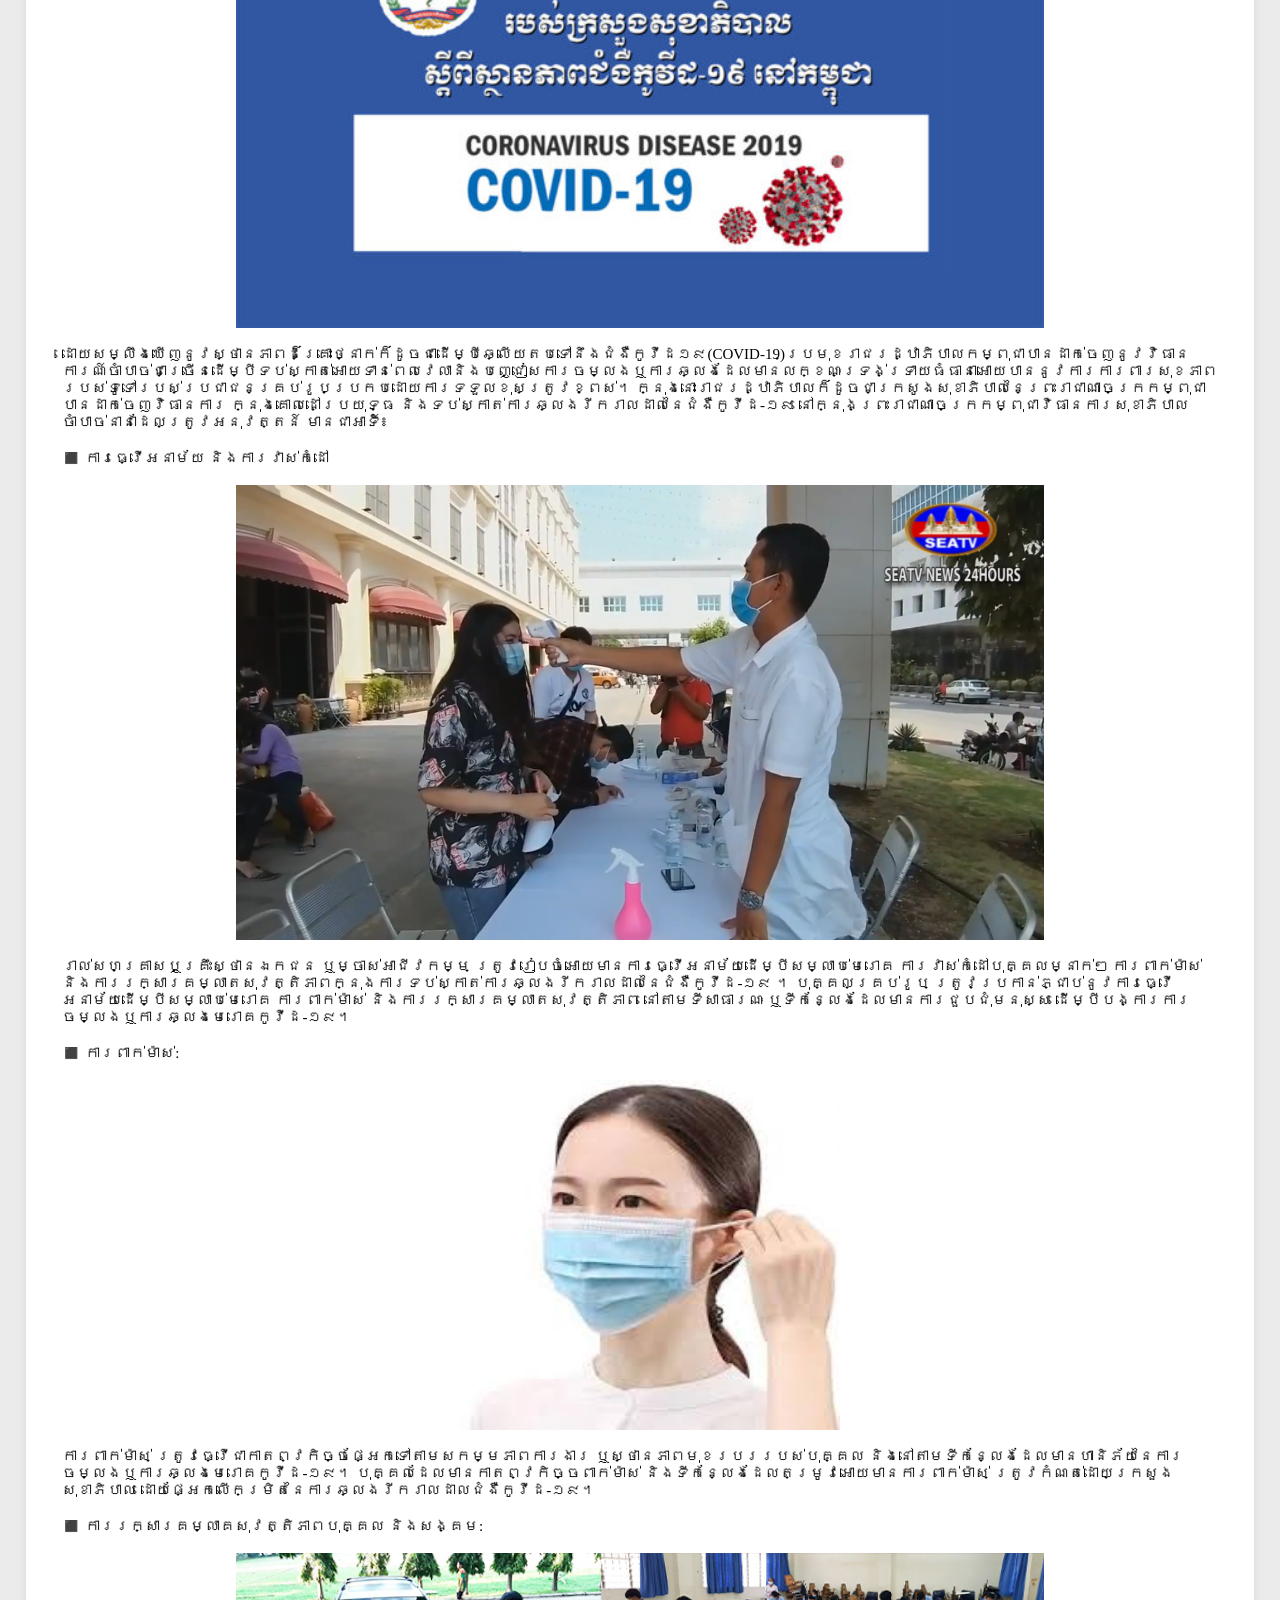
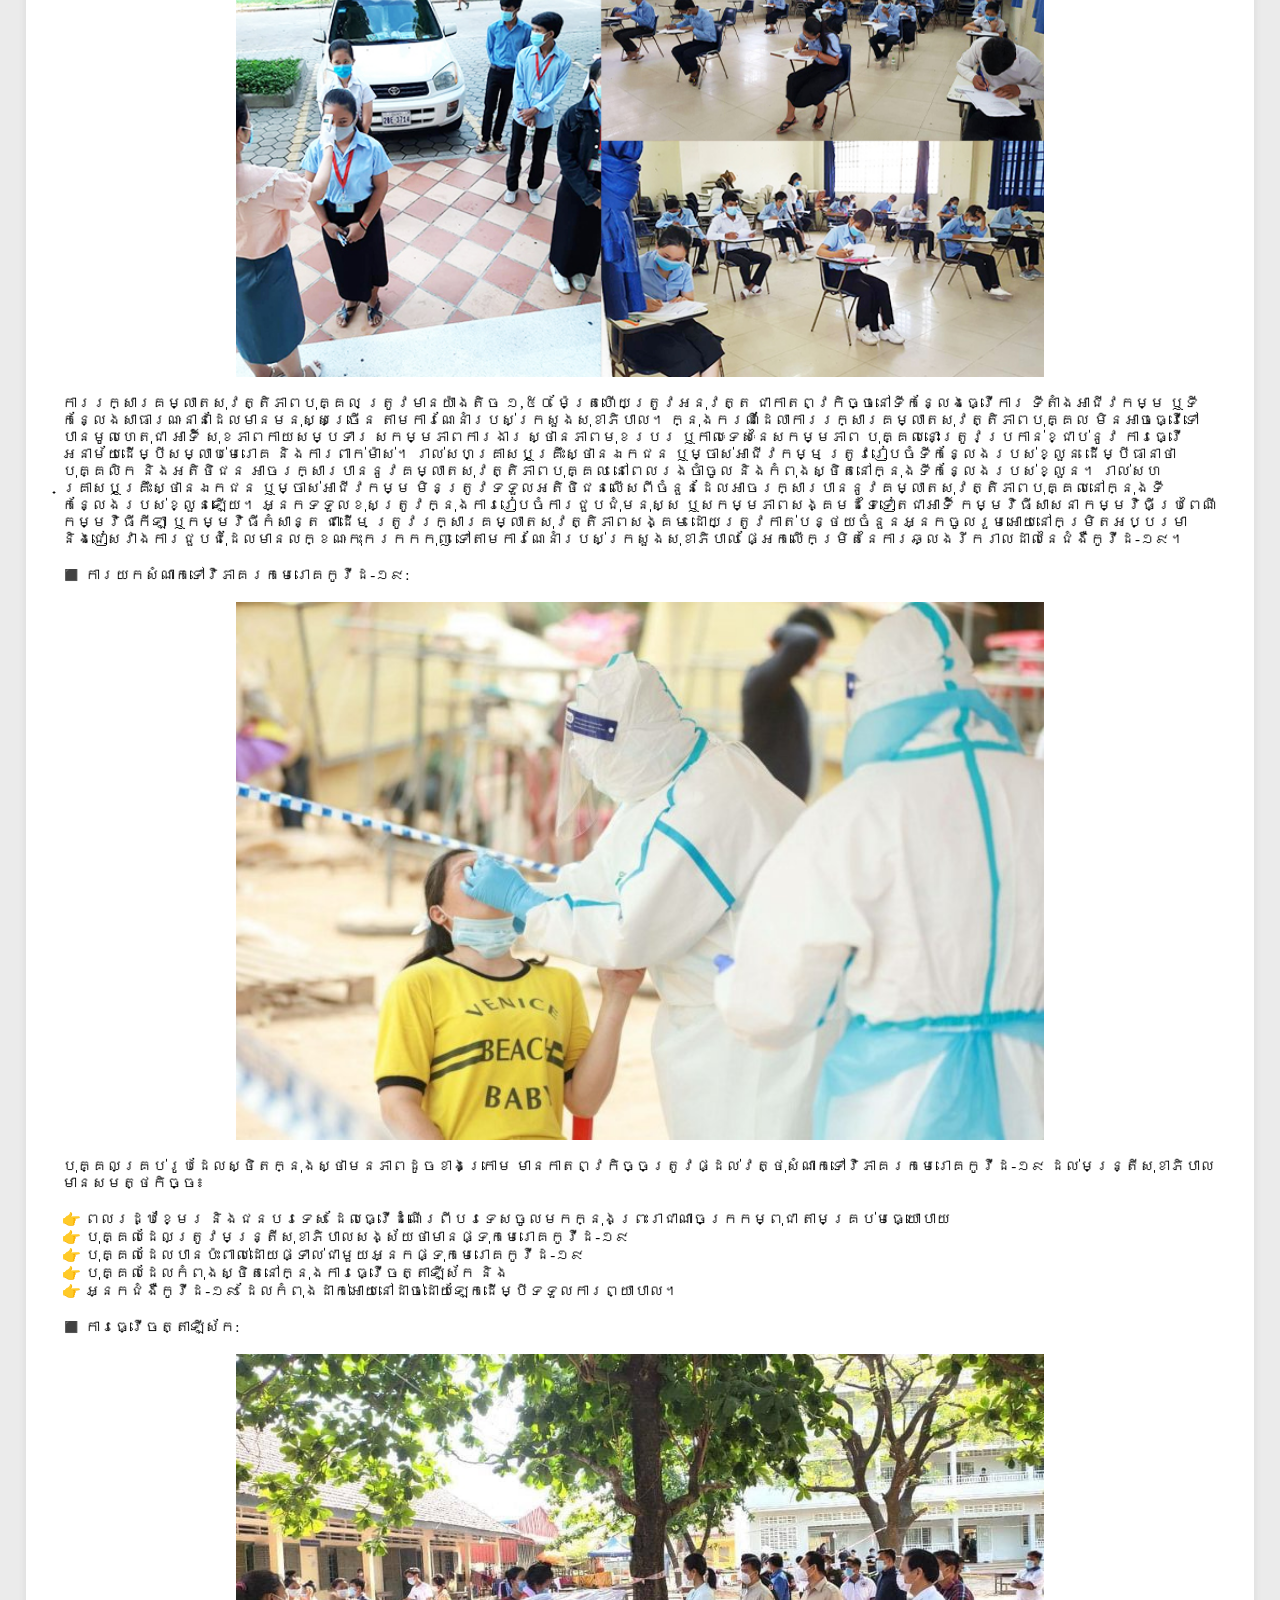
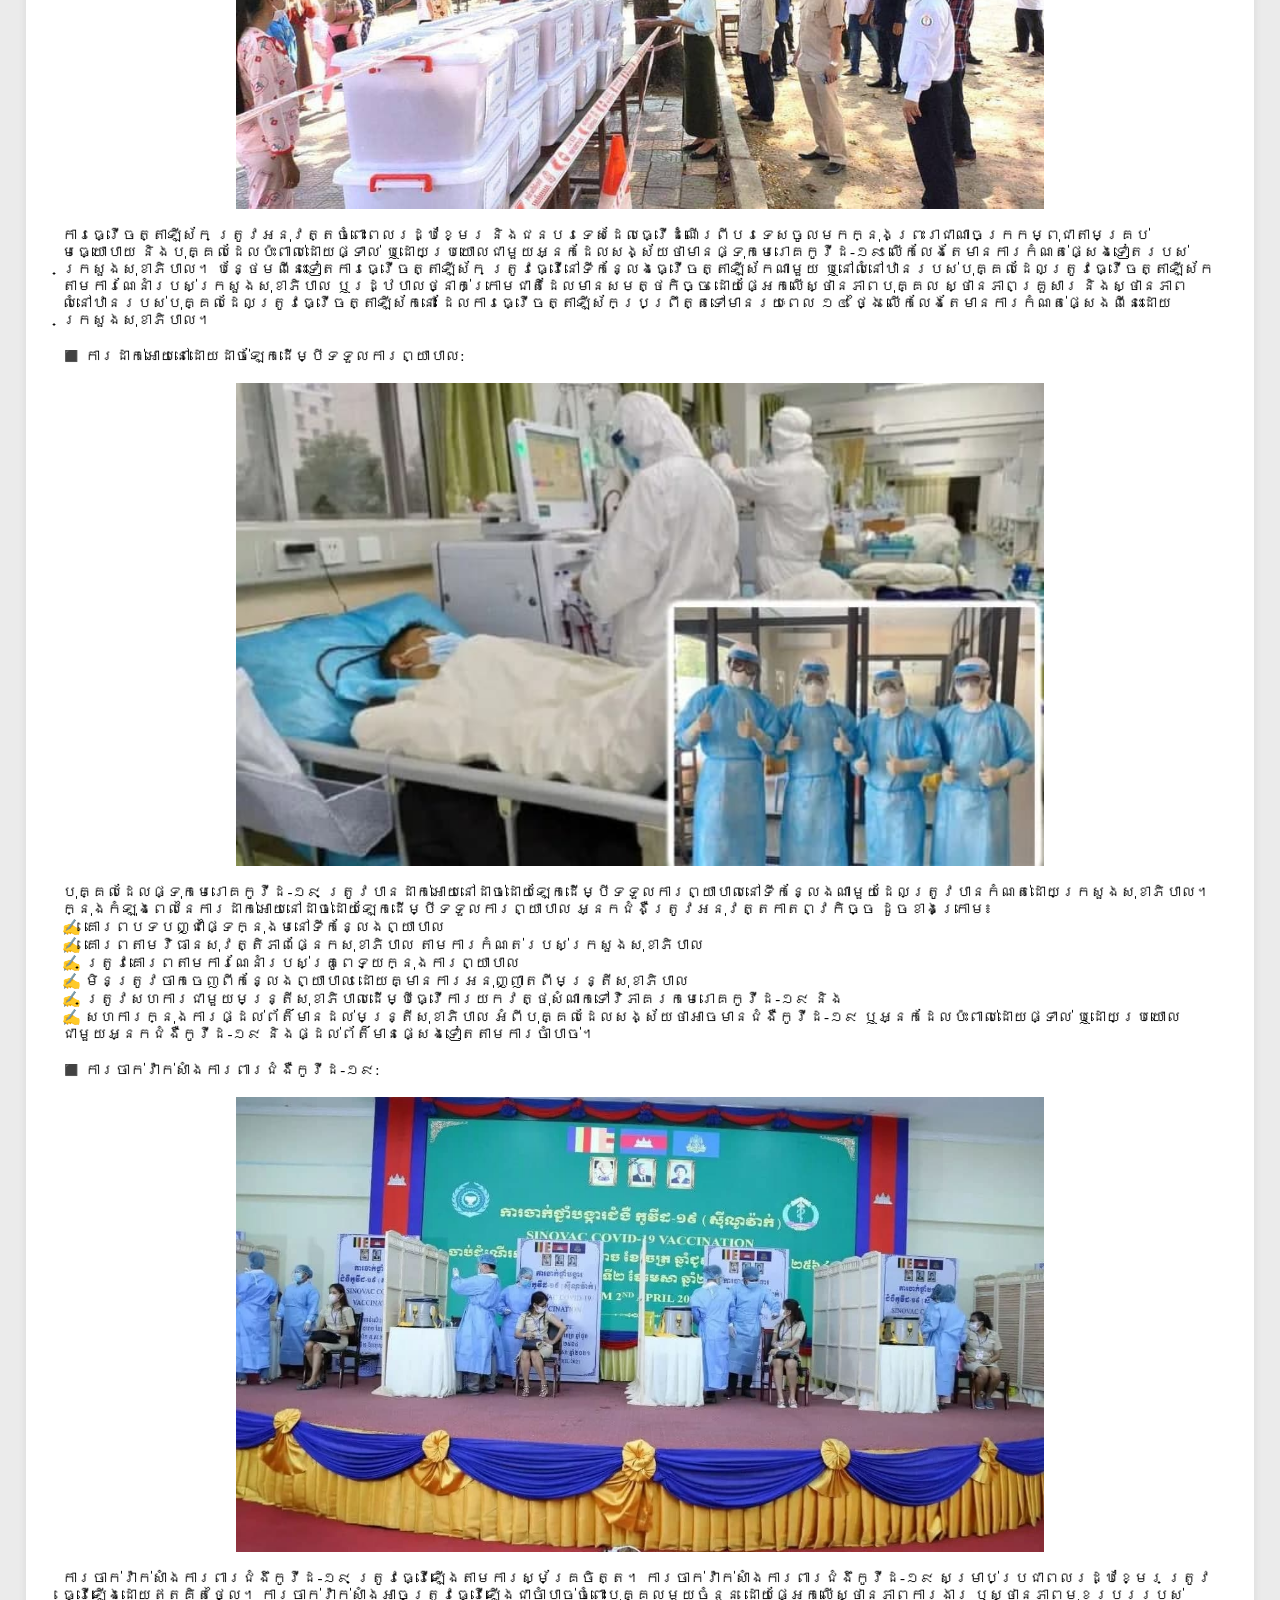
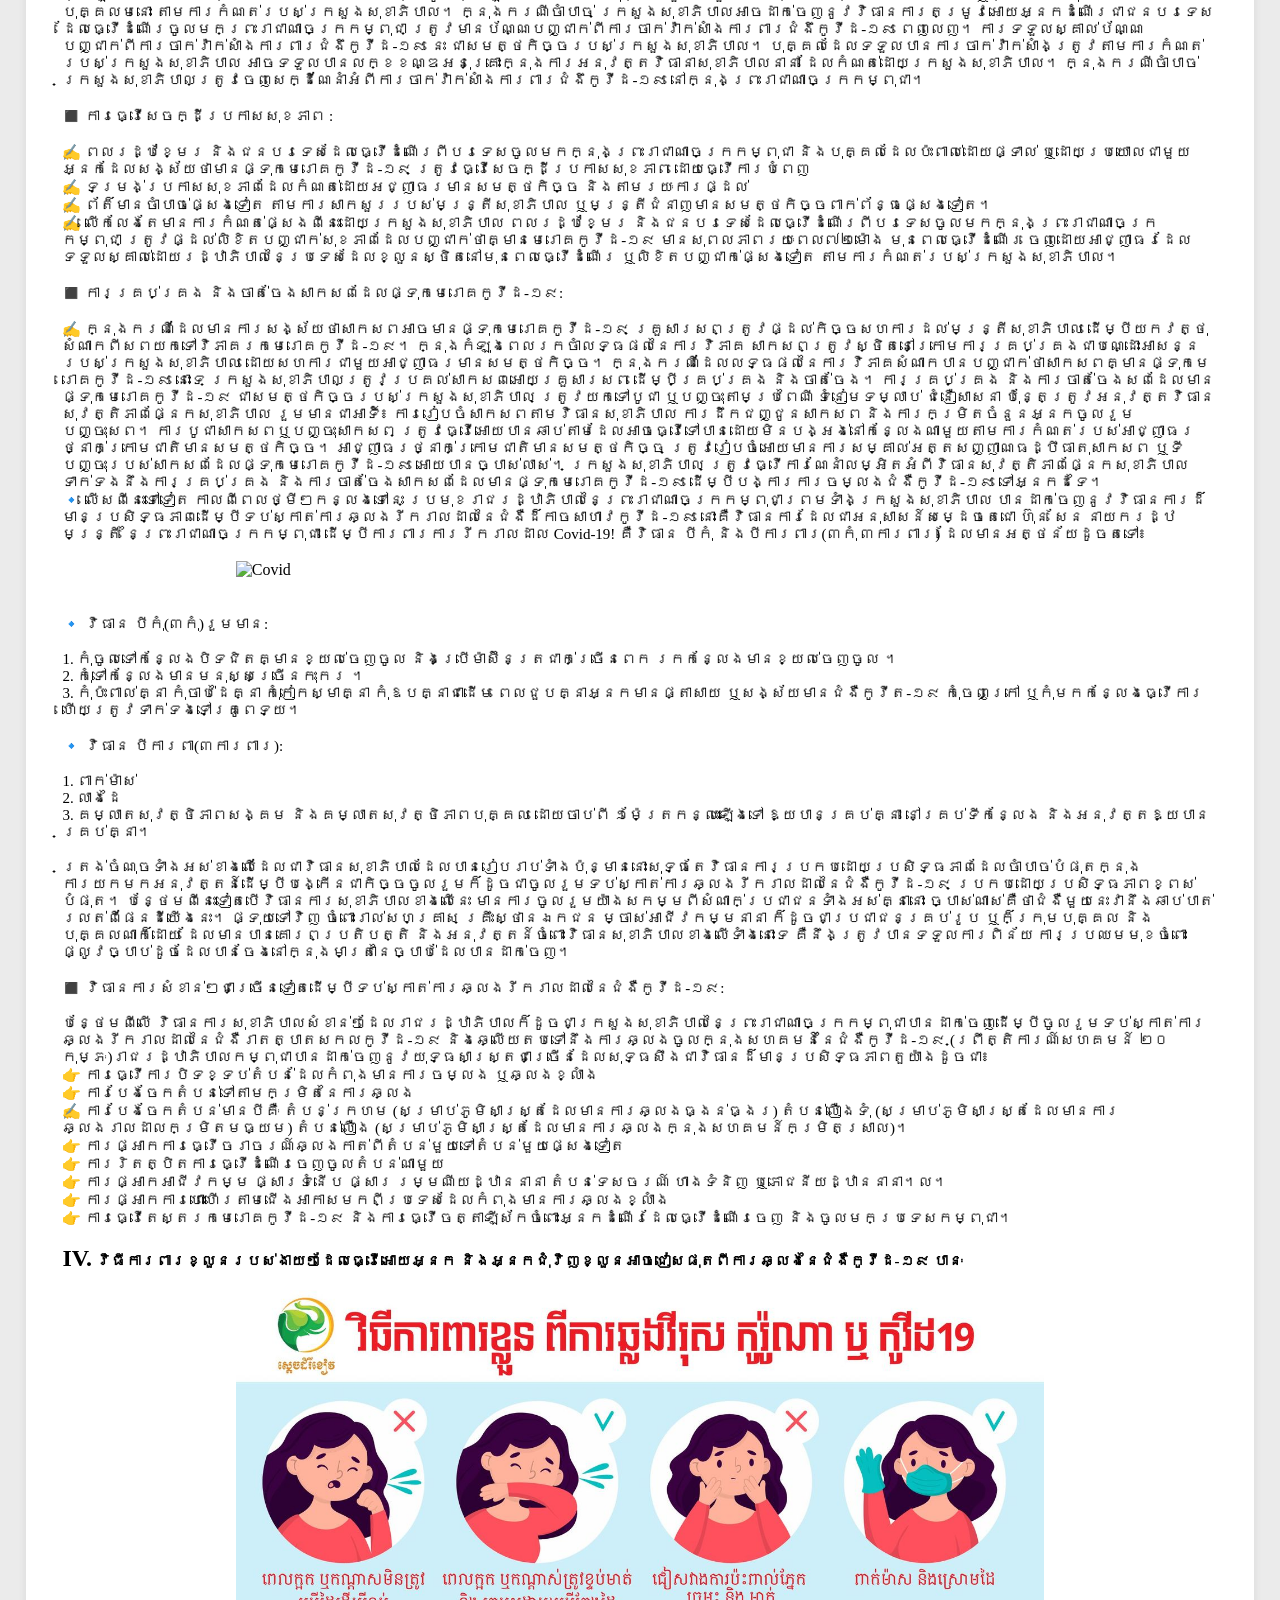
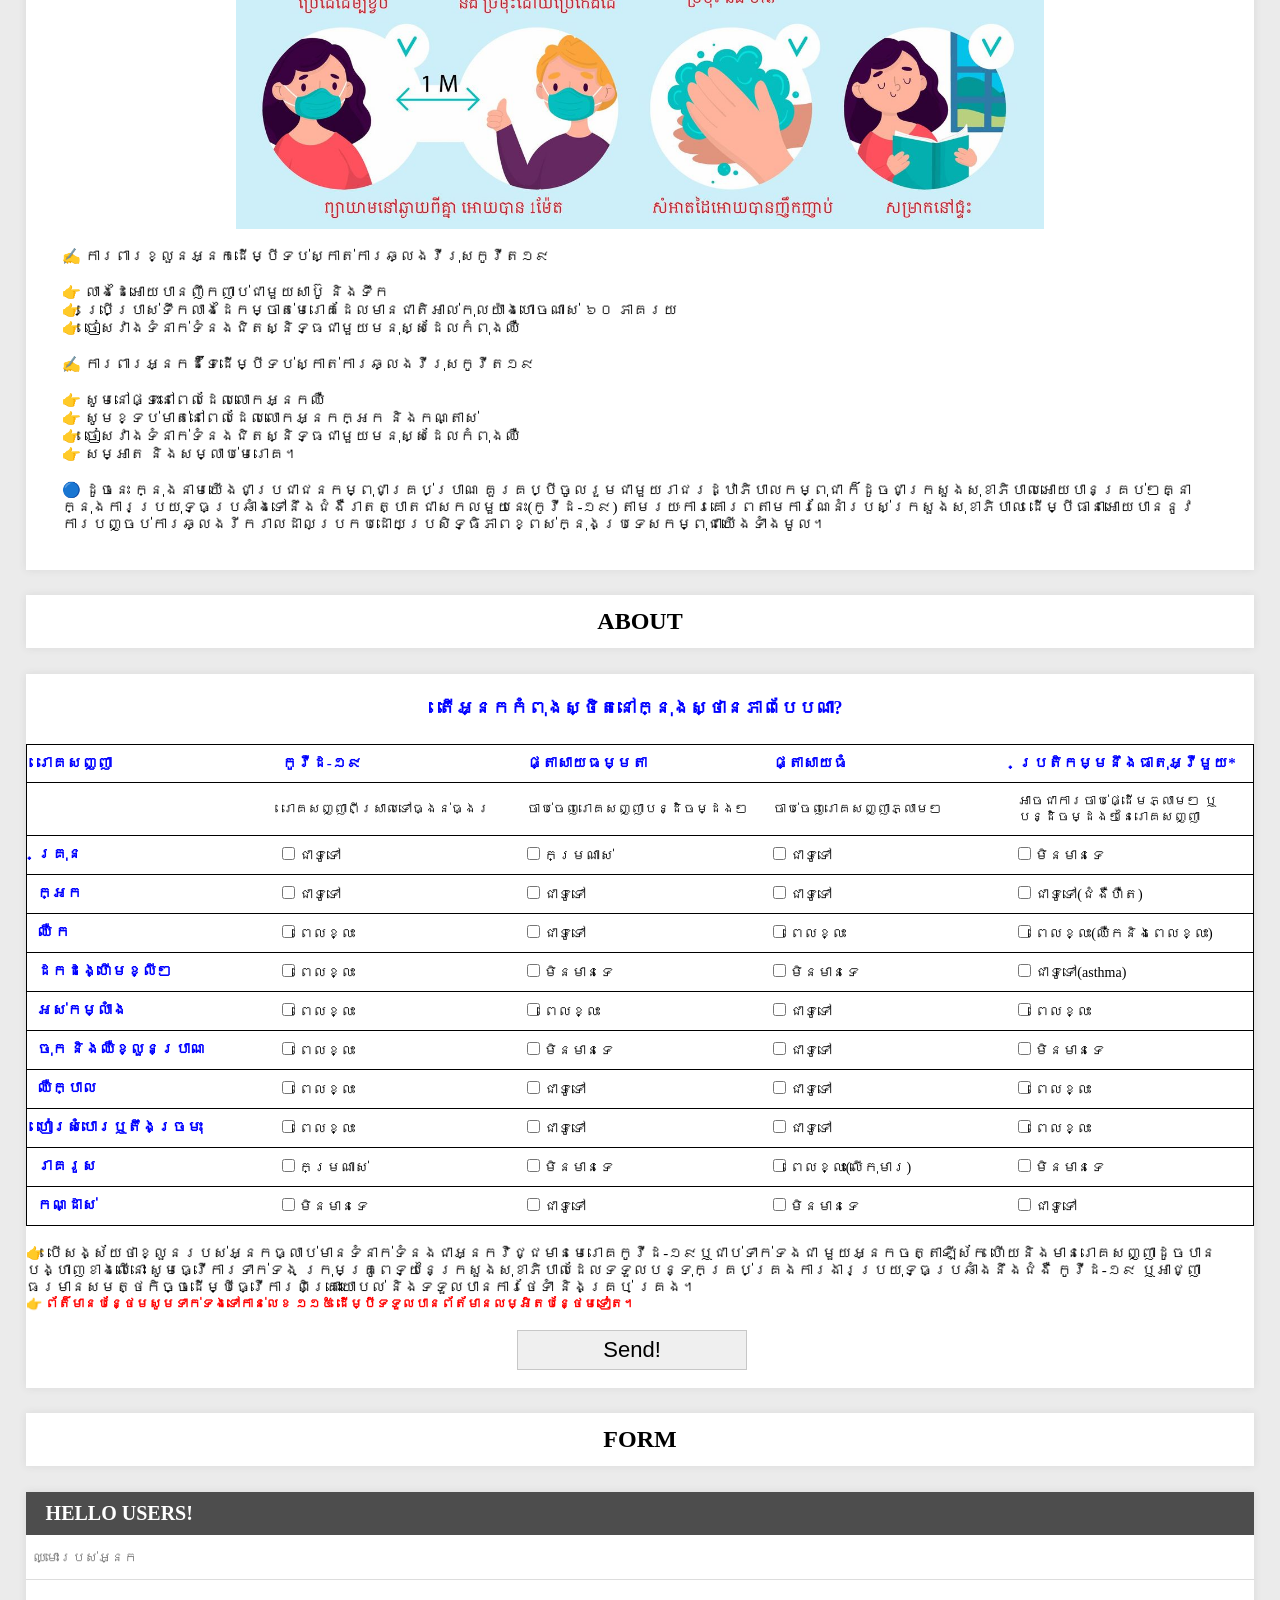
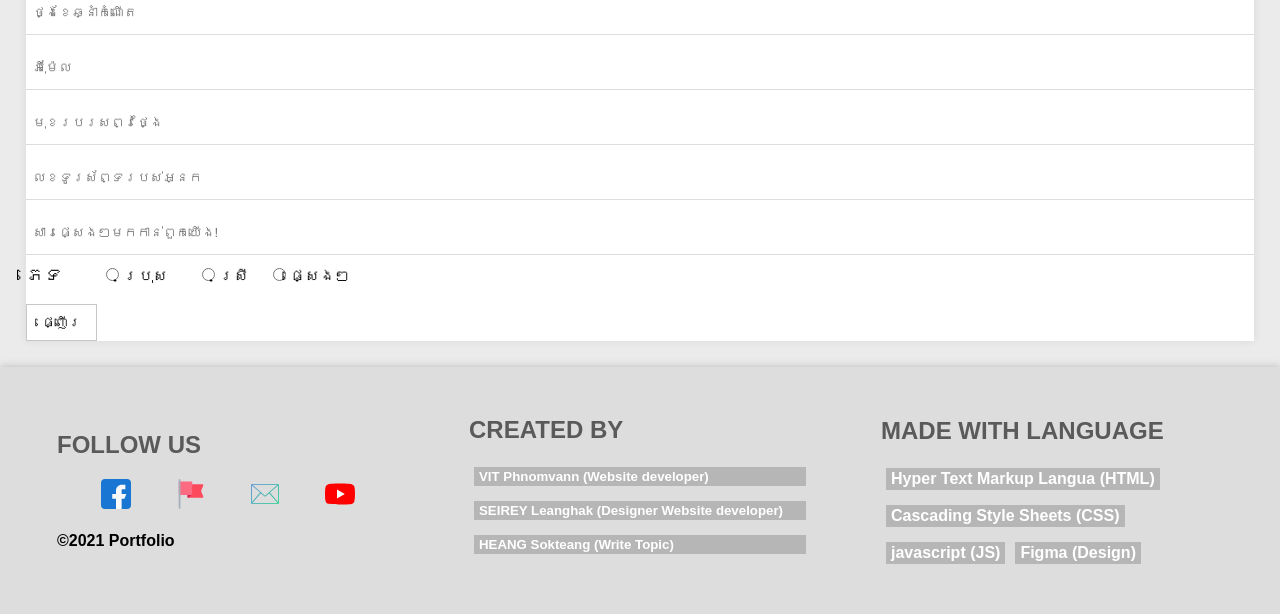
==== commit 24abba77: "Update" ====
--- a/index.html
+++ b/index.html
@@ -12,11 +12,10 @@
     <link href="https://fonts.googleapis.com/css2?family=Freehand&display=swap" rel="stylesheet">
     <!-- ==========Link Style================== -->
     <link rel="stylesheet" href="CSS/COVID-19.css">
-
+    
 </head>
 
 <body>
-
     <!-- ========================Header============================= -->
     <div class="Head" id="container" onScroll="myFunction()">
         <h3></h3><br>
@@ -714,23 +713,23 @@
     <div class="Form">
         <div class="formstyle">
             <h2>Hello Users!</h2>
-            <form class="form1">
-                <input type="text" placeholder="Your Name" id=" Name" name=" Name">
-                <input type="text" placeholder="Date of Birthday" id=" Birthday" name=" Birthday ">
-                <input type="email" placeholder="Email" id="Email" name="Email">
-                <input type="text" placeholder="What you do!" ​ id=" Text">
-                <input type="text" placeholder="What are you looking for!" ​ id=" Text">
-                <textarea placeholder="Any message for us?" onkeyup="adjust_textarea(this)"></textarea>
+            <form id="form1">
+                <input type="text" placeholder="ឈ្មោះរបស់អ្នក" id=" Name" name="Name" required>
+                <input type="text" placeholder="ថ្ងៃខែឆ្នាំកំណើត" id=" Birthday" name="Birthday" required>
+                <input type="email" placeholder="អុីម៉ែល" id="Email" name="Email" required>
+                <input type="text" placeholder="មុខរបរសព្វថ្ងៃ" ​ id=" Text" name="job" required>
+                <input type="text" placeholder="លេខទូរស័ព្ទរបស់អ្នក" ​ id=" Text" name="phoneNumber" required>
+                <input type="text" placeholder="សារផ្សេងៗមកកាន់ពួកយើង!" name="message" required>
                 <!-- ==========================Gander=========================== -->
-                <span class="radio1">Gander</span>
-                <input class="radio2" type="radio" id="female" name="gender" value="female">
-                <label class="radio2" for="male">Male</label>
-                <input class="radio3" type="radio" id="female" name="gender" value="female">
-                <label class="radio3" for="female">Female</label>
-                <input class="radio4" type="radio" id="other" name="gender" value="other">
-                <label class="radio4" for="other">Other</label><br><br>
+                <span class="radio1">ភេទ</span>
+                <input class="radio2" type="radio" id="male" name="gender" required value="male">
+                <label class="radio2" for="male">ប្រុស</label>
+                <input class="radio3" type="radio" id="female" name="gender" required value="female">
+                <label class="radio3" for="female">ស្រី</label>
+                <input class="radio4" type="radio" id="other" name="gender" required value="other">
+                <label class="radio4" for="other">ផ្សេងៗ</label><br><br>
                 <div class="read-more">
-                    <button>Send!</button>
+                    <button>ផ្ញើរ</button>
                 </div>
             </form>
         </div>
@@ -740,12 +739,13 @@
         <div class="f-block1">
             <h2>FOLLOW US</h2>
             <div class="icons">
-                <a href="https://www.facebook.com/leanghak.seirey.79"><img class="Icons1" src="./Project Covid-19/I Con/Facebook.svg"
-                        alt="Facebook"></a>
+                <a href="https://www.facebook.com/leanghak.seirey.79"><img class="Icons1"
+                        src="./Project Covid-19/I Con/Facebook.svg" alt="Facebook"></a>
                 <a href="#"><img class="Icons1" src="./Project Covid-19/I Con/Flag.svg" alt="Page"></a>
-                <a href="https://mail.google.com/mail/u/0/#inbox"><img class="Icons1" src="./Project Covid-19/I Con/Gmail.svg"
-                        alt="Gmail"></a>
-                <a href="https://www.youtube.com/"><img class="Icons1" src="./Project Covid-19/I Con/Youtube.svg" alt="Youtube"></a>
+                <a href="https://mail.google.com/mail/u/0/#inbox"><img class="Icons1"
+                        src="./Project Covid-19/I Con/Gmail.svg" alt="Gmail"></a>
+                <a href="https://www.youtube.com/"><img class="Icons1" src="./Project Covid-19/I Con/Youtube.svg"
+                        alt="Youtube"></a>
             </div><br>
             <h4> ©2021 Portfolio</h4>
         </div>
@@ -775,8 +775,32 @@
 
     <!-- ===================Link JS================================= -->
 
-    <script src="./Project Covid-19/JS/COVID-19.js"></script>
-
+    <script src="Project Covid-19/JS/COVID-19.js"></script>
+
+     <!-- ===================Email JS================================= -->
+    <script type="text/javascript" src="https://cdn.jsdelivr.net/npm/emailjs-com@2/dist/email.min.js"></script>
+    <script type="text/javascript">
+        (function () {
+            emailjs.init('user_5tdaB2SUp8xvgGeZZLizQ');
+        })();
+    </script>
+    <script type="text/javascript">
+        window.onload = function () {
+            document.getElementById('form1').addEventListener('submit', function (event) {
+                event.preventDefault();
+                emailjs.sendForm('inf_covid19', 'template_096afsr', this)
+                    .then(function () {
+                        console.log('SUCCESS!');
+                        var inputs = document.getElementsByTagName('input');
+                        for (let i = 0; i < inputs.length; i++) {
+                            inputs[i].value = ""
+                        }
+                    }, function (error) {
+                        console.log('FAILED...', error);
+                    });
+            });
+        }
+    </script>
 </body>
 
 </html>
